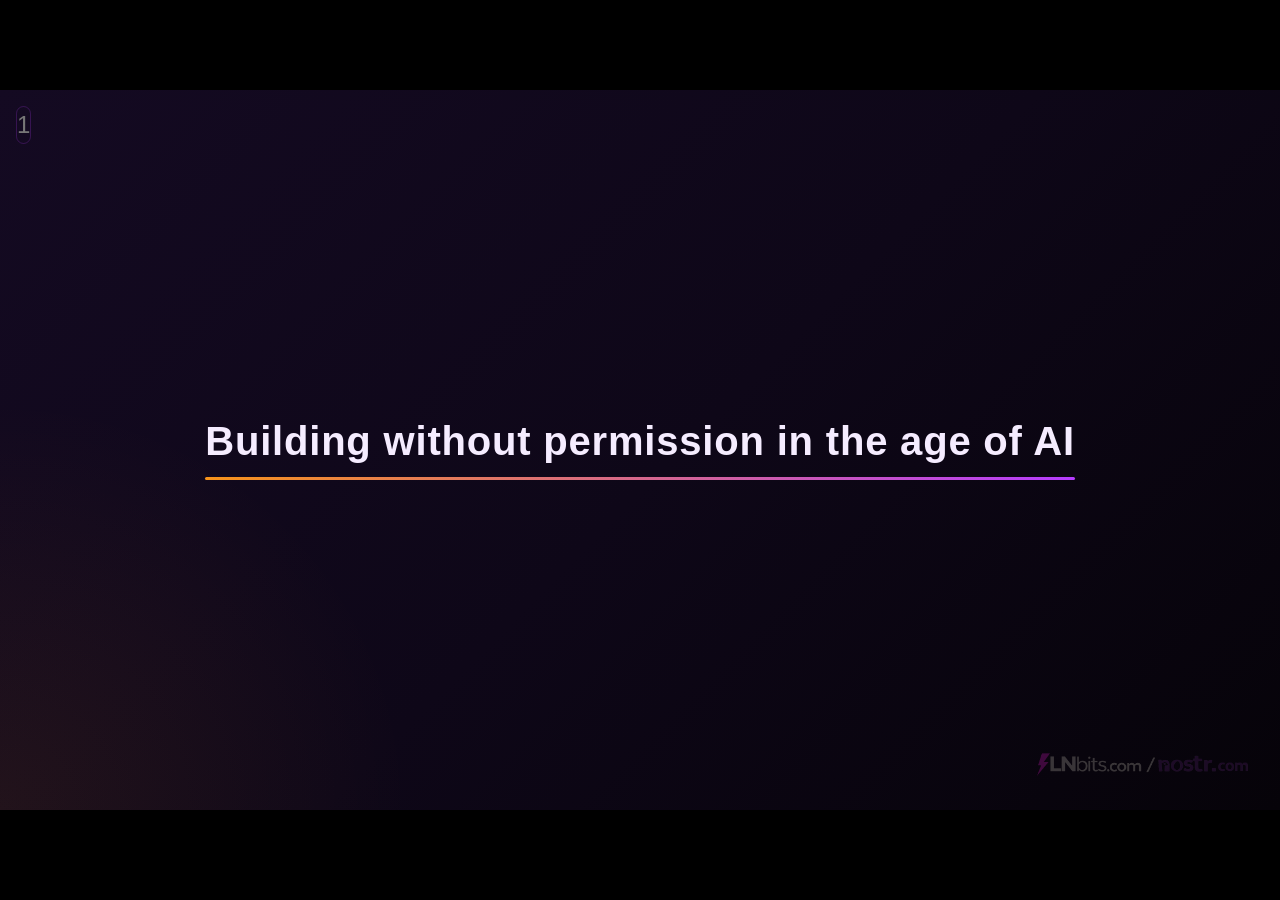
==== index.html @ 89f58afe "Build presentation outputs" ====
<!DOCTYPE html><html lang="C"><head><title>Building Without Permission in the Age of AI</title><meta property="og:title" content="Building Without Permission in the Age of AI"><meta name="description" content="A short talk on permissionless building, open source, AI, and business adaptation"><meta property="og:description" content="A short talk on permissionless building, open source, AI, and business adaptation"><meta charset="UTF-8"><meta name="viewport" content="width=device-width,height=device-height,initial-scale=1.0"><meta name="apple-mobile-web-app-capable" content="yes"><meta http-equiv="X-UA-Compatible" content="ie=edge"><meta property="og:type" content="website"><meta name="twitter:card" content="summary"><style>@media screen{body[data-bespoke-view=""] .bespoke-marp-parent>.bespoke-marp-osc>button,body[data-bespoke-view=next] .bespoke-marp-parent>.bespoke-marp-osc>button,body[data-bespoke-view=overview] button.bespoke-marp-overview-close,body[data-bespoke-view=presenter] .bespoke-marp-presenter-container .bespoke-marp-presenter-info-container .bespoke-marp-presenter-info-page-area .bespoke-marp-presenter-info-page,body[data-bespoke-view=presenter] .bespoke-marp-presenter-container .bespoke-marp-presenter-info-container button,body[data-bespoke-view=presenter] .bespoke-marp-presenter-container .bespoke-marp-presenter-note-container button{appearance:none;background-color:initial;border:0;color:inherit;cursor:pointer;font-size:inherit;opacity:.8;outline:none;padding:0;transition:opacity .2s linear;-webkit-tap-highlight-color:transparent}body[data-bespoke-view=""] .bespoke-marp-parent>.bespoke-marp-osc>button:disabled,body[data-bespoke-view=next] .bespoke-marp-parent>.bespoke-marp-osc>button:disabled,body[data-bespoke-view=overview] button.bespoke-marp-overview-close:disabled,body[data-bespoke-view=presenter] .bespoke-marp-presenter-container .bespoke-marp-presenter-info-container .bespoke-marp-presenter-info-page-area .bespoke-marp-presenter-info-page:disabled,body[data-bespoke-view=presenter] .bespoke-marp-presenter-container .bespoke-marp-presenter-info-container button:disabled,body[data-bespoke-view=presenter] .bespoke-marp-presenter-container .bespoke-marp-presenter-note-container button:disabled{cursor:not-allowed;opacity:.15!important}body[data-bespoke-view=""] .bespoke-marp-parent>.bespoke-marp-osc>button:hover,body[data-bespoke-view=next] .bespoke-marp-parent>.bespoke-marp-osc>button:hover,body[data-bespoke-view=overview] button.bespoke-marp-overview-close:hover,body[data-bespoke-view=presenter] .bespoke-marp-presenter-container .bespoke-marp-presenter-info-container .bespoke-marp-presenter-info-page-area .bespoke-marp-presenter-info-page:hover,body[data-bespoke-view=presenter] .bespoke-marp-presenter-container .bespoke-marp-presenter-info-container button:hover,body[data-bespoke-view=presenter] .bespoke-marp-presenter-container .bespoke-marp-presenter-note-container button:hover{opacity:1}body[data-bespoke-view=""] .bespoke-marp-parent>.bespoke-marp-osc>button:hover:active,body[data-bespoke-view=next] .bespoke-marp-parent>.bespoke-marp-osc>button:hover:active,body[data-bespoke-view=overview] button.bespoke-marp-overview-close:hover:active,body[data-bespoke-view=presenter] .bespoke-marp-presenter-container .bespoke-marp-presenter-info-container .bespoke-marp-presenter-info-page-area .bespoke-marp-presenter-info-page:hover:active,body[data-bespoke-view=presenter] .bespoke-marp-presenter-container .bespoke-marp-presenter-info-container button:hover:active,body[data-bespoke-view=presenter] .bespoke-marp-presenter-container .bespoke-marp-presenter-note-container button:hover:active{opacity:.6}body[data-bespoke-view=""] .bespoke-marp-parent>.bespoke-marp-osc>button:hover:not(:disabled),body[data-bespoke-view=next] .bespoke-marp-parent>.bespoke-marp-osc>button:hover:not(:disabled),body[data-bespoke-view=overview] button.bespoke-marp-overview-close:hover:not(:disabled),body[data-bespoke-view=presenter] .bespoke-marp-presenter-container .bespoke-marp-presenter-info-container .bespoke-marp-presenter-info-page-area .bespoke-marp-presenter-info-page:hover:not(:disabled),body[data-bespoke-view=presenter] .bespoke-marp-presenter-container .bespoke-marp-presenter-info-container button:hover:not(:disabled),body[data-bespoke-view=presenter] .bespoke-marp-presenter-container .bespoke-marp-presenter-note-container button:hover:not(:disabled){transition:none}body[data-bespoke-view=""] .bespoke-marp-parent>.bespoke-marp-osc>button[data-bespoke-marp-osc=prev],body[data-bespoke-view=next] .bespoke-marp-parent>.bespoke-marp-osc>button[data-bespoke-marp-osc=prev],body[data-bespoke-view=presenter] .bespoke-marp-presenter-container .bespoke-marp-presenter-info-container button.bespoke-marp-presenter-info-page-prev{background:#0000 url("[data-uri]") no-repeat 50%;background-size:contain;overflow:hidden;text-indent:100%;white-space:nowrap}body[data-bespoke-view=""] .bespoke-marp-parent>.bespoke-marp-osc>button[data-bespoke-marp-osc=next],body[data-bespoke-view=next] .bespoke-marp-parent>.bespoke-marp-osc>button[data-bespoke-marp-osc=next],body[data-bespoke-view=presenter] .bespoke-marp-presenter-container .bespoke-marp-presenter-info-container button.bespoke-marp-presenter-info-page-next{background:#0000 url("[data-uri]") no-repeat 50%;background-size:contain;overflow:hidden;text-indent:100%;white-space:nowrap}body[data-bespoke-view=""] .bespoke-marp-parent>.bespoke-marp-osc>button[data-bespoke-marp-osc=fullscreen],body[data-bespoke-view=next] .bespoke-marp-parent>.bespoke-marp-osc>button[data-bespoke-marp-osc=fullscreen]{background:#0000 url("[data-uri]") no-repeat 50%;background-size:contain;overflow:hidden;text-indent:100%;white-space:nowrap}body[data-bespoke-view=""] .bespoke-marp-parent>.bespoke-marp-osc>button.exit[data-bespoke-marp-osc=fullscreen],body[data-bespoke-view=next] .bespoke-marp-parent>.bespoke-marp-osc>button.exit[data-bespoke-marp-osc=fullscreen]{background-image:url("[data-uri]")}body[data-bespoke-view=""] .bespoke-marp-parent>.bespoke-marp-osc>button[data-bespoke-marp-osc=presenter],body[data-bespoke-view=next] .bespoke-marp-parent>.bespoke-marp-osc>button[data-bespoke-marp-osc=presenter]{background:#0000 url("[data-uri]") no-repeat 50%;background-size:contain;overflow:hidden;text-indent:100%;white-space:nowrap}body[data-bespoke-view=overview] button.bespoke-marp-overview-close,body[data-bespoke-view=presenter] .bespoke-marp-presenter-container .bespoke-marp-presenter-note-container button.bespoke-marp-presenter-note-bigger{background:#0000 url("[data-uri]") no-repeat 50%;background-size:contain;overflow:hidden;text-indent:100%;white-space:nowrap}body[data-bespoke-view=presenter] .bespoke-marp-presenter-container .bespoke-marp-presenter-note-container button.bespoke-marp-presenter-note-smaller{background:#0000 url("[data-uri]") no-repeat 50%;background-size:contain;overflow:hidden;text-indent:100%;white-space:nowrap}body[data-bespoke-view=""] .bespoke-marp-parent>.bespoke-marp-osc>button[data-bespoke-marp-osc=overview],body[data-bespoke-view=next] .bespoke-marp-parent>.bespoke-marp-osc>button[data-bespoke-marp-osc=overview]{background:#0000 url("[data-uri]") no-repeat 50%;background-size:contain;overflow:hidden;text-indent:100%;white-space:nowrap}}@keyframes __bespoke_marp_transition_reduced_outgoing__{0%{opacity:1}to{opacity:0}}@keyframes __bespoke_marp_transition_reduced_incoming__{0%{mix-blend-mode:plus-lighter;opacity:0}to{mix-blend-mode:plus-lighter;opacity:1}}.bespoke-marp-note,.bespoke-marp-osc,.bespoke-progress-parent{display:none;transition:none}@media screen{::view-transition-group(*){animation-duration:var(--marp-bespoke-transition-animation-duration,.5s);animation-timing-function:ease}::view-transition-new(*),::view-transition-old(*){animation-delay:0s;animation-direction:var(--marp-bespoke-transition-animation-direction,normal);animation-duration:var(--marp-bespoke-transition-animation-duration,.5s);animation-fill-mode:both;animation-name:var(--marp-bespoke-transition-animation-name,var(--marp-bespoke-transition-animation-name-fallback,__bespoke_marp_transition_no_animation__));mix-blend-mode:normal}::view-transition-old(*){--marp-bespoke-transition-animation-name-fallback:__bespoke_marp_transition_reduced_outgoing__;animation-timing-function:ease}::view-transition-new(*){--marp-bespoke-transition-animation-name-fallback:__bespoke_marp_transition_reduced_incoming__;animation-timing-function:ease}::view-transition-new(root),::view-transition-old(root){animation-timing-function:linear}::view-transition-new(__bespoke_marp_transition_osc__),::view-transition-old(__bespoke_marp_transition_osc__){animation-duration:0s!important;animation-name:__bespoke_marp_transition_osc__!important}::view-transition-new(__bespoke_marp_transition_osc__){opacity:0!important}.bespoke-marp-transition-warming-up::view-transition-group(*),.bespoke-marp-transition-warming-up::view-transition-new(*),.bespoke-marp-transition-warming-up::view-transition-old(*){animation-play-state:paused!important}body,html{height:100%;margin:0}body{background:#000;overflow:hidden}svg.bespoke-marp-slide{content-visibility:hidden;interactivity:inert;opacity:0;pointer-events:none;z-index:-1}svg.bespoke-marp-slide:not(.bespoke-marp-active) *{view-transition-name:none!important}svg.bespoke-marp-slide.bespoke-marp-active{content-visibility:visible;interactivity:auto;opacity:1;pointer-events:auto;z-index:0}svg.bespoke-marp-slide.bespoke-marp-active.bespoke-marp-active-ready *{animation-name:__bespoke_marp__!important}@supports not (content-visibility:hidden){svg.bespoke-marp-slide[data-bespoke-marp-load=hideable]{display:none}svg.bespoke-marp-slide[data-bespoke-marp-load=hideable].bespoke-marp-active{display:block}}}@media screen and (prefers-reduced-motion:reduce){svg.bespoke-marp-slide *{view-transition-name:none!important}}@media screen{[data-bespoke-marp-fragment=inactive]{visibility:hidden}body[data-bespoke-view=""] .bespoke-marp-parent,body[data-bespoke-view=next] .bespoke-marp-parent{inset:0;position:absolute}body[data-bespoke-view=""] .bespoke-marp-parent>.bespoke-marp-osc,body[data-bespoke-view=next] .bespoke-marp-parent>.bespoke-marp-osc{background:#000000a6;border-radius:7px;bottom:50px;color:#fff;contain:paint;display:block;font-family:Helvetica,Arial,sans-serif;font-size:16px;left:50%;line-height:0;opacity:1;padding:12px;position:absolute;touch-action:manipulation;transform:translateX(-50%);transition:opacity .2s linear;-webkit-user-select:none;user-select:none;view-transition-name:__bespoke_marp_transition_osc__;white-space:nowrap;will-change:transform;z-index:1}body[data-bespoke-view=""] .bespoke-marp-parent>.bespoke-marp-osc>:where(*),body[data-bespoke-view=next] .bespoke-marp-parent>.bespoke-marp-osc>:where(*){margin-left:6px}body[data-bespoke-view=""] .bespoke-marp-parent>.bespoke-marp-osc>:where(*):where(:first-child),body[data-bespoke-view=next] .bespoke-marp-parent>.bespoke-marp-osc>:where(*):where(:first-child){margin-left:0}body[data-bespoke-view=""] .bespoke-marp-parent>.bespoke-marp-osc>span,body[data-bespoke-view=next] .bespoke-marp-parent>.bespoke-marp-osc>span{opacity:.8}body[data-bespoke-view=""] .bespoke-marp-parent>.bespoke-marp-osc>span[data-bespoke-marp-osc=page],body[data-bespoke-view=next] .bespoke-marp-parent>.bespoke-marp-osc>span[data-bespoke-marp-osc=page]{display:inline-block;min-width:140px;text-align:center}body[data-bespoke-view=""] .bespoke-marp-parent>.bespoke-marp-osc>button[data-bespoke-marp-osc=fullscreen],body[data-bespoke-view=""] .bespoke-marp-parent>.bespoke-marp-osc>button[data-bespoke-marp-osc=next],body[data-bespoke-view=""] .bespoke-marp-parent>.bespoke-marp-osc>button[data-bespoke-marp-osc=overview],body[data-bespoke-view=""] .bespoke-marp-parent>.bespoke-marp-osc>button[data-bespoke-marp-osc=presenter],body[data-bespoke-view=""] .bespoke-marp-parent>.bespoke-marp-osc>button[data-bespoke-marp-osc=prev],body[data-bespoke-view=next] .bespoke-marp-parent>.bespoke-marp-osc>button[data-bespoke-marp-osc=fullscreen],body[data-bespoke-view=next] .bespoke-marp-parent>.bespoke-marp-osc>button[data-bespoke-marp-osc=next],body[data-bespoke-view=next] .bespoke-marp-parent>.bespoke-marp-osc>button[data-bespoke-marp-osc=overview],body[data-bespoke-view=next] .bespoke-marp-parent>.bespoke-marp-osc>button[data-bespoke-marp-osc=presenter],body[data-bespoke-view=next] .bespoke-marp-parent>.bespoke-marp-osc>button[data-bespoke-marp-osc=prev]{height:32px;line-height:32px;width:32px}body[data-bespoke-view=""] .bespoke-marp-parent.bespoke-marp-inactive,body[data-bespoke-view=next] .bespoke-marp-parent.bespoke-marp-inactive{cursor:none}body[data-bespoke-view=""] .bespoke-marp-parent.bespoke-marp-inactive>.bespoke-marp-osc,body[data-bespoke-view=next] .bespoke-marp-parent.bespoke-marp-inactive>.bespoke-marp-osc{opacity:0;pointer-events:none}body[data-bespoke-view=""] svg.bespoke-marp-slide,body[data-bespoke-view=next] svg.bespoke-marp-slide{height:100%;left:0;position:absolute;top:0;width:100%}body[data-bespoke-view=""] .bespoke-progress-parent{background:#222;display:flex;height:5px;width:100%}body[data-bespoke-view=""] .bespoke-progress-parent+:where(.bespoke-marp-parent){top:5px}body[data-bespoke-view=""] .bespoke-progress-parent .bespoke-progress-bar{background:#0288d1;flex:0 0 0;transition:flex-basis .2s cubic-bezier(0,1,1,1)}body[data-bespoke-view=next]{background:#0000}body[data-bespoke-view=presenter]{background:#161616}body[data-bespoke-view=presenter] .bespoke-marp-presenter-container{display:grid;font-family:Helvetica,Arial,sans-serif;grid-template:"current dragbar next" minmax(140px,1fr) "current dragbar note" 2fr "info    dragbar note" 3em;grid-template-columns:minmax(3px,var(--bespoke-marp-presenter-split-ratio,66%)) 0 minmax(3px,1fr);height:100%;left:0;position:absolute;top:0;width:100%}body[data-bespoke-view=presenter] .bespoke-marp-presenter-container :where(.bespoke-marp-parent){grid-area:current;overflow:hidden;position:relative}body[data-bespoke-view=presenter] .bespoke-marp-presenter-container :where(.bespoke-marp-parent) :where(svg.bespoke-marp-slide){height:calc(100% - 40px);left:20px;pointer-events:none;position:absolute;top:20px;-webkit-user-select:none;user-select:none;width:calc(100% - 40px)}body[data-bespoke-view=presenter] .bespoke-marp-presenter-container :where(.bespoke-marp-parent) :where(svg.bespoke-marp-slide).bespoke-marp-active{filter:drop-shadow(0 3px 10px rgba(0,0,0,.5))}body[data-bespoke-view=presenter] .bespoke-marp-presenter-container .bespoke-marp-presenter-dragbar-container{background:#0288d1;cursor:col-resize;grid-area:dragbar;margin-left:-3px;opacity:0;position:relative;transition:opacity .4s linear .1s;width:6px;z-index:10}body[data-bespoke-view=presenter] .bespoke-marp-presenter-container .bespoke-marp-presenter-dragbar-container:hover{opacity:1}body[data-bespoke-view=presenter] .bespoke-marp-presenter-container .bespoke-marp-presenter-dragbar-container.active{opacity:1;transition-delay:0s}body[data-bespoke-view=presenter] .bespoke-marp-presenter-container .bespoke-marp-presenter-next-container{background:#222;cursor:pointer;display:none;grid-area:next;overflow:hidden;position:relative}body[data-bespoke-view=presenter] .bespoke-marp-presenter-container .bespoke-marp-presenter-next-container.active{display:block}body[data-bespoke-view=presenter] .bespoke-marp-presenter-container .bespoke-marp-presenter-next-container iframe.bespoke-marp-presenter-next{background:#0000;border:0;display:block;filter:drop-shadow(0 3px 10px rgba(0,0,0,.5));height:calc(100% - 40px);left:20px;pointer-events:none;position:absolute;interactivity:inert;top:20px;-webkit-user-select:none;user-select:none;width:calc(100% - 40px)}body[data-bespoke-view=presenter] .bespoke-marp-presenter-container .bespoke-marp-presenter-note-container{background:#222;color:#eee;grid-area:note;position:relative;z-index:1}body[data-bespoke-view=presenter] .bespoke-marp-presenter-container .bespoke-marp-presenter-note-container button{height:1.5em;line-height:1.5em;width:1.5em}body[data-bespoke-view=presenter] .bespoke-marp-presenter-container .bespoke-marp-presenter-note-container .bespoke-marp-presenter-note-wrapper{display:block;inset:0;position:absolute}body[data-bespoke-view=presenter] .bespoke-marp-presenter-container .bespoke-marp-presenter-note-container .bespoke-marp-presenter-note-buttons{background:#000000a6;border-radius:4px;bottom:0;display:flex;gap:4px;margin:12px;opacity:0;padding:6px;pointer-events:none;position:absolute;right:0;transition:opacity .2s linear}body[data-bespoke-view=presenter] .bespoke-marp-presenter-container .bespoke-marp-presenter-note-container .bespoke-marp-presenter-note-buttons:focus-within,body[data-bespoke-view=presenter] .bespoke-marp-presenter-container .bespoke-marp-presenter-note-container .bespoke-marp-presenter-note-wrapper:focus-within+.bespoke-marp-presenter-note-buttons,body[data-bespoke-view=presenter] .bespoke-marp-presenter-container .bespoke-marp-presenter-note-container:hover .bespoke-marp-presenter-note-buttons{opacity:1;pointer-events:auto}body[data-bespoke-view=presenter] .bespoke-marp-presenter-container .bespoke-marp-presenter-note-container .bespoke-marp-note{box-sizing:border-box;font-size:calc(1.1em*var(--bespoke-marp-note-font-scale, 1));height:calc(100% - 40px);margin:20px;overflow:auto;padding-right:3px;white-space:pre-wrap;width:calc(100% - 40px);word-wrap:break-word;scrollbar-color:#eeeeee80 #0000;scrollbar-width:thin}body[data-bespoke-view=presenter] .bespoke-marp-presenter-container .bespoke-marp-presenter-note-container .bespoke-marp-note::-webkit-scrollbar{width:6px}body[data-bespoke-view=presenter] .bespoke-marp-presenter-container .bespoke-marp-presenter-note-container .bespoke-marp-note::-webkit-scrollbar-track{background:#0000}body[data-bespoke-view=presenter] .bespoke-marp-presenter-container .bespoke-marp-presenter-note-container .bespoke-marp-note::-webkit-scrollbar-thumb{background:#eeeeee80;border-radius:6px}body[data-bespoke-view=presenter] .bespoke-marp-presenter-container .bespoke-marp-presenter-note-container .bespoke-marp-note:empty{pointer-events:none}body[data-bespoke-view=presenter] .bespoke-marp-presenter-container .bespoke-marp-presenter-note-container .bespoke-marp-note.active{display:block}body[data-bespoke-view=presenter] .bespoke-marp-presenter-container .bespoke-marp-presenter-note-container .bespoke-marp-note p:first-child{margin-top:0}body[data-bespoke-view=presenter] .bespoke-marp-presenter-container .bespoke-marp-presenter-note-container .bespoke-marp-note p:last-child{margin-bottom:0}body[data-bespoke-view=presenter] .bespoke-marp-presenter-container .bespoke-marp-presenter-info-container{align-items:center;box-sizing:border-box;color:#eee;display:flex;flex-wrap:nowrap;grid-area:info;justify-content:center;overflow:hidden;padding:0 10px}body[data-bespoke-view=presenter] .bespoke-marp-presenter-container .bespoke-marp-presenter-info-container .bespoke-marp-presenter-info-page-area,body[data-bespoke-view=presenter] .bespoke-marp-presenter-container .bespoke-marp-presenter-info-container .bespoke-marp-presenter-info-time,body[data-bespoke-view=presenter] .bespoke-marp-presenter-container .bespoke-marp-presenter-info-container .bespoke-marp-presenter-info-timer{box-sizing:border-box;display:block;padding:0 10px;white-space:nowrap;width:100%}body[data-bespoke-view=presenter] .bespoke-marp-presenter-container .bespoke-marp-presenter-info-container button{height:1.5em;line-height:1.5em;width:1.5em}body[data-bespoke-view=presenter] .bespoke-marp-presenter-container .bespoke-marp-presenter-info-container .bespoke-marp-presenter-info-page-area{order:2;text-align:center}body[data-bespoke-view=presenter] .bespoke-marp-presenter-container .bespoke-marp-presenter-info-container .bespoke-marp-presenter-info-page-area .bespoke-marp-presenter-info-page{display:inline-block;min-width:120px;text-align:center}body[data-bespoke-view=presenter] .bespoke-marp-presenter-container .bespoke-marp-presenter-info-container .bespoke-marp-presenter-info-time{color:#999;order:1;text-align:left}body[data-bespoke-view=presenter] .bespoke-marp-presenter-container .bespoke-marp-presenter-info-container .bespoke-marp-presenter-info-timer{color:#999;order:3;text-align:right}body[data-bespoke-view=presenter] .bespoke-marp-presenter-container .bespoke-marp-presenter-info-container .bespoke-marp-presenter-info-timer:hover{cursor:pointer}body[data-bespoke-view=overview]{background:#161616;overflow:auto}body[data-bespoke-view=overview] [data-bespoke-marp-fragment=inactive]{visibility:visible}body[data-bespoke-view=overview] .bespoke-marp-overview-header{backdrop-filter:blur(4px);background:#222222d9;box-shadow:0 3px 10px #00000080;box-sizing:border-box;display:flex;height:48px;inset:0 0 auto;justify-content:flex-end;padding:10px;position:fixed;z-index:1}body[data-bespoke-view=overview] button.bespoke-marp-overview-close{height:28px;line-height:28px;transform:rotate(45deg);width:28px}body[data-bespoke-view=overview] .bespoke-marp-parent{display:grid;gap:40px;grid-template-columns:repeat(auto-fit,minmax(0,240px));justify-content:space-around;padding:30px}body[data-bespoke-view=overview] .bespoke-marp-parent svg.bespoke-marp-slide{--bov-selected:#0000;--bov-focus:#161616;--bov-focus-outline:#0000;background-image:conic-gradient(#161616 0 0),conic-gradient(var(--bov-focus) 0 0),conic-gradient(var(--bov-focus-outline) 0 0),conic-gradient(var(--bov-selected) 0 0);background-position:5px 5px,3px 3px,2px 2px,0 0;background-repeat:no-repeat;background-size:calc(100% - 10px) calc(100% - 10px),calc(100% - 6px) calc(100% - 6px),calc(100% - 4px) calc(100% - 4px),100% 100%;content-visibility:visible;cursor:pointer;filter:drop-shadow(0 3px 10px rgba(0,0,0,.5));margin:-6px;padding:6px;interactivity:auto;opacity:1;outline:0;pointer-events:auto;scroll-margin-block:30px;width:100%;z-index:0}body[data-bespoke-view=overview] .bespoke-marp-parent svg.bespoke-marp-slide *,body[data-bespoke-view=overview] .bespoke-marp-parent svg.bespoke-marp-slide.bespoke-marp-active *{pointer-events:none;interactivity:inert}body[data-bespoke-view=overview] .bespoke-marp-parent svg.bespoke-marp-slide:active,body[data-bespoke-view=overview] .bespoke-marp-parent svg.bespoke-marp-slide:focus-visible,body[data-bespoke-view=overview] .bespoke-marp-parent svg.bespoke-marp-slide:hover{--bov-focus-outline:#161616}body[data-bespoke-view=overview] .bespoke-marp-parent svg.bespoke-marp-slide:focus-visible,body[data-bespoke-view=overview] .bespoke-marp-parent svg.bespoke-marp-slide:hover{--bov-focus:#999}body[data-bespoke-view=overview] .bespoke-marp-parent svg.bespoke-marp-slide:active{--bov-focus:#eee}body[data-bespoke-view=overview] .bespoke-marp-parent svg.bespoke-marp-slide.bespoke-marp-active{--bov-selected:#0288d1}body[data-bespoke-view=overview]:has(.bespoke-marp-overview-header) .bespoke-marp-parent{padding-top:78px}body[data-bespoke-view=overview]:has(.bespoke-marp-overview-header) .bespoke-marp-parent svg.bespoke-marp-slide{scroll-margin-top:78px}.bespoke-marp-overview{background:#000000a6;inset:0;opacity:0;pointer-events:none;position:fixed;transition:opacity .1s ease;z-index:10}.bespoke-marp-overview iframe{background:#222;border:0;display:block;height:100%;left:0;position:absolute;top:0;width:100%}.bespoke-marp-overview[data-open="1"]{opacity:1;pointer-events:auto}}@media print{.bespoke-marp-overview,.bespoke-marp-presenter-info-container,.bespoke-marp-presenter-next-container,.bespoke-marp-presenter-note-container{display:none}}</style><style>div#\:\$p > svg > foreignObject > section{width:1280px;height:720px;box-sizing:border-box;overflow:hidden;position:relative;scroll-snap-align:center center;-webkit-text-size-adjust:100%;text-size-adjust:100%}div#\:\$p > svg > foreignObject > section::after{bottom:0;content:attr(data-marpit-pagination);padding:inherit;pointer-events:none;position:absolute;right:0}div#\:\$p > svg > foreignObject > section:not([data-marpit-pagination])::after{display:none}div#\:\$p > svg > foreignObject > section :is(h1, marp-h1){font-size:2em;margin-block:0.67em}div#\:\$p > svg > foreignObject > section video::-webkit-media-controls{will-change:transform}@page {size:1280px 720px;margin:0}@media print{html, body{background-color:#fff;margin:0;page-break-inside:avoid;break-inside:avoid-page}div#\:\$p > svg > foreignObject > section{page-break-before:always;break-before:page}div#\:\$p > svg > foreignObject > section, div#\:\$p > svg > foreignObject > section *{-webkit-print-color-adjust:exact!important;animation-delay:0s!important;animation-duration:0s!important;color-adjust:exact!important;print-color-adjust:exact!important;transition:none!important}div#\:\$p > svg[data-marpit-svg]{display:block;height:100vh;width:100vw}}div#\:\$p > svg > foreignObject > :where(section){container-type:size}div#\:\$p > svg > foreignObject > section img[data-marp-twemoji]{background:transparent;height:1em;margin:0 .05em 0 .1em;vertical-align:-.1em;width:1em}div#\:\$p > svg > foreignObject > section{--fgColor-danger:light-dark(#d1242f, #f85149);--bgColor-attention-muted:light-dark(#fff8c5, #bb800926);--bgColor-muted:light-dark(#f6f8fa, #151b23);--bgColor-neutral-muted:light-dark(#818b981f, #656c7633);--borderColor-accent-emphasis:light-dark(#0969da, #1f6feb);--borderColor-attention-emphasis:light-dark(#9a6700, #9e6a03);--borderColor-danger-emphasis:light-dark(#cf222e, #da3633);--borderColor-default:light-dark(#d1d9e0, #3d444d);--borderColor-done-emphasis:light-dark(#8250df, #8957e5);--borderColor-success-emphasis:light-dark(#1a7f37, #238636);--color-prettylights-syntax-brackethighlighter-angle:light-dark(#59636e, #9198a1);--color-prettylights-syntax-brackethighlighter-unmatched:light-dark(#82071e, #f85149);--color-prettylights-syntax-carriage-return-bg:light-dark(#cf222e, #b62324);--color-prettylights-syntax-carriage-return-text:light-dark(#f6f8fa, #f0f6fc);--color-prettylights-syntax-comment:light-dark(#59636e, #9198a1);--color-prettylights-syntax-constant:light-dark(#0550ae, #79c0ff);--color-prettylights-syntax-constant-other-reference-link:light-dark(#0a3069, #a5d6ff);--color-prettylights-syntax-entity:light-dark(#6639ba, #d2a8ff);--color-prettylights-syntax-entity-tag:light-dark(#0550ae, #7ee787);--color-prettylights-syntax-invalid-illegal-text:light-dark(var(--fgColor-danger), var(--fgColor-danger));--color-prettylights-syntax-keyword:light-dark(#cf222e, #ff7b72);--color-prettylights-syntax-markup-changed-bg:light-dark(#ffd8b5, #5a1e02);--color-prettylights-syntax-markup-changed-text:light-dark(#953800, #ffdfb6);--color-prettylights-syntax-markup-deleted-bg:light-dark(#ffebe9, #67060c);--color-prettylights-syntax-markup-deleted-text:light-dark(#82071e, #ffdcd7);--color-prettylights-syntax-markup-heading:light-dark(#0550ae, #1f6feb);--color-prettylights-syntax-markup-ignored-bg:light-dark(#0550ae, #1158c7);--color-prettylights-syntax-markup-ignored-text:light-dark(#d1d9e0, #f0f6fc);--color-prettylights-syntax-markup-inserted-bg:light-dark(#dafbe1, #033a16);--color-prettylights-syntax-markup-inserted-text:light-dark(#116329, #aff5b4);--color-prettylights-syntax-markup-list:light-dark(#3b2300, #f2cc60);--color-prettylights-syntax-meta-diff-range:light-dark(#8250df, #d2a8ff);--color-prettylights-syntax-string:light-dark(#0a3069, #a5d6ff);--color-prettylights-syntax-string-regexp:light-dark(#116329, #7ee787);--color-prettylights-syntax-sublimelinter-gutter-mark:light-dark(#818b98, #3d444d);--color-prettylights-syntax-variable:light-dark(#953800, #ffa657);--fgColor-accent:light-dark(#0969da, #4493f8);--fgColor-attention:light-dark(#9a6700, #d29922);--fgColor-done:light-dark(#8250df, #ab7df8);--fgColor-muted:light-dark(#59636e, #9198a1);--fgColor-success:light-dark(#1a7f37, #3fb950);--bgColor-default:light-dark(#fff, #0d1117);--borderColor-muted:light-dark(#d1d9e0b3, #3d444db3);--color-prettylights-syntax-invalid-illegal-bg:light-dark(var(--bgColor-danger-muted), var(--bgColor-danger-muted));--color-prettylights-syntax-markup-bold:light-dark(#1f2328, #f0f6fc);--color-prettylights-syntax-markup-italic:light-dark(#1f2328, #f0f6fc);--color-prettylights-syntax-storage-modifier-import:light-dark(#1f2328, #f0f6fc);--fgColor-default:light-dark(#1f2328, #f0f6fc);--focus-outlineColor:light-dark(var(--borderColor-accent-emphasis), var(--borderColor-accent-emphasis));--borderColor-neutral-muted:light-dark(var(--borderColor-muted), var(--borderColor-muted));--base-size-16:calc(var(--marpit-root-font-size, 1rem) * 1);--base-size-24:calc(var(--marpit-root-font-size, 1rem) * 1.5);--base-size-4:calc(var(--marpit-root-font-size, 1rem) * 0.25);--base-size-40:calc(var(--marpit-root-font-size, 1rem) * 2.5);--base-size-8:calc(var(--marpit-root-font-size, 1rem) * 0.5);--base-text-weight-medium:500;--base-text-weight-normal:400;--base-text-weight-semibold:600;--fontStack-monospace:ui-monospace, SFMono-Regular, SF Mono, Menlo, Consolas, Liberation Mono, monospace;--fontStack-sansSerif:-apple-system, BlinkMacSystemFont, "Segoe UI", "Noto Sans", Helvetica, Arial, sans-serif, "Apple Color Emoji", "Segoe UI Emoji";}/*!
 * Marp default theme.
 *
 * @theme default
 * @author Yuki Hattori
 *
 * @auto-scaling true
 * @size 16:9 1280px 720px
 * @size 4:3 960px 720px
 */div#\:\$p > svg > foreignObject > section [data-theme=light],div#\:\$p > svg > foreignObject > section{color-scheme:light}div#\:\$p > svg > foreignObject > section [data-theme=dark],div#\:\$p > svg > foreignObject > section:where(.invert){color-scheme:dark}div#\:\$p > svg > foreignObject > section{-ms-text-size-adjust:100%;-webkit-text-size-adjust:100%;background-color:var(--bgColor-default);color:var(--fgColor-default);font-family:var(--fontStack-sansSerif, -apple-system, BlinkMacSystemFont, "Segoe UI", "Noto Sans", Helvetica, Arial, sans-serif, "Apple Color Emoji", "Segoe UI Emoji");font-size:16px;font-weight:var(--base-text-weight-normal, 400);line-height:1.5;margin:0;word-wrap:break-word}div#\:\$p > svg > foreignObject > section{--marpit-root-font-size:16px}div#\:\$p > svg > foreignObject > section a{text-decoration:underline;text-underline-offset:calc(var(--marpit-root-font-size, 1rem) * .2)}div#\:\$p > svg > foreignObject > section :is(h1, marp-h1):hover .anchor .octicon-link:before,div#\:\$p > svg > foreignObject > section :is(h2, marp-h2):hover .anchor .octicon-link:before,div#\:\$p > svg > foreignObject > section :is(h3, marp-h3):hover .anchor .octicon-link:before,div#\:\$p > svg > foreignObject > section :is(h4, marp-h4):hover .anchor .octicon-link:before,div#\:\$p > svg > foreignObject > section :is(h5, marp-h5):hover .anchor .octicon-link:before,div#\:\$p > svg > foreignObject > section :is(h6, marp-h6):hover .anchor .octicon-link:before{background-color:currentColor;content:" ";display:inline-block;height:16px;-webkit-mask-image:url('data:image/svg+xml;charset=utf-8,<svg xmlns="http://www.w3.org/2000/svg" aria-hidden="true" viewBox="0 0 16 16"><path fill-rule="evenodd" d="M7.775 3.275a.75.75 0 0 0 1.06 1.06l1.25-1.25a2 2 0 1 1 2.83 2.83l-2.5 2.5a2 2 0 0 1-2.83 0 .75.75 0 0 0-1.06 1.06 3.5 3.5 0 0 0 4.95 0l2.5-2.5a3.5 3.5 0 0 0-4.95-4.95zm-4.69 9.64a2 2 0 0 1 0-2.83l2.5-2.5a2 2 0 0 1 2.83 0 .75.75 0 0 0 1.06-1.06 3.5 3.5 0 0 0-4.95 0l-2.5 2.5a3.5 3.5 0 0 0 4.95 4.95l1.25-1.25a.75.75 0 0 0-1.06-1.06l-1.25 1.25a2 2 0 0 1-2.83 0"/></svg>');mask-image:url('data:image/svg+xml;charset=utf-8,<svg xmlns="http://www.w3.org/2000/svg" aria-hidden="true" viewBox="0 0 16 16"><path fill-rule="evenodd" d="M7.775 3.275a.75.75 0 0 0 1.06 1.06l1.25-1.25a2 2 0 1 1 2.83 2.83l-2.5 2.5a2 2 0 0 1-2.83 0 .75.75 0 0 0-1.06 1.06 3.5 3.5 0 0 0 4.95 0l2.5-2.5a3.5 3.5 0 0 0-4.95-4.95zm-4.69 9.64a2 2 0 0 1 0-2.83l2.5-2.5a2 2 0 0 1 2.83 0 .75.75 0 0 0 1.06-1.06 3.5 3.5 0 0 0-4.95 0l-2.5 2.5a3.5 3.5 0 0 0 4.95 4.95l1.25-1.25a.75.75 0 0 0-1.06-1.06l-1.25 1.25a2 2 0 0 1-2.83 0"/></svg>');width:16px}div#\:\$p > svg > foreignObject > section details,div#\:\$p > svg > foreignObject > section figcaption,div#\:\$p > svg > foreignObject > section figure{display:block}div#\:\$p > svg > foreignObject > section summary{display:list-item}div#\:\$p > svg > foreignObject > section [hidden]{display:none!important}div#\:\$p > svg > foreignObject > section a{background-color:transparent;color:var(--fgColor-accent);text-decoration:none}div#\:\$p > svg > foreignObject > section abbr[title]{border-bottom:none;-webkit-text-decoration:underline dotted;text-decoration:underline dotted}div#\:\$p > svg > foreignObject > section b,div#\:\$p > svg > foreignObject > section strong{font-weight:var(--base-text-weight-semibold, 600)}div#\:\$p > svg > foreignObject > section dfn{font-style:italic}div#\:\$p > svg > foreignObject > section :is(h1, marp-h1){border-bottom:1px solid var(--borderColor-muted);font-size:2em;font-weight:var(--base-text-weight-semibold, 600);margin:.67em 0;padding-bottom:.3em}div#\:\$p > svg > foreignObject > section mark{background-color:var(--bgColor-attention-muted);color:var(--fgColor-default)}div#\:\$p > svg > foreignObject > section small{font-size:90%}div#\:\$p > svg > foreignObject > section sub,div#\:\$p > svg > foreignObject > section sup{font-size:75%;line-height:0;position:relative;vertical-align:baseline}div#\:\$p > svg > foreignObject > section sub{bottom:-.25em}div#\:\$p > svg > foreignObject > section sup{top:-.5em}div#\:\$p > svg > foreignObject > section img{border-style:none;box-sizing:content-box;max-width:100%}div#\:\$p > svg > foreignObject > section code,div#\:\$p > svg > foreignObject > section kbd,div#\:\$p > svg > foreignObject > section :is(pre, marp-pre),div#\:\$p > svg > foreignObject > section samp{font-family:monospace;font-size:1em}div#\:\$p > svg > foreignObject > section figure{margin:1em var(--base-size-40)}div#\:\$p > svg > foreignObject > section hr{background:transparent;background-color:var(--borderColor-default);border:0;box-sizing:content-box;height:.25em;margin:var(--base-size-24) 0;overflow:hidden;padding:0}div#\:\$p > svg > foreignObject > section input{font:inherit;font-family:inherit;font-size:inherit;line-height:inherit;margin:0;overflow:visible}div#\:\$p > svg > foreignObject > section [type=button],div#\:\$p > svg > foreignObject > section [type=reset],div#\:\$p > svg > foreignObject > section [type=submit]{-webkit-appearance:button;-moz-appearance:button;appearance:button}div#\:\$p > svg > foreignObject > section [type=checkbox],div#\:\$p > svg > foreignObject > section [type=radio]{box-sizing:border-box;padding:0}div#\:\$p > svg > foreignObject > section [type=number]::-webkit-inner-spin-button,div#\:\$p > svg > foreignObject > section [type=number]::-webkit-outer-spin-button{height:auto}div#\:\$p > svg > foreignObject > section [type=search]::-webkit-search-cancel-button,div#\:\$p > svg > foreignObject > section [type=search]::-webkit-search-decoration{-webkit-appearance:none;appearance:none}div#\:\$p > svg > foreignObject > section ::-webkit-input-placeholder{color:inherit;opacity:.54}div#\:\$p > svg > foreignObject > section ::-webkit-file-upload-button{-webkit-appearance:button;appearance:button;font:inherit}div#\:\$p > svg > foreignObject > section a:hover{text-decoration:underline}div#\:\$p > svg > foreignObject > section ::-moz-placeholder{color:var(--fgColor-muted);opacity:1}div#\:\$p > svg > foreignObject > section ::placeholder{color:var(--fgColor-muted);opacity:1}div#\:\$p > svg > foreignObject > section hr:after,div#\:\$p > svg > foreignObject > section hr:before{content:"";display:table}div#\:\$p > svg > foreignObject > section hr:after{clear:both}div#\:\$p > svg > foreignObject > section table{border-collapse:collapse;border-spacing:0;display:block;font-variant:tabular-nums;max-width:100%;overflow:auto;width:-moz-max-content;width:max-content}div#\:\$p > svg > foreignObject > section td,div#\:\$p > svg > foreignObject > section th{padding:0}div#\:\$p > svg > foreignObject > section details summary{cursor:pointer}div#\:\$p > svg > foreignObject > section [role=button]:focus,div#\:\$p > svg > foreignObject > section a:focus,div#\:\$p > svg > foreignObject > section input[type=checkbox]:focus,div#\:\$p > svg > foreignObject > section input[type=radio]:focus{box-shadow:none;outline:2px solid var(--focus-outlineColor);outline-offset:-2px}div#\:\$p > svg > foreignObject > section [role=button]:focus:not(:focus-visible),div#\:\$p > svg > foreignObject > section a:focus:not(:focus-visible),div#\:\$p > svg > foreignObject > section input[type=checkbox]:focus:not(:focus-visible),div#\:\$p > svg > foreignObject > section input[type=radio]:focus:not(:focus-visible){outline:1px solid transparent}div#\:\$p > svg > foreignObject > section [role=button]:focus-visible,div#\:\$p > svg > foreignObject > section a:focus-visible,div#\:\$p > svg > foreignObject > section input[type=checkbox]:focus-visible,div#\:\$p > svg > foreignObject > section input[type=radio]:focus-visible{box-shadow:none;outline:2px solid var(--focus-outlineColor);outline-offset:-2px}div#\:\$p > svg > foreignObject > section a:not([class]):focus,div#\:\$p > svg > foreignObject > section a:not([class]):focus-visible,div#\:\$p > svg > foreignObject > section input[type=checkbox]:focus,div#\:\$p > svg > foreignObject > section input[type=checkbox]:focus-visible,div#\:\$p > svg > foreignObject > section input[type=radio]:focus,div#\:\$p > svg > foreignObject > section input[type=radio]:focus-visible{outline-offset:0}div#\:\$p > svg > foreignObject > section kbd{background-color:var(--bgColor-muted);border-bottom-color:var(--borderColor-neutral-muted);border:1px solid var(--borderColor-neutral-muted);border-radius:6px;box-shadow:inset 0 -1px 0 var(--borderColor-neutral-muted);color:var(--fgColor-default);display:inline-block;font:11px var(--fontStack-monospace, ui-monospace, SFMono-Regular, SF Mono, Menlo, Consolas, Liberation Mono, monospace);line-height:10px;padding:var(--base-size-4);vertical-align:middle}div#\:\$p > svg > foreignObject > section :is(h1, marp-h1),div#\:\$p > svg > foreignObject > section :is(h2, marp-h2),div#\:\$p > svg > foreignObject > section :is(h3, marp-h3),div#\:\$p > svg > foreignObject > section :is(h4, marp-h4),div#\:\$p > svg > foreignObject > section :is(h5, marp-h5),div#\:\$p > svg > foreignObject > section :is(h6, marp-h6){font-weight:var(--base-text-weight-semibold, 600);line-height:1.25;margin-bottom:var(--base-size-16);margin-top:var(--base-size-24)}div#\:\$p > svg > foreignObject > section :is(h2, marp-h2){border-bottom:1px solid var(--borderColor-muted);font-size:1.5em;padding-bottom:.3em}div#\:\$p > svg > foreignObject > section :is(h2, marp-h2),div#\:\$p > svg > foreignObject > section :is(h3, marp-h3){font-weight:var(--base-text-weight-semibold, 600)}div#\:\$p > svg > foreignObject > section :is(h3, marp-h3){font-size:1.25em}div#\:\$p > svg > foreignObject > section :is(h4, marp-h4){font-size:1em}div#\:\$p > svg > foreignObject > section :is(h4, marp-h4),div#\:\$p > svg > foreignObject > section :is(h5, marp-h5){font-weight:var(--base-text-weight-semibold, 600)}div#\:\$p > svg > foreignObject > section :is(h5, marp-h5){font-size:.875em}div#\:\$p > svg > foreignObject > section :is(h6, marp-h6){color:var(--fgColor-muted);font-size:.85em;font-weight:var(--base-text-weight-semibold, 600)}div#\:\$p > svg > foreignObject > section p{margin-bottom:10px;margin-top:0}div#\:\$p > svg > foreignObject > section blockquote{border-left:.25em solid var(--borderColor-default);color:var(--fgColor-muted);margin:0;padding:0 1em}div#\:\$p > svg > foreignObject > section ol,div#\:\$p > svg > foreignObject > section ul{margin-bottom:0;margin-top:0;padding-left:2em}div#\:\$p > svg > foreignObject > section ol ol,div#\:\$p > svg > foreignObject > section ul ol{list-style-type:lower-roman}div#\:\$p > svg > foreignObject > section ol ol ol,div#\:\$p > svg > foreignObject > section ol ul ol,div#\:\$p > svg > foreignObject > section ul ol ol,div#\:\$p > svg > foreignObject > section ul ul ol{list-style-type:lower-alpha}div#\:\$p > svg > foreignObject > section dd{margin-left:0}div#\:\$p > svg > foreignObject > section code,div#\:\$p > svg > foreignObject > section :is(pre, marp-pre),div#\:\$p > svg > foreignObject > section samp,div#\:\$p > svg > foreignObject > section tt{font-family:var(--fontStack-monospace, ui-monospace, SFMono-Regular, SF Mono, Menlo, Consolas, Liberation Mono, monospace);font-size:12px}div#\:\$p > svg > foreignObject > section :is(pre, marp-pre){margin-bottom:0;margin-top:0;word-wrap:normal}div#\:\$p > svg > foreignObject > section .octicon{display:inline-block;fill:currentColor;overflow:visible!important;vertical-align:text-bottom}div#\:\$p > svg > foreignObject > section input::-webkit-inner-spin-button,div#\:\$p > svg > foreignObject > section input::-webkit-outer-spin-button{-webkit-appearance:none;appearance:none;margin:0}div#\:\$p > svg > foreignObject > section .mr-2{margin-right:var(--base-size-8, 8px)!important}div#\:\$p > svg > foreignObject > section:after,div#\:\$p > svg > foreignObject > section:before{display:table}div#\:\$p > svg > foreignObject > section:after{clear:both}div#\:\$p > svg > foreignObject > section>:first-child{margin-top:0!important}div#\:\$p > svg > foreignObject > section>:last-child{margin-bottom:0!important}div#\:\$p > svg > foreignObject > section a:not([href]){color:inherit;text-decoration:none}div#\:\$p > svg > foreignObject > section .absent{color:var(--fgColor-danger)}div#\:\$p > svg > foreignObject > section .anchor{float:left;line-height:1;margin-left:-20px;padding-right:var(--base-size-4)}div#\:\$p > svg > foreignObject > section .anchor:focus{outline:none}div#\:\$p > svg > foreignObject > section blockquote,div#\:\$p > svg > foreignObject > section details,div#\:\$p > svg > foreignObject > section dl,div#\:\$p > svg > foreignObject > section ol,div#\:\$p > svg > foreignObject > section p,div#\:\$p > svg > foreignObject > section :is(pre, marp-pre),div#\:\$p > svg > foreignObject > section table,div#\:\$p > svg > foreignObject > section ul{margin-bottom:var(--base-size-16);margin-top:0}div#\:\$p > svg > foreignObject > section blockquote>:first-child{margin-top:0}div#\:\$p > svg > foreignObject > section blockquote>:last-child{margin-bottom:0}div#\:\$p > svg > foreignObject > section :is(h1, marp-h1) .octicon-link,div#\:\$p > svg > foreignObject > section :is(h2, marp-h2) .octicon-link,div#\:\$p > svg > foreignObject > section :is(h3, marp-h3) .octicon-link,div#\:\$p > svg > foreignObject > section :is(h4, marp-h4) .octicon-link,div#\:\$p > svg > foreignObject > section :is(h5, marp-h5) .octicon-link,div#\:\$p > svg > foreignObject > section :is(h6, marp-h6) .octicon-link{color:var(--fgColor-default);vertical-align:middle;visibility:hidden}div#\:\$p > svg > foreignObject > section :is(h1, marp-h1):hover .anchor,div#\:\$p > svg > foreignObject > section :is(h2, marp-h2):hover .anchor,div#\:\$p > svg > foreignObject > section :is(h3, marp-h3):hover .anchor,div#\:\$p > svg > foreignObject > section :is(h4, marp-h4):hover .anchor,div#\:\$p > svg > foreignObject > section :is(h5, marp-h5):hover .anchor,div#\:\$p > svg > foreignObject > section :is(h6, marp-h6):hover .anchor{text-decoration:none}div#\:\$p > svg > foreignObject > section :is(h1, marp-h1):hover .anchor .octicon-link,div#\:\$p > svg > foreignObject > section :is(h2, marp-h2):hover .anchor .octicon-link,div#\:\$p > svg > foreignObject > section :is(h3, marp-h3):hover .anchor .octicon-link,div#\:\$p > svg > foreignObject > section :is(h4, marp-h4):hover .anchor .octicon-link,div#\:\$p > svg > foreignObject > section :is(h5, marp-h5):hover .anchor .octicon-link,div#\:\$p > svg > foreignObject > section :is(h6, marp-h6):hover .anchor .octicon-link{visibility:visible}div#\:\$p > svg > foreignObject > section :is(h1, marp-h1) code,div#\:\$p > svg > foreignObject > section :is(h1, marp-h1) tt,div#\:\$p > svg > foreignObject > section :is(h2, marp-h2) code,div#\:\$p > svg > foreignObject > section :is(h2, marp-h2) tt,div#\:\$p > svg > foreignObject > section :is(h3, marp-h3) code,div#\:\$p > svg > foreignObject > section :is(h3, marp-h3) tt,div#\:\$p > svg > foreignObject > section :is(h4, marp-h4) code,div#\:\$p > svg > foreignObject > section :is(h4, marp-h4) tt,div#\:\$p > svg > foreignObject > section :is(h5, marp-h5) code,div#\:\$p > svg > foreignObject > section :is(h5, marp-h5) tt,div#\:\$p > svg > foreignObject > section :is(h6, marp-h6) code,div#\:\$p > svg > foreignObject > section :is(h6, marp-h6) tt{font-size:inherit;padding:0 .2em}div#\:\$p > svg > foreignObject > section summary :is(h1, marp-h1),div#\:\$p > svg > foreignObject > section summary :is(h2, marp-h2),div#\:\$p > svg > foreignObject > section summary :is(h3, marp-h3),div#\:\$p > svg > foreignObject > section summary :is(h4, marp-h4),div#\:\$p > svg > foreignObject > section summary :is(h5, marp-h5),div#\:\$p > svg > foreignObject > section summary :is(h6, marp-h6){display:inline-block}div#\:\$p > svg > foreignObject > section summary :is(h1, marp-h1) .anchor,div#\:\$p > svg > foreignObject > section summary :is(h2, marp-h2) .anchor,div#\:\$p > svg > foreignObject > section summary :is(h3, marp-h3) .anchor,div#\:\$p > svg > foreignObject > section summary :is(h4, marp-h4) .anchor,div#\:\$p > svg > foreignObject > section summary :is(h5, marp-h5) .anchor,div#\:\$p > svg > foreignObject > section summary :is(h6, marp-h6) .anchor{margin-left:-40px}div#\:\$p > svg > foreignObject > section summary :is(h1, marp-h1),div#\:\$p > svg > foreignObject > section summary :is(h2, marp-h2){border-bottom:0;padding-bottom:0}div#\:\$p > svg > foreignObject > section ol.no-list,div#\:\$p > svg > foreignObject > section ul.no-list{list-style-type:none;padding:0}div#\:\$p > svg > foreignObject > section ol[type="a s"]{list-style-type:lower-alpha}div#\:\$p > svg > foreignObject > section ol[type="A s"]{list-style-type:upper-alpha}div#\:\$p > svg > foreignObject > section ol[type="i s"]{list-style-type:lower-roman}div#\:\$p > svg > foreignObject > section ol[type="I s"]{list-style-type:upper-roman}div#\:\$p > svg > foreignObject > section div>ol:not([type]),div#\:\$p > svg > foreignObject > section ol[type="1"]{list-style-type:decimal}div#\:\$p > svg > foreignObject > section ol ol,div#\:\$p > svg > foreignObject > section ol ul,div#\:\$p > svg > foreignObject > section ul ol,div#\:\$p > svg > foreignObject > section ul ul{margin-bottom:0;margin-top:0}div#\:\$p > svg > foreignObject > section li>p{margin-top:var(--base-size-16)}div#\:\$p > svg > foreignObject > section li+li{margin-top:.25em}div#\:\$p > svg > foreignObject > section dl{padding:0}div#\:\$p > svg > foreignObject > section dl dt{font-size:1em;font-style:italic;font-weight:var(--base-text-weight-semibold, 600);margin-top:var(--base-size-16);padding:0}div#\:\$p > svg > foreignObject > section dl dd{margin-bottom:var(--base-size-16);padding:0 var(--base-size-16)}div#\:\$p > svg > foreignObject > section table th{font-weight:var(--base-text-weight-semibold, 600)}div#\:\$p > svg > foreignObject > section table td,div#\:\$p > svg > foreignObject > section table th{border:1px solid var(--borderColor-default);padding:6px 13px}div#\:\$p > svg > foreignObject > section table td>:last-child{margin-bottom:0}div#\:\$p > svg > foreignObject > section table tr{background-color:var(--bgColor-default);border-top:1px solid var(--borderColor-muted)}div#\:\$p > svg > foreignObject > section table tr:nth-child(2n){background-color:var(--bgColor-muted)}div#\:\$p > svg > foreignObject > section table img{background-color:transparent}div#\:\$p > svg > foreignObject > section img[align=right]{padding-left:20px}div#\:\$p > svg > foreignObject > section img[align=left]{padding-right:20px}div#\:\$p > svg > foreignObject > section .emoji{background-color:transparent;max-width:none;vertical-align:text-top}div#\:\$p > svg > foreignObject > section :is(span, marp-span).frame,div#\:\$p > svg > foreignObject > section :is(span, marp-span).frame>:is(span, marp-span){display:block;overflow:hidden}div#\:\$p > svg > foreignObject > section :is(span, marp-span).frame>:is(span, marp-span){border:1px solid var(--borderColor-default);float:left;margin:13px 0 0;padding:7px;width:auto}div#\:\$p > svg > foreignObject > section :is(span, marp-span).frame :is(span, marp-span) img{display:block;float:left}div#\:\$p > svg > foreignObject > section :is(span, marp-span).frame :is(span, marp-span) :is(span, marp-span){clear:both;color:var(--fgColor-default);display:block;padding:5px 0 0}div#\:\$p > svg > foreignObject > section :is(span, marp-span).align-center{clear:both;display:block;overflow:hidden}div#\:\$p > svg > foreignObject > section :is(span, marp-span).align-center>:is(span, marp-span){display:block;margin:13px auto 0;overflow:hidden;text-align:center}div#\:\$p > svg > foreignObject > section :is(span, marp-span).align-center :is(span, marp-span) img{margin:0 auto;text-align:center}div#\:\$p > svg > foreignObject > section :is(span, marp-span).align-right{clear:both;display:block;overflow:hidden}div#\:\$p > svg > foreignObject > section :is(span, marp-span).align-right>:is(span, marp-span){display:block;margin:13px 0 0;overflow:hidden;text-align:right}div#\:\$p > svg > foreignObject > section :is(span, marp-span).align-right :is(span, marp-span) img{margin:0;text-align:right}div#\:\$p > svg > foreignObject > section :is(span, marp-span).float-left{display:block;float:left;margin-right:13px;overflow:hidden}div#\:\$p > svg > foreignObject > section :is(span, marp-span).float-left :is(span, marp-span){margin:13px 0 0}div#\:\$p > svg > foreignObject > section :is(span, marp-span).float-right{display:block;float:right;margin-left:13px;overflow:hidden}div#\:\$p > svg > foreignObject > section :is(span, marp-span).float-right>:is(span, marp-span){display:block;margin:13px auto 0;overflow:hidden;text-align:right}div#\:\$p > svg > foreignObject > section code,div#\:\$p > svg > foreignObject > section tt{background-color:var(--bgColor-neutral-muted);border-radius:6px;font-size:85%;margin:0;padding:.2em .4em;white-space:break-spaces}div#\:\$p > svg > foreignObject > section code br,div#\:\$p > svg > foreignObject > section tt br{display:none}div#\:\$p > svg > foreignObject > section del code{text-decoration:inherit}div#\:\$p > svg > foreignObject > section samp{font-size:85%}div#\:\$p > svg > foreignObject > section :is(pre, marp-pre) code{font-size:100%}div#\:\$p > svg > foreignObject > section :is(pre, marp-pre)>code{background:transparent;border:0;margin:0;padding:0;white-space:pre;word-break:normal}div#\:\$p > svg > foreignObject > section .highlight{margin-bottom:var(--base-size-16)}div#\:\$p > svg > foreignObject > section .highlight :is(pre, marp-pre){margin-bottom:0;word-break:normal}div#\:\$p > svg > foreignObject > section :is(pre, marp-pre){background-color:var(--bgColor-muted);border-radius:6px;color:var(--fgColor-default);font-size:85%;line-height:1.45;overflow:auto;padding:var(--base-size-16)}div#\:\$p > svg > foreignObject > section :is(pre, marp-pre) code,div#\:\$p > svg > foreignObject > section :is(pre, marp-pre) tt{display:inline;line-height:inherit;margin:0;overflow:visible;padding:0;word-wrap:normal;background-color:transparent;border:0}div#\:\$p > svg > foreignObject > section .csv-data td,div#\:\$p > svg > foreignObject > section .csv-data th{font-size:12px;line-height:1;overflow:hidden;padding:5px;text-align:left;white-space:nowrap}div#\:\$p > svg > foreignObject > section .csv-data .blob-num{background:var(--bgColor-default);border:0;padding:10px var(--base-size-8) 9px;text-align:right}div#\:\$p > svg > foreignObject > section .csv-data tr{border-top:0}div#\:\$p > svg > foreignObject > section .csv-data th{background:var(--bgColor-muted);border-top:0;font-weight:var(--base-text-weight-semibold, 600)}div#\:\$p > svg > foreignObject > section [data-footnote-ref]:before{content:"["}div#\:\$p > svg > foreignObject > section [data-footnote-ref]:after{content:"]"}div#\:\$p > svg > foreignObject > section .footnotes{border-top:1px solid var(--borderColor-default);color:var(--fgColor-muted);font-size:12px}div#\:\$p > svg > foreignObject > section div#\:\$p > svg > foreignObject > section section.footnotes{--marpit-root-font-size:12px}div#\:\$p > svg > foreignObject > section .footnotes ol,div#\:\$p > svg > foreignObject > section .footnotes ol ul{padding-left:var(--base-size-16)}div#\:\$p > svg > foreignObject > section .footnotes ol ul{display:inline-block;margin-top:var(--base-size-16)}div#\:\$p > svg > foreignObject > section .footnotes li{position:relative}div#\:\$p > svg > foreignObject > section .footnotes li:target:before{border:2px solid var(--borderColor-accent-emphasis);border-radius:6px;bottom:calc(var(--base-size-8)*-1);content:"";left:calc(var(--base-size-24)*-1);pointer-events:none;position:absolute;right:calc(var(--base-size-8)*-1);top:calc(var(--base-size-8)*-1)}div#\:\$p > svg > foreignObject > section .footnotes li:target{color:var(--fgColor-default)}div#\:\$p > svg > foreignObject > section .footnotes .data-footnote-backref g-emoji{font-family:monospace}div#\:\$p > svg > foreignObject > section .pl-c{color:var(--color-prettylights-syntax-comment)}div#\:\$p > svg > foreignObject > section .pl-c1,div#\:\$p > svg > foreignObject > section .pl-s .pl-v{color:var(--color-prettylights-syntax-constant)}div#\:\$p > svg > foreignObject > section .pl-e,div#\:\$p > svg > foreignObject > section .pl-en{color:var(--color-prettylights-syntax-entity)}div#\:\$p > svg > foreignObject > section .pl-s .pl-s1,div#\:\$p > svg > foreignObject > section .pl-smi{color:var(--color-prettylights-syntax-storage-modifier-import)}div#\:\$p > svg > foreignObject > section .pl-ent{color:var(--color-prettylights-syntax-entity-tag)}div#\:\$p > svg > foreignObject > section .pl-k{color:var(--color-prettylights-syntax-keyword)}div#\:\$p > svg > foreignObject > section .pl-pds,div#\:\$p > svg > foreignObject > section .pl-s,div#\:\$p > svg > foreignObject > section .pl-s .pl-pse .pl-s1,div#\:\$p > svg > foreignObject > section .pl-sr,div#\:\$p > svg > foreignObject > section .pl-sr .pl-cce,div#\:\$p > svg > foreignObject > section .pl-sr .pl-sra,div#\:\$p > svg > foreignObject > section .pl-sr .pl-sre{color:var(--color-prettylights-syntax-string)}div#\:\$p > svg > foreignObject > section .pl-smw,div#\:\$p > svg > foreignObject > section .pl-v{color:var(--color-prettylights-syntax-variable)}div#\:\$p > svg > foreignObject > section .pl-bu{color:var(--color-prettylights-syntax-brackethighlighter-unmatched)}div#\:\$p > svg > foreignObject > section .pl-ii{background-color:var(--color-prettylights-syntax-invalid-illegal-bg);color:var(--color-prettylights-syntax-invalid-illegal-text)}div#\:\$p > svg > foreignObject > section .pl-c2{background-color:var(--color-prettylights-syntax-carriage-return-bg);color:var(--color-prettylights-syntax-carriage-return-text)}div#\:\$p > svg > foreignObject > section .pl-sr .pl-cce{color:var(--color-prettylights-syntax-string-regexp);font-weight:700}div#\:\$p > svg > foreignObject > section .pl-ml{color:var(--color-prettylights-syntax-markup-list)}div#\:\$p > svg > foreignObject > section .pl-mh,div#\:\$p > svg > foreignObject > section .pl-mh .pl-en,div#\:\$p > svg > foreignObject > section .pl-ms{color:var(--color-prettylights-syntax-markup-heading);font-weight:700}div#\:\$p > svg > foreignObject > section .pl-mi{color:var(--color-prettylights-syntax-markup-italic);font-style:italic}div#\:\$p > svg > foreignObject > section .pl-mb{color:var(--color-prettylights-syntax-markup-bold);font-weight:700}div#\:\$p > svg > foreignObject > section .pl-md{background-color:var(--color-prettylights-syntax-markup-deleted-bg);color:var(--color-prettylights-syntax-markup-deleted-text)}div#\:\$p > svg > foreignObject > section .pl-mi1{background-color:var(--color-prettylights-syntax-markup-inserted-bg);color:var(--color-prettylights-syntax-markup-inserted-text)}div#\:\$p > svg > foreignObject > section .pl-mc{background-color:var(--color-prettylights-syntax-markup-changed-bg);color:var(--color-prettylights-syntax-markup-changed-text)}div#\:\$p > svg > foreignObject > section .pl-mi2{background-color:var(--color-prettylights-syntax-markup-ignored-bg);color:var(--color-prettylights-syntax-markup-ignored-text)}div#\:\$p > svg > foreignObject > section .pl-mdr{color:var(--color-prettylights-syntax-meta-diff-range);font-weight:700}div#\:\$p > svg > foreignObject > section .pl-ba{color:var(--color-prettylights-syntax-brackethighlighter-angle)}div#\:\$p > svg > foreignObject > section .pl-sg{color:var(--color-prettylights-syntax-sublimelinter-gutter-mark)}div#\:\$p > svg > foreignObject > section .pl-corl{color:var(--color-prettylights-syntax-constant-other-reference-link);text-decoration:underline}div#\:\$p > svg > foreignObject > section [role=button]:focus:not(:focus-visible),div#\:\$p > svg > foreignObject > section [role=tabpanel][tabindex="0"]:focus:not(:focus-visible),div#\:\$p > svg > foreignObject > section a:focus:not(:focus-visible),div#\:\$p > svg > foreignObject > section button:focus:not(:focus-visible),div#\:\$p > svg > foreignObject > section summary:focus:not(:focus-visible){box-shadow:none;outline:none}div#\:\$p > svg > foreignObject > section [tabindex="0"]:focus:not(:focus-visible),div#\:\$p > svg > foreignObject > section details-dialog:focus:not(:focus-visible){outline:none}div#\:\$p > svg > foreignObject > section g-emoji{display:inline-block;font-family:Apple Color Emoji,Segoe UI Emoji,Segoe UI Symbol;font-size:1em;font-style:normal!important;font-weight:var(--base-text-weight-normal, 400);line-height:1;min-width:1ch;vertical-align:-.075em}div#\:\$p > svg > foreignObject > section g-emoji img{height:1em;width:1em}div#\:\$p > svg > foreignObject > section a:has(>p,>div,>:is(pre, marp-pre),>blockquote){display:block}div#\:\$p > svg > foreignObject > section a:has(>p,>div,>:is(pre, marp-pre),>blockquote):not(:has(.snippet-clipboard-content,>:is(pre, marp-pre))){width:-moz-fit-content;width:fit-content}div#\:\$p > svg > foreignObject > section a:has(>p,>div,>:is(pre, marp-pre),>blockquote):has(.snippet-clipboard-content,>:is(pre, marp-pre)):focus-visible{outline:2px solid var(--focus-outlineColor);outline-offset:2px}div#\:\$p > svg > foreignObject > section .task-list-item{list-style-type:none}div#\:\$p > svg > foreignObject > section .task-list-item label{font-weight:var(--base-text-weight-normal, 400)}div#\:\$p > svg > foreignObject > section .task-list-item.enabled label{cursor:pointer}div#\:\$p > svg > foreignObject > section .task-list-item+.task-list-item{margin-top:var(--base-size-4)}div#\:\$p > svg > foreignObject > section .task-list-item .handle{display:none}div#\:\$p > svg > foreignObject > section .task-list-item-checkbox{margin:0 .2em .25em -1.4em;vertical-align:middle}div#\:\$p > svg > foreignObject > section ul:dir(rtl) .task-list-item-checkbox{margin:0 -1.6em .25em .2em}div#\:\$p > svg > foreignObject > section ol:dir(rtl) .task-list-item-checkbox{margin:0 -1.6em .25em .2em}div#\:\$p > svg > foreignObject > section .contains-task-list:focus-within .task-list-item-convert-container,div#\:\$p > svg > foreignObject > section .contains-task-list:hover .task-list-item-convert-container{clip-path:none;display:block;height:24px;overflow:visible;width:auto}div#\:\$p > svg > foreignObject > section ::-webkit-calendar-picker-indicator{filter:invert(50%)}div#\:\$p > svg > foreignObject > section .markdown-alert{border-left:.25em solid var(--borderColor-default);color:inherit;margin-bottom:var(--base-size-16);padding:var(--base-size-8) var(--base-size-16)}div#\:\$p > svg > foreignObject > section .markdown-alert>:first-child{margin-top:0}div#\:\$p > svg > foreignObject > section .markdown-alert>:last-child{margin-bottom:0}div#\:\$p > svg > foreignObject > section .markdown-alert .markdown-alert-title{align-items:center;display:flex;font-weight:var(--base-text-weight-medium, 500);line-height:1}div#\:\$p > svg > foreignObject > section .markdown-alert.markdown-alert-note{border-left-color:var(--borderColor-accent-emphasis)}div#\:\$p > svg > foreignObject > section .markdown-alert.markdown-alert-note .markdown-alert-title{color:var(--fgColor-accent)}div#\:\$p > svg > foreignObject > section .markdown-alert.markdown-alert-important{border-left-color:var(--borderColor-done-emphasis)}div#\:\$p > svg > foreignObject > section .markdown-alert.markdown-alert-important .markdown-alert-title{color:var(--fgColor-done)}div#\:\$p > svg > foreignObject > section .markdown-alert.markdown-alert-warning{border-left-color:var(--borderColor-attention-emphasis)}div#\:\$p > svg > foreignObject > section .markdown-alert.markdown-alert-warning .markdown-alert-title{color:var(--fgColor-attention)}div#\:\$p > svg > foreignObject > section .markdown-alert.markdown-alert-tip{border-left-color:var(--borderColor-success-emphasis)}div#\:\$p > svg > foreignObject > section .markdown-alert.markdown-alert-tip .markdown-alert-title{color:var(--fgColor-success)}div#\:\$p > svg > foreignObject > section .markdown-alert.markdown-alert-caution{border-left-color:var(--borderColor-danger-emphasis)}div#\:\$p > svg > foreignObject > section .markdown-alert.markdown-alert-caution .markdown-alert-title{color:var(--fgColor-danger)}div#\:\$p > svg > foreignObject > section>:first-child>.heading-element:first-child{margin-top:0!important}div#\:\$p > svg > foreignObject > section .highlight :is(pre, marp-pre):has(+.zeroclipboard-container){min-height:52px}div#\:\$p > svg > foreignObject > section :is(h1, marp-h1){color:var(--h1-color);font-size:1.6em}div#\:\$p > svg > foreignObject > section :is(h1, marp-h1),div#\:\$p > svg > foreignObject > section :is(h2, marp-h2){border-bottom:none}div#\:\$p > svg > foreignObject > section :is(h2, marp-h2){font-size:1.3em}div#\:\$p > svg > foreignObject > section :is(h3, marp-h3){font-size:1.1em}div#\:\$p > svg > foreignObject > section :is(h4, marp-h4){font-size:1.05em}div#\:\$p > svg > foreignObject > section :is(h5, marp-h5){font-size:1em}div#\:\$p > svg > foreignObject > section :is(h6, marp-h6){font-size:.9em}div#\:\$p > svg > foreignObject > section :is(h1, marp-h1) strong,div#\:\$p > svg > foreignObject > section :is(h2, marp-h2) strong,div#\:\$p > svg > foreignObject > section :is(h3, marp-h3) strong,div#\:\$p > svg > foreignObject > section :is(h4, marp-h4) strong,div#\:\$p > svg > foreignObject > section :is(h5, marp-h5) strong,div#\:\$p > svg > foreignObject > section :is(h6, marp-h6) strong{color:var(--heading-strong-color);font-weight:inherit}div#\:\$p > svg > foreignObject > section :is(h1, marp-h1)::part(auto-scaling),div#\:\$p > svg > foreignObject > section :is(h2, marp-h2)::part(auto-scaling),div#\:\$p > svg > foreignObject > section :is(h3, marp-h3)::part(auto-scaling),div#\:\$p > svg > foreignObject > section :is(h4, marp-h4)::part(auto-scaling),div#\:\$p > svg > foreignObject > section :is(h5, marp-h5)::part(auto-scaling),div#\:\$p > svg > foreignObject > section :is(h6, marp-h6)::part(auto-scaling){max-height:563px}div#\:\$p > svg > foreignObject > section hr{height:0;padding-top:.25em}div#\:\$p > svg > foreignObject > section img{background-color:transparent}div#\:\$p > svg > foreignObject > section :is(pre, marp-pre){border:1px solid var(--borderColor-default);line-height:1.15;overflow:visible}div#\:\$p > svg > foreignObject > section :is(pre, marp-pre)::part(auto-scaling){max-height:529px}div#\:\$p > svg > foreignObject > section :is(pre, marp-pre) :where(.hljs){color:var(--color-prettylights-syntax-storage-modifier-import)}div#\:\$p > svg > foreignObject > section :is(pre, marp-pre) :where(.hljs-doctag),div#\:\$p > svg > foreignObject > section :is(pre, marp-pre) :where(.hljs-keyword),div#\:\$p > svg > foreignObject > section :is(pre, marp-pre) :where(.hljs-meta .hljs-keyword),div#\:\$p > svg > foreignObject > section :is(pre, marp-pre) :where(.hljs-template-tag),div#\:\$p > svg > foreignObject > section :is(pre, marp-pre) :where(.hljs-template-variable),div#\:\$p > svg > foreignObject > section :is(pre, marp-pre) :where(.hljs-type),div#\:\$p > svg > foreignObject > section :is(pre, marp-pre) :where(.hljs-variable.language_){color:var(--color-prettylights-syntax-keyword)}div#\:\$p > svg > foreignObject > section :is(pre, marp-pre) :where(.hljs-title),div#\:\$p > svg > foreignObject > section :is(pre, marp-pre) :where(.hljs-title.class_),div#\:\$p > svg > foreignObject > section :is(pre, marp-pre) :where(.hljs-title.class_.inherited__),div#\:\$p > svg > foreignObject > section :is(pre, marp-pre) :where(.hljs-title.function_){color:var(--color-prettylights-syntax-entity)}div#\:\$p > svg > foreignObject > section :is(pre, marp-pre) :where(.hljs-attr),div#\:\$p > svg > foreignObject > section :is(pre, marp-pre) :where(.hljs-attribute),div#\:\$p > svg > foreignObject > section :is(pre, marp-pre) :where(.hljs-literal),div#\:\$p > svg > foreignObject > section :is(pre, marp-pre) :where(.hljs-meta),div#\:\$p > svg > foreignObject > section :is(pre, marp-pre) :where(.hljs-number),div#\:\$p > svg > foreignObject > section :is(pre, marp-pre) :where(.hljs-operator),div#\:\$p > svg > foreignObject > section :is(pre, marp-pre) :where(.hljs-selector-attr),div#\:\$p > svg > foreignObject > section :is(pre, marp-pre) :where(.hljs-selector-class),div#\:\$p > svg > foreignObject > section :is(pre, marp-pre) :where(.hljs-selector-id),div#\:\$p > svg > foreignObject > section :is(pre, marp-pre) :where(.hljs-variable){color:var(--color-prettylights-syntax-constant)}div#\:\$p > svg > foreignObject > section :is(pre, marp-pre) :where(.hljs-meta .hljs-string),div#\:\$p > svg > foreignObject > section :is(pre, marp-pre) :where(.hljs-regexp),div#\:\$p > svg > foreignObject > section :is(pre, marp-pre) :where(.hljs-string){color:var(--color-prettylights-syntax-string)}div#\:\$p > svg > foreignObject > section :is(pre, marp-pre) :where(.hljs-built_in),div#\:\$p > svg > foreignObject > section :is(pre, marp-pre) :where(.hljs-symbol){color:var(--color-prettylights-syntax-variable)}div#\:\$p > svg > foreignObject > section :is(pre, marp-pre) :where(.hljs-code),div#\:\$p > svg > foreignObject > section :is(pre, marp-pre) :where(.hljs-comment),div#\:\$p > svg > foreignObject > section :is(pre, marp-pre) :where(.hljs-formula){color:var(--color-prettylights-syntax-comment)}div#\:\$p > svg > foreignObject > section :is(pre, marp-pre) :where(.hljs-name),div#\:\$p > svg > foreignObject > section :is(pre, marp-pre) :where(.hljs-quote),div#\:\$p > svg > foreignObject > section :is(pre, marp-pre) :where(.hljs-selector-pseudo),div#\:\$p > svg > foreignObject > section :is(pre, marp-pre) :where(.hljs-selector-tag){color:var(--color-prettylights-syntax-entity-tag)}div#\:\$p > svg > foreignObject > section :is(pre, marp-pre) :where(.hljs-subst){color:var(--color-prettylights-syntax-storage-modifier-import)}div#\:\$p > svg > foreignObject > section :is(pre, marp-pre) :where(.hljs-section){color:var(--color-prettylights-syntax-markup-heading);font-weight:700}div#\:\$p > svg > foreignObject > section :is(pre, marp-pre) :where(.hljs-bullet){color:var(--color-prettylights-syntax-markup-list)}div#\:\$p > svg > foreignObject > section :is(pre, marp-pre) :where(.hljs-emphasis){color:var(--color-prettylights-syntax-markup-italic);font-style:italic}div#\:\$p > svg > foreignObject > section :is(pre, marp-pre) :where(.hljs-strong){color:var(--color-prettylights-syntax-markup-bold);font-weight:700}div#\:\$p > svg > foreignObject > section :is(pre, marp-pre) :where(.hljs-addition){background-color:var(--color-prettylights-syntax-markup-inserted-bg);color:var(--color-prettylights-syntax-markup-inserted-text)}div#\:\$p > svg > foreignObject > section :is(pre, marp-pre) :where(.hljs-deletion){background-color:var(--color-prettylights-syntax-markup-deleted-bg);color:var(--color-prettylights-syntax-markup-deleted-text)}div#\:\$p > svg > foreignObject > section footer,div#\:\$p > svg > foreignObject > section header{color:var(--header-footer-color);font-size:18px;left:30px;margin:0;position:absolute}div#\:\$p > svg > foreignObject > section header{top:21px}div#\:\$p > svg > foreignObject > section footer{bottom:21px}div#\:\$p > svg > foreignObject > section{--h1-color:light-dark(#246, #cee7ff);--header-footer-color:light-dark(hsla(0,0%,40%,.75), hsla(0,0%,60%,.75));--heading-strong-color:light-dark(#48c, #7bf);--paginate-color:light-dark(#777, #999);--base-size-4:4px;--base-size-8:8px;--base-size-16:16px;--base-size-24:24px;--base-size-40:40px;align-items:stretch;display:block;flex-flow:column nowrap;font-size:29px;height:720px;padding:78.5px;place-content:safe center center;width:1280px}div#\:\$p > svg > foreignObject > section{--marpit-root-font-size:29px}div#\:\$p > svg > foreignObject > section>:last-child,div#\:\$p > svg > foreignObject > section[data-footer]>:nth-last-child(2){margin-bottom:0}div#\:\$p > svg > foreignObject > section>:first-child,div#\:\$p > svg > foreignObject > section>header:first-child+*{margin-top:0}div#\:\$p > svg > foreignObject > section:after{bottom:21px;color:var(--paginate-color);font-size:24px;padding:0;position:absolute;right:30px}div#\:\$p > svg > foreignObject > section:after{--marpit-root-font-size:24px}div#\:\$p > svg > foreignObject > section[data-color] :is(h1, marp-h1),div#\:\$p > svg > foreignObject > section[data-color] :is(h2, marp-h2),div#\:\$p > svg > foreignObject > section[data-color] :is(h3, marp-h3),div#\:\$p > svg > foreignObject > section[data-color] :is(h4, marp-h4),div#\:\$p > svg > foreignObject > section[data-color] :is(h5, marp-h5),div#\:\$p > svg > foreignObject > section[data-color] :is(h6, marp-h6){color:currentcolor}div#\:\$p > svg > foreignObject > :where(section):not([\20 root]){--accent: #b53cff;--accent-soft: #d9a7ff;--btc: #f7931a;--text: #f5ecff;--muted: #cdb8df;}div#\:\$p > svg > foreignObject > section{position:relative;font-family:'Avenir Next', 'Segoe UI', sans-serif;background:radial-gradient(circle at bottom left, rgba(247, 147, 26, 0.08), transparent 28%), linear-gradient(135deg, #140a22 0%, #0e0718 52%, #060309 100%);color:var(--text);padding:54px 60px 46px 60px}div#\:\$p > svg > foreignObject > section::before{content:"";position:absolute;right:28px;bottom:-62px;width:216px;height:216px;background:url('./images/lnbits_nostr_logo.png') center / contain no-repeat;opacity:0.22;pointer-events:none}div#\:\$p > svg > foreignObject > section footer{display:none}div#\:\$p > svg > foreignObject > section::after{position:absolute;inset:16px;border:1px solid rgba(181, 60, 255, 0.22);border-radius:18px;pointer-events:none}div#\:\$p > svg > foreignObject > section :is(h1, marp-h1), div#\:\$p > svg > foreignObject > section :is(h2, marp-h2), div#\:\$p > svg > foreignObject > section :is(h3, marp-h3){color:#ffffff;letter-spacing:0.02em;margin-bottom:0.22em}div#\:\$p > svg > foreignObject > section :is(h1, marp-h1){font-size:1.85em}div#\:\$p > svg > foreignObject > section :is(h2, marp-h2){font-size:1.38em;display:inline-block}div#\:\$p > svg > foreignObject > section :is(h3, marp-h3){font-size:0.9em;color:var(--accent-soft);text-transform:uppercase;letter-spacing:0.08em}div#\:\$p > svg > foreignObject > section p, div#\:\$p > svg > foreignObject > section li, div#\:\$p > svg > foreignObject > section td, div#\:\$p > svg > foreignObject > section th, div#\:\$p > svg > foreignObject > section blockquote{font-size:0.78em;line-height:1.3}div#\:\$p > svg > foreignObject > section ul{margin-top:0.45em;padding-left:1.1em}div#\:\$p > svg > foreignObject > section li{margin:0.18em 0}div#\:\$p > svg > foreignObject > section li::marker{color:var(--btc)}div#\:\$p > svg > foreignObject > section strong{color:var(--accent-soft)}div#\:\$p > svg > foreignObject > section blockquote{margin:0.8em 0 0 0;padding:0.55em 1.8em 0.55em 0.9em;border-left:4px solid var(--btc);background:linear-gradient(90deg, rgba(247, 147, 26, 0.10), rgba(181, 60, 255, 0.08));color:var(--muted);display:inline-block;width:fit-content;max-width:100%}div#\:\$p > svg > foreignObject > section table{width:auto;border-collapse:collapse;margin-top:0.45em;background:#12081f;border:2px solid rgba(247, 147, 26, 0.55);border-radius:14px;overflow:hidden;display:inline-table}div#\:\$p > svg > foreignObject > section th, div#\:\$p > svg > foreignObject > section td{border:1px solid rgba(255, 255, 255, 0.18);padding:8px 10px}div#\:\$p > svg > foreignObject > section td{background:#1a1028;color:#f7f2ff}div#\:\$p > svg > foreignObject > section tr:nth-child(even) td{background:#221534}div#\:\$p > svg > foreignObject > section th{text-align:left;background:#f7931a;color:#140a22;font-weight:700}div#\:\$p > svg > foreignObject > section :is(h2, marp-h2)::after{content:"";display:block;width:100%;height:3px;margin-top:10px;border-radius:999px;background:linear-gradient(90deg, var(--btc), var(--accent))}div#\:\$p > svg > foreignObject > section .hero{display:grid;grid-template-columns:1.1fr 0.9fr;gap:22px;align-items:center}div#\:\$p > svg > foreignObject > section .panel{background:linear-gradient(180deg, rgba(38, 20, 58, 0.92), rgba(28, 14, 44, 0.92));border:1px solid rgba(181, 60, 255, 0.22);border-radius:18px;padding:16px 18px;box-shadow:inset 0 1px 0 rgba(255,255,255,0.04);display:inline-block;width:fit-content;max-width:100%}div#\:\$p > svg > foreignObject > section .stats{display:grid;grid-template-columns:repeat(2, 1fr);gap:12px;margin-top:0.55em}div#\:\$p > svg > foreignObject > section .stat{background:rgba(255,255,255,0.02);border:1px solid rgba(181, 60, 255, 0.18);border-radius:14px;padding:12px}div#\:\$p > svg > foreignObject > section .stat-label{color:var(--muted);font-size:0.6em;text-transform:uppercase;letter-spacing:0.08em}div#\:\$p > svg > foreignObject > section section.stat-label{--marpit-root-font-size: 0.6em}div#\:\$p > svg > foreignObject > section .stat-value{font-size:1.3em;color:#fff;text-shadow:0 0 18px rgba(247, 147, 26, 0.12);margin-top:0.18em;font-weight:700}div#\:\$p > svg > foreignObject > section section.stat-value{--marpit-root-font-size: 1.3em}div#\:\$p > svg > foreignObject > section .small{font-size:0.68em;color:var(--muted)}div#\:\$p > svg > foreignObject > section section.small{--marpit-root-font-size: 0.68em}div#\:\$p > svg > foreignObject > section .compact li{margin:0.12em 0}div#\:\$p > svg > foreignObject > section .about-gifs{display:flex;gap:18px;margin-top:0.75em;align-items:center;justify-content:center}div#\:\$p > svg > foreignObject > section .about-gifs img{height:180px;width:auto;border-radius:12px;display:block;object-fit:cover}div#\:\$p > svg > foreignObject > section .side-figure{display:grid;grid-template-columns:1fr 240px;gap:18px;align-items:start}div#\:\$p > svg > foreignObject > section .side-figure-media{display:flex;flex-direction:column;gap:14px;margin-top:-2em;margin-left:-3em}div#\:\$p > svg > foreignObject > section .side-figure img{width:100%;border-radius:14px;display:block;opacity:0.92}div#\:\$p > svg > foreignObject > section.title-slide{justify-content:center;text-align:center}div#\:\$p > svg > foreignObject > section[data-marpit-advanced-background="background"]{columns:initial!important;display:block!important;padding:0!important}div#\:\$p > svg > foreignObject > section[data-marpit-advanced-background="background"]::before, div#\:\$p > svg > foreignObject > section[data-marpit-advanced-background="background"]::after, div#\:\$p > svg > foreignObject > section[data-marpit-advanced-background="content"]::before, div#\:\$p > svg > foreignObject > section[data-marpit-advanced-background="content"]::after{display:none!important}div#\:\$p > svg > foreignObject > section[data-marpit-advanced-background="background"] > div[data-marpit-advanced-background-container]{all:initial;display:flex;flex-direction:row;height:100%;overflow:hidden;width:100%}div#\:\$p > svg > foreignObject > section[data-marpit-advanced-background="background"] > div[data-marpit-advanced-background-container][data-marpit-advanced-background-direction="vertical"]{flex-direction:column}div#\:\$p > svg > foreignObject > section[data-marpit-advanced-background="background"][data-marpit-advanced-background-split] > div[data-marpit-advanced-background-container]{width:var(--marpit-advanced-background-split, 50%)}div#\:\$p > svg > foreignObject > section[data-marpit-advanced-background="background"][data-marpit-advanced-background-split="right"] > div[data-marpit-advanced-background-container]{margin-left:calc(100% - var(--marpit-advanced-background-split, 50%))}div#\:\$p > svg > foreignObject > section[data-marpit-advanced-background="background"] > div[data-marpit-advanced-background-container] > figure{all:initial;background-position:center;background-repeat:no-repeat;background-size:cover;flex:auto;margin:0}div#\:\$p > svg > foreignObject > section[data-marpit-advanced-background="background"] > div[data-marpit-advanced-background-container] > figure > figcaption{position:absolute;border:0;clip:rect(0, 0, 0, 0);height:1px;margin:-1px;overflow:hidden;padding:0;white-space:nowrap;width:1px}div#\:\$p > svg > foreignObject > section[data-marpit-advanced-background="content"], div#\:\$p > svg > foreignObject > section[data-marpit-advanced-background="pseudo"]{background:transparent!important}div#\:\$p > svg > foreignObject > section[data-marpit-advanced-background="pseudo"], div#\:\$p > svg[data-marpit-svg] > foreignObject[data-marpit-advanced-background="pseudo"]{pointer-events:none!important}div#\:\$p > svg > foreignObject > section[data-marpit-advanced-background-split]{width:100%;height:100%}
</style></head><body><div id=":$p"><svg data-marpit-svg="" viewBox="0 0 1280 720"><foreignObject width="1280" height="720"><section id="1" data-paginate="true" data-color="#f5ecff" data-class="title-slide" data-theme="default" data-style=":root {
  --accent: #b53cff;
  --accent-soft: #d9a7ff;
  --btc: #f7931a;
  --text: #f5ecff;
  --muted: #cdb8df;
}

section {
  position: relative;
  font-family: 'Avenir Next', 'Segoe UI', sans-serif;
  background:
    radial-gradient(circle at bottom left, rgba(247, 147, 26, 0.08), transparent 28%),
    linear-gradient(135deg, #140a22 0%, #0e0718 52%, #060309 100%);
  color: var(--text);
  padding: 54px 60px 46px 60px;
}

section::before {
  content: &quot;&quot;;
  position: absolute;
  right: 28px;
  bottom: -62px;
  width: 216px;
  height: 216px;
  background: url('./images/lnbits_nostr_logo.png') center / contain no-repeat;
  opacity: 0.22;
  pointer-events: none;
}

footer {
  display: none;
}

section::after {
  content: &quot;&quot;;
  position: absolute;
  inset: 16px;
  border: 1px solid rgba(181, 60, 255, 0.22);
  border-radius: 18px;
  pointer-events: none;
}

h1, h2, h3 {
  color: #ffffff;
  letter-spacing: 0.02em;
  margin-bottom: 0.22em;
}

h1 { font-size: 1.85em; }
h2 { font-size: 1.38em; display: inline-block; }
h3 { font-size: 0.9em; color: var(--accent-soft); text-transform: uppercase; letter-spacing: 0.08em; }

p, li, td, th, blockquote {
  font-size: 0.78em;
  line-height: 1.3;
}

ul {
  margin-top: 0.45em;
  padding-left: 1.1em;
}

li {
  margin: 0.18em 0;
}

li::marker {
  color: var(--btc);
}

strong {
  color: var(--accent-soft);
}

blockquote {
  margin: 0.8em 0 0 0;
  padding: 0.55em 1.8em 0.55em 0.9em;
  border-left: 4px solid var(--btc);
  background: linear-gradient(90deg, rgba(247, 147, 26, 0.10), rgba(181, 60, 255, 0.08));
  color: var(--muted);
  display: inline-block;
  width: fit-content;
  max-width: 100%;
}

table {
  width: auto;
  border-collapse: collapse;
  margin-top: 0.45em;
  background: #12081f;
  border: 2px solid rgba(247, 147, 26, 0.55);
  border-radius: 14px;
  overflow: hidden;
  display: inline-table;
}

th, td {
  border: 1px solid rgba(255, 255, 255, 0.18);
  padding: 8px 10px;
}

td {
  background: #1a1028;
  color: #f7f2ff;
}

tr:nth-child(even) td {
  background: #221534;
}

th {
  text-align: left;
  background: #f7931a;
  color: #140a22;
  font-weight: 700;
}

h2::after {
  content: &quot;&quot;;
  display: block;
  width: 100%;
  height: 3px;
  margin-top: 10px;
  border-radius: 999px;
  background: linear-gradient(90deg, var(--btc), var(--accent));
}

.hero {
  display: grid;
  grid-template-columns: 1.1fr 0.9fr;
  gap: 22px;
  align-items: center;
}

.panel {
  background: linear-gradient(180deg, rgba(38, 20, 58, 0.92), rgba(28, 14, 44, 0.92));
  border: 1px solid rgba(181, 60, 255, 0.22);
  border-radius: 18px;
  padding: 16px 18px;
  box-shadow: inset 0 1px 0 rgba(255,255,255,0.04);
  display: inline-block;
  width: fit-content;
  max-width: 100%;
}

.stats {
  display: grid;
  grid-template-columns: repeat(2, 1fr);
  gap: 12px;
  margin-top: 0.55em;
}

.stat {
  background: rgba(255,255,255,0.02);
  border: 1px solid rgba(181, 60, 255, 0.18);
  border-radius: 14px;
  padding: 12px;
}

.stat-label {
  color: var(--muted);
  font-size: 0.6em;
  text-transform: uppercase;
  letter-spacing: 0.08em;
}

.stat-value {
  font-size: 1.3em;
  color: #fff;
  text-shadow: 0 0 18px rgba(247, 147, 26, 0.12);
  margin-top: 0.18em;
  font-weight: 700;
}

.small { font-size: 0.68em; color: var(--muted); }
.compact li { margin: 0.12em 0; }

.about-gifs {
  display: flex;
  gap: 18px;
  margin-top: 0.75em;
  align-items: center;
  justify-content: center;
}

.about-gifs img {
  height: 180px;
  width: auto;
  border-radius: 12px;
  display: block;
  object-fit: cover;
}

.side-figure {
  display: grid;
  grid-template-columns: 1fr 240px;
  gap: 18px;
  align-items: start;
}

.side-figure-media {
  display: flex;
  flex-direction: column;
  gap: 14px;
  margin-top: -2em;
  margin-left: -3em;
}

.side-figure img {
  width: 100%;
  border-radius: 14px;
  display: block;
  opacity: 0.92;
}

section.title-slide {
  justify-content: center;
  text-align: center;
}
" lang="C" class="title-slide" data-marpit-pagination="1" style="--paginate:true;--color:#f5ecff;--class:title-slide;--theme:default;--style::root {
  --accent: #b53cff;
  --accent-soft: #d9a7ff;
  --btc: #f7931a;
  --text: #f5ecff;
  --muted: #cdb8df;
}

section {
  position: relative;
  font-family: 'Avenir Next', 'Segoe UI', sans-serif;
  background:
    radial-gradient(circle at bottom left, rgba(247, 147, 26, 0.08), transparent 28%),
    linear-gradient(135deg, #140a22 0%, #0e0718 52%, #060309 100%);
  color: var(--text);
  padding: 54px 60px 46px 60px;
}

section::before {
  content: &quot;&quot;;
  position: absolute;
  right: 28px;
  bottom: -62px;
  width: 216px;
  height: 216px;
  background: url('./images/lnbits_nostr_logo.png') center / contain no-repeat;
  opacity: 0.22;
  pointer-events: none;
}

footer {
  display: none;
}

section::after {
  content: &quot;&quot;;
  position: absolute;
  inset: 16px;
  border: 1px solid rgba(181, 60, 255, 0.22);
  border-radius: 18px;
  pointer-events: none;
}

h1, h2, h3 {
  color: #ffffff;
  letter-spacing: 0.02em;
  margin-bottom: 0.22em;
}

h1 { font-size: 1.85em; }
h2 { font-size: 1.38em; display: inline-block; }
h3 { font-size: 0.9em; color: var(--accent-soft); text-transform: uppercase; letter-spacing: 0.08em; }

p, li, td, th, blockquote {
  font-size: 0.78em;
  line-height: 1.3;
}

ul {
  margin-top: 0.45em;
  padding-left: 1.1em;
}

li {
  margin: 0.18em 0;
}

li::marker {
  color: var(--btc);
}

strong {
  color: var(--accent-soft);
}

blockquote {
  margin: 0.8em 0 0 0;
  padding: 0.55em 1.8em 0.55em 0.9em;
  border-left: 4px solid var(--btc);
  background: linear-gradient(90deg, rgba(247, 147, 26, 0.10), rgba(181, 60, 255, 0.08));
  color: var(--muted);
  display: inline-block;
  width: fit-content;
  max-width: 100%;
}

table {
  width: auto;
  border-collapse: collapse;
  margin-top: 0.45em;
  background: #12081f;
  border: 2px solid rgba(247, 147, 26, 0.55);
  border-radius: 14px;
  overflow: hidden;
  display: inline-table;
}

th, td {
  border: 1px solid rgba(255, 255, 255, 0.18);
  padding: 8px 10px;
}

td {
  background: #1a1028;
  color: #f7f2ff;
}

tr:nth-child(even) td {
  background: #221534;
}

th {
  text-align: left;
  background: #f7931a;
  color: #140a22;
  font-weight: 700;
}

h2::after {
  content: &quot;&quot;;
  display: block;
  width: 100%;
  height: 3px;
  margin-top: 10px;
  border-radius: 999px;
  background: linear-gradient(90deg, var(--btc), var(--accent));
}

.hero {
  display: grid;
  grid-template-columns: 1.1fr 0.9fr;
  gap: 22px;
  align-items: center;
}

.panel {
  background: linear-gradient(180deg, rgba(38, 20, 58, 0.92), rgba(28, 14, 44, 0.92));
  border: 1px solid rgba(181, 60, 255, 0.22);
  border-radius: 18px;
  padding: 16px 18px;
  box-shadow: inset 0 1px 0 rgba(255,255,255,0.04);
  display: inline-block;
  width: fit-content;
  max-width: 100%;
}

.stats {
  display: grid;
  grid-template-columns: repeat(2, 1fr);
  gap: 12px;
  margin-top: 0.55em;
}

.stat {
  background: rgba(255,255,255,0.02);
  border: 1px solid rgba(181, 60, 255, 0.18);
  border-radius: 14px;
  padding: 12px;
}

.stat-label {
  color: var(--muted);
  font-size: 0.6em;
  text-transform: uppercase;
  letter-spacing: 0.08em;
}

.stat-value {
  font-size: 1.3em;
  color: #fff;
  text-shadow: 0 0 18px rgba(247, 147, 26, 0.12);
  margin-top: 0.18em;
  font-weight: 700;
}

.small { font-size: 0.68em; color: var(--muted); }
.compact li { margin: 0.12em 0; }

.about-gifs {
  display: flex;
  gap: 18px;
  margin-top: 0.75em;
  align-items: center;
  justify-content: center;
}

.about-gifs img {
  height: 180px;
  width: auto;
  border-radius: 12px;
  display: block;
  object-fit: cover;
}

.side-figure {
  display: grid;
  grid-template-columns: 1fr 240px;
  gap: 18px;
  align-items: start;
}

.side-figure-media {
  display: flex;
  flex-direction: column;
  gap: 14px;
  margin-top: -2em;
  margin-left: -3em;
}

.side-figure img {
  width: 100%;
  border-radius: 14px;
  display: block;
  opacity: 0.92;
}

section.title-slide {
  justify-content: center;
  text-align: center;
}
;color:#f5ecff;" data-marpit-pagination-total="11">
<h2 id="building-without-permission-in-the-age-of-ai">Building without permission in the age of AI</h2>
</section>
</foreignObject></svg><svg data-marpit-svg="" viewBox="0 0 1280 720"><foreignObject width="1280" height="720"><section id="2" data-paginate="true" data-color="#f5ecff" data-theme="default" data-style=":root {
  --accent: #b53cff;
  --accent-soft: #d9a7ff;
  --btc: #f7931a;
  --text: #f5ecff;
  --muted: #cdb8df;
}

section {
  position: relative;
  font-family: 'Avenir Next', 'Segoe UI', sans-serif;
  background:
    radial-gradient(circle at bottom left, rgba(247, 147, 26, 0.08), transparent 28%),
    linear-gradient(135deg, #140a22 0%, #0e0718 52%, #060309 100%);
  color: var(--text);
  padding: 54px 60px 46px 60px;
}

section::before {
  content: &quot;&quot;;
  position: absolute;
  right: 28px;
  bottom: -62px;
  width: 216px;
  height: 216px;
  background: url('./images/lnbits_nostr_logo.png') center / contain no-repeat;
  opacity: 0.22;
  pointer-events: none;
}

footer {
  display: none;
}

section::after {
  content: &quot;&quot;;
  position: absolute;
  inset: 16px;
  border: 1px solid rgba(181, 60, 255, 0.22);
  border-radius: 18px;
  pointer-events: none;
}

h1, h2, h3 {
  color: #ffffff;
  letter-spacing: 0.02em;
  margin-bottom: 0.22em;
}

h1 { font-size: 1.85em; }
h2 { font-size: 1.38em; display: inline-block; }
h3 { font-size: 0.9em; color: var(--accent-soft); text-transform: uppercase; letter-spacing: 0.08em; }

p, li, td, th, blockquote {
  font-size: 0.78em;
  line-height: 1.3;
}

ul {
  margin-top: 0.45em;
  padding-left: 1.1em;
}

li {
  margin: 0.18em 0;
}

li::marker {
  color: var(--btc);
}

strong {
  color: var(--accent-soft);
}

blockquote {
  margin: 0.8em 0 0 0;
  padding: 0.55em 1.8em 0.55em 0.9em;
  border-left: 4px solid var(--btc);
  background: linear-gradient(90deg, rgba(247, 147, 26, 0.10), rgba(181, 60, 255, 0.08));
  color: var(--muted);
  display: inline-block;
  width: fit-content;
  max-width: 100%;
}

table {
  width: auto;
  border-collapse: collapse;
  margin-top: 0.45em;
  background: #12081f;
  border: 2px solid rgba(247, 147, 26, 0.55);
  border-radius: 14px;
  overflow: hidden;
  display: inline-table;
}

th, td {
  border: 1px solid rgba(255, 255, 255, 0.18);
  padding: 8px 10px;
}

td {
  background: #1a1028;
  color: #f7f2ff;
}

tr:nth-child(even) td {
  background: #221534;
}

th {
  text-align: left;
  background: #f7931a;
  color: #140a22;
  font-weight: 700;
}

h2::after {
  content: &quot;&quot;;
  display: block;
  width: 100%;
  height: 3px;
  margin-top: 10px;
  border-radius: 999px;
  background: linear-gradient(90deg, var(--btc), var(--accent));
}

.hero {
  display: grid;
  grid-template-columns: 1.1fr 0.9fr;
  gap: 22px;
  align-items: center;
}

.panel {
  background: linear-gradient(180deg, rgba(38, 20, 58, 0.92), rgba(28, 14, 44, 0.92));
  border: 1px solid rgba(181, 60, 255, 0.22);
  border-radius: 18px;
  padding: 16px 18px;
  box-shadow: inset 0 1px 0 rgba(255,255,255,0.04);
  display: inline-block;
  width: fit-content;
  max-width: 100%;
}

.stats {
  display: grid;
  grid-template-columns: repeat(2, 1fr);
  gap: 12px;
  margin-top: 0.55em;
}

.stat {
  background: rgba(255,255,255,0.02);
  border: 1px solid rgba(181, 60, 255, 0.18);
  border-radius: 14px;
  padding: 12px;
}

.stat-label {
  color: var(--muted);
  font-size: 0.6em;
  text-transform: uppercase;
  letter-spacing: 0.08em;
}

.stat-value {
  font-size: 1.3em;
  color: #fff;
  text-shadow: 0 0 18px rgba(247, 147, 26, 0.12);
  margin-top: 0.18em;
  font-weight: 700;
}

.small { font-size: 0.68em; color: var(--muted); }
.compact li { margin: 0.12em 0; }

.about-gifs {
  display: flex;
  gap: 18px;
  margin-top: 0.75em;
  align-items: center;
  justify-content: center;
}

.about-gifs img {
  height: 180px;
  width: auto;
  border-radius: 12px;
  display: block;
  object-fit: cover;
}

.side-figure {
  display: grid;
  grid-template-columns: 1fr 240px;
  gap: 18px;
  align-items: start;
}

.side-figure-media {
  display: flex;
  flex-direction: column;
  gap: 14px;
  margin-top: -2em;
  margin-left: -3em;
}

.side-figure img {
  width: 100%;
  border-radius: 14px;
  display: block;
  opacity: 0.92;
}

section.title-slide {
  justify-content: center;
  text-align: center;
}
" lang="C" data-marpit-pagination="2" style="--paginate:true;--color:#f5ecff;--theme:default;--style::root {
  --accent: #b53cff;
  --accent-soft: #d9a7ff;
  --btc: #f7931a;
  --text: #f5ecff;
  --muted: #cdb8df;
}

section {
  position: relative;
  font-family: 'Avenir Next', 'Segoe UI', sans-serif;
  background:
    radial-gradient(circle at bottom left, rgba(247, 147, 26, 0.08), transparent 28%),
    linear-gradient(135deg, #140a22 0%, #0e0718 52%, #060309 100%);
  color: var(--text);
  padding: 54px 60px 46px 60px;
}

section::before {
  content: &quot;&quot;;
  position: absolute;
  right: 28px;
  bottom: -62px;
  width: 216px;
  height: 216px;
  background: url('./images/lnbits_nostr_logo.png') center / contain no-repeat;
  opacity: 0.22;
  pointer-events: none;
}

footer {
  display: none;
}

section::after {
  content: &quot;&quot;;
  position: absolute;
  inset: 16px;
  border: 1px solid rgba(181, 60, 255, 0.22);
  border-radius: 18px;
  pointer-events: none;
}

h1, h2, h3 {
  color: #ffffff;
  letter-spacing: 0.02em;
  margin-bottom: 0.22em;
}

h1 { font-size: 1.85em; }
h2 { font-size: 1.38em; display: inline-block; }
h3 { font-size: 0.9em; color: var(--accent-soft); text-transform: uppercase; letter-spacing: 0.08em; }

p, li, td, th, blockquote {
  font-size: 0.78em;
  line-height: 1.3;
}

ul {
  margin-top: 0.45em;
  padding-left: 1.1em;
}

li {
  margin: 0.18em 0;
}

li::marker {
  color: var(--btc);
}

strong {
  color: var(--accent-soft);
}

blockquote {
  margin: 0.8em 0 0 0;
  padding: 0.55em 1.8em 0.55em 0.9em;
  border-left: 4px solid var(--btc);
  background: linear-gradient(90deg, rgba(247, 147, 26, 0.10), rgba(181, 60, 255, 0.08));
  color: var(--muted);
  display: inline-block;
  width: fit-content;
  max-width: 100%;
}

table {
  width: auto;
  border-collapse: collapse;
  margin-top: 0.45em;
  background: #12081f;
  border: 2px solid rgba(247, 147, 26, 0.55);
  border-radius: 14px;
  overflow: hidden;
  display: inline-table;
}

th, td {
  border: 1px solid rgba(255, 255, 255, 0.18);
  padding: 8px 10px;
}

td {
  background: #1a1028;
  color: #f7f2ff;
}

tr:nth-child(even) td {
  background: #221534;
}

th {
  text-align: left;
  background: #f7931a;
  color: #140a22;
  font-weight: 700;
}

h2::after {
  content: &quot;&quot;;
  display: block;
  width: 100%;
  height: 3px;
  margin-top: 10px;
  border-radius: 999px;
  background: linear-gradient(90deg, var(--btc), var(--accent));
}

.hero {
  display: grid;
  grid-template-columns: 1.1fr 0.9fr;
  gap: 22px;
  align-items: center;
}

.panel {
  background: linear-gradient(180deg, rgba(38, 20, 58, 0.92), rgba(28, 14, 44, 0.92));
  border: 1px solid rgba(181, 60, 255, 0.22);
  border-radius: 18px;
  padding: 16px 18px;
  box-shadow: inset 0 1px 0 rgba(255,255,255,0.04);
  display: inline-block;
  width: fit-content;
  max-width: 100%;
}

.stats {
  display: grid;
  grid-template-columns: repeat(2, 1fr);
  gap: 12px;
  margin-top: 0.55em;
}

.stat {
  background: rgba(255,255,255,0.02);
  border: 1px solid rgba(181, 60, 255, 0.18);
  border-radius: 14px;
  padding: 12px;
}

.stat-label {
  color: var(--muted);
  font-size: 0.6em;
  text-transform: uppercase;
  letter-spacing: 0.08em;
}

.stat-value {
  font-size: 1.3em;
  color: #fff;
  text-shadow: 0 0 18px rgba(247, 147, 26, 0.12);
  margin-top: 0.18em;
  font-weight: 700;
}

.small { font-size: 0.68em; color: var(--muted); }
.compact li { margin: 0.12em 0; }

.about-gifs {
  display: flex;
  gap: 18px;
  margin-top: 0.75em;
  align-items: center;
  justify-content: center;
}

.about-gifs img {
  height: 180px;
  width: auto;
  border-radius: 12px;
  display: block;
  object-fit: cover;
}

.side-figure {
  display: grid;
  grid-template-columns: 1fr 240px;
  gap: 18px;
  align-items: start;
}

.side-figure-media {
  display: flex;
  flex-direction: column;
  gap: 14px;
  margin-top: -2em;
  margin-left: -3em;
}

.side-figure img {
  width: 100%;
  border-radius: 14px;
  display: block;
  opacity: 0.92;
}

section.title-slide {
  justify-content: center;
  text-align: center;
}
;color:#f5ecff;" data-marpit-pagination-total="11">
<h2 id="about-me">About me</h2>
<h3 id="builder-educator-tinkerer-ceo-lnbitscom-nostrcom">Builder, educator, tinkerer, CEO LNbits.com Nostr.com</h3>
<div class="about-gifs">
  <img src="./1.gif" alt="About me gif 1" />
  <img src="./2.gif" alt="About me gif 2" />
  <img src="./3.gif" alt="About me gif 3" />
</div>
</section>
</foreignObject></svg><svg data-marpit-svg="" viewBox="0 0 1280 720"><foreignObject width="1280" height="720"><section id="3" data-paginate="true" data-color="#f5ecff" data-theme="default" data-style=":root {
  --accent: #b53cff;
  --accent-soft: #d9a7ff;
  --btc: #f7931a;
  --text: #f5ecff;
  --muted: #cdb8df;
}

section {
  position: relative;
  font-family: 'Avenir Next', 'Segoe UI', sans-serif;
  background:
    radial-gradient(circle at bottom left, rgba(247, 147, 26, 0.08), transparent 28%),
    linear-gradient(135deg, #140a22 0%, #0e0718 52%, #060309 100%);
  color: var(--text);
  padding: 54px 60px 46px 60px;
}

section::before {
  content: &quot;&quot;;
  position: absolute;
  right: 28px;
  bottom: -62px;
  width: 216px;
  height: 216px;
  background: url('./images/lnbits_nostr_logo.png') center / contain no-repeat;
  opacity: 0.22;
  pointer-events: none;
}

footer {
  display: none;
}

section::after {
  content: &quot;&quot;;
  position: absolute;
  inset: 16px;
  border: 1px solid rgba(181, 60, 255, 0.22);
  border-radius: 18px;
  pointer-events: none;
}

h1, h2, h3 {
  color: #ffffff;
  letter-spacing: 0.02em;
  margin-bottom: 0.22em;
}

h1 { font-size: 1.85em; }
h2 { font-size: 1.38em; display: inline-block; }
h3 { font-size: 0.9em; color: var(--accent-soft); text-transform: uppercase; letter-spacing: 0.08em; }

p, li, td, th, blockquote {
  font-size: 0.78em;
  line-height: 1.3;
}

ul {
  margin-top: 0.45em;
  padding-left: 1.1em;
}

li {
  margin: 0.18em 0;
}

li::marker {
  color: var(--btc);
}

strong {
  color: var(--accent-soft);
}

blockquote {
  margin: 0.8em 0 0 0;
  padding: 0.55em 1.8em 0.55em 0.9em;
  border-left: 4px solid var(--btc);
  background: linear-gradient(90deg, rgba(247, 147, 26, 0.10), rgba(181, 60, 255, 0.08));
  color: var(--muted);
  display: inline-block;
  width: fit-content;
  max-width: 100%;
}

table {
  width: auto;
  border-collapse: collapse;
  margin-top: 0.45em;
  background: #12081f;
  border: 2px solid rgba(247, 147, 26, 0.55);
  border-radius: 14px;
  overflow: hidden;
  display: inline-table;
}

th, td {
  border: 1px solid rgba(255, 255, 255, 0.18);
  padding: 8px 10px;
}

td {
  background: #1a1028;
  color: #f7f2ff;
}

tr:nth-child(even) td {
  background: #221534;
}

th {
  text-align: left;
  background: #f7931a;
  color: #140a22;
  font-weight: 700;
}

h2::after {
  content: &quot;&quot;;
  display: block;
  width: 100%;
  height: 3px;
  margin-top: 10px;
  border-radius: 999px;
  background: linear-gradient(90deg, var(--btc), var(--accent));
}

.hero {
  display: grid;
  grid-template-columns: 1.1fr 0.9fr;
  gap: 22px;
  align-items: center;
}

.panel {
  background: linear-gradient(180deg, rgba(38, 20, 58, 0.92), rgba(28, 14, 44, 0.92));
  border: 1px solid rgba(181, 60, 255, 0.22);
  border-radius: 18px;
  padding: 16px 18px;
  box-shadow: inset 0 1px 0 rgba(255,255,255,0.04);
  display: inline-block;
  width: fit-content;
  max-width: 100%;
}

.stats {
  display: grid;
  grid-template-columns: repeat(2, 1fr);
  gap: 12px;
  margin-top: 0.55em;
}

.stat {
  background: rgba(255,255,255,0.02);
  border: 1px solid rgba(181, 60, 255, 0.18);
  border-radius: 14px;
  padding: 12px;
}

.stat-label {
  color: var(--muted);
  font-size: 0.6em;
  text-transform: uppercase;
  letter-spacing: 0.08em;
}

.stat-value {
  font-size: 1.3em;
  color: #fff;
  text-shadow: 0 0 18px rgba(247, 147, 26, 0.12);
  margin-top: 0.18em;
  font-weight: 700;
}

.small { font-size: 0.68em; color: var(--muted); }
.compact li { margin: 0.12em 0; }

.about-gifs {
  display: flex;
  gap: 18px;
  margin-top: 0.75em;
  align-items: center;
  justify-content: center;
}

.about-gifs img {
  height: 180px;
  width: auto;
  border-radius: 12px;
  display: block;
  object-fit: cover;
}

.side-figure {
  display: grid;
  grid-template-columns: 1fr 240px;
  gap: 18px;
  align-items: start;
}

.side-figure-media {
  display: flex;
  flex-direction: column;
  gap: 14px;
  margin-top: -2em;
  margin-left: -3em;
}

.side-figure img {
  width: 100%;
  border-radius: 14px;
  display: block;
  opacity: 0.92;
}

section.title-slide {
  justify-content: center;
  text-align: center;
}
" lang="C" data-marpit-pagination="3" style="--paginate:true;--color:#f5ecff;--theme:default;--style::root {
  --accent: #b53cff;
  --accent-soft: #d9a7ff;
  --btc: #f7931a;
  --text: #f5ecff;
  --muted: #cdb8df;
}

section {
  position: relative;
  font-family: 'Avenir Next', 'Segoe UI', sans-serif;
  background:
    radial-gradient(circle at bottom left, rgba(247, 147, 26, 0.08), transparent 28%),
    linear-gradient(135deg, #140a22 0%, #0e0718 52%, #060309 100%);
  color: var(--text);
  padding: 54px 60px 46px 60px;
}

section::before {
  content: &quot;&quot;;
  position: absolute;
  right: 28px;
  bottom: -62px;
  width: 216px;
  height: 216px;
  background: url('./images/lnbits_nostr_logo.png') center / contain no-repeat;
  opacity: 0.22;
  pointer-events: none;
}

footer {
  display: none;
}

section::after {
  content: &quot;&quot;;
  position: absolute;
  inset: 16px;
  border: 1px solid rgba(181, 60, 255, 0.22);
  border-radius: 18px;
  pointer-events: none;
}

h1, h2, h3 {
  color: #ffffff;
  letter-spacing: 0.02em;
  margin-bottom: 0.22em;
}

h1 { font-size: 1.85em; }
h2 { font-size: 1.38em; display: inline-block; }
h3 { font-size: 0.9em; color: var(--accent-soft); text-transform: uppercase; letter-spacing: 0.08em; }

p, li, td, th, blockquote {
  font-size: 0.78em;
  line-height: 1.3;
}

ul {
  margin-top: 0.45em;
  padding-left: 1.1em;
}

li {
  margin: 0.18em 0;
}

li::marker {
  color: var(--btc);
}

strong {
  color: var(--accent-soft);
}

blockquote {
  margin: 0.8em 0 0 0;
  padding: 0.55em 1.8em 0.55em 0.9em;
  border-left: 4px solid var(--btc);
  background: linear-gradient(90deg, rgba(247, 147, 26, 0.10), rgba(181, 60, 255, 0.08));
  color: var(--muted);
  display: inline-block;
  width: fit-content;
  max-width: 100%;
}

table {
  width: auto;
  border-collapse: collapse;
  margin-top: 0.45em;
  background: #12081f;
  border: 2px solid rgba(247, 147, 26, 0.55);
  border-radius: 14px;
  overflow: hidden;
  display: inline-table;
}

th, td {
  border: 1px solid rgba(255, 255, 255, 0.18);
  padding: 8px 10px;
}

td {
  background: #1a1028;
  color: #f7f2ff;
}

tr:nth-child(even) td {
  background: #221534;
}

th {
  text-align: left;
  background: #f7931a;
  color: #140a22;
  font-weight: 700;
}

h2::after {
  content: &quot;&quot;;
  display: block;
  width: 100%;
  height: 3px;
  margin-top: 10px;
  border-radius: 999px;
  background: linear-gradient(90deg, var(--btc), var(--accent));
}

.hero {
  display: grid;
  grid-template-columns: 1.1fr 0.9fr;
  gap: 22px;
  align-items: center;
}

.panel {
  background: linear-gradient(180deg, rgba(38, 20, 58, 0.92), rgba(28, 14, 44, 0.92));
  border: 1px solid rgba(181, 60, 255, 0.22);
  border-radius: 18px;
  padding: 16px 18px;
  box-shadow: inset 0 1px 0 rgba(255,255,255,0.04);
  display: inline-block;
  width: fit-content;
  max-width: 100%;
}

.stats {
  display: grid;
  grid-template-columns: repeat(2, 1fr);
  gap: 12px;
  margin-top: 0.55em;
}

.stat {
  background: rgba(255,255,255,0.02);
  border: 1px solid rgba(181, 60, 255, 0.18);
  border-radius: 14px;
  padding: 12px;
}

.stat-label {
  color: var(--muted);
  font-size: 0.6em;
  text-transform: uppercase;
  letter-spacing: 0.08em;
}

.stat-value {
  font-size: 1.3em;
  color: #fff;
  text-shadow: 0 0 18px rgba(247, 147, 26, 0.12);
  margin-top: 0.18em;
  font-weight: 700;
}

.small { font-size: 0.68em; color: var(--muted); }
.compact li { margin: 0.12em 0; }

.about-gifs {
  display: flex;
  gap: 18px;
  margin-top: 0.75em;
  align-items: center;
  justify-content: center;
}

.about-gifs img {
  height: 180px;
  width: auto;
  border-radius: 12px;
  display: block;
  object-fit: cover;
}

.side-figure {
  display: grid;
  grid-template-columns: 1fr 240px;
  gap: 18px;
  align-items: start;
}

.side-figure-media {
  display: flex;
  flex-direction: column;
  gap: 14px;
  margin-top: -2em;
  margin-left: -3em;
}

.side-figure img {
  width: 100%;
  border-radius: 14px;
  display: block;
  opacity: 0.92;
}

section.title-slide {
  justify-content: center;
  text-align: center;
}
;color:#f5ecff;" data-marpit-pagination-total="11">
<h2 id="a-brief-history-of-free-and-open-source">A brief history of free and open-source</h2>
<ul>
<li><strong>1970s</strong> “Sharing culture”<br />
Homebrew Computer Club (pre–open source)</li>
<li><strong>1976:</strong> Bill Gates, “An Open Letter to Hobbyists”<br />
“People copying software is stealing”</li>
<li><strong>1983:</strong> GNU Project (Richard Stallman)<br />
<strong>1985:</strong> GNU GPL v1
<ul>
<li>Must share source</li>
<li>Keeps software open</li>
<li>Requires attribution</li>
</ul>
</li>
<li><strong>1987:</strong> MIT License (Massachusetts Institute of Technology)
<ul>
<li>Do anything (even use in closed software)</li>
<li>Just keep attribution</li>
</ul>
</li>
</ul>
<blockquote>
Software as knowledge not property
</blockquote>
</section>
</foreignObject></svg><svg data-marpit-svg="" viewBox="0 0 1280 720"><foreignObject width="1280" height="720"><section id="4" data-paginate="true" data-color="#f5ecff" data-theme="default" data-style=":root {
  --accent: #b53cff;
  --accent-soft: #d9a7ff;
  --btc: #f7931a;
  --text: #f5ecff;
  --muted: #cdb8df;
}

section {
  position: relative;
  font-family: 'Avenir Next', 'Segoe UI', sans-serif;
  background:
    radial-gradient(circle at bottom left, rgba(247, 147, 26, 0.08), transparent 28%),
    linear-gradient(135deg, #140a22 0%, #0e0718 52%, #060309 100%);
  color: var(--text);
  padding: 54px 60px 46px 60px;
}

section::before {
  content: &quot;&quot;;
  position: absolute;
  right: 28px;
  bottom: -62px;
  width: 216px;
  height: 216px;
  background: url('./images/lnbits_nostr_logo.png') center / contain no-repeat;
  opacity: 0.22;
  pointer-events: none;
}

footer {
  display: none;
}

section::after {
  content: &quot;&quot;;
  position: absolute;
  inset: 16px;
  border: 1px solid rgba(181, 60, 255, 0.22);
  border-radius: 18px;
  pointer-events: none;
}

h1, h2, h3 {
  color: #ffffff;
  letter-spacing: 0.02em;
  margin-bottom: 0.22em;
}

h1 { font-size: 1.85em; }
h2 { font-size: 1.38em; display: inline-block; }
h3 { font-size: 0.9em; color: var(--accent-soft); text-transform: uppercase; letter-spacing: 0.08em; }

p, li, td, th, blockquote {
  font-size: 0.78em;
  line-height: 1.3;
}

ul {
  margin-top: 0.45em;
  padding-left: 1.1em;
}

li {
  margin: 0.18em 0;
}

li::marker {
  color: var(--btc);
}

strong {
  color: var(--accent-soft);
}

blockquote {
  margin: 0.8em 0 0 0;
  padding: 0.55em 1.8em 0.55em 0.9em;
  border-left: 4px solid var(--btc);
  background: linear-gradient(90deg, rgba(247, 147, 26, 0.10), rgba(181, 60, 255, 0.08));
  color: var(--muted);
  display: inline-block;
  width: fit-content;
  max-width: 100%;
}

table {
  width: auto;
  border-collapse: collapse;
  margin-top: 0.45em;
  background: #12081f;
  border: 2px solid rgba(247, 147, 26, 0.55);
  border-radius: 14px;
  overflow: hidden;
  display: inline-table;
}

th, td {
  border: 1px solid rgba(255, 255, 255, 0.18);
  padding: 8px 10px;
}

td {
  background: #1a1028;
  color: #f7f2ff;
}

tr:nth-child(even) td {
  background: #221534;
}

th {
  text-align: left;
  background: #f7931a;
  color: #140a22;
  font-weight: 700;
}

h2::after {
  content: &quot;&quot;;
  display: block;
  width: 100%;
  height: 3px;
  margin-top: 10px;
  border-radius: 999px;
  background: linear-gradient(90deg, var(--btc), var(--accent));
}

.hero {
  display: grid;
  grid-template-columns: 1.1fr 0.9fr;
  gap: 22px;
  align-items: center;
}

.panel {
  background: linear-gradient(180deg, rgba(38, 20, 58, 0.92), rgba(28, 14, 44, 0.92));
  border: 1px solid rgba(181, 60, 255, 0.22);
  border-radius: 18px;
  padding: 16px 18px;
  box-shadow: inset 0 1px 0 rgba(255,255,255,0.04);
  display: inline-block;
  width: fit-content;
  max-width: 100%;
}

.stats {
  display: grid;
  grid-template-columns: repeat(2, 1fr);
  gap: 12px;
  margin-top: 0.55em;
}

.stat {
  background: rgba(255,255,255,0.02);
  border: 1px solid rgba(181, 60, 255, 0.18);
  border-radius: 14px;
  padding: 12px;
}

.stat-label {
  color: var(--muted);
  font-size: 0.6em;
  text-transform: uppercase;
  letter-spacing: 0.08em;
}

.stat-value {
  font-size: 1.3em;
  color: #fff;
  text-shadow: 0 0 18px rgba(247, 147, 26, 0.12);
  margin-top: 0.18em;
  font-weight: 700;
}

.small { font-size: 0.68em; color: var(--muted); }
.compact li { margin: 0.12em 0; }

.about-gifs {
  display: flex;
  gap: 18px;
  margin-top: 0.75em;
  align-items: center;
  justify-content: center;
}

.about-gifs img {
  height: 180px;
  width: auto;
  border-radius: 12px;
  display: block;
  object-fit: cover;
}

.side-figure {
  display: grid;
  grid-template-columns: 1fr 240px;
  gap: 18px;
  align-items: start;
}

.side-figure-media {
  display: flex;
  flex-direction: column;
  gap: 14px;
  margin-top: -2em;
  margin-left: -3em;
}

.side-figure img {
  width: 100%;
  border-radius: 14px;
  display: block;
  opacity: 0.92;
}

section.title-slide {
  justify-content: center;
  text-align: center;
}
" lang="C" data-marpit-pagination="4" style="--paginate:true;--color:#f5ecff;--theme:default;--style::root {
  --accent: #b53cff;
  --accent-soft: #d9a7ff;
  --btc: #f7931a;
  --text: #f5ecff;
  --muted: #cdb8df;
}

section {
  position: relative;
  font-family: 'Avenir Next', 'Segoe UI', sans-serif;
  background:
    radial-gradient(circle at bottom left, rgba(247, 147, 26, 0.08), transparent 28%),
    linear-gradient(135deg, #140a22 0%, #0e0718 52%, #060309 100%);
  color: var(--text);
  padding: 54px 60px 46px 60px;
}

section::before {
  content: &quot;&quot;;
  position: absolute;
  right: 28px;
  bottom: -62px;
  width: 216px;
  height: 216px;
  background: url('./images/lnbits_nostr_logo.png') center / contain no-repeat;
  opacity: 0.22;
  pointer-events: none;
}

footer {
  display: none;
}

section::after {
  content: &quot;&quot;;
  position: absolute;
  inset: 16px;
  border: 1px solid rgba(181, 60, 255, 0.22);
  border-radius: 18px;
  pointer-events: none;
}

h1, h2, h3 {
  color: #ffffff;
  letter-spacing: 0.02em;
  margin-bottom: 0.22em;
}

h1 { font-size: 1.85em; }
h2 { font-size: 1.38em; display: inline-block; }
h3 { font-size: 0.9em; color: var(--accent-soft); text-transform: uppercase; letter-spacing: 0.08em; }

p, li, td, th, blockquote {
  font-size: 0.78em;
  line-height: 1.3;
}

ul {
  margin-top: 0.45em;
  padding-left: 1.1em;
}

li {
  margin: 0.18em 0;
}

li::marker {
  color: var(--btc);
}

strong {
  color: var(--accent-soft);
}

blockquote {
  margin: 0.8em 0 0 0;
  padding: 0.55em 1.8em 0.55em 0.9em;
  border-left: 4px solid var(--btc);
  background: linear-gradient(90deg, rgba(247, 147, 26, 0.10), rgba(181, 60, 255, 0.08));
  color: var(--muted);
  display: inline-block;
  width: fit-content;
  max-width: 100%;
}

table {
  width: auto;
  border-collapse: collapse;
  margin-top: 0.45em;
  background: #12081f;
  border: 2px solid rgba(247, 147, 26, 0.55);
  border-radius: 14px;
  overflow: hidden;
  display: inline-table;
}

th, td {
  border: 1px solid rgba(255, 255, 255, 0.18);
  padding: 8px 10px;
}

td {
  background: #1a1028;
  color: #f7f2ff;
}

tr:nth-child(even) td {
  background: #221534;
}

th {
  text-align: left;
  background: #f7931a;
  color: #140a22;
  font-weight: 700;
}

h2::after {
  content: &quot;&quot;;
  display: block;
  width: 100%;
  height: 3px;
  margin-top: 10px;
  border-radius: 999px;
  background: linear-gradient(90deg, var(--btc), var(--accent));
}

.hero {
  display: grid;
  grid-template-columns: 1.1fr 0.9fr;
  gap: 22px;
  align-items: center;
}

.panel {
  background: linear-gradient(180deg, rgba(38, 20, 58, 0.92), rgba(28, 14, 44, 0.92));
  border: 1px solid rgba(181, 60, 255, 0.22);
  border-radius: 18px;
  padding: 16px 18px;
  box-shadow: inset 0 1px 0 rgba(255,255,255,0.04);
  display: inline-block;
  width: fit-content;
  max-width: 100%;
}

.stats {
  display: grid;
  grid-template-columns: repeat(2, 1fr);
  gap: 12px;
  margin-top: 0.55em;
}

.stat {
  background: rgba(255,255,255,0.02);
  border: 1px solid rgba(181, 60, 255, 0.18);
  border-radius: 14px;
  padding: 12px;
}

.stat-label {
  color: var(--muted);
  font-size: 0.6em;
  text-transform: uppercase;
  letter-spacing: 0.08em;
}

.stat-value {
  font-size: 1.3em;
  color: #fff;
  text-shadow: 0 0 18px rgba(247, 147, 26, 0.12);
  margin-top: 0.18em;
  font-weight: 700;
}

.small { font-size: 0.68em; color: var(--muted); }
.compact li { margin: 0.12em 0; }

.about-gifs {
  display: flex;
  gap: 18px;
  margin-top: 0.75em;
  align-items: center;
  justify-content: center;
}

.about-gifs img {
  height: 180px;
  width: auto;
  border-radius: 12px;
  display: block;
  object-fit: cover;
}

.side-figure {
  display: grid;
  grid-template-columns: 1fr 240px;
  gap: 18px;
  align-items: start;
}

.side-figure-media {
  display: flex;
  flex-direction: column;
  gap: 14px;
  margin-top: -2em;
  margin-left: -3em;
}

.side-figure img {
  width: 100%;
  border-radius: 14px;
  display: block;
  opacity: 0.92;
}

section.title-slide {
  justify-content: center;
  text-align: center;
}
;color:#f5ecff;" data-marpit-pagination-total="11">
<h2 id="foss-as-the-commons">FOSS as the commons</h2>
<div class="side-figure">
<div>
<ul>
<li>Bitcoin and Nostr require no permission</li>
<li>Open protocols keep capital answerable to users</li>
<li>Adam Smith Invisible Bitch Slap (Ben™)</li>
<li>Closed platforms lock people in, enshittify, push users to FOSS</li>
</ul>
<blockquote>
Nurture the commons and get rewarded, exploit it and get a slap
</blockquote>
</div>
<img src="./images/adam_smith.png" alt="Adam Smith" />
</div>
</section>
</foreignObject></svg><svg data-marpit-svg="" viewBox="0 0 1280 720"><foreignObject width="1280" height="720"><section id="5" data-paginate="true" data-color="#f5ecff" data-theme="default" data-style=":root {
  --accent: #b53cff;
  --accent-soft: #d9a7ff;
  --btc: #f7931a;
  --text: #f5ecff;
  --muted: #cdb8df;
}

section {
  position: relative;
  font-family: 'Avenir Next', 'Segoe UI', sans-serif;
  background:
    radial-gradient(circle at bottom left, rgba(247, 147, 26, 0.08), transparent 28%),
    linear-gradient(135deg, #140a22 0%, #0e0718 52%, #060309 100%);
  color: var(--text);
  padding: 54px 60px 46px 60px;
}

section::before {
  content: &quot;&quot;;
  position: absolute;
  right: 28px;
  bottom: -62px;
  width: 216px;
  height: 216px;
  background: url('./images/lnbits_nostr_logo.png') center / contain no-repeat;
  opacity: 0.22;
  pointer-events: none;
}

footer {
  display: none;
}

section::after {
  content: &quot;&quot;;
  position: absolute;
  inset: 16px;
  border: 1px solid rgba(181, 60, 255, 0.22);
  border-radius: 18px;
  pointer-events: none;
}

h1, h2, h3 {
  color: #ffffff;
  letter-spacing: 0.02em;
  margin-bottom: 0.22em;
}

h1 { font-size: 1.85em; }
h2 { font-size: 1.38em; display: inline-block; }
h3 { font-size: 0.9em; color: var(--accent-soft); text-transform: uppercase; letter-spacing: 0.08em; }

p, li, td, th, blockquote {
  font-size: 0.78em;
  line-height: 1.3;
}

ul {
  margin-top: 0.45em;
  padding-left: 1.1em;
}

li {
  margin: 0.18em 0;
}

li::marker {
  color: var(--btc);
}

strong {
  color: var(--accent-soft);
}

blockquote {
  margin: 0.8em 0 0 0;
  padding: 0.55em 1.8em 0.55em 0.9em;
  border-left: 4px solid var(--btc);
  background: linear-gradient(90deg, rgba(247, 147, 26, 0.10), rgba(181, 60, 255, 0.08));
  color: var(--muted);
  display: inline-block;
  width: fit-content;
  max-width: 100%;
}

table {
  width: auto;
  border-collapse: collapse;
  margin-top: 0.45em;
  background: #12081f;
  border: 2px solid rgba(247, 147, 26, 0.55);
  border-radius: 14px;
  overflow: hidden;
  display: inline-table;
}

th, td {
  border: 1px solid rgba(255, 255, 255, 0.18);
  padding: 8px 10px;
}

td {
  background: #1a1028;
  color: #f7f2ff;
}

tr:nth-child(even) td {
  background: #221534;
}

th {
  text-align: left;
  background: #f7931a;
  color: #140a22;
  font-weight: 700;
}

h2::after {
  content: &quot;&quot;;
  display: block;
  width: 100%;
  height: 3px;
  margin-top: 10px;
  border-radius: 999px;
  background: linear-gradient(90deg, var(--btc), var(--accent));
}

.hero {
  display: grid;
  grid-template-columns: 1.1fr 0.9fr;
  gap: 22px;
  align-items: center;
}

.panel {
  background: linear-gradient(180deg, rgba(38, 20, 58, 0.92), rgba(28, 14, 44, 0.92));
  border: 1px solid rgba(181, 60, 255, 0.22);
  border-radius: 18px;
  padding: 16px 18px;
  box-shadow: inset 0 1px 0 rgba(255,255,255,0.04);
  display: inline-block;
  width: fit-content;
  max-width: 100%;
}

.stats {
  display: grid;
  grid-template-columns: repeat(2, 1fr);
  gap: 12px;
  margin-top: 0.55em;
}

.stat {
  background: rgba(255,255,255,0.02);
  border: 1px solid rgba(181, 60, 255, 0.18);
  border-radius: 14px;
  padding: 12px;
}

.stat-label {
  color: var(--muted);
  font-size: 0.6em;
  text-transform: uppercase;
  letter-spacing: 0.08em;
}

.stat-value {
  font-size: 1.3em;
  color: #fff;
  text-shadow: 0 0 18px rgba(247, 147, 26, 0.12);
  margin-top: 0.18em;
  font-weight: 700;
}

.small { font-size: 0.68em; color: var(--muted); }
.compact li { margin: 0.12em 0; }

.about-gifs {
  display: flex;
  gap: 18px;
  margin-top: 0.75em;
  align-items: center;
  justify-content: center;
}

.about-gifs img {
  height: 180px;
  width: auto;
  border-radius: 12px;
  display: block;
  object-fit: cover;
}

.side-figure {
  display: grid;
  grid-template-columns: 1fr 240px;
  gap: 18px;
  align-items: start;
}

.side-figure-media {
  display: flex;
  flex-direction: column;
  gap: 14px;
  margin-top: -2em;
  margin-left: -3em;
}

.side-figure img {
  width: 100%;
  border-radius: 14px;
  display: block;
  opacity: 0.92;
}

section.title-slide {
  justify-content: center;
  text-align: center;
}
" lang="C" data-marpit-pagination="5" style="--paginate:true;--color:#f5ecff;--theme:default;--style::root {
  --accent: #b53cff;
  --accent-soft: #d9a7ff;
  --btc: #f7931a;
  --text: #f5ecff;
  --muted: #cdb8df;
}

section {
  position: relative;
  font-family: 'Avenir Next', 'Segoe UI', sans-serif;
  background:
    radial-gradient(circle at bottom left, rgba(247, 147, 26, 0.08), transparent 28%),
    linear-gradient(135deg, #140a22 0%, #0e0718 52%, #060309 100%);
  color: var(--text);
  padding: 54px 60px 46px 60px;
}

section::before {
  content: &quot;&quot;;
  position: absolute;
  right: 28px;
  bottom: -62px;
  width: 216px;
  height: 216px;
  background: url('./images/lnbits_nostr_logo.png') center / contain no-repeat;
  opacity: 0.22;
  pointer-events: none;
}

footer {
  display: none;
}

section::after {
  content: &quot;&quot;;
  position: absolute;
  inset: 16px;
  border: 1px solid rgba(181, 60, 255, 0.22);
  border-radius: 18px;
  pointer-events: none;
}

h1, h2, h3 {
  color: #ffffff;
  letter-spacing: 0.02em;
  margin-bottom: 0.22em;
}

h1 { font-size: 1.85em; }
h2 { font-size: 1.38em; display: inline-block; }
h3 { font-size: 0.9em; color: var(--accent-soft); text-transform: uppercase; letter-spacing: 0.08em; }

p, li, td, th, blockquote {
  font-size: 0.78em;
  line-height: 1.3;
}

ul {
  margin-top: 0.45em;
  padding-left: 1.1em;
}

li {
  margin: 0.18em 0;
}

li::marker {
  color: var(--btc);
}

strong {
  color: var(--accent-soft);
}

blockquote {
  margin: 0.8em 0 0 0;
  padding: 0.55em 1.8em 0.55em 0.9em;
  border-left: 4px solid var(--btc);
  background: linear-gradient(90deg, rgba(247, 147, 26, 0.10), rgba(181, 60, 255, 0.08));
  color: var(--muted);
  display: inline-block;
  width: fit-content;
  max-width: 100%;
}

table {
  width: auto;
  border-collapse: collapse;
  margin-top: 0.45em;
  background: #12081f;
  border: 2px solid rgba(247, 147, 26, 0.55);
  border-radius: 14px;
  overflow: hidden;
  display: inline-table;
}

th, td {
  border: 1px solid rgba(255, 255, 255, 0.18);
  padding: 8px 10px;
}

td {
  background: #1a1028;
  color: #f7f2ff;
}

tr:nth-child(even) td {
  background: #221534;
}

th {
  text-align: left;
  background: #f7931a;
  color: #140a22;
  font-weight: 700;
}

h2::after {
  content: &quot;&quot;;
  display: block;
  width: 100%;
  height: 3px;
  margin-top: 10px;
  border-radius: 999px;
  background: linear-gradient(90deg, var(--btc), var(--accent));
}

.hero {
  display: grid;
  grid-template-columns: 1.1fr 0.9fr;
  gap: 22px;
  align-items: center;
}

.panel {
  background: linear-gradient(180deg, rgba(38, 20, 58, 0.92), rgba(28, 14, 44, 0.92));
  border: 1px solid rgba(181, 60, 255, 0.22);
  border-radius: 18px;
  padding: 16px 18px;
  box-shadow: inset 0 1px 0 rgba(255,255,255,0.04);
  display: inline-block;
  width: fit-content;
  max-width: 100%;
}

.stats {
  display: grid;
  grid-template-columns: repeat(2, 1fr);
  gap: 12px;
  margin-top: 0.55em;
}

.stat {
  background: rgba(255,255,255,0.02);
  border: 1px solid rgba(181, 60, 255, 0.18);
  border-radius: 14px;
  padding: 12px;
}

.stat-label {
  color: var(--muted);
  font-size: 0.6em;
  text-transform: uppercase;
  letter-spacing: 0.08em;
}

.stat-value {
  font-size: 1.3em;
  color: #fff;
  text-shadow: 0 0 18px rgba(247, 147, 26, 0.12);
  margin-top: 0.18em;
  font-weight: 700;
}

.small { font-size: 0.68em; color: var(--muted); }
.compact li { margin: 0.12em 0; }

.about-gifs {
  display: flex;
  gap: 18px;
  margin-top: 0.75em;
  align-items: center;
  justify-content: center;
}

.about-gifs img {
  height: 180px;
  width: auto;
  border-radius: 12px;
  display: block;
  object-fit: cover;
}

.side-figure {
  display: grid;
  grid-template-columns: 1fr 240px;
  gap: 18px;
  align-items: start;
}

.side-figure-media {
  display: flex;
  flex-direction: column;
  gap: 14px;
  margin-top: -2em;
  margin-left: -3em;
}

.side-figure img {
  width: 100%;
  border-radius: 14px;
  display: block;
  opacity: 0.92;
}

section.title-slide {
  justify-content: center;
  text-align: center;
}
;color:#f5ecff;" data-marpit-pagination-total="11">
<h2 id="the-good-vibe-coding">The good: vibe coding</h2>
<h3 id="build-like-its-1975-%F0%9F%8E%B5">Build like it’s 1975 <img class="emoji" draggable="false" alt="🎵" src="https://cdn.jsdelivr.net/gh/jdecked/twemoji@17.0.2/assets/svg/1f3b5.svg" data-marp-twemoji=""/></h3>
<ul>
<li>Culture of building again</li>
<li>Gonzo developing (Ben™)</li>
<li>Cost of producing software is low (allegedly)</li>
</ul>
</section>
</foreignObject></svg><svg data-marpit-svg="" viewBox="0 0 1280 720"><foreignObject width="1280" height="720"><section id="6" data-paginate="true" data-color="#f5ecff" data-theme="default" data-style=":root {
  --accent: #b53cff;
  --accent-soft: #d9a7ff;
  --btc: #f7931a;
  --text: #f5ecff;
  --muted: #cdb8df;
}

section {
  position: relative;
  font-family: 'Avenir Next', 'Segoe UI', sans-serif;
  background:
    radial-gradient(circle at bottom left, rgba(247, 147, 26, 0.08), transparent 28%),
    linear-gradient(135deg, #140a22 0%, #0e0718 52%, #060309 100%);
  color: var(--text);
  padding: 54px 60px 46px 60px;
}

section::before {
  content: &quot;&quot;;
  position: absolute;
  right: 28px;
  bottom: -62px;
  width: 216px;
  height: 216px;
  background: url('./images/lnbits_nostr_logo.png') center / contain no-repeat;
  opacity: 0.22;
  pointer-events: none;
}

footer {
  display: none;
}

section::after {
  content: &quot;&quot;;
  position: absolute;
  inset: 16px;
  border: 1px solid rgba(181, 60, 255, 0.22);
  border-radius: 18px;
  pointer-events: none;
}

h1, h2, h3 {
  color: #ffffff;
  letter-spacing: 0.02em;
  margin-bottom: 0.22em;
}

h1 { font-size: 1.85em; }
h2 { font-size: 1.38em; display: inline-block; }
h3 { font-size: 0.9em; color: var(--accent-soft); text-transform: uppercase; letter-spacing: 0.08em; }

p, li, td, th, blockquote {
  font-size: 0.78em;
  line-height: 1.3;
}

ul {
  margin-top: 0.45em;
  padding-left: 1.1em;
}

li {
  margin: 0.18em 0;
}

li::marker {
  color: var(--btc);
}

strong {
  color: var(--accent-soft);
}

blockquote {
  margin: 0.8em 0 0 0;
  padding: 0.55em 1.8em 0.55em 0.9em;
  border-left: 4px solid var(--btc);
  background: linear-gradient(90deg, rgba(247, 147, 26, 0.10), rgba(181, 60, 255, 0.08));
  color: var(--muted);
  display: inline-block;
  width: fit-content;
  max-width: 100%;
}

table {
  width: auto;
  border-collapse: collapse;
  margin-top: 0.45em;
  background: #12081f;
  border: 2px solid rgba(247, 147, 26, 0.55);
  border-radius: 14px;
  overflow: hidden;
  display: inline-table;
}

th, td {
  border: 1px solid rgba(255, 255, 255, 0.18);
  padding: 8px 10px;
}

td {
  background: #1a1028;
  color: #f7f2ff;
}

tr:nth-child(even) td {
  background: #221534;
}

th {
  text-align: left;
  background: #f7931a;
  color: #140a22;
  font-weight: 700;
}

h2::after {
  content: &quot;&quot;;
  display: block;
  width: 100%;
  height: 3px;
  margin-top: 10px;
  border-radius: 999px;
  background: linear-gradient(90deg, var(--btc), var(--accent));
}

.hero {
  display: grid;
  grid-template-columns: 1.1fr 0.9fr;
  gap: 22px;
  align-items: center;
}

.panel {
  background: linear-gradient(180deg, rgba(38, 20, 58, 0.92), rgba(28, 14, 44, 0.92));
  border: 1px solid rgba(181, 60, 255, 0.22);
  border-radius: 18px;
  padding: 16px 18px;
  box-shadow: inset 0 1px 0 rgba(255,255,255,0.04);
  display: inline-block;
  width: fit-content;
  max-width: 100%;
}

.stats {
  display: grid;
  grid-template-columns: repeat(2, 1fr);
  gap: 12px;
  margin-top: 0.55em;
}

.stat {
  background: rgba(255,255,255,0.02);
  border: 1px solid rgba(181, 60, 255, 0.18);
  border-radius: 14px;
  padding: 12px;
}

.stat-label {
  color: var(--muted);
  font-size: 0.6em;
  text-transform: uppercase;
  letter-spacing: 0.08em;
}

.stat-value {
  font-size: 1.3em;
  color: #fff;
  text-shadow: 0 0 18px rgba(247, 147, 26, 0.12);
  margin-top: 0.18em;
  font-weight: 700;
}

.small { font-size: 0.68em; color: var(--muted); }
.compact li { margin: 0.12em 0; }

.about-gifs {
  display: flex;
  gap: 18px;
  margin-top: 0.75em;
  align-items: center;
  justify-content: center;
}

.about-gifs img {
  height: 180px;
  width: auto;
  border-radius: 12px;
  display: block;
  object-fit: cover;
}

.side-figure {
  display: grid;
  grid-template-columns: 1fr 240px;
  gap: 18px;
  align-items: start;
}

.side-figure-media {
  display: flex;
  flex-direction: column;
  gap: 14px;
  margin-top: -2em;
  margin-left: -3em;
}

.side-figure img {
  width: 100%;
  border-radius: 14px;
  display: block;
  opacity: 0.92;
}

section.title-slide {
  justify-content: center;
  text-align: center;
}
" lang="C" data-marpit-pagination="6" style="--paginate:true;--color:#f5ecff;--theme:default;--style::root {
  --accent: #b53cff;
  --accent-soft: #d9a7ff;
  --btc: #f7931a;
  --text: #f5ecff;
  --muted: #cdb8df;
}

section {
  position: relative;
  font-family: 'Avenir Next', 'Segoe UI', sans-serif;
  background:
    radial-gradient(circle at bottom left, rgba(247, 147, 26, 0.08), transparent 28%),
    linear-gradient(135deg, #140a22 0%, #0e0718 52%, #060309 100%);
  color: var(--text);
  padding: 54px 60px 46px 60px;
}

section::before {
  content: &quot;&quot;;
  position: absolute;
  right: 28px;
  bottom: -62px;
  width: 216px;
  height: 216px;
  background: url('./images/lnbits_nostr_logo.png') center / contain no-repeat;
  opacity: 0.22;
  pointer-events: none;
}

footer {
  display: none;
}

section::after {
  content: &quot;&quot;;
  position: absolute;
  inset: 16px;
  border: 1px solid rgba(181, 60, 255, 0.22);
  border-radius: 18px;
  pointer-events: none;
}

h1, h2, h3 {
  color: #ffffff;
  letter-spacing: 0.02em;
  margin-bottom: 0.22em;
}

h1 { font-size: 1.85em; }
h2 { font-size: 1.38em; display: inline-block; }
h3 { font-size: 0.9em; color: var(--accent-soft); text-transform: uppercase; letter-spacing: 0.08em; }

p, li, td, th, blockquote {
  font-size: 0.78em;
  line-height: 1.3;
}

ul {
  margin-top: 0.45em;
  padding-left: 1.1em;
}

li {
  margin: 0.18em 0;
}

li::marker {
  color: var(--btc);
}

strong {
  color: var(--accent-soft);
}

blockquote {
  margin: 0.8em 0 0 0;
  padding: 0.55em 1.8em 0.55em 0.9em;
  border-left: 4px solid var(--btc);
  background: linear-gradient(90deg, rgba(247, 147, 26, 0.10), rgba(181, 60, 255, 0.08));
  color: var(--muted);
  display: inline-block;
  width: fit-content;
  max-width: 100%;
}

table {
  width: auto;
  border-collapse: collapse;
  margin-top: 0.45em;
  background: #12081f;
  border: 2px solid rgba(247, 147, 26, 0.55);
  border-radius: 14px;
  overflow: hidden;
  display: inline-table;
}

th, td {
  border: 1px solid rgba(255, 255, 255, 0.18);
  padding: 8px 10px;
}

td {
  background: #1a1028;
  color: #f7f2ff;
}

tr:nth-child(even) td {
  background: #221534;
}

th {
  text-align: left;
  background: #f7931a;
  color: #140a22;
  font-weight: 700;
}

h2::after {
  content: &quot;&quot;;
  display: block;
  width: 100%;
  height: 3px;
  margin-top: 10px;
  border-radius: 999px;
  background: linear-gradient(90deg, var(--btc), var(--accent));
}

.hero {
  display: grid;
  grid-template-columns: 1.1fr 0.9fr;
  gap: 22px;
  align-items: center;
}

.panel {
  background: linear-gradient(180deg, rgba(38, 20, 58, 0.92), rgba(28, 14, 44, 0.92));
  border: 1px solid rgba(181, 60, 255, 0.22);
  border-radius: 18px;
  padding: 16px 18px;
  box-shadow: inset 0 1px 0 rgba(255,255,255,0.04);
  display: inline-block;
  width: fit-content;
  max-width: 100%;
}

.stats {
  display: grid;
  grid-template-columns: repeat(2, 1fr);
  gap: 12px;
  margin-top: 0.55em;
}

.stat {
  background: rgba(255,255,255,0.02);
  border: 1px solid rgba(181, 60, 255, 0.18);
  border-radius: 14px;
  padding: 12px;
}

.stat-label {
  color: var(--muted);
  font-size: 0.6em;
  text-transform: uppercase;
  letter-spacing: 0.08em;
}

.stat-value {
  font-size: 1.3em;
  color: #fff;
  text-shadow: 0 0 18px rgba(247, 147, 26, 0.12);
  margin-top: 0.18em;
  font-weight: 700;
}

.small { font-size: 0.68em; color: var(--muted); }
.compact li { margin: 0.12em 0; }

.about-gifs {
  display: flex;
  gap: 18px;
  margin-top: 0.75em;
  align-items: center;
  justify-content: center;
}

.about-gifs img {
  height: 180px;
  width: auto;
  border-radius: 12px;
  display: block;
  object-fit: cover;
}

.side-figure {
  display: grid;
  grid-template-columns: 1fr 240px;
  gap: 18px;
  align-items: start;
}

.side-figure-media {
  display: flex;
  flex-direction: column;
  gap: 14px;
  margin-top: -2em;
  margin-left: -3em;
}

.side-figure img {
  width: 100%;
  border-radius: 14px;
  display: block;
  opacity: 0.92;
}

section.title-slide {
  justify-content: center;
  text-align: center;
}
;color:#f5ecff;" data-marpit-pagination-total="11">
<h2 id="doomer-time">Doomer time...</h2>
</section>
</foreignObject></svg><svg data-marpit-svg="" viewBox="0 0 1280 720"><foreignObject width="1280" height="720"><section id="7" data-paginate="true" data-color="#f5ecff" data-theme="default" data-style=":root {
  --accent: #b53cff;
  --accent-soft: #d9a7ff;
  --btc: #f7931a;
  --text: #f5ecff;
  --muted: #cdb8df;
}

section {
  position: relative;
  font-family: 'Avenir Next', 'Segoe UI', sans-serif;
  background:
    radial-gradient(circle at bottom left, rgba(247, 147, 26, 0.08), transparent 28%),
    linear-gradient(135deg, #140a22 0%, #0e0718 52%, #060309 100%);
  color: var(--text);
  padding: 54px 60px 46px 60px;
}

section::before {
  content: &quot;&quot;;
  position: absolute;
  right: 28px;
  bottom: -62px;
  width: 216px;
  height: 216px;
  background: url('./images/lnbits_nostr_logo.png') center / contain no-repeat;
  opacity: 0.22;
  pointer-events: none;
}

footer {
  display: none;
}

section::after {
  content: &quot;&quot;;
  position: absolute;
  inset: 16px;
  border: 1px solid rgba(181, 60, 255, 0.22);
  border-radius: 18px;
  pointer-events: none;
}

h1, h2, h3 {
  color: #ffffff;
  letter-spacing: 0.02em;
  margin-bottom: 0.22em;
}

h1 { font-size: 1.85em; }
h2 { font-size: 1.38em; display: inline-block; }
h3 { font-size: 0.9em; color: var(--accent-soft); text-transform: uppercase; letter-spacing: 0.08em; }

p, li, td, th, blockquote {
  font-size: 0.78em;
  line-height: 1.3;
}

ul {
  margin-top: 0.45em;
  padding-left: 1.1em;
}

li {
  margin: 0.18em 0;
}

li::marker {
  color: var(--btc);
}

strong {
  color: var(--accent-soft);
}

blockquote {
  margin: 0.8em 0 0 0;
  padding: 0.55em 1.8em 0.55em 0.9em;
  border-left: 4px solid var(--btc);
  background: linear-gradient(90deg, rgba(247, 147, 26, 0.10), rgba(181, 60, 255, 0.08));
  color: var(--muted);
  display: inline-block;
  width: fit-content;
  max-width: 100%;
}

table {
  width: auto;
  border-collapse: collapse;
  margin-top: 0.45em;
  background: #12081f;
  border: 2px solid rgba(247, 147, 26, 0.55);
  border-radius: 14px;
  overflow: hidden;
  display: inline-table;
}

th, td {
  border: 1px solid rgba(255, 255, 255, 0.18);
  padding: 8px 10px;
}

td {
  background: #1a1028;
  color: #f7f2ff;
}

tr:nth-child(even) td {
  background: #221534;
}

th {
  text-align: left;
  background: #f7931a;
  color: #140a22;
  font-weight: 700;
}

h2::after {
  content: &quot;&quot;;
  display: block;
  width: 100%;
  height: 3px;
  margin-top: 10px;
  border-radius: 999px;
  background: linear-gradient(90deg, var(--btc), var(--accent));
}

.hero {
  display: grid;
  grid-template-columns: 1.1fr 0.9fr;
  gap: 22px;
  align-items: center;
}

.panel {
  background: linear-gradient(180deg, rgba(38, 20, 58, 0.92), rgba(28, 14, 44, 0.92));
  border: 1px solid rgba(181, 60, 255, 0.22);
  border-radius: 18px;
  padding: 16px 18px;
  box-shadow: inset 0 1px 0 rgba(255,255,255,0.04);
  display: inline-block;
  width: fit-content;
  max-width: 100%;
}

.stats {
  display: grid;
  grid-template-columns: repeat(2, 1fr);
  gap: 12px;
  margin-top: 0.55em;
}

.stat {
  background: rgba(255,255,255,0.02);
  border: 1px solid rgba(181, 60, 255, 0.18);
  border-radius: 14px;
  padding: 12px;
}

.stat-label {
  color: var(--muted);
  font-size: 0.6em;
  text-transform: uppercase;
  letter-spacing: 0.08em;
}

.stat-value {
  font-size: 1.3em;
  color: #fff;
  text-shadow: 0 0 18px rgba(247, 147, 26, 0.12);
  margin-top: 0.18em;
  font-weight: 700;
}

.small { font-size: 0.68em; color: var(--muted); }
.compact li { margin: 0.12em 0; }

.about-gifs {
  display: flex;
  gap: 18px;
  margin-top: 0.75em;
  align-items: center;
  justify-content: center;
}

.about-gifs img {
  height: 180px;
  width: auto;
  border-radius: 12px;
  display: block;
  object-fit: cover;
}

.side-figure {
  display: grid;
  grid-template-columns: 1fr 240px;
  gap: 18px;
  align-items: start;
}

.side-figure-media {
  display: flex;
  flex-direction: column;
  gap: 14px;
  margin-top: -2em;
  margin-left: -3em;
}

.side-figure img {
  width: 100%;
  border-radius: 14px;
  display: block;
  opacity: 0.92;
}

section.title-slide {
  justify-content: center;
  text-align: center;
}
" lang="C" data-marpit-pagination="7" style="--paginate:true;--color:#f5ecff;--theme:default;--style::root {
  --accent: #b53cff;
  --accent-soft: #d9a7ff;
  --btc: #f7931a;
  --text: #f5ecff;
  --muted: #cdb8df;
}

section {
  position: relative;
  font-family: 'Avenir Next', 'Segoe UI', sans-serif;
  background:
    radial-gradient(circle at bottom left, rgba(247, 147, 26, 0.08), transparent 28%),
    linear-gradient(135deg, #140a22 0%, #0e0718 52%, #060309 100%);
  color: var(--text);
  padding: 54px 60px 46px 60px;
}

section::before {
  content: &quot;&quot;;
  position: absolute;
  right: 28px;
  bottom: -62px;
  width: 216px;
  height: 216px;
  background: url('./images/lnbits_nostr_logo.png') center / contain no-repeat;
  opacity: 0.22;
  pointer-events: none;
}

footer {
  display: none;
}

section::after {
  content: &quot;&quot;;
  position: absolute;
  inset: 16px;
  border: 1px solid rgba(181, 60, 255, 0.22);
  border-radius: 18px;
  pointer-events: none;
}

h1, h2, h3 {
  color: #ffffff;
  letter-spacing: 0.02em;
  margin-bottom: 0.22em;
}

h1 { font-size: 1.85em; }
h2 { font-size: 1.38em; display: inline-block; }
h3 { font-size: 0.9em; color: var(--accent-soft); text-transform: uppercase; letter-spacing: 0.08em; }

p, li, td, th, blockquote {
  font-size: 0.78em;
  line-height: 1.3;
}

ul {
  margin-top: 0.45em;
  padding-left: 1.1em;
}

li {
  margin: 0.18em 0;
}

li::marker {
  color: var(--btc);
}

strong {
  color: var(--accent-soft);
}

blockquote {
  margin: 0.8em 0 0 0;
  padding: 0.55em 1.8em 0.55em 0.9em;
  border-left: 4px solid var(--btc);
  background: linear-gradient(90deg, rgba(247, 147, 26, 0.10), rgba(181, 60, 255, 0.08));
  color: var(--muted);
  display: inline-block;
  width: fit-content;
  max-width: 100%;
}

table {
  width: auto;
  border-collapse: collapse;
  margin-top: 0.45em;
  background: #12081f;
  border: 2px solid rgba(247, 147, 26, 0.55);
  border-radius: 14px;
  overflow: hidden;
  display: inline-table;
}

th, td {
  border: 1px solid rgba(255, 255, 255, 0.18);
  padding: 8px 10px;
}

td {
  background: #1a1028;
  color: #f7f2ff;
}

tr:nth-child(even) td {
  background: #221534;
}

th {
  text-align: left;
  background: #f7931a;
  color: #140a22;
  font-weight: 700;
}

h2::after {
  content: &quot;&quot;;
  display: block;
  width: 100%;
  height: 3px;
  margin-top: 10px;
  border-radius: 999px;
  background: linear-gradient(90deg, var(--btc), var(--accent));
}

.hero {
  display: grid;
  grid-template-columns: 1.1fr 0.9fr;
  gap: 22px;
  align-items: center;
}

.panel {
  background: linear-gradient(180deg, rgba(38, 20, 58, 0.92), rgba(28, 14, 44, 0.92));
  border: 1px solid rgba(181, 60, 255, 0.22);
  border-radius: 18px;
  padding: 16px 18px;
  box-shadow: inset 0 1px 0 rgba(255,255,255,0.04);
  display: inline-block;
  width: fit-content;
  max-width: 100%;
}

.stats {
  display: grid;
  grid-template-columns: repeat(2, 1fr);
  gap: 12px;
  margin-top: 0.55em;
}

.stat {
  background: rgba(255,255,255,0.02);
  border: 1px solid rgba(181, 60, 255, 0.18);
  border-radius: 14px;
  padding: 12px;
}

.stat-label {
  color: var(--muted);
  font-size: 0.6em;
  text-transform: uppercase;
  letter-spacing: 0.08em;
}

.stat-value {
  font-size: 1.3em;
  color: #fff;
  text-shadow: 0 0 18px rgba(247, 147, 26, 0.12);
  margin-top: 0.18em;
  font-weight: 700;
}

.small { font-size: 0.68em; color: var(--muted); }
.compact li { margin: 0.12em 0; }

.about-gifs {
  display: flex;
  gap: 18px;
  margin-top: 0.75em;
  align-items: center;
  justify-content: center;
}

.about-gifs img {
  height: 180px;
  width: auto;
  border-radius: 12px;
  display: block;
  object-fit: cover;
}

.side-figure {
  display: grid;
  grid-template-columns: 1fr 240px;
  gap: 18px;
  align-items: start;
}

.side-figure-media {
  display: flex;
  flex-direction: column;
  gap: 14px;
  margin-top: -2em;
  margin-left: -3em;
}

.side-figure img {
  width: 100%;
  border-radius: 14px;
  display: block;
  opacity: 0.92;
}

section.title-slide {
  justify-content: center;
  text-align: center;
}
;color:#f5ecff;" data-marpit-pagination-total="11">
<h2 id="the-bad-hype-myth-limitations">The bad: hype, myth, limitations</h2>
<ul>
<li>Licensing implications + code theft
<ul>
<li>Licenses matter!</li>
</ul>
</li>
<li>!context === slop. Agents get dumb fast</li>
<li>Turing hype: LLMs are great at sounding clever</li>
<li>AI hallucinates and is unpredictable</li>
<li>VC/CEO crack - dump workforce, force useless &quot;AI&quot; products on customers</li>
</ul>
<table>
<thead>
<tr>
<th>Risk</th>
<th>Result</th>
</tr>
</thead>
<tbody>
<tr>
<td>License breach</td>
<td>Everyone sues each other</td>
</tr>
<tr>
<td>AI over-pumped</td>
<td>Later market correction</td>
</tr>
<tr>
<td>Skill atrophy</td>
<td>Bleed engineering talent</td>
</tr>
</tbody>
</table>
</section>
</foreignObject></svg><svg data-marpit-svg="" viewBox="0 0 1280 720"><foreignObject width="1280" height="720"><section id="8" data-paginate="true" data-color="#f5ecff" data-theme="default" data-style=":root {
  --accent: #b53cff;
  --accent-soft: #d9a7ff;
  --btc: #f7931a;
  --text: #f5ecff;
  --muted: #cdb8df;
}

section {
  position: relative;
  font-family: 'Avenir Next', 'Segoe UI', sans-serif;
  background:
    radial-gradient(circle at bottom left, rgba(247, 147, 26, 0.08), transparent 28%),
    linear-gradient(135deg, #140a22 0%, #0e0718 52%, #060309 100%);
  color: var(--text);
  padding: 54px 60px 46px 60px;
}

section::before {
  content: &quot;&quot;;
  position: absolute;
  right: 28px;
  bottom: -62px;
  width: 216px;
  height: 216px;
  background: url('./images/lnbits_nostr_logo.png') center / contain no-repeat;
  opacity: 0.22;
  pointer-events: none;
}

footer {
  display: none;
}

section::after {
  content: &quot;&quot;;
  position: absolute;
  inset: 16px;
  border: 1px solid rgba(181, 60, 255, 0.22);
  border-radius: 18px;
  pointer-events: none;
}

h1, h2, h3 {
  color: #ffffff;
  letter-spacing: 0.02em;
  margin-bottom: 0.22em;
}

h1 { font-size: 1.85em; }
h2 { font-size: 1.38em; display: inline-block; }
h3 { font-size: 0.9em; color: var(--accent-soft); text-transform: uppercase; letter-spacing: 0.08em; }

p, li, td, th, blockquote {
  font-size: 0.78em;
  line-height: 1.3;
}

ul {
  margin-top: 0.45em;
  padding-left: 1.1em;
}

li {
  margin: 0.18em 0;
}

li::marker {
  color: var(--btc);
}

strong {
  color: var(--accent-soft);
}

blockquote {
  margin: 0.8em 0 0 0;
  padding: 0.55em 1.8em 0.55em 0.9em;
  border-left: 4px solid var(--btc);
  background: linear-gradient(90deg, rgba(247, 147, 26, 0.10), rgba(181, 60, 255, 0.08));
  color: var(--muted);
  display: inline-block;
  width: fit-content;
  max-width: 100%;
}

table {
  width: auto;
  border-collapse: collapse;
  margin-top: 0.45em;
  background: #12081f;
  border: 2px solid rgba(247, 147, 26, 0.55);
  border-radius: 14px;
  overflow: hidden;
  display: inline-table;
}

th, td {
  border: 1px solid rgba(255, 255, 255, 0.18);
  padding: 8px 10px;
}

td {
  background: #1a1028;
  color: #f7f2ff;
}

tr:nth-child(even) td {
  background: #221534;
}

th {
  text-align: left;
  background: #f7931a;
  color: #140a22;
  font-weight: 700;
}

h2::after {
  content: &quot;&quot;;
  display: block;
  width: 100%;
  height: 3px;
  margin-top: 10px;
  border-radius: 999px;
  background: linear-gradient(90deg, var(--btc), var(--accent));
}

.hero {
  display: grid;
  grid-template-columns: 1.1fr 0.9fr;
  gap: 22px;
  align-items: center;
}

.panel {
  background: linear-gradient(180deg, rgba(38, 20, 58, 0.92), rgba(28, 14, 44, 0.92));
  border: 1px solid rgba(181, 60, 255, 0.22);
  border-radius: 18px;
  padding: 16px 18px;
  box-shadow: inset 0 1px 0 rgba(255,255,255,0.04);
  display: inline-block;
  width: fit-content;
  max-width: 100%;
}

.stats {
  display: grid;
  grid-template-columns: repeat(2, 1fr);
  gap: 12px;
  margin-top: 0.55em;
}

.stat {
  background: rgba(255,255,255,0.02);
  border: 1px solid rgba(181, 60, 255, 0.18);
  border-radius: 14px;
  padding: 12px;
}

.stat-label {
  color: var(--muted);
  font-size: 0.6em;
  text-transform: uppercase;
  letter-spacing: 0.08em;
}

.stat-value {
  font-size: 1.3em;
  color: #fff;
  text-shadow: 0 0 18px rgba(247, 147, 26, 0.12);
  margin-top: 0.18em;
  font-weight: 700;
}

.small { font-size: 0.68em; color: var(--muted); }
.compact li { margin: 0.12em 0; }

.about-gifs {
  display: flex;
  gap: 18px;
  margin-top: 0.75em;
  align-items: center;
  justify-content: center;
}

.about-gifs img {
  height: 180px;
  width: auto;
  border-radius: 12px;
  display: block;
  object-fit: cover;
}

.side-figure {
  display: grid;
  grid-template-columns: 1fr 240px;
  gap: 18px;
  align-items: start;
}

.side-figure-media {
  display: flex;
  flex-direction: column;
  gap: 14px;
  margin-top: -2em;
  margin-left: -3em;
}

.side-figure img {
  width: 100%;
  border-radius: 14px;
  display: block;
  opacity: 0.92;
}

section.title-slide {
  justify-content: center;
  text-align: center;
}
" lang="C" data-marpit-pagination="8" style="--paginate:true;--color:#f5ecff;--theme:default;--style::root {
  --accent: #b53cff;
  --accent-soft: #d9a7ff;
  --btc: #f7931a;
  --text: #f5ecff;
  --muted: #cdb8df;
}

section {
  position: relative;
  font-family: 'Avenir Next', 'Segoe UI', sans-serif;
  background:
    radial-gradient(circle at bottom left, rgba(247, 147, 26, 0.08), transparent 28%),
    linear-gradient(135deg, #140a22 0%, #0e0718 52%, #060309 100%);
  color: var(--text);
  padding: 54px 60px 46px 60px;
}

section::before {
  content: &quot;&quot;;
  position: absolute;
  right: 28px;
  bottom: -62px;
  width: 216px;
  height: 216px;
  background: url('./images/lnbits_nostr_logo.png') center / contain no-repeat;
  opacity: 0.22;
  pointer-events: none;
}

footer {
  display: none;
}

section::after {
  content: &quot;&quot;;
  position: absolute;
  inset: 16px;
  border: 1px solid rgba(181, 60, 255, 0.22);
  border-radius: 18px;
  pointer-events: none;
}

h1, h2, h3 {
  color: #ffffff;
  letter-spacing: 0.02em;
  margin-bottom: 0.22em;
}

h1 { font-size: 1.85em; }
h2 { font-size: 1.38em; display: inline-block; }
h3 { font-size: 0.9em; color: var(--accent-soft); text-transform: uppercase; letter-spacing: 0.08em; }

p, li, td, th, blockquote {
  font-size: 0.78em;
  line-height: 1.3;
}

ul {
  margin-top: 0.45em;
  padding-left: 1.1em;
}

li {
  margin: 0.18em 0;
}

li::marker {
  color: var(--btc);
}

strong {
  color: var(--accent-soft);
}

blockquote {
  margin: 0.8em 0 0 0;
  padding: 0.55em 1.8em 0.55em 0.9em;
  border-left: 4px solid var(--btc);
  background: linear-gradient(90deg, rgba(247, 147, 26, 0.10), rgba(181, 60, 255, 0.08));
  color: var(--muted);
  display: inline-block;
  width: fit-content;
  max-width: 100%;
}

table {
  width: auto;
  border-collapse: collapse;
  margin-top: 0.45em;
  background: #12081f;
  border: 2px solid rgba(247, 147, 26, 0.55);
  border-radius: 14px;
  overflow: hidden;
  display: inline-table;
}

th, td {
  border: 1px solid rgba(255, 255, 255, 0.18);
  padding: 8px 10px;
}

td {
  background: #1a1028;
  color: #f7f2ff;
}

tr:nth-child(even) td {
  background: #221534;
}

th {
  text-align: left;
  background: #f7931a;
  color: #140a22;
  font-weight: 700;
}

h2::after {
  content: &quot;&quot;;
  display: block;
  width: 100%;
  height: 3px;
  margin-top: 10px;
  border-radius: 999px;
  background: linear-gradient(90deg, var(--btc), var(--accent));
}

.hero {
  display: grid;
  grid-template-columns: 1.1fr 0.9fr;
  gap: 22px;
  align-items: center;
}

.panel {
  background: linear-gradient(180deg, rgba(38, 20, 58, 0.92), rgba(28, 14, 44, 0.92));
  border: 1px solid rgba(181, 60, 255, 0.22);
  border-radius: 18px;
  padding: 16px 18px;
  box-shadow: inset 0 1px 0 rgba(255,255,255,0.04);
  display: inline-block;
  width: fit-content;
  max-width: 100%;
}

.stats {
  display: grid;
  grid-template-columns: repeat(2, 1fr);
  gap: 12px;
  margin-top: 0.55em;
}

.stat {
  background: rgba(255,255,255,0.02);
  border: 1px solid rgba(181, 60, 255, 0.18);
  border-radius: 14px;
  padding: 12px;
}

.stat-label {
  color: var(--muted);
  font-size: 0.6em;
  text-transform: uppercase;
  letter-spacing: 0.08em;
}

.stat-value {
  font-size: 1.3em;
  color: #fff;
  text-shadow: 0 0 18px rgba(247, 147, 26, 0.12);
  margin-top: 0.18em;
  font-weight: 700;
}

.small { font-size: 0.68em; color: var(--muted); }
.compact li { margin: 0.12em 0; }

.about-gifs {
  display: flex;
  gap: 18px;
  margin-top: 0.75em;
  align-items: center;
  justify-content: center;
}

.about-gifs img {
  height: 180px;
  width: auto;
  border-radius: 12px;
  display: block;
  object-fit: cover;
}

.side-figure {
  display: grid;
  grid-template-columns: 1fr 240px;
  gap: 18px;
  align-items: start;
}

.side-figure-media {
  display: flex;
  flex-direction: column;
  gap: 14px;
  margin-top: -2em;
  margin-left: -3em;
}

.side-figure img {
  width: 100%;
  border-radius: 14px;
  display: block;
  opacity: 0.92;
}

section.title-slide {
  justify-content: center;
  text-align: center;
}
;color:#f5ecff;" data-marpit-pagination-total="11">
<h2 id="the-ugly-ai-industry-is-a-huge-bubble">The ugly: AI industry is a huge bubble</h2>
<div class="side-figure">
<div>
<ul>
<li>Unsustainable AI business models (current 10x discount before profit)</li>
<li>AGI promise built on sand/assumptions (enough power then AGI)</li>
<li>Rising energy/resource costs</li>
<li>Capital intensity problem facing frontier AI companies</li>
<li>Gov tax breaks</li>
<li>Slow/expensive infrastructure rollout</li>
<li>If/when promises are kept capitalism breaks</li>
</ul>
<table>
<thead>
<tr>
<th>Risk</th>
<th>Result</th>
</tr>
</thead>
<tbody>
<tr>
<td>Poor AI economics</td>
<td>Users won't pay actual cost</td>
</tr>
<tr>
<td>AI plateaus</td>
<td>VCs lose return/hyper-enshittification</td>
</tr>
<tr>
<td>Industry buckles under own falsehoods</td>
<td>AI development grinds to a halt</td>
</tr>
</tbody>
</table>
</div>
<div class="side-figure-media">
<img src="./images/graph.jpg" alt="AI industry graph" />
<img src="./images/graph2.jpg" alt="AI industry graph 2" />
</div>
</div>
</section>
</foreignObject></svg><svg data-marpit-svg="" viewBox="0 0 1280 720"><foreignObject width="1280" height="720"><section id="9" data-paginate="true" data-color="#f5ecff" data-theme="default" data-style=":root {
  --accent: #b53cff;
  --accent-soft: #d9a7ff;
  --btc: #f7931a;
  --text: #f5ecff;
  --muted: #cdb8df;
}

section {
  position: relative;
  font-family: 'Avenir Next', 'Segoe UI', sans-serif;
  background:
    radial-gradient(circle at bottom left, rgba(247, 147, 26, 0.08), transparent 28%),
    linear-gradient(135deg, #140a22 0%, #0e0718 52%, #060309 100%);
  color: var(--text);
  padding: 54px 60px 46px 60px;
}

section::before {
  content: &quot;&quot;;
  position: absolute;
  right: 28px;
  bottom: -62px;
  width: 216px;
  height: 216px;
  background: url('./images/lnbits_nostr_logo.png') center / contain no-repeat;
  opacity: 0.22;
  pointer-events: none;
}

footer {
  display: none;
}

section::after {
  content: &quot;&quot;;
  position: absolute;
  inset: 16px;
  border: 1px solid rgba(181, 60, 255, 0.22);
  border-radius: 18px;
  pointer-events: none;
}

h1, h2, h3 {
  color: #ffffff;
  letter-spacing: 0.02em;
  margin-bottom: 0.22em;
}

h1 { font-size: 1.85em; }
h2 { font-size: 1.38em; display: inline-block; }
h3 { font-size: 0.9em; color: var(--accent-soft); text-transform: uppercase; letter-spacing: 0.08em; }

p, li, td, th, blockquote {
  font-size: 0.78em;
  line-height: 1.3;
}

ul {
  margin-top: 0.45em;
  padding-left: 1.1em;
}

li {
  margin: 0.18em 0;
}

li::marker {
  color: var(--btc);
}

strong {
  color: var(--accent-soft);
}

blockquote {
  margin: 0.8em 0 0 0;
  padding: 0.55em 1.8em 0.55em 0.9em;
  border-left: 4px solid var(--btc);
  background: linear-gradient(90deg, rgba(247, 147, 26, 0.10), rgba(181, 60, 255, 0.08));
  color: var(--muted);
  display: inline-block;
  width: fit-content;
  max-width: 100%;
}

table {
  width: auto;
  border-collapse: collapse;
  margin-top: 0.45em;
  background: #12081f;
  border: 2px solid rgba(247, 147, 26, 0.55);
  border-radius: 14px;
  overflow: hidden;
  display: inline-table;
}

th, td {
  border: 1px solid rgba(255, 255, 255, 0.18);
  padding: 8px 10px;
}

td {
  background: #1a1028;
  color: #f7f2ff;
}

tr:nth-child(even) td {
  background: #221534;
}

th {
  text-align: left;
  background: #f7931a;
  color: #140a22;
  font-weight: 700;
}

h2::after {
  content: &quot;&quot;;
  display: block;
  width: 100%;
  height: 3px;
  margin-top: 10px;
  border-radius: 999px;
  background: linear-gradient(90deg, var(--btc), var(--accent));
}

.hero {
  display: grid;
  grid-template-columns: 1.1fr 0.9fr;
  gap: 22px;
  align-items: center;
}

.panel {
  background: linear-gradient(180deg, rgba(38, 20, 58, 0.92), rgba(28, 14, 44, 0.92));
  border: 1px solid rgba(181, 60, 255, 0.22);
  border-radius: 18px;
  padding: 16px 18px;
  box-shadow: inset 0 1px 0 rgba(255,255,255,0.04);
  display: inline-block;
  width: fit-content;
  max-width: 100%;
}

.stats {
  display: grid;
  grid-template-columns: repeat(2, 1fr);
  gap: 12px;
  margin-top: 0.55em;
}

.stat {
  background: rgba(255,255,255,0.02);
  border: 1px solid rgba(181, 60, 255, 0.18);
  border-radius: 14px;
  padding: 12px;
}

.stat-label {
  color: var(--muted);
  font-size: 0.6em;
  text-transform: uppercase;
  letter-spacing: 0.08em;
}

.stat-value {
  font-size: 1.3em;
  color: #fff;
  text-shadow: 0 0 18px rgba(247, 147, 26, 0.12);
  margin-top: 0.18em;
  font-weight: 700;
}

.small { font-size: 0.68em; color: var(--muted); }
.compact li { margin: 0.12em 0; }

.about-gifs {
  display: flex;
  gap: 18px;
  margin-top: 0.75em;
  align-items: center;
  justify-content: center;
}

.about-gifs img {
  height: 180px;
  width: auto;
  border-radius: 12px;
  display: block;
  object-fit: cover;
}

.side-figure {
  display: grid;
  grid-template-columns: 1fr 240px;
  gap: 18px;
  align-items: start;
}

.side-figure-media {
  display: flex;
  flex-direction: column;
  gap: 14px;
  margin-top: -2em;
  margin-left: -3em;
}

.side-figure img {
  width: 100%;
  border-radius: 14px;
  display: block;
  opacity: 0.92;
}

section.title-slide {
  justify-content: center;
  text-align: center;
}
" lang="C" data-marpit-pagination="9" style="--paginate:true;--color:#f5ecff;--theme:default;--style::root {
  --accent: #b53cff;
  --accent-soft: #d9a7ff;
  --btc: #f7931a;
  --text: #f5ecff;
  --muted: #cdb8df;
}

section {
  position: relative;
  font-family: 'Avenir Next', 'Segoe UI', sans-serif;
  background:
    radial-gradient(circle at bottom left, rgba(247, 147, 26, 0.08), transparent 28%),
    linear-gradient(135deg, #140a22 0%, #0e0718 52%, #060309 100%);
  color: var(--text);
  padding: 54px 60px 46px 60px;
}

section::before {
  content: &quot;&quot;;
  position: absolute;
  right: 28px;
  bottom: -62px;
  width: 216px;
  height: 216px;
  background: url('./images/lnbits_nostr_logo.png') center / contain no-repeat;
  opacity: 0.22;
  pointer-events: none;
}

footer {
  display: none;
}

section::after {
  content: &quot;&quot;;
  position: absolute;
  inset: 16px;
  border: 1px solid rgba(181, 60, 255, 0.22);
  border-radius: 18px;
  pointer-events: none;
}

h1, h2, h3 {
  color: #ffffff;
  letter-spacing: 0.02em;
  margin-bottom: 0.22em;
}

h1 { font-size: 1.85em; }
h2 { font-size: 1.38em; display: inline-block; }
h3 { font-size: 0.9em; color: var(--accent-soft); text-transform: uppercase; letter-spacing: 0.08em; }

p, li, td, th, blockquote {
  font-size: 0.78em;
  line-height: 1.3;
}

ul {
  margin-top: 0.45em;
  padding-left: 1.1em;
}

li {
  margin: 0.18em 0;
}

li::marker {
  color: var(--btc);
}

strong {
  color: var(--accent-soft);
}

blockquote {
  margin: 0.8em 0 0 0;
  padding: 0.55em 1.8em 0.55em 0.9em;
  border-left: 4px solid var(--btc);
  background: linear-gradient(90deg, rgba(247, 147, 26, 0.10), rgba(181, 60, 255, 0.08));
  color: var(--muted);
  display: inline-block;
  width: fit-content;
  max-width: 100%;
}

table {
  width: auto;
  border-collapse: collapse;
  margin-top: 0.45em;
  background: #12081f;
  border: 2px solid rgba(247, 147, 26, 0.55);
  border-radius: 14px;
  overflow: hidden;
  display: inline-table;
}

th, td {
  border: 1px solid rgba(255, 255, 255, 0.18);
  padding: 8px 10px;
}

td {
  background: #1a1028;
  color: #f7f2ff;
}

tr:nth-child(even) td {
  background: #221534;
}

th {
  text-align: left;
  background: #f7931a;
  color: #140a22;
  font-weight: 700;
}

h2::after {
  content: &quot;&quot;;
  display: block;
  width: 100%;
  height: 3px;
  margin-top: 10px;
  border-radius: 999px;
  background: linear-gradient(90deg, var(--btc), var(--accent));
}

.hero {
  display: grid;
  grid-template-columns: 1.1fr 0.9fr;
  gap: 22px;
  align-items: center;
}

.panel {
  background: linear-gradient(180deg, rgba(38, 20, 58, 0.92), rgba(28, 14, 44, 0.92));
  border: 1px solid rgba(181, 60, 255, 0.22);
  border-radius: 18px;
  padding: 16px 18px;
  box-shadow: inset 0 1px 0 rgba(255,255,255,0.04);
  display: inline-block;
  width: fit-content;
  max-width: 100%;
}

.stats {
  display: grid;
  grid-template-columns: repeat(2, 1fr);
  gap: 12px;
  margin-top: 0.55em;
}

.stat {
  background: rgba(255,255,255,0.02);
  border: 1px solid rgba(181, 60, 255, 0.18);
  border-radius: 14px;
  padding: 12px;
}

.stat-label {
  color: var(--muted);
  font-size: 0.6em;
  text-transform: uppercase;
  letter-spacing: 0.08em;
}

.stat-value {
  font-size: 1.3em;
  color: #fff;
  text-shadow: 0 0 18px rgba(247, 147, 26, 0.12);
  margin-top: 0.18em;
  font-weight: 700;
}

.small { font-size: 0.68em; color: var(--muted); }
.compact li { margin: 0.12em 0; }

.about-gifs {
  display: flex;
  gap: 18px;
  margin-top: 0.75em;
  align-items: center;
  justify-content: center;
}

.about-gifs img {
  height: 180px;
  width: auto;
  border-radius: 12px;
  display: block;
  object-fit: cover;
}

.side-figure {
  display: grid;
  grid-template-columns: 1fr 240px;
  gap: 18px;
  align-items: start;
}

.side-figure-media {
  display: flex;
  flex-direction: column;
  gap: 14px;
  margin-top: -2em;
  margin-left: -3em;
}

.side-figure img {
  width: 100%;
  border-radius: 14px;
  display: block;
  opacity: 0.92;
}

section.title-slide {
  justify-content: center;
  text-align: center;
}
;color:#f5ecff;" data-marpit-pagination-total="11">
<h2 id="reality">Reality</h2>
<ul>
<li>Make hay while the sun shines <img class="emoji" draggable="false" alt="🤷" src="https://cdn.jsdelivr.net/gh/jdecked/twemoji@17.0.2/assets/svg/1f937.svg" data-marp-twemoji=""/></li>
<li>Don't bleed engineers</li>
<li>Build like it's 1975</li>
<li><strong>context</strong>, <strong>context</strong>, <strong>context</strong> ideas are scarce, tokens are unrealistically cheap</li>
</ul>
<blockquote>Replacing a developer with AI is like replacing a carpenter with a hammer
</blockquote>
</section>
</foreignObject></svg><svg data-marpit-svg="" viewBox="0 0 1280 720"><foreignObject width="1280" height="720"><section id="10" data-paginate="true" data-color="#f5ecff" data-theme="default" data-style=":root {
  --accent: #b53cff;
  --accent-soft: #d9a7ff;
  --btc: #f7931a;
  --text: #f5ecff;
  --muted: #cdb8df;
}

section {
  position: relative;
  font-family: 'Avenir Next', 'Segoe UI', sans-serif;
  background:
    radial-gradient(circle at bottom left, rgba(247, 147, 26, 0.08), transparent 28%),
    linear-gradient(135deg, #140a22 0%, #0e0718 52%, #060309 100%);
  color: var(--text);
  padding: 54px 60px 46px 60px;
}

section::before {
  content: &quot;&quot;;
  position: absolute;
  right: 28px;
  bottom: -62px;
  width: 216px;
  height: 216px;
  background: url('./images/lnbits_nostr_logo.png') center / contain no-repeat;
  opacity: 0.22;
  pointer-events: none;
}

footer {
  display: none;
}

section::after {
  content: &quot;&quot;;
  position: absolute;
  inset: 16px;
  border: 1px solid rgba(181, 60, 255, 0.22);
  border-radius: 18px;
  pointer-events: none;
}

h1, h2, h3 {
  color: #ffffff;
  letter-spacing: 0.02em;
  margin-bottom: 0.22em;
}

h1 { font-size: 1.85em; }
h2 { font-size: 1.38em; display: inline-block; }
h3 { font-size: 0.9em; color: var(--accent-soft); text-transform: uppercase; letter-spacing: 0.08em; }

p, li, td, th, blockquote {
  font-size: 0.78em;
  line-height: 1.3;
}

ul {
  margin-top: 0.45em;
  padding-left: 1.1em;
}

li {
  margin: 0.18em 0;
}

li::marker {
  color: var(--btc);
}

strong {
  color: var(--accent-soft);
}

blockquote {
  margin: 0.8em 0 0 0;
  padding: 0.55em 1.8em 0.55em 0.9em;
  border-left: 4px solid var(--btc);
  background: linear-gradient(90deg, rgba(247, 147, 26, 0.10), rgba(181, 60, 255, 0.08));
  color: var(--muted);
  display: inline-block;
  width: fit-content;
  max-width: 100%;
}

table {
  width: auto;
  border-collapse: collapse;
  margin-top: 0.45em;
  background: #12081f;
  border: 2px solid rgba(247, 147, 26, 0.55);
  border-radius: 14px;
  overflow: hidden;
  display: inline-table;
}

th, td {
  border: 1px solid rgba(255, 255, 255, 0.18);
  padding: 8px 10px;
}

td {
  background: #1a1028;
  color: #f7f2ff;
}

tr:nth-child(even) td {
  background: #221534;
}

th {
  text-align: left;
  background: #f7931a;
  color: #140a22;
  font-weight: 700;
}

h2::after {
  content: &quot;&quot;;
  display: block;
  width: 100%;
  height: 3px;
  margin-top: 10px;
  border-radius: 999px;
  background: linear-gradient(90deg, var(--btc), var(--accent));
}

.hero {
  display: grid;
  grid-template-columns: 1.1fr 0.9fr;
  gap: 22px;
  align-items: center;
}

.panel {
  background: linear-gradient(180deg, rgba(38, 20, 58, 0.92), rgba(28, 14, 44, 0.92));
  border: 1px solid rgba(181, 60, 255, 0.22);
  border-radius: 18px;
  padding: 16px 18px;
  box-shadow: inset 0 1px 0 rgba(255,255,255,0.04);
  display: inline-block;
  width: fit-content;
  max-width: 100%;
}

.stats {
  display: grid;
  grid-template-columns: repeat(2, 1fr);
  gap: 12px;
  margin-top: 0.55em;
}

.stat {
  background: rgba(255,255,255,0.02);
  border: 1px solid rgba(181, 60, 255, 0.18);
  border-radius: 14px;
  padding: 12px;
}

.stat-label {
  color: var(--muted);
  font-size: 0.6em;
  text-transform: uppercase;
  letter-spacing: 0.08em;
}

.stat-value {
  font-size: 1.3em;
  color: #fff;
  text-shadow: 0 0 18px rgba(247, 147, 26, 0.12);
  margin-top: 0.18em;
  font-weight: 700;
}

.small { font-size: 0.68em; color: var(--muted); }
.compact li { margin: 0.12em 0; }

.about-gifs {
  display: flex;
  gap: 18px;
  margin-top: 0.75em;
  align-items: center;
  justify-content: center;
}

.about-gifs img {
  height: 180px;
  width: auto;
  border-radius: 12px;
  display: block;
  object-fit: cover;
}

.side-figure {
  display: grid;
  grid-template-columns: 1fr 240px;
  gap: 18px;
  align-items: start;
}

.side-figure-media {
  display: flex;
  flex-direction: column;
  gap: 14px;
  margin-top: -2em;
  margin-left: -3em;
}

.side-figure img {
  width: 100%;
  border-radius: 14px;
  display: block;
  opacity: 0.92;
}

section.title-slide {
  justify-content: center;
  text-align: center;
}
" lang="C" data-marpit-pagination="10" style="--paginate:true;--color:#f5ecff;--theme:default;--style::root {
  --accent: #b53cff;
  --accent-soft: #d9a7ff;
  --btc: #f7931a;
  --text: #f5ecff;
  --muted: #cdb8df;
}

section {
  position: relative;
  font-family: 'Avenir Next', 'Segoe UI', sans-serif;
  background:
    radial-gradient(circle at bottom left, rgba(247, 147, 26, 0.08), transparent 28%),
    linear-gradient(135deg, #140a22 0%, #0e0718 52%, #060309 100%);
  color: var(--text);
  padding: 54px 60px 46px 60px;
}

section::before {
  content: &quot;&quot;;
  position: absolute;
  right: 28px;
  bottom: -62px;
  width: 216px;
  height: 216px;
  background: url('./images/lnbits_nostr_logo.png') center / contain no-repeat;
  opacity: 0.22;
  pointer-events: none;
}

footer {
  display: none;
}

section::after {
  content: &quot;&quot;;
  position: absolute;
  inset: 16px;
  border: 1px solid rgba(181, 60, 255, 0.22);
  border-radius: 18px;
  pointer-events: none;
}

h1, h2, h3 {
  color: #ffffff;
  letter-spacing: 0.02em;
  margin-bottom: 0.22em;
}

h1 { font-size: 1.85em; }
h2 { font-size: 1.38em; display: inline-block; }
h3 { font-size: 0.9em; color: var(--accent-soft); text-transform: uppercase; letter-spacing: 0.08em; }

p, li, td, th, blockquote {
  font-size: 0.78em;
  line-height: 1.3;
}

ul {
  margin-top: 0.45em;
  padding-left: 1.1em;
}

li {
  margin: 0.18em 0;
}

li::marker {
  color: var(--btc);
}

strong {
  color: var(--accent-soft);
}

blockquote {
  margin: 0.8em 0 0 0;
  padding: 0.55em 1.8em 0.55em 0.9em;
  border-left: 4px solid var(--btc);
  background: linear-gradient(90deg, rgba(247, 147, 26, 0.10), rgba(181, 60, 255, 0.08));
  color: var(--muted);
  display: inline-block;
  width: fit-content;
  max-width: 100%;
}

table {
  width: auto;
  border-collapse: collapse;
  margin-top: 0.45em;
  background: #12081f;
  border: 2px solid rgba(247, 147, 26, 0.55);
  border-radius: 14px;
  overflow: hidden;
  display: inline-table;
}

th, td {
  border: 1px solid rgba(255, 255, 255, 0.18);
  padding: 8px 10px;
}

td {
  background: #1a1028;
  color: #f7f2ff;
}

tr:nth-child(even) td {
  background: #221534;
}

th {
  text-align: left;
  background: #f7931a;
  color: #140a22;
  font-weight: 700;
}

h2::after {
  content: &quot;&quot;;
  display: block;
  width: 100%;
  height: 3px;
  margin-top: 10px;
  border-radius: 999px;
  background: linear-gradient(90deg, var(--btc), var(--accent));
}

.hero {
  display: grid;
  grid-template-columns: 1.1fr 0.9fr;
  gap: 22px;
  align-items: center;
}

.panel {
  background: linear-gradient(180deg, rgba(38, 20, 58, 0.92), rgba(28, 14, 44, 0.92));
  border: 1px solid rgba(181, 60, 255, 0.22);
  border-radius: 18px;
  padding: 16px 18px;
  box-shadow: inset 0 1px 0 rgba(255,255,255,0.04);
  display: inline-block;
  width: fit-content;
  max-width: 100%;
}

.stats {
  display: grid;
  grid-template-columns: repeat(2, 1fr);
  gap: 12px;
  margin-top: 0.55em;
}

.stat {
  background: rgba(255,255,255,0.02);
  border: 1px solid rgba(181, 60, 255, 0.18);
  border-radius: 14px;
  padding: 12px;
}

.stat-label {
  color: var(--muted);
  font-size: 0.6em;
  text-transform: uppercase;
  letter-spacing: 0.08em;
}

.stat-value {
  font-size: 1.3em;
  color: #fff;
  text-shadow: 0 0 18px rgba(247, 147, 26, 0.12);
  margin-top: 0.18em;
  font-weight: 700;
}

.small { font-size: 0.68em; color: var(--muted); }
.compact li { margin: 0.12em 0; }

.about-gifs {
  display: flex;
  gap: 18px;
  margin-top: 0.75em;
  align-items: center;
  justify-content: center;
}

.about-gifs img {
  height: 180px;
  width: auto;
  border-radius: 12px;
  display: block;
  object-fit: cover;
}

.side-figure {
  display: grid;
  grid-template-columns: 1fr 240px;
  gap: 18px;
  align-items: start;
}

.side-figure-media {
  display: flex;
  flex-direction: column;
  gap: 14px;
  margin-top: -2em;
  margin-left: -3em;
}

.side-figure img {
  width: 100%;
  border-radius: 14px;
  display: block;
  opacity: 0.92;
}

section.title-slide {
  justify-content: center;
  text-align: center;
}
;color:#f5ecff;" data-marpit-pagination-total="11">
<h2 id="adjusting-to-current-reality">Adjusting to current reality</h2>
<ul>
<li><strong>API is the UI for AI</strong></li>
<li>Some systems should stay dumb, narrow, and predictable</li>
<li>Be mindful we are in a blip that could pop</li>
<li>We still exist in a world of friction, removing friction has value</li>
<li>Engineers are not paid just to type code</li>
<li>AI is weak outside the training set</li>
<li>Humans have huge context advantages</li>
</ul>
</section>
</foreignObject></svg><svg data-marpit-svg="" viewBox="0 0 1280 720"><foreignObject width="1280" height="720"><section id="11" data-paginate="true" data-color="#f5ecff" data-theme="default" data-style=":root {
  --accent: #b53cff;
  --accent-soft: #d9a7ff;
  --btc: #f7931a;
  --text: #f5ecff;
  --muted: #cdb8df;
}

section {
  position: relative;
  font-family: 'Avenir Next', 'Segoe UI', sans-serif;
  background:
    radial-gradient(circle at bottom left, rgba(247, 147, 26, 0.08), transparent 28%),
    linear-gradient(135deg, #140a22 0%, #0e0718 52%, #060309 100%);
  color: var(--text);
  padding: 54px 60px 46px 60px;
}

section::before {
  content: &quot;&quot;;
  position: absolute;
  right: 28px;
  bottom: -62px;
  width: 216px;
  height: 216px;
  background: url('./images/lnbits_nostr_logo.png') center / contain no-repeat;
  opacity: 0.22;
  pointer-events: none;
}

footer {
  display: none;
}

section::after {
  content: &quot;&quot;;
  position: absolute;
  inset: 16px;
  border: 1px solid rgba(181, 60, 255, 0.22);
  border-radius: 18px;
  pointer-events: none;
}

h1, h2, h3 {
  color: #ffffff;
  letter-spacing: 0.02em;
  margin-bottom: 0.22em;
}

h1 { font-size: 1.85em; }
h2 { font-size: 1.38em; display: inline-block; }
h3 { font-size: 0.9em; color: var(--accent-soft); text-transform: uppercase; letter-spacing: 0.08em; }

p, li, td, th, blockquote {
  font-size: 0.78em;
  line-height: 1.3;
}

ul {
  margin-top: 0.45em;
  padding-left: 1.1em;
}

li {
  margin: 0.18em 0;
}

li::marker {
  color: var(--btc);
}

strong {
  color: var(--accent-soft);
}

blockquote {
  margin: 0.8em 0 0 0;
  padding: 0.55em 1.8em 0.55em 0.9em;
  border-left: 4px solid var(--btc);
  background: linear-gradient(90deg, rgba(247, 147, 26, 0.10), rgba(181, 60, 255, 0.08));
  color: var(--muted);
  display: inline-block;
  width: fit-content;
  max-width: 100%;
}

table {
  width: auto;
  border-collapse: collapse;
  margin-top: 0.45em;
  background: #12081f;
  border: 2px solid rgba(247, 147, 26, 0.55);
  border-radius: 14px;
  overflow: hidden;
  display: inline-table;
}

th, td {
  border: 1px solid rgba(255, 255, 255, 0.18);
  padding: 8px 10px;
}

td {
  background: #1a1028;
  color: #f7f2ff;
}

tr:nth-child(even) td {
  background: #221534;
}

th {
  text-align: left;
  background: #f7931a;
  color: #140a22;
  font-weight: 700;
}

h2::after {
  content: &quot;&quot;;
  display: block;
  width: 100%;
  height: 3px;
  margin-top: 10px;
  border-radius: 999px;
  background: linear-gradient(90deg, var(--btc), var(--accent));
}

.hero {
  display: grid;
  grid-template-columns: 1.1fr 0.9fr;
  gap: 22px;
  align-items: center;
}

.panel {
  background: linear-gradient(180deg, rgba(38, 20, 58, 0.92), rgba(28, 14, 44, 0.92));
  border: 1px solid rgba(181, 60, 255, 0.22);
  border-radius: 18px;
  padding: 16px 18px;
  box-shadow: inset 0 1px 0 rgba(255,255,255,0.04);
  display: inline-block;
  width: fit-content;
  max-width: 100%;
}

.stats {
  display: grid;
  grid-template-columns: repeat(2, 1fr);
  gap: 12px;
  margin-top: 0.55em;
}

.stat {
  background: rgba(255,255,255,0.02);
  border: 1px solid rgba(181, 60, 255, 0.18);
  border-radius: 14px;
  padding: 12px;
}

.stat-label {
  color: var(--muted);
  font-size: 0.6em;
  text-transform: uppercase;
  letter-spacing: 0.08em;
}

.stat-value {
  font-size: 1.3em;
  color: #fff;
  text-shadow: 0 0 18px rgba(247, 147, 26, 0.12);
  margin-top: 0.18em;
  font-weight: 700;
}

.small { font-size: 0.68em; color: var(--muted); }
.compact li { margin: 0.12em 0; }

.about-gifs {
  display: flex;
  gap: 18px;
  margin-top: 0.75em;
  align-items: center;
  justify-content: center;
}

.about-gifs img {
  height: 180px;
  width: auto;
  border-radius: 12px;
  display: block;
  object-fit: cover;
}

.side-figure {
  display: grid;
  grid-template-columns: 1fr 240px;
  gap: 18px;
  align-items: start;
}

.side-figure-media {
  display: flex;
  flex-direction: column;
  gap: 14px;
  margin-top: -2em;
  margin-left: -3em;
}

.side-figure img {
  width: 100%;
  border-radius: 14px;
  display: block;
  opacity: 0.92;
}

section.title-slide {
  justify-content: center;
  text-align: center;
}
" lang="C" data-marpit-pagination="11" style="--paginate:true;--color:#f5ecff;--theme:default;--style::root {
  --accent: #b53cff;
  --accent-soft: #d9a7ff;
  --btc: #f7931a;
  --text: #f5ecff;
  --muted: #cdb8df;
}

section {
  position: relative;
  font-family: 'Avenir Next', 'Segoe UI', sans-serif;
  background:
    radial-gradient(circle at bottom left, rgba(247, 147, 26, 0.08), transparent 28%),
    linear-gradient(135deg, #140a22 0%, #0e0718 52%, #060309 100%);
  color: var(--text);
  padding: 54px 60px 46px 60px;
}

section::before {
  content: &quot;&quot;;
  position: absolute;
  right: 28px;
  bottom: -62px;
  width: 216px;
  height: 216px;
  background: url('./images/lnbits_nostr_logo.png') center / contain no-repeat;
  opacity: 0.22;
  pointer-events: none;
}

footer {
  display: none;
}

section::after {
  content: &quot;&quot;;
  position: absolute;
  inset: 16px;
  border: 1px solid rgba(181, 60, 255, 0.22);
  border-radius: 18px;
  pointer-events: none;
}

h1, h2, h3 {
  color: #ffffff;
  letter-spacing: 0.02em;
  margin-bottom: 0.22em;
}

h1 { font-size: 1.85em; }
h2 { font-size: 1.38em; display: inline-block; }
h3 { font-size: 0.9em; color: var(--accent-soft); text-transform: uppercase; letter-spacing: 0.08em; }

p, li, td, th, blockquote {
  font-size: 0.78em;
  line-height: 1.3;
}

ul {
  margin-top: 0.45em;
  padding-left: 1.1em;
}

li {
  margin: 0.18em 0;
}

li::marker {
  color: var(--btc);
}

strong {
  color: var(--accent-soft);
}

blockquote {
  margin: 0.8em 0 0 0;
  padding: 0.55em 1.8em 0.55em 0.9em;
  border-left: 4px solid var(--btc);
  background: linear-gradient(90deg, rgba(247, 147, 26, 0.10), rgba(181, 60, 255, 0.08));
  color: var(--muted);
  display: inline-block;
  width: fit-content;
  max-width: 100%;
}

table {
  width: auto;
  border-collapse: collapse;
  margin-top: 0.45em;
  background: #12081f;
  border: 2px solid rgba(247, 147, 26, 0.55);
  border-radius: 14px;
  overflow: hidden;
  display: inline-table;
}

th, td {
  border: 1px solid rgba(255, 255, 255, 0.18);
  padding: 8px 10px;
}

td {
  background: #1a1028;
  color: #f7f2ff;
}

tr:nth-child(even) td {
  background: #221534;
}

th {
  text-align: left;
  background: #f7931a;
  color: #140a22;
  font-weight: 700;
}

h2::after {
  content: &quot;&quot;;
  display: block;
  width: 100%;
  height: 3px;
  margin-top: 10px;
  border-radius: 999px;
  background: linear-gradient(90deg, var(--btc), var(--accent));
}

.hero {
  display: grid;
  grid-template-columns: 1.1fr 0.9fr;
  gap: 22px;
  align-items: center;
}

.panel {
  background: linear-gradient(180deg, rgba(38, 20, 58, 0.92), rgba(28, 14, 44, 0.92));
  border: 1px solid rgba(181, 60, 255, 0.22);
  border-radius: 18px;
  padding: 16px 18px;
  box-shadow: inset 0 1px 0 rgba(255,255,255,0.04);
  display: inline-block;
  width: fit-content;
  max-width: 100%;
}

.stats {
  display: grid;
  grid-template-columns: repeat(2, 1fr);
  gap: 12px;
  margin-top: 0.55em;
}

.stat {
  background: rgba(255,255,255,0.02);
  border: 1px solid rgba(181, 60, 255, 0.18);
  border-radius: 14px;
  padding: 12px;
}

.stat-label {
  color: var(--muted);
  font-size: 0.6em;
  text-transform: uppercase;
  letter-spacing: 0.08em;
}

.stat-value {
  font-size: 1.3em;
  color: #fff;
  text-shadow: 0 0 18px rgba(247, 147, 26, 0.12);
  margin-top: 0.18em;
  font-weight: 700;
}

.small { font-size: 0.68em; color: var(--muted); }
.compact li { margin: 0.12em 0; }

.about-gifs {
  display: flex;
  gap: 18px;
  margin-top: 0.75em;
  align-items: center;
  justify-content: center;
}

.about-gifs img {
  height: 180px;
  width: auto;
  border-radius: 12px;
  display: block;
  object-fit: cover;
}

.side-figure {
  display: grid;
  grid-template-columns: 1fr 240px;
  gap: 18px;
  align-items: start;
}

.side-figure-media {
  display: flex;
  flex-direction: column;
  gap: 14px;
  margin-top: -2em;
  margin-left: -3em;
}

.side-figure img {
  width: 100%;
  border-radius: 14px;
  display: block;
  opacity: 0.92;
}

section.title-slide {
  justify-content: center;
  text-align: center;
}
;color:#f5ecff;" data-marpit-pagination-total="11">
<h2 id="closing-thought">Closing thought</h2>
<ul>
<li>Open platforms are preferred by AI and builders</li>
<li>Build as much as you can now</li>
<li>The advantage still comes from <strong>tools, context, and taste</strong></li>
</ul>
<blockquote>
The future belongs to people who can use powerful tools without giving up understanding.
</blockquote>
</section>
<script>!function(){"use strict";const t={h1:{proto:()=>HTMLHeadingElement,attrs:{role:"heading","aria-level":"1"},style:"display: block; font-size: 2em; margin-block-start: 0.67em; margin-block-end: 0.67em; margin-inline-start: 0px; margin-inline-end: 0px; font-weight: bold;"},h2:{proto:()=>HTMLHeadingElement,attrs:{role:"heading","aria-level":"2"},style:"display: block; font-size: 1.5em; margin-block-start: 0.83em; margin-block-end: 0.83em; margin-inline-start: 0px; margin-inline-end: 0px; font-weight: bold;"},h3:{proto:()=>HTMLHeadingElement,attrs:{role:"heading","aria-level":"3"},style:"display: block; font-size: 1.17em; margin-block-start: 1em; margin-block-end: 1em; margin-inline-start: 0px; margin-inline-end: 0px; font-weight: bold;"},h4:{proto:()=>HTMLHeadingElement,attrs:{role:"heading","aria-level":"4"},style:"display: block; margin-block-start: 1.33em; margin-block-end: 1.33em; margin-inline-start: 0px; margin-inline-end: 0px; font-weight: bold;"},h5:{proto:()=>HTMLHeadingElement,attrs:{role:"heading","aria-level":"5"},style:"display: block; font-size: 0.83em; margin-block-start: 1.67em; margin-block-end: 1.67em; margin-inline-start: 0px; margin-inline-end: 0px; font-weight: bold;"},h6:{proto:()=>HTMLHeadingElement,attrs:{role:"heading","aria-level":"6"},style:"display: block; font-size: 0.67em; margin-block-start: 2.33em; margin-block-end: 2.33em; margin-inline-start: 0px; margin-inline-end: 0px; font-weight: bold;"},span:{proto:()=>HTMLSpanElement},pre:{proto:()=>HTMLElement,style:"display: block; font-family: monospace; white-space: pre; margin: 1em 0; --marp-auto-scaling-white-space: pre;"}},e="data-marp-auto-scaling-wrapper",i="data-marp-auto-scaling-svg",n="data-marp-auto-scaling-container";class s extends HTMLElement{container;containerSize;containerObserver;svg;svgComputedStyle;svgPreserveAspectRatio="xMinYMid meet";wrapper;wrapperSize;wrapperObserver;constructor(){super();const t=t=>([e])=>{const{width:i,height:n}=e.contentRect;this[t]={width:i,height:n},this.updateSVGRect()};this.attachShadow({mode:"open"}),this.containerObserver=new ResizeObserver(t("containerSize")),this.wrapperObserver=new ResizeObserver((...e)=>{t("wrapperSize")(...e),this.flushSvgDisplay()})}static get observedAttributes(){return["data-downscale-only"]}connectedCallback(){this.shadowRoot.innerHTML=`\n<style>\n  svg[${i}] { display: block; width: 100%; height: auto; vertical-align: top; }\n  span[${n}] { display: table; white-space: var(--marp-auto-scaling-white-space, nowrap); width: max-content; }\n</style>\n<div ${e}>\n  <svg part="svg" ${i}>\n    <foreignObject><span ${n}><slot></slot></span></foreignObject>\n  </svg>\n</div>\n    `.split(/\n\s*/).join(""),this.wrapper=this.shadowRoot.querySelector(`div[${e}]`)??void 0;const t=this.svg;this.svg=this.wrapper?.querySelector(`svg[${i}]`)??void 0,this.svg!==t&&(this.svgComputedStyle=this.svg?window.getComputedStyle(this.svg):void 0),this.container=this.svg?.querySelector(`span[${n}]`)??void 0,this.observe()}disconnectedCallback(){this.svg=void 0,this.svgComputedStyle=void 0,this.wrapper=void 0,this.container=void 0,this.observe()}attributeChangedCallback(){this.observe()}flushSvgDisplay(){const{svg:t}=this;t&&(t.style.display="inline",requestAnimationFrame(()=>{t.style.display=""}))}observe(){this.containerObserver.disconnect(),this.wrapperObserver.disconnect(),this.wrapper&&this.wrapperObserver.observe(this.wrapper),this.container&&this.containerObserver.observe(this.container),this.svgComputedStyle&&this.observeSVGStyle(this.svgComputedStyle)}observeSVGStyle(t){const e=()=>{const i=(()=>{const e=t.getPropertyValue("--preserve-aspect-ratio");if(e)return e.trim();return`x${(({textAlign:t,direction:e})=>{if(t.endsWith("left"))return"Min";if(t.endsWith("right"))return"Max";if("start"===t||"end"===t){let i="rtl"===e;return"end"===t&&(i=!i),i?"Max":"Min"}return"Mid"})(t)}YMid meet`})();i!==this.svgPreserveAspectRatio&&(this.svgPreserveAspectRatio=i,this.updateSVGRect()),t===this.svgComputedStyle&&requestAnimationFrame(e)};e()}updateSVGRect(){let t=Math.ceil(this.containerSize?.width??0);const e=Math.ceil(this.containerSize?.height??0);void 0!==this.dataset.downscaleOnly&&(t=Math.max(t,this.wrapperSize?.width??0));const i=this.svg?.querySelector(":scope > foreignObject");if(i?.setAttribute("width",`${t}`),i?.setAttribute("height",`${e}`),this.svg&&(this.svg.setAttribute("viewBox",`0 0 ${t} ${e}`),this.svg.setAttribute("preserveAspectRatio",this.svgPreserveAspectRatio),this.svg.style.height=t<=0||e<=0?"0":""),this.container){const t=this.svgPreserveAspectRatio.toLowerCase();this.container.style.marginLeft=t.startsWith("xmid")||t.startsWith("xmax")?"auto":"0",this.container.style.marginRight=t.startsWith("xmi")?"auto":"0"}}}const r=(t,{attrs:e={},style:i})=>class extends t{constructor(...t){super(...t);for(const[t,i]of Object.entries(e))this.hasAttribute(t)||this.setAttribute(t,i);this._shadow()}static get observedAttributes(){return["data-auto-scaling"]}connectedCallback(){this._update()}attributeChangedCallback(){this._update()}_shadow(){if(!this.shadowRoot)try{this.attachShadow({mode:"open"})}catch(t){if(!(t instanceof Error&&"NotSupportedError"===t.name))throw t}return this.shadowRoot}_update(){const t=this._shadow();if(t){const e=i?`<style>:host { ${i} }</style>`:"";let n="<slot></slot>";const{autoScaling:s}=this.dataset;if(void 0!==s){n=`<marp-auto-scaling exportparts="svg:auto-scaling" ${"downscale-only"===s?"data-downscale-only":""}>${n}</marp-auto-scaling>`}t.innerHTML=e+n}}};let o;const a=Symbol(),l=()=>o??(o=!!document.createElement("div",{is:"marp-auto-scaling"}).outerHTML.startsWith("<div is"),o);let c;const d="marpitSVGPolyfill:setZoomFactor,",h=Symbol(),g=Symbol();const p=()=>{const t="Apple Computer, Inc."===navigator.vendor,e=t?[v]:[],i={then:e=>(t?(async()=>{if(void 0===c){const t=document.createElement("canvas");t.width=10,t.height=10;const e=t.getContext("2d"),i=new Image(10,10),n=new Promise(t=>{i.addEventListener("load",()=>t())});i.crossOrigin="anonymous",i.src="data:image/svg+xml;charset=utf8,%3Csvg%20xmlns%3D%22http%3A%2F%2Fwww.w3.org%2F2000%2Fsvg%22%20width%3D%2210%22%20height%3D%2210%22%20viewBox%3D%220%200%201%201%22%3E%3CforeignObject%20width%3D%221%22%20height%3D%221%22%20requiredExtensions%3D%22http%3A%2F%2Fwww.w3.org%2F1999%2Fxhtml%22%3E%3Cdiv%20xmlns%3D%22http%3A%2F%2Fwww.w3.org%2F1999%2Fxhtml%22%20style%3D%22width%3A%201px%3B%20height%3A%201px%3B%20background%3A%20red%3B%20position%3A%20relative%22%3E%3C%2Fdiv%3E%3C%2FforeignObject%3E%3C%2Fsvg%3E",await n,e.drawImage(i,0,0),c=e.getImageData(5,5,1,1).data[3]<128}return c})().then(t=>{null==e||e(t?[v]:[])}):null==e||e([]),i)};return Object.assign(e,i)};let m,u;function v(t){const e="object"==typeof t&&t.target||document,i="object"==typeof t?t.zoom:t;window[g]||(Object.defineProperty(window,g,{configurable:!0,value:!0}),document.body.style.zoom=1.0001,document.body.offsetHeight,document.body.style.zoom=1,window.addEventListener("message",({data:t,origin:e})=>{if(e===window.origin)try{if(t&&"string"==typeof t&&t.startsWith(d)){const[,e]=t.split(","),i=Number.parseFloat(e);Number.isNaN(i)||(u=i)}}catch(t){console.error(t)}}));let n=!1;Array.from(e.querySelectorAll("svg[data-marpit-svg]"),t=>{var e,s,r,o;t.style.transform||(t.style.transform="translateZ(0)");const a=i||u||t.currentScale||1;m!==a&&(m=a,n=a);const l=t.getBoundingClientRect(),{length:c}=t.children;for(let i=0;i<c;i+=1){const n=t.children[i];if(n.getScreenCTM){const t=n.getScreenCTM();if(t){const i=null!==(s=null===(e=n.x)||void 0===e?void 0:e.baseVal.value)&&void 0!==s?s:0,c=null!==(o=null===(r=n.y)||void 0===r?void 0:r.baseVal.value)&&void 0!==o?o:0,d=n.children.length;for(let e=0;e<d;e+=1){const s=n.children[e];if("SECTION"===s.tagName){const{style:e}=s;e.transformOrigin||(e.transformOrigin=`${-i}px ${-c}px`),e.transform=`scale(${a}) matrix(${t.a}, ${t.b}, ${t.c}, ${t.d}, ${t.e-l.left}, ${t.f-l.top}) translateZ(0.0001px)`;break}}}}}}),!1!==n&&Array.from(e.querySelectorAll("iframe"),({contentWindow:t})=>{null==t||t.postMessage(`${d}${n}`,"null"===window.origin?"*":window.origin)})}function w({once:t=!1,target:e=document}={}){const i=function(t=document){if(t[h])return t[h];let e=!0;const i=()=>{e=!1,delete t[h]};Object.defineProperty(t,h,{configurable:!0,value:i});let n=[],s=!1;(async()=>{try{n=await p()}finally{s=!0}})();const r=()=>{for(const e of n)e({target:t});s&&0===n.length||e&&window.requestAnimationFrame(r)};return r(),i}(e);return t?(i(),()=>{}):i}m=1,u=void 0;const b=Symbol(),y=(e=document)=>{if("undefined"==typeof window)throw new Error("Marp Core's browser script is valid only in browser context.");if(((e=document)=>{const i=window[a];i||customElements.define("marp-auto-scaling",s);for(const n of Object.keys(t)){const s=`marp-${n}`,o=t[n].proto();l()&&o!==HTMLElement?i||customElements.define(s,r(o,{style:t[n].style}),{extends:n}):(i||customElements.define(s,r(HTMLElement,t[n])),e.querySelectorAll(`${n}[is="${s}"]`).forEach(t=>{t.outerHTML=t.outerHTML.replace(new RegExp(`^<${n}`,"i"),`<${s}`).replace(new RegExp(`</${n}>$`,"i"),`</${s}>`)}))}window[a]=!0})(e),e[b])return e[b];const i=w({target:e}),n=()=>{i(),delete e[b]},o=Object.assign(n,{cleanup:n,update:()=>y(e)});return Object.defineProperty(e,b,{configurable:!0,value:o}),o},f=document.currentScript;y(f?f.getRootNode():document)}();
</script></foreignObject></svg></div><script>/*!! License: https://unpkg.com/@marp-team/marp-cli@4.3.1/lib/bespoke.js.LICENSE.txt */
!function(){"use strict";function e(e){return e&&e.__esModule&&Object.prototype.hasOwnProperty.call(e,"default")?e.default:e}var t,n,r=(n||(n=1,t={from:function(e,t){var n,r=1===(e.parent||e).nodeType?e.parent||e:document.querySelector(e.parent||e),o=[].filter.call("string"==typeof e.slides?r.querySelectorAll(e.slides):e.slides||r.children,function(e){return"SCRIPT"!==e.nodeName}),i={},a=function(e,t){return(t=t||{}).index=o.indexOf(e),t.slide=e,t},s=function(e,t){i[e]=(i[e]||[]).filter(function(e){return e!==t})},l=function(e,t){return(i[e]||[]).reduce(function(e,n){return e&&!1!==n(t)},!0)},c=function(e,t){o[e]&&(n&&l("deactivate",a(n,t)),n=o[e],l("activate",a(n,t)))},d=function(e,t){var r=o.indexOf(n)+e;l(e>0?"next":"prev",a(n,t))&&c(r,t)},u={off:s,on:function(e,t){return(i[e]||(i[e]=[])).push(t),s.bind(null,e,t)},fire:l,slide:function(e,t){if(!arguments.length)return o.indexOf(n);l("slide",a(o[e],t))&&c(e,t)},next:d.bind(null,1),prev:d.bind(null,-1),parent:r,slides:o,destroy:function(e){l("destroy",a(n,e)),i={}}};return(t||[]).forEach(function(e){e(u)}),n||c(0),u}}),t),o=e(r);const i=document.body,a=(...e)=>history.replaceState(...e),s="",l="presenter",c="next",d="overview",u=["",l,d,c],f="bespoke-marp-",m=`data-${f}`,g=(e,{protocol:t,host:n,pathname:r,hash:o}=location)=>{const i=e.toString();return`${t}//${n}${r}${i?"?":""}${i}${o}`},p=()=>i.dataset.bespokeView,v=e=>new URLSearchParams(location.search).get(e),h=(e,t={})=>{const n={location,setter:a,...t},r=new URLSearchParams(n.location.search);for(const t of Object.keys(e)){const n=e[t];"string"==typeof n?r.set(t,n):r.delete(t)}try{n.setter({...window.history.state??{}},"",g(r,n.location))}catch(e){console.error(e)}},w=(()=>{const e="bespoke-marp";try{return localStorage.setItem(e,e),localStorage.removeItem(e),!0}catch{return!1}})(),y=e=>{try{return localStorage.getItem(e)}catch{return null}},b=(e,t)=>{try{return localStorage.setItem(e,t),!0}catch{return!1}},k=e=>{try{return localStorage.removeItem(e),!0}catch{return!1}},x=(e,t)=>{const n="aria-hidden";t?e.setAttribute(n,"true"):e.removeAttribute(n)},E=e=>{e.parent.classList.add(`${f}parent`),e.slides.forEach(e=>e.classList.add(`${f}slide`)),e.on("activate",t=>{const n=`${f}active`,r=t.slide,o=r.classList,i=!o.contains(n);if(e.slides.forEach(e=>{e.classList.remove(n),x(e,!0)}),o.add(n),x(r,!1),i){const e=`${n}-ready`;o.add(e),document.body.clientHeight,o.remove(e)}})},$=e=>{let t=0,n=0;Object.defineProperty(e,"fragments",{enumerable:!0,value:e.slides.map(e=>[null,...e.querySelectorAll("[data-marpit-fragment]")])});const r=r=>void 0!==e.fragments[t][n+r],o=(r,o)=>{t=r,n=o,e.fragments.forEach((e,t)=>{e.forEach((e,n)=>{if(null==e)return;const i=t<r||t===r&&n<=o;e.setAttribute(`${m}fragment`,(i?"":"in")+"active");const a=`${m}current-fragment`;t===r&&n===o?e.setAttribute(a,"current"):e.removeAttribute(a)})}),e.fragmentIndex=o;const i={slide:e.slides[r],index:r,fragments:e.fragments[r],fragmentIndex:o};e.fire("fragment",i)};e.on("next",({fragment:i=!0})=>{if(i){if(r(1))return o(t,n+1),!1;const i=t+1;e.fragments[i]&&o(i,0)}else{const r=e.fragments[t].length;if(n+1<r)return o(t,r-1),!1;const i=e.fragments[t+1];i&&o(t+1,i.length-1)}}),e.on("prev",({fragment:i=!0})=>{if(r(-1)&&i)return o(t,n-1),!1;const a=t-1;e.fragments[a]&&o(a,e.fragments[a].length-1)}),e.on("slide",({index:t,fragment:n})=>{let r=0;if(void 0!==n){const o=e.fragments[t];if(o){const{length:e}=o;r=-1===n?e-1:Math.min(Math.max(n,0),e-1)}}o(t,r)}),o(0,0)},L=document,S=()=>!(!L.fullscreenEnabled&&!L.webkitFullscreenEnabled),P=()=>!(!L.fullscreenElement&&!L.webkitFullscreenElement),_=e=>{e.fullscreen=()=>{S()&&(async()=>{P()?(L.exitFullscreen||L.webkitExitFullscreen)?.call(L):((e=L.body)=>{(e.requestFullscreen||e.webkitRequestFullscreen)?.call(e)})()})()},document.addEventListener("keydown",t=>{"f"!==t.key&&"F11"!==t.key||t.altKey||t.ctrlKey||t.metaKey||!S()||(e.fullscreen(),t.preventDefault())})},O=`${f}inactive`,T=(e=2e3)=>({parent:t,fire:n})=>{const r=t.classList,o=e=>n(`marp-${e?"":"in"}active`);let i;const a=()=>{i&&clearTimeout(i),i=setTimeout(()=>{r.add(O),o()},e),r.contains(O)&&(r.remove(O),o(!0))};for(const e of["mousedown","mousemove","touchend"])document.addEventListener(e,a);setTimeout(a,0)},I=["AUDIO","BUTTON","INPUT","SELECT","TEXTAREA","VIDEO"],M=e=>{e.parent.addEventListener("keydown",e=>{if(!e.target)return;const t=e.target;(I.includes(t.nodeName)||"true"===t.contentEditable)&&e.stopPropagation()})},A=e=>{window.addEventListener("load",()=>{for(const t of e.slides){const e=t.querySelector("marp-auto-scaling, [data-auto-scaling], [data-marp-fitting]");t.setAttribute(`${m}load`,e?"":"hideable")}})},C=({interval:e=250}={})=>t=>{document.addEventListener("keydown",e=>{if(" "===e.key&&e.shiftKey)t.prev();else if("ArrowLeft"===e.key||"ArrowUp"===e.key||"PageUp"===e.key)t.prev({fragment:!e.shiftKey});else if(" "!==e.key||e.shiftKey)if("ArrowRight"===e.key||"ArrowDown"===e.key||"PageDown"===e.key)t.next({fragment:!e.shiftKey});else if("End"===e.key)t.slide(t.slides.length-1,{fragment:-1});else{if("Home"!==e.key)return;t.slide(0)}else t.next();e.preventDefault()});let n,r,o=0;t.parent.addEventListener("wheel",i=>{let a=!1;const s=(e,t)=>{e&&(a=a||((e,t)=>((e,t)=>{const n="X"===t?"Width":"Height";return e[`client${n}`]<e[`scroll${n}`]})(e,t)&&((e,t)=>{const{overflow:n}=e,r=e[`overflow${t}`];return"auto"===n||"scroll"===n||"auto"===r||"scroll"===r})(getComputedStyle(e),t))(e,t)),e?.parentElement&&s(e.parentElement,t)};if(0!==i.deltaX&&s(i.target,"X"),0!==i.deltaY&&s(i.target,"Y"),a)return;i.preventDefault();const l=Math.sqrt(i.deltaX**2+i.deltaY**2);if(void 0!==i.wheelDelta){if(void 0===i.webkitForce&&Math.abs(i.wheelDelta)<40)return;if(i.deltaMode===i.DOM_DELTA_PIXEL&&l<4)return}else if(i.deltaMode===i.DOM_DELTA_PIXEL&&l<12)return;r&&clearTimeout(r),r=setTimeout(()=>{n=0},e);const c=Date.now()-o<e,d=l<=n;if(n=l,c||d)return;let u;(i.deltaX>0||i.deltaY>0)&&(u="next"),(i.deltaX<0||i.deltaY<0)&&(u="prev"),u&&(t[u](),o=Date.now())})},D=(e=`.${f}osc`)=>{const t=document.querySelector(e);if(!t)return()=>{};const n=(e,n)=>{t.querySelectorAll(`[${m}osc=${JSON.stringify(e)}]`).forEach(n)};if(S()||n("fullscreen",e=>e.style.display="none"),!w){const e=(e,t)=>{e.disabled=!0,e.title=`${t} is disabled due to restricted localStorage.`};n("presenter",t=>e(t,"Presenter view")),n("overview",t=>e(t,"Overview view"))}return e=>{t.addEventListener("click",t=>{if(t.target instanceof HTMLElement){const{bespokeMarpOsc:n}=t.target.dataset;n&&t.target.blur();const r={fragment:!t.shiftKey};"next"===n?e.next(r):"prev"===n?e.prev(r):"fullscreen"===n?e?.fullscreen():"presenter"===n?e.openPresenterView():"overview"===n&&e.toggleOverviewView()}}),e.parent.appendChild(t),e.on("activate",({index:t})=>{n("page",n=>n.textContent=`Page ${t+1} of ${e.slides.length}`)}),e.on("fragment",({index:t,fragments:r,fragmentIndex:o})=>{n("prev",e=>e.disabled=0===t&&0===o),n("next",n=>n.disabled=t===e.slides.length-1&&o===r.length-1)}),e.on("marp-active",()=>x(t,!1)),e.on("marp-inactive",()=>x(t,!0)),S()&&(e=>{for(const t of["","webkit"])L.addEventListener(t+"fullscreenchange",e)})(()=>n("fullscreen",e=>e.classList.toggle("exit",S()&&P())))}},N=e=>{if(e.syncKey&&"string"==typeof e.syncKey)return!0;throw new Error("The current instance of Bespoke.js is incompatible with Marp bespoke sync plugin.")},B=(e={})=>{const t=e.key||window.history.state?.marpBespokeSyncKey||Math.random().toString(36).slice(2),n=`bespoke-marp-sync-${t}`;var r;r={marpBespokeSyncKey:t},h({},{setter:(e,...t)=>a({...e,...r},...t)});const o=()=>{const e=y(n);return e?JSON.parse(e):Object.create(null)},i=e=>{const t=o(),r={...t,...e(t)};return b(n,JSON.stringify(r)),r},s=()=>{window.removeEventListener("pageshow",s),i(e=>({reference:(e.reference||0)+1}))};return e=>{s(),Object.defineProperty(e,"syncKey",{value:t,enumerable:!0});let r=!0;setTimeout(()=>{e.on("fragment",e=>{r&&i(()=>({index:e.index,fragmentIndex:e.fragmentIndex}))})},0),window.addEventListener("storage",t=>{if(t.key===n&&t.oldValue&&t.newValue){const n=JSON.parse(t.oldValue),o=JSON.parse(t.newValue);if(n.index!==o.index||n.fragmentIndex!==o.fragmentIndex)try{r=!1,e.slide(o.index,{fragment:o.fragmentIndex,forSync:!0})}finally{r=!0}}});const a=()=>{const{reference:e}=o();void 0===e||e<=1?k(n):i(()=>({reference:e-1}))};window.addEventListener("pagehide",e=>{e.persisted&&window.addEventListener("pageshow",s),a()}),e.on("destroy",a)}},K=e=>{w&&document.addEventListener("keydown",t=>{("o"!==t.key||t.altKey||t.ctrlKey||t.metaKey)&&"Escape"!==t.key||(t.preventDefault(),e())})};let q=null;const V=({closeOnSelect:e=!0}={})=>t=>{N(t);const n=n=>{const r=(()=>{if(!q||!q.isConnected){q=document.createElement("div"),q.className=`${f}overview`,q.inert=!0;const n=document.createElement("iframe");n.src=(()=>{const n=new URLSearchParams(location.search);return n.set("view","overview"),n.set("sync",t.syncKey),e&&n.set("closeOnSelect","1"),g(n)})(),q.append(n),document.body.append(q)}return q})(),o=n??!r.dataset.open;setTimeout(()=>{if(r.dataset.open=o?"1":"",r.inert=!o,t.skipTransition=o,o){const e=r.querySelector("iframe");try{e?.contentWindow?.focus()}catch{e?.focus()}}else window.focus()},0)};Object.defineProperties(t,{toggleOverviewView:{enumerable:!0,value:n}}),window.addEventListener("message",e=>{e.origin===window.origin&&"closeOverview"===e.data&&n(!1)}),K(n)},j=e=>{const{title:t}=document;document.title="[Overview]"+(t?` - ${t}`:"");const n=!!v("closeOnSelect"),r=()=>{window.parent.postMessage("closeOverview","null"===window.origin?"*":window.origin)};if(e.slides.forEach((t,o)=>{t.tabIndex=0;const i=()=>{e.slide(o,{fragment:-1}),n&&r()};t.addEventListener("click",i),t.addEventListener("keydown",e=>{"Enter"!==e.key&&" "!==e.key||(e.preventDefault(),i())})}),window.addEventListener("keydown",t=>{const n=e.slide(),r=t=>{const r=t=>{const n=e.slides[t].getBoundingClientRect();return[Math.round((n.left+n.right)/2),Math.round((n.top+n.bottom)/2)]};let o=null,i=n;do{const e=r(i);if(o){if(Math.abs(e[0]-o[0])<2)return i}else o=e;i+=t}while(i>=0&&i<e.slides.length);return n};if("ArrowLeft"===t.key)e.slide(Math.max(n-1,0),{fragment:-1});else if("ArrowRight"===t.key)e.slide(Math.min(n+1,e.slides.length-1),{fragment:-1});else if("ArrowUp"===t.key)e.slide(r(-1),{fragment:-1});else if("ArrowDown"===t.key)e.slide(r(1),{fragment:-1});else if("End"===t.key)e.slide(e.slides.length-1,{fragment:-1});else{if("Home"!==t.key)return;e.slide(0,{fragment:-1})}t.preventDefault();const o=e.slide();e.slides[o]?.focus?.(),e.slides[o]?.scrollIntoView?.({behavior:"smooth",block:"nearest"})}),e.on("slide",({index:t})=>{e.slides[t]?.scrollIntoView?.({behavior:"smooth",block:"nearest"})}),window.parent!==window){K(r);const e=document.createElement("header");e.className=`${f}overview-header`;const t=document.createElement("button");t.className=`${f}overview-close`,t.type="button",t.title="Close overview",t.textContent=t.title,t.addEventListener("click",r),e.append(t),document.body.prepend(e)}},F=()=>{const e=p();return{[s]:V(),[l]:V({closeOnSelect:!1}),[d]:j}[e]},U=e=>{window.addEventListener("message",t=>{if(t.origin!==window.origin)return;const[n,r]=t.data.split(":");if("navigate"===n){const[t,n]=r.split(",");let o=Number.parseInt(t,10),i=Number.parseInt(n,10)+1;i>=e.fragments[o].length&&(o+=1,i=0),e.slide(o,{fragment:i})}})};var R,X,H,W,J,Y,z,G={exports:{}},Q=(R||(R=1,G.exports=(X=["area","base","br","col","command","embed","hr","img","input","keygen","link","meta","param","source","track","wbr"],H=function(e){return String(e).replace(/[&<>"']/g,function(e){return"&"+W[e]+";"})},W={"&":"amp","<":"lt",">":"gt",'"':"quot","'":"apos"},J="dangerouslySetInnerHTML",Y={className:"class",htmlFor:"for"},z={},function(e,t){var n=[],r="";t=t||{};for(var o=arguments.length;o-- >2;)n.push(arguments[o]);if("function"==typeof e)return t.children=n.reverse(),e(t);if(e){if(r+="<"+e,t)for(var i in t)!1!==t[i]&&null!=t[i]&&i!==J&&(r+=" "+(Y[i]?Y[i]:H(i))+'="'+H(t[i])+'"');r+=">"}if(-1===X.indexOf(e)){if(t[J])r+=t[J].__html;else for(;n.length;){var a=n.pop();if(a)if(a.pop)for(var s=a.length;s--;)n.push(a[s]);else r+=!0===z[a]?a:H(a)}r+=e?"</"+e+">":""}return z[r]=!0,r})),G.exports),Z=e(Q);const ee=({children:e})=>Z(null,null,...e),te=`${f}presenter-`,ne={container:`${te}container`,dragbar:`${te}dragbar-container`,next:`${te}next`,nextContainer:`${te}next-container`,noteContainer:`${te}note-container`,noteWrapper:`${te}note-wrapper`,noteButtons:`${te}note-buttons`,infoContainer:`${te}info-container`,infoPageArea:`${te}info-page-area`,infoPage:`${te}info-page`,infoPagePrev:`${te}info-page-prev`,infoPageNext:`${te}info-page-next`,noteButtonsBigger:`${te}note-bigger`,noteButtonsSmaller:`${te}note-smaller`,infoTime:`${te}info-time`,infoTimer:`${te}info-timer`},re=e=>{const{title:t}=document;document.title="[Presenter view]"+(t?` - ${t}`:"");const n={},r=e=>(n[e]=n[e]||document.querySelector(`.${e}`),n[e]);document.body.appendChild((e=>{const t=document.createElement("div");return t.className=ne.container,t.appendChild(e),t.insertAdjacentHTML("beforeend",Z(ee,null,Z("div",{class:ne.nextContainer},Z("iframe",{class:ne.next,src:"?view=next"})),Z("div",{class:ne.dragbar}),Z("div",{class:ne.noteContainer},Z("div",{class:ne.noteWrapper}),Z("div",{class:ne.noteButtons},Z("button",{class:ne.noteButtonsSmaller,tabindex:"-1",title:"Smaller notes font size"},"Smaller notes font size"),Z("button",{class:ne.noteButtonsBigger,tabindex:"-1",title:"Bigger notes font size"},"Bigger notes font size"))),Z("div",{class:ne.infoContainer},Z("div",{class:ne.infoPageArea},Z("button",{class:ne.infoPagePrev,tabindex:"-1",title:"Previous"},"Previous"),Z("button",{class:ne.infoPage}),Z("button",{class:ne.infoPageNext,tabindex:"-1",title:"Next"},"Next")),Z("time",{class:ne.infoTime,title:"Current time"}),Z("time",{class:ne.infoTimer,title:"Timer"})))),t})(e.parent)),(e=>{let t=!1;r(ne.dragbar).addEventListener("mousedown",()=>{t=!0,r(ne.dragbar).classList.add("active")}),window.addEventListener("mouseup",()=>{t=!1,r(ne.dragbar).classList.remove("active")}),window.addEventListener("mousemove",e=>{if(!t)return;const n=e.clientX/document.documentElement.clientWidth*100;r(ne.container).style.setProperty("--bespoke-marp-presenter-split-ratio",`${Math.max(0,Math.min(100,n))}%`)}),r(ne.nextContainer).addEventListener("click",()=>e.next());const n=r(ne.next),o=(i=n,(e,t)=>i.contentWindow?.postMessage(`navigate:${e},${t}`,"null"===window.origin?"*":window.origin));var i;n.addEventListener("load",()=>{r(ne.nextContainer).classList.add("active"),o(e.slide(),e.fragmentIndex),e.on("fragment",({index:e,fragmentIndex:t})=>o(e,t))});const a=document.querySelectorAll(".bespoke-marp-note");a.forEach(e=>{e.addEventListener("keydown",e=>e.stopPropagation()),r(ne.noteWrapper).appendChild(e)}),e.on("activate",()=>a.forEach(t=>t.classList.toggle("active",t.dataset.index==e.slide())));let s=0;const l=e=>{s=Math.max(-5,s+e),r(ne.noteContainer).style.setProperty("--bespoke-marp-note-font-scale",(1.2**s).toFixed(4))},c=()=>l(1),d=()=>l(-1),u=r(ne.noteButtonsBigger),f=r(ne.noteButtonsSmaller);u.addEventListener("click",()=>{u.blur(),c()}),f.addEventListener("click",()=>{f.blur(),d()}),document.addEventListener("keydown",e=>{"+"===e.key&&c(),"-"===e.key&&d()},!0);const m=r(ne.infoPage);e.on("activate",({index:t})=>{m.textContent=`${t+1} / ${e.slides.length}`}),m.addEventListener("click",()=>{m.blur(),e.toggleOverviewView()});const g=r(ne.infoPagePrev),p=r(ne.infoPageNext);g.addEventListener("click",t=>{g.blur(),e.prev({fragment:!t.shiftKey})}),p.addEventListener("click",t=>{p.blur(),e.next({fragment:!t.shiftKey})}),e.on("fragment",({index:t,fragments:n,fragmentIndex:r})=>{g.disabled=0===t&&0===r,p.disabled=t===e.slides.length-1&&r===n.length-1});let v=new Date;const h=()=>{const e=new Date,t=e=>`${Math.floor(e)}`.padStart(2,"0"),n=e.getTime()-v.getTime(),o=t(n/1e3%60),i=t(n/1e3/60%60),a=t(n/36e5%24);r(ne.infoTime).textContent=e.toLocaleTimeString(),r(ne.infoTimer).textContent=`${a}:${i}:${o}`};h(),setInterval(h,250),r(ne.infoTimer).addEventListener("click",()=>{v=new Date})})(e)},oe=e=>{N(e),Object.defineProperties(e,{openPresenterView:{enumerable:!0,value:ie},presenterUrl:{enumerable:!0,get:ae}}),w&&document.addEventListener("keydown",t=>{"p"!==t.key||t.altKey||t.ctrlKey||t.metaKey||(t.preventDefault(),e.openPresenterView())})};function ie(){const{max:e,floor:t}=Math,n=e(t(.85*window.innerWidth),640),r=e(t(.85*window.innerHeight),360);return window.open(this.presenterUrl,te+this.syncKey,`width=${n},height=${r},menubar=no,toolbar=no`)}function ae(){const e=new URLSearchParams(location.search);return e.set("view","presenter"),e.set("sync",this.syncKey),g(e)}const se=e=>{const t=p();return t===c&&e.appendChild(document.createElement("span")),{[s]:oe,[l]:re,[c]:U}[t]},le=e=>{e.on("activate",t=>{document.querySelectorAll(".bespoke-progress-parent > .bespoke-progress-bar").forEach(n=>{n.style.flexBasis=100*t.index/(e.slides.length-1)+"%"})})},ce=e=>{const t=Number.parseInt(e,10);return Number.isNaN(t)?null:t},de=(e={})=>{const t={history:!0,...e};return e=>{let n=!0;const r=e=>{const t=n;try{return n=!0,e()}finally{n=t}},o=(t={fragment:!0})=>{let n=t.fragment?ce(v("f")||""):null;((t,n)=>{const{min:r,max:o}=Math,{fragments:i,slides:a}=e,s=o(0,r(t,a.length-1)),l=o(0,r(n||0,i[s].length-1));s===e.slide()&&l===e.fragmentIndex||e.slide(s,{fragment:l})})((()=>{if(location.hash){const[t]=location.hash.slice(1).split(":~:");if(/^\d+$/.test(t))return(ce(t)??1)-1;const r=document.getElementById(t)||document.querySelector(`a[name="${CSS.escape(t)}"]`);if(r){const{length:t}=e.slides;for(let o=0;o<t;o+=1)if(e.slides[o].contains(r)){const t=e.fragments?.[o],i=r.closest("[data-marpit-fragment]");if(t&&i){const e=t.indexOf(i);e>=0&&(n=e)}return o}}}return 0})(),n)};e.on("fragment",({index:e,fragmentIndex:r})=>{n||h({f:0===r||r.toString()},{location:{...location,hash:`#${e+1}`},setter:(...e)=>t.history?history.pushState(...e):history.replaceState(...e)})}),setTimeout(()=>{o(),window.addEventListener("hashchange",()=>r(()=>{o({fragment:!1}),h({f:void 0})})),window.addEventListener("popstate",()=>{n||r(()=>o())}),n=!1},0)}},{PI:ue,abs:fe,sqrt:me,atan2:ge}=Math,pe={passive:!0},ve=({slope:e=-.7,swipeThreshold:t=30}={})=>n=>{let r;const o=n.parent,i=e=>{const t=o.getBoundingClientRect();return{x:e.pageX-(t.left+t.right)/2,y:e.pageY-(t.top+t.bottom)/2}};o.addEventListener("touchstart",({touches:e})=>{r=1===e.length?i(e[0]):void 0},pe),o.addEventListener("touchmove",e=>{if(r)if(1===e.touches.length){e.preventDefault();const t=i(e.touches[0]),n=t.x-r.x,o=t.y-r.y;r.delta=me(fe(n)**2+fe(o)**2),r.radian=ge(n,o)}else r=void 0}),o.addEventListener("touchend",o=>{if(r){if(r.delta&&r.delta>=t&&r.radian){const t=(r.radian-e+ue)%(2*ue)-ue;n[t<0?"next":"prev"](),o.stopPropagation()}r=void 0}},pe)},he=new Map;he.clear(),he.set("none",{backward:{both:void 0,incoming:void 0,outgoing:void 0},forward:{both:void 0,incoming:void 0,outgoing:void 0}});const we={both:"",outgoing:"outgoing-",incoming:"incoming-"},ye={forward:"",backward:"-backward"},be=e=>`--marp-bespoke-transition-animation-${e}`,ke=e=>`--marp-transition-${e}`,xe=be("name"),Ee=be("duration"),$e=e=>new Promise(t=>{const n={},r=document.createElement("div"),o=e=>{r.remove(),t(e)};r.addEventListener("animationstart",()=>o(n)),Object.assign(r.style,{animationName:e,animationDuration:"1s",animationFillMode:"both",animationPlayState:"paused",position:"absolute",pointerEvents:"none"}),document.body.appendChild(r);const i=getComputedStyle(r).getPropertyValue(ke("duration"));i&&Number.parseFloat(i)>=0&&(n.defaultDuration=i),((e,t)=>{requestAnimationFrame(()=>{e.style.animationPlayState="running",requestAnimationFrame(()=>t(void 0))})})(r,o)}),Le=async e=>he.has(e)?he.get(e):(e=>{const t={},n=[];for(const[r,o]of Object.entries(we))for(const[i,a]of Object.entries(ye)){const s=`marp-${o}transition${a}-${e}`;n.push($e(s).then(e=>{t[i]=t[i]||{},t[i][r]=e?{...e,name:s}:void 0}))}return Promise.all(n).then(()=>t)})(e).then(t=>(he.set(e,t),t)),Se=e=>Object.values(e).flatMap(Object.values).every(e=>!e),Pe=(e,{type:t,backward:n})=>{const r=e[n?"backward":"forward"],o=(()=>{const e=r[t],n=e=>({[xe]:e.name});if(e)return n(e);if(r.both){const e=n(r.both);return"incoming"===t&&(e[be("direction")]="reverse"),e}})();return!o&&n?Pe(e,{type:t,backward:!1}):o||{[xe]:"__bespoke_marp_transition_no_animation__"}},_e=e=>{if(e)try{const t=JSON.parse(e);if((e=>{if("object"!=typeof e)return!1;const t=e;return"string"==typeof t.name&&(void 0===t.duration||"string"==typeof t.duration)})(t))return t}catch{}},Oe="_tSId",Te="_tA",Ie="bespoke-marp-transition-warming-up",Me=window.matchMedia("(prefers-reduced-motion: reduce)"),Ae="__bespoke_marp_transition_reduced_outgoing__",Ce="__bespoke_marp_transition_reduced_incoming__",De={forward:{both:void 0,incoming:{name:Ce},outgoing:{name:Ae}},backward:{both:void 0,incoming:{name:Ce},outgoing:{name:Ae}}},Ne=e=>{if(!document.startViewTransition)return;const t=t=>(void 0!==t&&(e._tD=t),e._tD);let n;t(!1),((...e)=>{CSS.registerProperty({name:ke("duration"),syntax:"<time>",inherits:!0,initialValue:"-1s"});const t=[...new Set(e).values()];return Promise.all(t.map(e=>Le(e))).then()})(...Array.from(document.querySelectorAll("section[data-transition], section[data-transition-back]")).flatMap(e=>[e.dataset.transition,e.dataset.transitionBack].flatMap(e=>{const t=_e(e);return[t?.name,t?.builtinFallback?`__builtin__${t.name}`:void 0]}).filter(e=>!!e))).then(()=>{document.querySelectorAll("style").forEach(e=>{e.innerHTML=e.innerHTML.replace(/--marp-transition-duration:[^;}]*[;}]/g,e=>e.slice(0,-1)+"!important"+e.slice(-1))})});const r=(n,{back:r,cond:o})=>i=>{const a=t();if(a)return!!i[Te]||!("object"!=typeof a||(a.skipTransition(),!i.forSync));if(e.skipTransition)return!0;if(!o(i))return!0;const s=e.slides[e.slide()],l=()=>i.back??r,c="data-transition"+(l()?"-back":""),d=s.querySelector(`section[${c}]`);if(!d)return!0;const u=_e(d.getAttribute(c)??void 0);return!u||((async(e,{builtinFallback:t=!0}={})=>{let n=await Le(e);if(Se(n)){if(!t)return;return n=await Le(`__builtin__${e}`),Se(n)?void 0:n}return n})(u.name,{builtinFallback:u.builtinFallback}).then(e=>{if(!e){t(!0);try{n(i)}finally{t(!1)}return}let r=e;Me.matches&&(console.warn("Use a constant animation to transition because preferring reduced motion by viewer has detected."),r=De);const o=document.getElementById(Oe);o&&o.remove();const a=document.createElement("style");a.id=Oe,document.head.appendChild(a),((e,t)=>{const n=[`:root{${ke("direction")}:${t.backward?-1:1};}`,":root:has(.bespoke-marp-inactive){cursor:none;}"],r=t=>{const n=e[t].both?.defaultDuration||e[t].outgoing?.defaultDuration||e[t].incoming?.defaultDuration;return"forward"===t?n:n||r("forward")},o=t.duration||r(t.backward?"backward":"forward");void 0!==o&&n.push(`::view-transition-group(*){${Ee}:${o};}`);const i=e=>Object.entries(e).map(([e,t])=>`${e}:${t};`).join("");return n.push(`::view-transition-old(root){${i(Pe(e,{...t,type:"outgoing"}))}}`,`::view-transition-new(root){${i(Pe(e,{...t,type:"incoming"}))}}`),n})(r,{backward:l(),duration:u.duration}).forEach(e=>a.sheet?.insertRule(e));const s=document.documentElement.classList;s.add(Ie);let c=!1;const d=()=>{c||(n(i),c=!0,s.remove(Ie))},f=()=>{t(!1),a.remove(),s.remove(Ie)};try{t(!0);const e=document.startViewTransition(d);t(e),e.finished.finally(f)}catch(e){console.error(e),d(),f()}}),!1)};e.on("prev",r(t=>e.prev({...t,[Te]:!0}),{back:!0,cond:e=>e.index>0&&!((e.fragment??1)&&n.fragmentIndex>0)})),e.on("next",r(t=>e.next({...t,[Te]:!0}),{cond:t=>t.index+1<e.slides.length&&!(n.fragmentIndex+1<n.fragments.length)})),setTimeout(()=>{e.on("slide",r(t=>e.slide(t.index,{...t,[Te]:!0}),{cond:t=>{const n=e.slide();return t.index!==n&&(t.back=t.index<n,!0)}}))},0),e.on("fragment",e=>{n=e})};let Be;const Ke=()=>(void 0===Be&&(Be="wakeLock"in navigator&&navigator.wakeLock),Be),qe=async()=>{const e=Ke();if(e)try{return await e.request("screen")}catch(e){console.warn(e)}return null},Ve=async()=>{if(!Ke())return;let e;const t=()=>{e&&"visible"===document.visibilityState&&qe()};for(const e of["visibilitychange","fullscreenchange"])document.addEventListener(e,t);return e=await qe(),e};((e=document.getElementById(":$p"))=>{(()=>{const e=v("view");i.dataset.bespokeView=u.some(t=>t&&t===e)?e:""})();const t=(e=>{const t=v(e);return h({[e]:void 0}),t})("sync")||void 0;o.from(e,((...e)=>{const t=u.findIndex(e=>p()===e);return e.map(([e,n])=>e[t]&&n).filter(e=>e)})([[1,1,1,0],B({key:t})],[[1,1,0,1],se(e)],[[1,1,0,0],M],[[1,1,1,1],E],[[1,0,0,0],T()],[[1,1,1,1],A],[[1,1,1,1],de({history:!1})],[[1,1,0,0],C()],[[1,1,1,0],_],[[1,0,0,0],le],[[1,1,0,0],ve()],[[1,0,0,0],D()],[[1,1,1,0],F()],[[1,0,0,0],Ne],[[1,1,1,1],$],[[1,1,1,0],Ve]))})()}();</script></body></html>
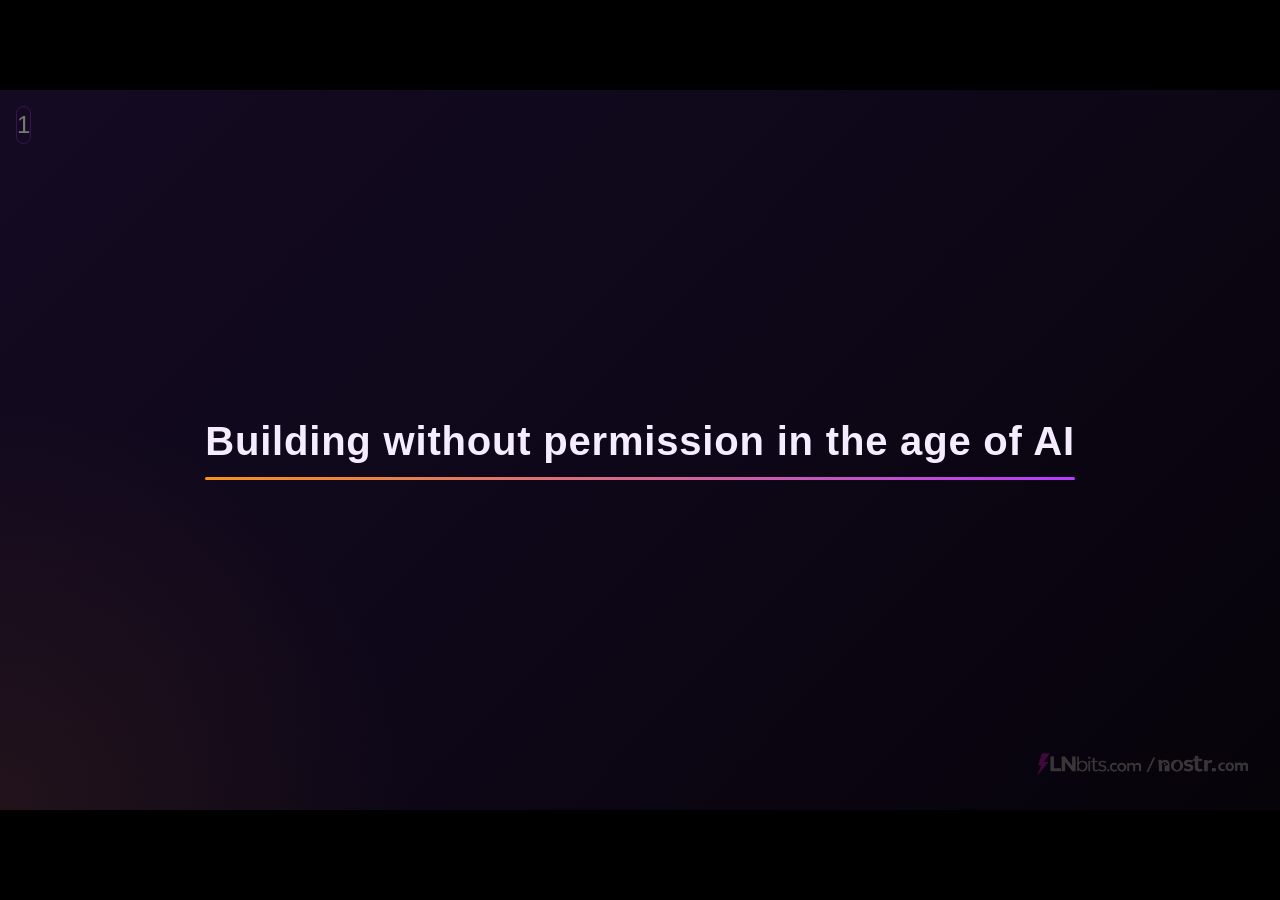
==== commit f3f5f6b2: "Build presentation outputs" ====
--- a/index.html
+++ b/index.html
@@ -7,7 +7,7 @@
  * @auto-scaling true
  * @size 16:9 1280px 720px
  * @size 4:3 960px 720px
- */div#\:\$p > svg > foreignObject > section [data-theme=light],div#\:\$p > svg > foreignObject > section{color-scheme:light}div#\:\$p > svg > foreignObject > section [data-theme=dark],div#\:\$p > svg > foreignObject > section:where(.invert){color-scheme:dark}div#\:\$p > svg > foreignObject > section{-ms-text-size-adjust:100%;-webkit-text-size-adjust:100%;background-color:var(--bgColor-default);color:var(--fgColor-default);font-family:var(--fontStack-sansSerif, -apple-system, BlinkMacSystemFont, "Segoe UI", "Noto Sans", Helvetica, Arial, sans-serif, "Apple Color Emoji", "Segoe UI Emoji");font-size:16px;font-weight:var(--base-text-weight-normal, 400);line-height:1.5;margin:0;word-wrap:break-word}div#\:\$p > svg > foreignObject > section{--marpit-root-font-size:16px}div#\:\$p > svg > foreignObject > section a{text-decoration:underline;text-underline-offset:calc(var(--marpit-root-font-size, 1rem) * .2)}div#\:\$p > svg > foreignObject > section :is(h1, marp-h1):hover .anchor .octicon-link:before,div#\:\$p > svg > foreignObject > section :is(h2, marp-h2):hover .anchor .octicon-link:before,div#\:\$p > svg > foreignObject > section :is(h3, marp-h3):hover .anchor .octicon-link:before,div#\:\$p > svg > foreignObject > section :is(h4, marp-h4):hover .anchor .octicon-link:before,div#\:\$p > svg > foreignObject > section :is(h5, marp-h5):hover .anchor .octicon-link:before,div#\:\$p > svg > foreignObject > section :is(h6, marp-h6):hover .anchor .octicon-link:before{background-color:currentColor;content:" ";display:inline-block;height:16px;-webkit-mask-image:url('data:image/svg+xml;charset=utf-8,<svg xmlns="http://www.w3.org/2000/svg" aria-hidden="true" viewBox="0 0 16 16"><path fill-rule="evenodd" d="M7.775 3.275a.75.75 0 0 0 1.06 1.06l1.25-1.25a2 2 0 1 1 2.83 2.83l-2.5 2.5a2 2 0 0 1-2.83 0 .75.75 0 0 0-1.06 1.06 3.5 3.5 0 0 0 4.95 0l2.5-2.5a3.5 3.5 0 0 0-4.95-4.95zm-4.69 9.64a2 2 0 0 1 0-2.83l2.5-2.5a2 2 0 0 1 2.83 0 .75.75 0 0 0 1.06-1.06 3.5 3.5 0 0 0-4.95 0l-2.5 2.5a3.5 3.5 0 0 0 4.95 4.95l1.25-1.25a.75.75 0 0 0-1.06-1.06l-1.25 1.25a2 2 0 0 1-2.83 0"/></svg>');mask-image:url('data:image/svg+xml;charset=utf-8,<svg xmlns="http://www.w3.org/2000/svg" aria-hidden="true" viewBox="0 0 16 16"><path fill-rule="evenodd" d="M7.775 3.275a.75.75 0 0 0 1.06 1.06l1.25-1.25a2 2 0 1 1 2.83 2.83l-2.5 2.5a2 2 0 0 1-2.83 0 .75.75 0 0 0-1.06 1.06 3.5 3.5 0 0 0 4.95 0l2.5-2.5a3.5 3.5 0 0 0-4.95-4.95zm-4.69 9.64a2 2 0 0 1 0-2.83l2.5-2.5a2 2 0 0 1 2.83 0 .75.75 0 0 0 1.06-1.06 3.5 3.5 0 0 0-4.95 0l-2.5 2.5a3.5 3.5 0 0 0 4.95 4.95l1.25-1.25a.75.75 0 0 0-1.06-1.06l-1.25 1.25a2 2 0 0 1-2.83 0"/></svg>');width:16px}div#\:\$p > svg > foreignObject > section details,div#\:\$p > svg > foreignObject > section figcaption,div#\:\$p > svg > foreignObject > section figure{display:block}div#\:\$p > svg > foreignObject > section summary{display:list-item}div#\:\$p > svg > foreignObject > section [hidden]{display:none!important}div#\:\$p > svg > foreignObject > section a{background-color:transparent;color:var(--fgColor-accent);text-decoration:none}div#\:\$p > svg > foreignObject > section abbr[title]{border-bottom:none;-webkit-text-decoration:underline dotted;text-decoration:underline dotted}div#\:\$p > svg > foreignObject > section b,div#\:\$p > svg > foreignObject > section strong{font-weight:var(--base-text-weight-semibold, 600)}div#\:\$p > svg > foreignObject > section dfn{font-style:italic}div#\:\$p > svg > foreignObject > section :is(h1, marp-h1){border-bottom:1px solid var(--borderColor-muted);font-size:2em;font-weight:var(--base-text-weight-semibold, 600);margin:.67em 0;padding-bottom:.3em}div#\:\$p > svg > foreignObject > section mark{background-color:var(--bgColor-attention-muted);color:var(--fgColor-default)}div#\:\$p > svg > foreignObject > section small{font-size:90%}div#\:\$p > svg > foreignObject > section sub,div#\:\$p > svg > foreignObject > section sup{font-size:75%;line-height:0;position:relative;vertical-align:baseline}div#\:\$p > svg > foreignObject > section sub{bottom:-.25em}div#\:\$p > svg > foreignObject > section sup{top:-.5em}div#\:\$p > svg > foreignObject > section img{border-style:none;box-sizing:content-box;max-width:100%}div#\:\$p > svg > foreignObject > section code,div#\:\$p > svg > foreignObject > section kbd,div#\:\$p > svg > foreignObject > section :is(pre, marp-pre),div#\:\$p > svg > foreignObject > section samp{font-family:monospace;font-size:1em}div#\:\$p > svg > foreignObject > section figure{margin:1em var(--base-size-40)}div#\:\$p > svg > foreignObject > section hr{background:transparent;background-color:var(--borderColor-default);border:0;box-sizing:content-box;height:.25em;margin:var(--base-size-24) 0;overflow:hidden;padding:0}div#\:\$p > svg > foreignObject > section input{font:inherit;font-family:inherit;font-size:inherit;line-height:inherit;margin:0;overflow:visible}div#\:\$p > svg > foreignObject > section [type=button],div#\:\$p > svg > foreignObject > section [type=reset],div#\:\$p > svg > foreignObject > section [type=submit]{-webkit-appearance:button;-moz-appearance:button;appearance:button}div#\:\$p > svg > foreignObject > section [type=checkbox],div#\:\$p > svg > foreignObject > section [type=radio]{box-sizing:border-box;padding:0}div#\:\$p > svg > foreignObject > section [type=number]::-webkit-inner-spin-button,div#\:\$p > svg > foreignObject > section [type=number]::-webkit-outer-spin-button{height:auto}div#\:\$p > svg > foreignObject > section [type=search]::-webkit-search-cancel-button,div#\:\$p > svg > foreignObject > section [type=search]::-webkit-search-decoration{-webkit-appearance:none;appearance:none}div#\:\$p > svg > foreignObject > section ::-webkit-input-placeholder{color:inherit;opacity:.54}div#\:\$p > svg > foreignObject > section ::-webkit-file-upload-button{-webkit-appearance:button;appearance:button;font:inherit}div#\:\$p > svg > foreignObject > section a:hover{text-decoration:underline}div#\:\$p > svg > foreignObject > section ::-moz-placeholder{color:var(--fgColor-muted);opacity:1}div#\:\$p > svg > foreignObject > section ::placeholder{color:var(--fgColor-muted);opacity:1}div#\:\$p > svg > foreignObject > section hr:after,div#\:\$p > svg > foreignObject > section hr:before{content:"";display:table}div#\:\$p > svg > foreignObject > section hr:after{clear:both}div#\:\$p > svg > foreignObject > section table{border-collapse:collapse;border-spacing:0;display:block;font-variant:tabular-nums;max-width:100%;overflow:auto;width:-moz-max-content;width:max-content}div#\:\$p > svg > foreignObject > section td,div#\:\$p > svg > foreignObject > section th{padding:0}div#\:\$p > svg > foreignObject > section details summary{cursor:pointer}div#\:\$p > svg > foreignObject > section [role=button]:focus,div#\:\$p > svg > foreignObject > section a:focus,div#\:\$p > svg > foreignObject > section input[type=checkbox]:focus,div#\:\$p > svg > foreignObject > section input[type=radio]:focus{box-shadow:none;outline:2px solid var(--focus-outlineColor);outline-offset:-2px}div#\:\$p > svg > foreignObject > section [role=button]:focus:not(:focus-visible),div#\:\$p > svg > foreignObject > section a:focus:not(:focus-visible),div#\:\$p > svg > foreignObject > section input[type=checkbox]:focus:not(:focus-visible),div#\:\$p > svg > foreignObject > section input[type=radio]:focus:not(:focus-visible){outline:1px solid transparent}div#\:\$p > svg > foreignObject > section [role=button]:focus-visible,div#\:\$p > svg > foreignObject > section a:focus-visible,div#\:\$p > svg > foreignObject > section input[type=checkbox]:focus-visible,div#\:\$p > svg > foreignObject > section input[type=radio]:focus-visible{box-shadow:none;outline:2px solid var(--focus-outlineColor);outline-offset:-2px}div#\:\$p > svg > foreignObject > section a:not([class]):focus,div#\:\$p > svg > foreignObject > section a:not([class]):focus-visible,div#\:\$p > svg > foreignObject > section input[type=checkbox]:focus,div#\:\$p > svg > foreignObject > section input[type=checkbox]:focus-visible,div#\:\$p > svg > foreignObject > section input[type=radio]:focus,div#\:\$p > svg > foreignObject > section input[type=radio]:focus-visible{outline-offset:0}div#\:\$p > svg > foreignObject > section kbd{background-color:var(--bgColor-muted);border-bottom-color:var(--borderColor-neutral-muted);border:1px solid var(--borderColor-neutral-muted);border-radius:6px;box-shadow:inset 0 -1px 0 var(--borderColor-neutral-muted);color:var(--fgColor-default);display:inline-block;font:11px var(--fontStack-monospace, ui-monospace, SFMono-Regular, SF Mono, Menlo, Consolas, Liberation Mono, monospace);line-height:10px;padding:var(--base-size-4);vertical-align:middle}div#\:\$p > svg > foreignObject > section :is(h1, marp-h1),div#\:\$p > svg > foreignObject > section :is(h2, marp-h2),div#\:\$p > svg > foreignObject > section :is(h3, marp-h3),div#\:\$p > svg > foreignObject > section :is(h4, marp-h4),div#\:\$p > svg > foreignObject > section :is(h5, marp-h5),div#\:\$p > svg > foreignObject > section :is(h6, marp-h6){font-weight:var(--base-text-weight-semibold, 600);line-height:1.25;margin-bottom:var(--base-size-16);margin-top:var(--base-size-24)}div#\:\$p > svg > foreignObject > section :is(h2, marp-h2){border-bottom:1px solid var(--borderColor-muted);font-size:1.5em;padding-bottom:.3em}div#\:\$p > svg > foreignObject > section :is(h2, marp-h2),div#\:\$p > svg > foreignObject > section :is(h3, marp-h3){font-weight:var(--base-text-weight-semibold, 600)}div#\:\$p > svg > foreignObject > section :is(h3, marp-h3){font-size:1.25em}div#\:\$p > svg > foreignObject > section :is(h4, marp-h4){font-size:1em}div#\:\$p > svg > foreignObject > section :is(h4, marp-h4),div#\:\$p > svg > foreignObject > section :is(h5, marp-h5){font-weight:var(--base-text-weight-semibold, 600)}div#\:\$p > svg > foreignObject > section :is(h5, marp-h5){font-size:.875em}div#\:\$p > svg > foreignObject > section :is(h6, marp-h6){color:var(--fgColor-muted);font-size:.85em;font-weight:var(--base-text-weight-semibold, 600)}div#\:\$p > svg > foreignObject > section p{margin-bottom:10px;margin-top:0}div#\:\$p > svg > foreignObject > section blockquote{border-left:.25em solid var(--borderColor-default);color:var(--fgColor-muted);margin:0;padding:0 1em}div#\:\$p > svg > foreignObject > section ol,div#\:\$p > svg > foreignObject > section ul{margin-bottom:0;margin-top:0;padding-left:2em}div#\:\$p > svg > foreignObject > section ol ol,div#\:\$p > svg > foreignObject > section ul ol{list-style-type:lower-roman}div#\:\$p > svg > foreignObject > section ol ol ol,div#\:\$p > svg > foreignObject > section ol ul ol,div#\:\$p > svg > foreignObject > section ul ol ol,div#\:\$p > svg > foreignObject > section ul ul ol{list-style-type:lower-alpha}div#\:\$p > svg > foreignObject > section dd{margin-left:0}div#\:\$p > svg > foreignObject > section code,div#\:\$p > svg > foreignObject > section :is(pre, marp-pre),div#\:\$p > svg > foreignObject > section samp,div#\:\$p > svg > foreignObject > section tt{font-family:var(--fontStack-monospace, ui-monospace, SFMono-Regular, SF Mono, Menlo, Consolas, Liberation Mono, monospace);font-size:12px}div#\:\$p > svg > foreignObject > section :is(pre, marp-pre){margin-bottom:0;margin-top:0;word-wrap:normal}div#\:\$p > svg > foreignObject > section .octicon{display:inline-block;fill:currentColor;overflow:visible!important;vertical-align:text-bottom}div#\:\$p > svg > foreignObject > section input::-webkit-inner-spin-button,div#\:\$p > svg > foreignObject > section input::-webkit-outer-spin-button{-webkit-appearance:none;appearance:none;margin:0}div#\:\$p > svg > foreignObject > section .mr-2{margin-right:var(--base-size-8, 8px)!important}div#\:\$p > svg > foreignObject > section:after,div#\:\$p > svg > foreignObject > section:before{display:table}div#\:\$p > svg > foreignObject > section:after{clear:both}div#\:\$p > svg > foreignObject > section>:first-child{margin-top:0!important}div#\:\$p > svg > foreignObject > section>:last-child{margin-bottom:0!important}div#\:\$p > svg > foreignObject > section a:not([href]){color:inherit;text-decoration:none}div#\:\$p > svg > foreignObject > section .absent{color:var(--fgColor-danger)}div#\:\$p > svg > foreignObject > section .anchor{float:left;line-height:1;margin-left:-20px;padding-right:var(--base-size-4)}div#\:\$p > svg > foreignObject > section .anchor:focus{outline:none}div#\:\$p > svg > foreignObject > section blockquote,div#\:\$p > svg > foreignObject > section details,div#\:\$p > svg > foreignObject > section dl,div#\:\$p > svg > foreignObject > section ol,div#\:\$p > svg > foreignObject > section p,div#\:\$p > svg > foreignObject > section :is(pre, marp-pre),div#\:\$p > svg > foreignObject > section table,div#\:\$p > svg > foreignObject > section ul{margin-bottom:var(--base-size-16);margin-top:0}div#\:\$p > svg > foreignObject > section blockquote>:first-child{margin-top:0}div#\:\$p > svg > foreignObject > section blockquote>:last-child{margin-bottom:0}div#\:\$p > svg > foreignObject > section :is(h1, marp-h1) .octicon-link,div#\:\$p > svg > foreignObject > section :is(h2, marp-h2) .octicon-link,div#\:\$p > svg > foreignObject > section :is(h3, marp-h3) .octicon-link,div#\:\$p > svg > foreignObject > section :is(h4, marp-h4) .octicon-link,div#\:\$p > svg > foreignObject > section :is(h5, marp-h5) .octicon-link,div#\:\$p > svg > foreignObject > section :is(h6, marp-h6) .octicon-link{color:var(--fgColor-default);vertical-align:middle;visibility:hidden}div#\:\$p > svg > foreignObject > section :is(h1, marp-h1):hover .anchor,div#\:\$p > svg > foreignObject > section :is(h2, marp-h2):hover .anchor,div#\:\$p > svg > foreignObject > section :is(h3, marp-h3):hover .anchor,div#\:\$p > svg > foreignObject > section :is(h4, marp-h4):hover .anchor,div#\:\$p > svg > foreignObject > section :is(h5, marp-h5):hover .anchor,div#\:\$p > svg > foreignObject > section :is(h6, marp-h6):hover .anchor{text-decoration:none}div#\:\$p > svg > foreignObject > section :is(h1, marp-h1):hover .anchor .octicon-link,div#\:\$p > svg > foreignObject > section :is(h2, marp-h2):hover .anchor .octicon-link,div#\:\$p > svg > foreignObject > section :is(h3, marp-h3):hover .anchor .octicon-link,div#\:\$p > svg > foreignObject > section :is(h4, marp-h4):hover .anchor .octicon-link,div#\:\$p > svg > foreignObject > section :is(h5, marp-h5):hover .anchor .octicon-link,div#\:\$p > svg > foreignObject > section :is(h6, marp-h6):hover .anchor .octicon-link{visibility:visible}div#\:\$p > svg > foreignObject > section :is(h1, marp-h1) code,div#\:\$p > svg > foreignObject > section :is(h1, marp-h1) tt,div#\:\$p > svg > foreignObject > section :is(h2, marp-h2) code,div#\:\$p > svg > foreignObject > section :is(h2, marp-h2) tt,div#\:\$p > svg > foreignObject > section :is(h3, marp-h3) code,div#\:\$p > svg > foreignObject > section :is(h3, marp-h3) tt,div#\:\$p > svg > foreignObject > section :is(h4, marp-h4) code,div#\:\$p > svg > foreignObject > section :is(h4, marp-h4) tt,div#\:\$p > svg > foreignObject > section :is(h5, marp-h5) code,div#\:\$p > svg > foreignObject > section :is(h5, marp-h5) tt,div#\:\$p > svg > foreignObject > section :is(h6, marp-h6) code,div#\:\$p > svg > foreignObject > section :is(h6, marp-h6) tt{font-size:inherit;padding:0 .2em}div#\:\$p > svg > foreignObject > section summary :is(h1, marp-h1),div#\:\$p > svg > foreignObject > section summary :is(h2, marp-h2),div#\:\$p > svg > foreignObject > section summary :is(h3, marp-h3),div#\:\$p > svg > foreignObject > section summary :is(h4, marp-h4),div#\:\$p > svg > foreignObject > section summary :is(h5, marp-h5),div#\:\$p > svg > foreignObject > section summary :is(h6, marp-h6){display:inline-block}div#\:\$p > svg > foreignObject > section summary :is(h1, marp-h1) .anchor,div#\:\$p > svg > foreignObject > section summary :is(h2, marp-h2) .anchor,div#\:\$p > svg > foreignObject > section summary :is(h3, marp-h3) .anchor,div#\:\$p > svg > foreignObject > section summary :is(h4, marp-h4) .anchor,div#\:\$p > svg > foreignObject > section summary :is(h5, marp-h5) .anchor,div#\:\$p > svg > foreignObject > section summary :is(h6, marp-h6) .anchor{margin-left:-40px}div#\:\$p > svg > foreignObject > section summary :is(h1, marp-h1),div#\:\$p > svg > foreignObject > section summary :is(h2, marp-h2){border-bottom:0;padding-bottom:0}div#\:\$p > svg > foreignObject > section ol.no-list,div#\:\$p > svg > foreignObject > section ul.no-list{list-style-type:none;padding:0}div#\:\$p > svg > foreignObject > section ol[type="a s"]{list-style-type:lower-alpha}div#\:\$p > svg > foreignObject > section ol[type="A s"]{list-style-type:upper-alpha}div#\:\$p > svg > foreignObject > section ol[type="i s"]{list-style-type:lower-roman}div#\:\$p > svg > foreignObject > section ol[type="I s"]{list-style-type:upper-roman}div#\:\$p > svg > foreignObject > section div>ol:not([type]),div#\:\$p > svg > foreignObject > section ol[type="1"]{list-style-type:decimal}div#\:\$p > svg > foreignObject > section ol ol,div#\:\$p > svg > foreignObject > section ol ul,div#\:\$p > svg > foreignObject > section ul ol,div#\:\$p > svg > foreignObject > section ul ul{margin-bottom:0;margin-top:0}div#\:\$p > svg > foreignObject > section li>p{margin-top:var(--base-size-16)}div#\:\$p > svg > foreignObject > section li+li{margin-top:.25em}div#\:\$p > svg > foreignObject > section dl{padding:0}div#\:\$p > svg > foreignObject > section dl dt{font-size:1em;font-style:italic;font-weight:var(--base-text-weight-semibold, 600);margin-top:var(--base-size-16);padding:0}div#\:\$p > svg > foreignObject > section dl dd{margin-bottom:var(--base-size-16);padding:0 var(--base-size-16)}div#\:\$p > svg > foreignObject > section table th{font-weight:var(--base-text-weight-semibold, 600)}div#\:\$p > svg > foreignObject > section table td,div#\:\$p > svg > foreignObject > section table th{border:1px solid var(--borderColor-default);padding:6px 13px}div#\:\$p > svg > foreignObject > section table td>:last-child{margin-bottom:0}div#\:\$p > svg > foreignObject > section table tr{background-color:var(--bgColor-default);border-top:1px solid var(--borderColor-muted)}div#\:\$p > svg > foreignObject > section table tr:nth-child(2n){background-color:var(--bgColor-muted)}div#\:\$p > svg > foreignObject > section table img{background-color:transparent}div#\:\$p > svg > foreignObject > section img[align=right]{padding-left:20px}div#\:\$p > svg > foreignObject > section img[align=left]{padding-right:20px}div#\:\$p > svg > foreignObject > section .emoji{background-color:transparent;max-width:none;vertical-align:text-top}div#\:\$p > svg > foreignObject > section :is(span, marp-span).frame,div#\:\$p > svg > foreignObject > section :is(span, marp-span).frame>:is(span, marp-span){display:block;overflow:hidden}div#\:\$p > svg > foreignObject > section :is(span, marp-span).frame>:is(span, marp-span){border:1px solid var(--borderColor-default);float:left;margin:13px 0 0;padding:7px;width:auto}div#\:\$p > svg > foreignObject > section :is(span, marp-span).frame :is(span, marp-span) img{display:block;float:left}div#\:\$p > svg > foreignObject > section :is(span, marp-span).frame :is(span, marp-span) :is(span, marp-span){clear:both;color:var(--fgColor-default);display:block;padding:5px 0 0}div#\:\$p > svg > foreignObject > section :is(span, marp-span).align-center{clear:both;display:block;overflow:hidden}div#\:\$p > svg > foreignObject > section :is(span, marp-span).align-center>:is(span, marp-span){display:block;margin:13px auto 0;overflow:hidden;text-align:center}div#\:\$p > svg > foreignObject > section :is(span, marp-span).align-center :is(span, marp-span) img{margin:0 auto;text-align:center}div#\:\$p > svg > foreignObject > section :is(span, marp-span).align-right{clear:both;display:block;overflow:hidden}div#\:\$p > svg > foreignObject > section :is(span, marp-span).align-right>:is(span, marp-span){display:block;margin:13px 0 0;overflow:hidden;text-align:right}div#\:\$p > svg > foreignObject > section :is(span, marp-span).align-right :is(span, marp-span) img{margin:0;text-align:right}div#\:\$p > svg > foreignObject > section :is(span, marp-span).float-left{display:block;float:left;margin-right:13px;overflow:hidden}div#\:\$p > svg > foreignObject > section :is(span, marp-span).float-left :is(span, marp-span){margin:13px 0 0}div#\:\$p > svg > foreignObject > section :is(span, marp-span).float-right{display:block;float:right;margin-left:13px;overflow:hidden}div#\:\$p > svg > foreignObject > section :is(span, marp-span).float-right>:is(span, marp-span){display:block;margin:13px auto 0;overflow:hidden;text-align:right}div#\:\$p > svg > foreignObject > section code,div#\:\$p > svg > foreignObject > section tt{background-color:var(--bgColor-neutral-muted);border-radius:6px;font-size:85%;margin:0;padding:.2em .4em;white-space:break-spaces}div#\:\$p > svg > foreignObject > section code br,div#\:\$p > svg > foreignObject > section tt br{display:none}div#\:\$p > svg > foreignObject > section del code{text-decoration:inherit}div#\:\$p > svg > foreignObject > section samp{font-size:85%}div#\:\$p > svg > foreignObject > section :is(pre, marp-pre) code{font-size:100%}div#\:\$p > svg > foreignObject > section :is(pre, marp-pre)>code{background:transparent;border:0;margin:0;padding:0;white-space:pre;word-break:normal}div#\:\$p > svg > foreignObject > section .highlight{margin-bottom:var(--base-size-16)}div#\:\$p > svg > foreignObject > section .highlight :is(pre, marp-pre){margin-bottom:0;word-break:normal}div#\:\$p > svg > foreignObject > section :is(pre, marp-pre){background-color:var(--bgColor-muted);border-radius:6px;color:var(--fgColor-default);font-size:85%;line-height:1.45;overflow:auto;padding:var(--base-size-16)}div#\:\$p > svg > foreignObject > section :is(pre, marp-pre) code,div#\:\$p > svg > foreignObject > section :is(pre, marp-pre) tt{display:inline;line-height:inherit;margin:0;overflow:visible;padding:0;word-wrap:normal;background-color:transparent;border:0}div#\:\$p > svg > foreignObject > section .csv-data td,div#\:\$p > svg > foreignObject > section .csv-data th{font-size:12px;line-height:1;overflow:hidden;padding:5px;text-align:left;white-space:nowrap}div#\:\$p > svg > foreignObject > section .csv-data .blob-num{background:var(--bgColor-default);border:0;padding:10px var(--base-size-8) 9px;text-align:right}div#\:\$p > svg > foreignObject > section .csv-data tr{border-top:0}div#\:\$p > svg > foreignObject > section .csv-data th{background:var(--bgColor-muted);border-top:0;font-weight:var(--base-text-weight-semibold, 600)}div#\:\$p > svg > foreignObject > section [data-footnote-ref]:before{content:"["}div#\:\$p > svg > foreignObject > section [data-footnote-ref]:after{content:"]"}div#\:\$p > svg > foreignObject > section .footnotes{border-top:1px solid var(--borderColor-default);color:var(--fgColor-muted);font-size:12px}div#\:\$p > svg > foreignObject > section div#\:\$p > svg > foreignObject > section section.footnotes{--marpit-root-font-size:12px}div#\:\$p > svg > foreignObject > section .footnotes ol,div#\:\$p > svg > foreignObject > section .footnotes ol ul{padding-left:var(--base-size-16)}div#\:\$p > svg > foreignObject > section .footnotes ol ul{display:inline-block;margin-top:var(--base-size-16)}div#\:\$p > svg > foreignObject > section .footnotes li{position:relative}div#\:\$p > svg > foreignObject > section .footnotes li:target:before{border:2px solid var(--borderColor-accent-emphasis);border-radius:6px;bottom:calc(var(--base-size-8)*-1);content:"";left:calc(var(--base-size-24)*-1);pointer-events:none;position:absolute;right:calc(var(--base-size-8)*-1);top:calc(var(--base-size-8)*-1)}div#\:\$p > svg > foreignObject > section .footnotes li:target{color:var(--fgColor-default)}div#\:\$p > svg > foreignObject > section .footnotes .data-footnote-backref g-emoji{font-family:monospace}div#\:\$p > svg > foreignObject > section .pl-c{color:var(--color-prettylights-syntax-comment)}div#\:\$p > svg > foreignObject > section .pl-c1,div#\:\$p > svg > foreignObject > section .pl-s .pl-v{color:var(--color-prettylights-syntax-constant)}div#\:\$p > svg > foreignObject > section .pl-e,div#\:\$p > svg > foreignObject > section .pl-en{color:var(--color-prettylights-syntax-entity)}div#\:\$p > svg > foreignObject > section .pl-s .pl-s1,div#\:\$p > svg > foreignObject > section .pl-smi{color:var(--color-prettylights-syntax-storage-modifier-import)}div#\:\$p > svg > foreignObject > section .pl-ent{color:var(--color-prettylights-syntax-entity-tag)}div#\:\$p > svg > foreignObject > section .pl-k{color:var(--color-prettylights-syntax-keyword)}div#\:\$p > svg > foreignObject > section .pl-pds,div#\:\$p > svg > foreignObject > section .pl-s,div#\:\$p > svg > foreignObject > section .pl-s .pl-pse .pl-s1,div#\:\$p > svg > foreignObject > section .pl-sr,div#\:\$p > svg > foreignObject > section .pl-sr .pl-cce,div#\:\$p > svg > foreignObject > section .pl-sr .pl-sra,div#\:\$p > svg > foreignObject > section .pl-sr .pl-sre{color:var(--color-prettylights-syntax-string)}div#\:\$p > svg > foreignObject > section .pl-smw,div#\:\$p > svg > foreignObject > section .pl-v{color:var(--color-prettylights-syntax-variable)}div#\:\$p > svg > foreignObject > section .pl-bu{color:var(--color-prettylights-syntax-brackethighlighter-unmatched)}div#\:\$p > svg > foreignObject > section .pl-ii{background-color:var(--color-prettylights-syntax-invalid-illegal-bg);color:var(--color-prettylights-syntax-invalid-illegal-text)}div#\:\$p > svg > foreignObject > section .pl-c2{background-color:var(--color-prettylights-syntax-carriage-return-bg);color:var(--color-prettylights-syntax-carriage-return-text)}div#\:\$p > svg > foreignObject > section .pl-sr .pl-cce{color:var(--color-prettylights-syntax-string-regexp);font-weight:700}div#\:\$p > svg > foreignObject > section .pl-ml{color:var(--color-prettylights-syntax-markup-list)}div#\:\$p > svg > foreignObject > section .pl-mh,div#\:\$p > svg > foreignObject > section .pl-mh .pl-en,div#\:\$p > svg > foreignObject > section .pl-ms{color:var(--color-prettylights-syntax-markup-heading);font-weight:700}div#\:\$p > svg > foreignObject > section .pl-mi{color:var(--color-prettylights-syntax-markup-italic);font-style:italic}div#\:\$p > svg > foreignObject > section .pl-mb{color:var(--color-prettylights-syntax-markup-bold);font-weight:700}div#\:\$p > svg > foreignObject > section .pl-md{background-color:var(--color-prettylights-syntax-markup-deleted-bg);color:var(--color-prettylights-syntax-markup-deleted-text)}div#\:\$p > svg > foreignObject > section .pl-mi1{background-color:var(--color-prettylights-syntax-markup-inserted-bg);color:var(--color-prettylights-syntax-markup-inserted-text)}div#\:\$p > svg > foreignObject > section .pl-mc{background-color:var(--color-prettylights-syntax-markup-changed-bg);color:var(--color-prettylights-syntax-markup-changed-text)}div#\:\$p > svg > foreignObject > section .pl-mi2{background-color:var(--color-prettylights-syntax-markup-ignored-bg);color:var(--color-prettylights-syntax-markup-ignored-text)}div#\:\$p > svg > foreignObject > section .pl-mdr{color:var(--color-prettylights-syntax-meta-diff-range);font-weight:700}div#\:\$p > svg > foreignObject > section .pl-ba{color:var(--color-prettylights-syntax-brackethighlighter-angle)}div#\:\$p > svg > foreignObject > section .pl-sg{color:var(--color-prettylights-syntax-sublimelinter-gutter-mark)}div#\:\$p > svg > foreignObject > section .pl-corl{color:var(--color-prettylights-syntax-constant-other-reference-link);text-decoration:underline}div#\:\$p > svg > foreignObject > section [role=button]:focus:not(:focus-visible),div#\:\$p > svg > foreignObject > section [role=tabpanel][tabindex="0"]:focus:not(:focus-visible),div#\:\$p > svg > foreignObject > section a:focus:not(:focus-visible),div#\:\$p > svg > foreignObject > section button:focus:not(:focus-visible),div#\:\$p > svg > foreignObject > section summary:focus:not(:focus-visible){box-shadow:none;outline:none}div#\:\$p > svg > foreignObject > section [tabindex="0"]:focus:not(:focus-visible),div#\:\$p > svg > foreignObject > section details-dialog:focus:not(:focus-visible){outline:none}div#\:\$p > svg > foreignObject > section g-emoji{display:inline-block;font-family:Apple Color Emoji,Segoe UI Emoji,Segoe UI Symbol;font-size:1em;font-style:normal!important;font-weight:var(--base-text-weight-normal, 400);line-height:1;min-width:1ch;vertical-align:-.075em}div#\:\$p > svg > foreignObject > section g-emoji img{height:1em;width:1em}div#\:\$p > svg > foreignObject > section a:has(>p,>div,>:is(pre, marp-pre),>blockquote){display:block}div#\:\$p > svg > foreignObject > section a:has(>p,>div,>:is(pre, marp-pre),>blockquote):not(:has(.snippet-clipboard-content,>:is(pre, marp-pre))){width:-moz-fit-content;width:fit-content}div#\:\$p > svg > foreignObject > section a:has(>p,>div,>:is(pre, marp-pre),>blockquote):has(.snippet-clipboard-content,>:is(pre, marp-pre)):focus-visible{outline:2px solid var(--focus-outlineColor);outline-offset:2px}div#\:\$p > svg > foreignObject > section .task-list-item{list-style-type:none}div#\:\$p > svg > foreignObject > section .task-list-item label{font-weight:var(--base-text-weight-normal, 400)}div#\:\$p > svg > foreignObject > section .task-list-item.enabled label{cursor:pointer}div#\:\$p > svg > foreignObject > section .task-list-item+.task-list-item{margin-top:var(--base-size-4)}div#\:\$p > svg > foreignObject > section .task-list-item .handle{display:none}div#\:\$p > svg > foreignObject > section .task-list-item-checkbox{margin:0 .2em .25em -1.4em;vertical-align:middle}div#\:\$p > svg > foreignObject > section ul:dir(rtl) .task-list-item-checkbox{margin:0 -1.6em .25em .2em}div#\:\$p > svg > foreignObject > section ol:dir(rtl) .task-list-item-checkbox{margin:0 -1.6em .25em .2em}div#\:\$p > svg > foreignObject > section .contains-task-list:focus-within .task-list-item-convert-container,div#\:\$p > svg > foreignObject > section .contains-task-list:hover .task-list-item-convert-container{clip-path:none;display:block;height:24px;overflow:visible;width:auto}div#\:\$p > svg > foreignObject > section ::-webkit-calendar-picker-indicator{filter:invert(50%)}div#\:\$p > svg > foreignObject > section .markdown-alert{border-left:.25em solid var(--borderColor-default);color:inherit;margin-bottom:var(--base-size-16);padding:var(--base-size-8) var(--base-size-16)}div#\:\$p > svg > foreignObject > section .markdown-alert>:first-child{margin-top:0}div#\:\$p > svg > foreignObject > section .markdown-alert>:last-child{margin-bottom:0}div#\:\$p > svg > foreignObject > section .markdown-alert .markdown-alert-title{align-items:center;display:flex;font-weight:var(--base-text-weight-medium, 500);line-height:1}div#\:\$p > svg > foreignObject > section .markdown-alert.markdown-alert-note{border-left-color:var(--borderColor-accent-emphasis)}div#\:\$p > svg > foreignObject > section .markdown-alert.markdown-alert-note .markdown-alert-title{color:var(--fgColor-accent)}div#\:\$p > svg > foreignObject > section .markdown-alert.markdown-alert-important{border-left-color:var(--borderColor-done-emphasis)}div#\:\$p > svg > foreignObject > section .markdown-alert.markdown-alert-important .markdown-alert-title{color:var(--fgColor-done)}div#\:\$p > svg > foreignObject > section .markdown-alert.markdown-alert-warning{border-left-color:var(--borderColor-attention-emphasis)}div#\:\$p > svg > foreignObject > section .markdown-alert.markdown-alert-warning .markdown-alert-title{color:var(--fgColor-attention)}div#\:\$p > svg > foreignObject > section .markdown-alert.markdown-alert-tip{border-left-color:var(--borderColor-success-emphasis)}div#\:\$p > svg > foreignObject > section .markdown-alert.markdown-alert-tip .markdown-alert-title{color:var(--fgColor-success)}div#\:\$p > svg > foreignObject > section .markdown-alert.markdown-alert-caution{border-left-color:var(--borderColor-danger-emphasis)}div#\:\$p > svg > foreignObject > section .markdown-alert.markdown-alert-caution .markdown-alert-title{color:var(--fgColor-danger)}div#\:\$p > svg > foreignObject > section>:first-child>.heading-element:first-child{margin-top:0!important}div#\:\$p > svg > foreignObject > section .highlight :is(pre, marp-pre):has(+.zeroclipboard-container){min-height:52px}div#\:\$p > svg > foreignObject > section :is(h1, marp-h1){color:var(--h1-color);font-size:1.6em}div#\:\$p > svg > foreignObject > section :is(h1, marp-h1),div#\:\$p > svg > foreignObject > section :is(h2, marp-h2){border-bottom:none}div#\:\$p > svg > foreignObject > section :is(h2, marp-h2){font-size:1.3em}div#\:\$p > svg > foreignObject > section :is(h3, marp-h3){font-size:1.1em}div#\:\$p > svg > foreignObject > section :is(h4, marp-h4){font-size:1.05em}div#\:\$p > svg > foreignObject > section :is(h5, marp-h5){font-size:1em}div#\:\$p > svg > foreignObject > section :is(h6, marp-h6){font-size:.9em}div#\:\$p > svg > foreignObject > section :is(h1, marp-h1) strong,div#\:\$p > svg > foreignObject > section :is(h2, marp-h2) strong,div#\:\$p > svg > foreignObject > section :is(h3, marp-h3) strong,div#\:\$p > svg > foreignObject > section :is(h4, marp-h4) strong,div#\:\$p > svg > foreignObject > section :is(h5, marp-h5) strong,div#\:\$p > svg > foreignObject > section :is(h6, marp-h6) strong{color:var(--heading-strong-color);font-weight:inherit}div#\:\$p > svg > foreignObject > section :is(h1, marp-h1)::part(auto-scaling),div#\:\$p > svg > foreignObject > section :is(h2, marp-h2)::part(auto-scaling),div#\:\$p > svg > foreignObject > section :is(h3, marp-h3)::part(auto-scaling),div#\:\$p > svg > foreignObject > section :is(h4, marp-h4)::part(auto-scaling),div#\:\$p > svg > foreignObject > section :is(h5, marp-h5)::part(auto-scaling),div#\:\$p > svg > foreignObject > section :is(h6, marp-h6)::part(auto-scaling){max-height:563px}div#\:\$p > svg > foreignObject > section hr{height:0;padding-top:.25em}div#\:\$p > svg > foreignObject > section img{background-color:transparent}div#\:\$p > svg > foreignObject > section :is(pre, marp-pre){border:1px solid var(--borderColor-default);line-height:1.15;overflow:visible}div#\:\$p > svg > foreignObject > section :is(pre, marp-pre)::part(auto-scaling){max-height:529px}div#\:\$p > svg > foreignObject > section :is(pre, marp-pre) :where(.hljs){color:var(--color-prettylights-syntax-storage-modifier-import)}div#\:\$p > svg > foreignObject > section :is(pre, marp-pre) :where(.hljs-doctag),div#\:\$p > svg > foreignObject > section :is(pre, marp-pre) :where(.hljs-keyword),div#\:\$p > svg > foreignObject > section :is(pre, marp-pre) :where(.hljs-meta .hljs-keyword),div#\:\$p > svg > foreignObject > section :is(pre, marp-pre) :where(.hljs-template-tag),div#\:\$p > svg > foreignObject > section :is(pre, marp-pre) :where(.hljs-template-variable),div#\:\$p > svg > foreignObject > section :is(pre, marp-pre) :where(.hljs-type),div#\:\$p > svg > foreignObject > section :is(pre, marp-pre) :where(.hljs-variable.language_){color:var(--color-prettylights-syntax-keyword)}div#\:\$p > svg > foreignObject > section :is(pre, marp-pre) :where(.hljs-title),div#\:\$p > svg > foreignObject > section :is(pre, marp-pre) :where(.hljs-title.class_),div#\:\$p > svg > foreignObject > section :is(pre, marp-pre) :where(.hljs-title.class_.inherited__),div#\:\$p > svg > foreignObject > section :is(pre, marp-pre) :where(.hljs-title.function_){color:var(--color-prettylights-syntax-entity)}div#\:\$p > svg > foreignObject > section :is(pre, marp-pre) :where(.hljs-attr),div#\:\$p > svg > foreignObject > section :is(pre, marp-pre) :where(.hljs-attribute),div#\:\$p > svg > foreignObject > section :is(pre, marp-pre) :where(.hljs-literal),div#\:\$p > svg > foreignObject > section :is(pre, marp-pre) :where(.hljs-meta),div#\:\$p > svg > foreignObject > section :is(pre, marp-pre) :where(.hljs-number),div#\:\$p > svg > foreignObject > section :is(pre, marp-pre) :where(.hljs-operator),div#\:\$p > svg > foreignObject > section :is(pre, marp-pre) :where(.hljs-selector-attr),div#\:\$p > svg > foreignObject > section :is(pre, marp-pre) :where(.hljs-selector-class),div#\:\$p > svg > foreignObject > section :is(pre, marp-pre) :where(.hljs-selector-id),div#\:\$p > svg > foreignObject > section :is(pre, marp-pre) :where(.hljs-variable){color:var(--color-prettylights-syntax-constant)}div#\:\$p > svg > foreignObject > section :is(pre, marp-pre) :where(.hljs-meta .hljs-string),div#\:\$p > svg > foreignObject > section :is(pre, marp-pre) :where(.hljs-regexp),div#\:\$p > svg > foreignObject > section :is(pre, marp-pre) :where(.hljs-string){color:var(--color-prettylights-syntax-string)}div#\:\$p > svg > foreignObject > section :is(pre, marp-pre) :where(.hljs-built_in),div#\:\$p > svg > foreignObject > section :is(pre, marp-pre) :where(.hljs-symbol){color:var(--color-prettylights-syntax-variable)}div#\:\$p > svg > foreignObject > section :is(pre, marp-pre) :where(.hljs-code),div#\:\$p > svg > foreignObject > section :is(pre, marp-pre) :where(.hljs-comment),div#\:\$p > svg > foreignObject > section :is(pre, marp-pre) :where(.hljs-formula){color:var(--color-prettylights-syntax-comment)}div#\:\$p > svg > foreignObject > section :is(pre, marp-pre) :where(.hljs-name),div#\:\$p > svg > foreignObject > section :is(pre, marp-pre) :where(.hljs-quote),div#\:\$p > svg > foreignObject > section :is(pre, marp-pre) :where(.hljs-selector-pseudo),div#\:\$p > svg > foreignObject > section :is(pre, marp-pre) :where(.hljs-selector-tag){color:var(--color-prettylights-syntax-entity-tag)}div#\:\$p > svg > foreignObject > section :is(pre, marp-pre) :where(.hljs-subst){color:var(--color-prettylights-syntax-storage-modifier-import)}div#\:\$p > svg > foreignObject > section :is(pre, marp-pre) :where(.hljs-section){color:var(--color-prettylights-syntax-markup-heading);font-weight:700}div#\:\$p > svg > foreignObject > section :is(pre, marp-pre) :where(.hljs-bullet){color:var(--color-prettylights-syntax-markup-list)}div#\:\$p > svg > foreignObject > section :is(pre, marp-pre) :where(.hljs-emphasis){color:var(--color-prettylights-syntax-markup-italic);font-style:italic}div#\:\$p > svg > foreignObject > section :is(pre, marp-pre) :where(.hljs-strong){color:var(--color-prettylights-syntax-markup-bold);font-weight:700}div#\:\$p > svg > foreignObject > section :is(pre, marp-pre) :where(.hljs-addition){background-color:var(--color-prettylights-syntax-markup-inserted-bg);color:var(--color-prettylights-syntax-markup-inserted-text)}div#\:\$p > svg > foreignObject > section :is(pre, marp-pre) :where(.hljs-deletion){background-color:var(--color-prettylights-syntax-markup-deleted-bg);color:var(--color-prettylights-syntax-markup-deleted-text)}div#\:\$p > svg > foreignObject > section footer,div#\:\$p > svg > foreignObject > section header{color:var(--header-footer-color);font-size:18px;left:30px;margin:0;position:absolute}div#\:\$p > svg > foreignObject > section header{top:21px}div#\:\$p > svg > foreignObject > section footer{bottom:21px}div#\:\$p > svg > foreignObject > section{--h1-color:light-dark(#246, #cee7ff);--header-footer-color:light-dark(hsla(0,0%,40%,.75), hsla(0,0%,60%,.75));--heading-strong-color:light-dark(#48c, #7bf);--paginate-color:light-dark(#777, #999);--base-size-4:4px;--base-size-8:8px;--base-size-16:16px;--base-size-24:24px;--base-size-40:40px;align-items:stretch;display:block;flex-flow:column nowrap;font-size:29px;height:720px;padding:78.5px;place-content:safe center center;width:1280px}div#\:\$p > svg > foreignObject > section{--marpit-root-font-size:29px}div#\:\$p > svg > foreignObject > section>:last-child,div#\:\$p > svg > foreignObject > section[data-footer]>:nth-last-child(2){margin-bottom:0}div#\:\$p > svg > foreignObject > section>:first-child,div#\:\$p > svg > foreignObject > section>header:first-child+*{margin-top:0}div#\:\$p > svg > foreignObject > section:after{bottom:21px;color:var(--paginate-color);font-size:24px;padding:0;position:absolute;right:30px}div#\:\$p > svg > foreignObject > section:after{--marpit-root-font-size:24px}div#\:\$p > svg > foreignObject > section[data-color] :is(h1, marp-h1),div#\:\$p > svg > foreignObject > section[data-color] :is(h2, marp-h2),div#\:\$p > svg > foreignObject > section[data-color] :is(h3, marp-h3),div#\:\$p > svg > foreignObject > section[data-color] :is(h4, marp-h4),div#\:\$p > svg > foreignObject > section[data-color] :is(h5, marp-h5),div#\:\$p > svg > foreignObject > section[data-color] :is(h6, marp-h6){color:currentcolor}div#\:\$p > svg > foreignObject > :where(section):not([\20 root]){--accent: #b53cff;--accent-soft: #d9a7ff;--btc: #f7931a;--text: #f5ecff;--muted: #cdb8df;}div#\:\$p > svg > foreignObject > section{position:relative;font-family:'Avenir Next', 'Segoe UI', sans-serif;background:radial-gradient(circle at bottom left, rgba(247, 147, 26, 0.08), transparent 28%), linear-gradient(135deg, #140a22 0%, #0e0718 52%, #060309 100%);color:var(--text);padding:54px 60px 46px 60px}div#\:\$p > svg > foreignObject > section::before{content:"";position:absolute;right:28px;bottom:-62px;width:216px;height:216px;background:url('./images/lnbits_nostr_logo.png') center / contain no-repeat;opacity:0.22;pointer-events:none}div#\:\$p > svg > foreignObject > section footer{display:none}div#\:\$p > svg > foreignObject > section::after{position:absolute;inset:16px;border:1px solid rgba(181, 60, 255, 0.22);border-radius:18px;pointer-events:none}div#\:\$p > svg > foreignObject > section :is(h1, marp-h1), div#\:\$p > svg > foreignObject > section :is(h2, marp-h2), div#\:\$p > svg > foreignObject > section :is(h3, marp-h3){color:#ffffff;letter-spacing:0.02em;margin-bottom:0.22em}div#\:\$p > svg > foreignObject > section :is(h1, marp-h1){font-size:1.85em}div#\:\$p > svg > foreignObject > section :is(h2, marp-h2){font-size:1.38em;display:inline-block}div#\:\$p > svg > foreignObject > section :is(h3, marp-h3){font-size:0.9em;color:var(--accent-soft);text-transform:uppercase;letter-spacing:0.08em}div#\:\$p > svg > foreignObject > section p, div#\:\$p > svg > foreignObject > section li, div#\:\$p > svg > foreignObject > section td, div#\:\$p > svg > foreignObject > section th, div#\:\$p > svg > foreignObject > section blockquote{font-size:0.78em;line-height:1.3}div#\:\$p > svg > foreignObject > section ul{margin-top:0.45em;padding-left:1.1em}div#\:\$p > svg > foreignObject > section li{margin:0.18em 0}div#\:\$p > svg > foreignObject > section li::marker{color:var(--btc)}div#\:\$p > svg > foreignObject > section strong{color:var(--accent-soft)}div#\:\$p > svg > foreignObject > section blockquote{margin:0.8em 0 0 0;padding:0.55em 1.8em 0.55em 0.9em;border-left:4px solid var(--btc);background:linear-gradient(90deg, rgba(247, 147, 26, 0.10), rgba(181, 60, 255, 0.08));color:var(--muted);display:inline-block;width:fit-content;max-width:100%}div#\:\$p > svg > foreignObject > section table{width:auto;border-collapse:collapse;margin-top:0.45em;background:#12081f;border:2px solid rgba(247, 147, 26, 0.55);border-radius:14px;overflow:hidden;display:inline-table}div#\:\$p > svg > foreignObject > section th, div#\:\$p > svg > foreignObject > section td{border:1px solid rgba(255, 255, 255, 0.18);padding:8px 10px}div#\:\$p > svg > foreignObject > section td{background:#1a1028;color:#f7f2ff}div#\:\$p > svg > foreignObject > section tr:nth-child(even) td{background:#221534}div#\:\$p > svg > foreignObject > section th{text-align:left;background:#f7931a;color:#140a22;font-weight:700}div#\:\$p > svg > foreignObject > section :is(h2, marp-h2)::after{content:"";display:block;width:100%;height:3px;margin-top:10px;border-radius:999px;background:linear-gradient(90deg, var(--btc), var(--accent))}div#\:\$p > svg > foreignObject > section .hero{display:grid;grid-template-columns:1.1fr 0.9fr;gap:22px;align-items:center}div#\:\$p > svg > foreignObject > section .panel{background:linear-gradient(180deg, rgba(38, 20, 58, 0.92), rgba(28, 14, 44, 0.92));border:1px solid rgba(181, 60, 255, 0.22);border-radius:18px;padding:16px 18px;box-shadow:inset 0 1px 0 rgba(255,255,255,0.04);display:inline-block;width:fit-content;max-width:100%}div#\:\$p > svg > foreignObject > section .stats{display:grid;grid-template-columns:repeat(2, 1fr);gap:12px;margin-top:0.55em}div#\:\$p > svg > foreignObject > section .stat{background:rgba(255,255,255,0.02);border:1px solid rgba(181, 60, 255, 0.18);border-radius:14px;padding:12px}div#\:\$p > svg > foreignObject > section .stat-label{color:var(--muted);font-size:0.6em;text-transform:uppercase;letter-spacing:0.08em}div#\:\$p > svg > foreignObject > section section.stat-label{--marpit-root-font-size: 0.6em}div#\:\$p > svg > foreignObject > section .stat-value{font-size:1.3em;color:#fff;text-shadow:0 0 18px rgba(247, 147, 26, 0.12);margin-top:0.18em;font-weight:700}div#\:\$p > svg > foreignObject > section section.stat-value{--marpit-root-font-size: 1.3em}div#\:\$p > svg > foreignObject > section .small{font-size:0.68em;color:var(--muted)}div#\:\$p > svg > foreignObject > section section.small{--marpit-root-font-size: 0.68em}div#\:\$p > svg > foreignObject > section .compact li{margin:0.12em 0}div#\:\$p > svg > foreignObject > section .about-gifs{display:flex;gap:18px;margin-top:0.75em;align-items:center;justify-content:center}div#\:\$p > svg > foreignObject > section .about-gifs img{height:180px;width:auto;border-radius:12px;display:block;object-fit:cover}div#\:\$p > svg > foreignObject > section .side-figure{display:grid;grid-template-columns:1fr 240px;gap:18px;align-items:start}div#\:\$p > svg > foreignObject > section .side-figure-media{display:flex;flex-direction:column;gap:14px;margin-top:-2em;margin-left:-3em}div#\:\$p > svg > foreignObject > section .side-figure img{width:100%;border-radius:14px;display:block;opacity:0.92}div#\:\$p > svg > foreignObject > section.title-slide{justify-content:center;text-align:center}div#\:\$p > svg > foreignObject > section[data-marpit-advanced-background="background"]{columns:initial!important;display:block!important;padding:0!important}div#\:\$p > svg > foreignObject > section[data-marpit-advanced-background="background"]::before, div#\:\$p > svg > foreignObject > section[data-marpit-advanced-background="background"]::after, div#\:\$p > svg > foreignObject > section[data-marpit-advanced-background="content"]::before, div#\:\$p > svg > foreignObject > section[data-marpit-advanced-background="content"]::after{display:none!important}div#\:\$p > svg > foreignObject > section[data-marpit-advanced-background="background"] > div[data-marpit-advanced-background-container]{all:initial;display:flex;flex-direction:row;height:100%;overflow:hidden;width:100%}div#\:\$p > svg > foreignObject > section[data-marpit-advanced-background="background"] > div[data-marpit-advanced-background-container][data-marpit-advanced-background-direction="vertical"]{flex-direction:column}div#\:\$p > svg > foreignObject > section[data-marpit-advanced-background="background"][data-marpit-advanced-background-split] > div[data-marpit-advanced-background-container]{width:var(--marpit-advanced-background-split, 50%)}div#\:\$p > svg > foreignObject > section[data-marpit-advanced-background="background"][data-marpit-advanced-background-split="right"] > div[data-marpit-advanced-background-container]{margin-left:calc(100% - var(--marpit-advanced-background-split, 50%))}div#\:\$p > svg > foreignObject > section[data-marpit-advanced-background="background"] > div[data-marpit-advanced-background-container] > figure{all:initial;background-position:center;background-repeat:no-repeat;background-size:cover;flex:auto;margin:0}div#\:\$p > svg > foreignObject > section[data-marpit-advanced-background="background"] > div[data-marpit-advanced-background-container] > figure > figcaption{position:absolute;border:0;clip:rect(0, 0, 0, 0);height:1px;margin:-1px;overflow:hidden;padding:0;white-space:nowrap;width:1px}div#\:\$p > svg > foreignObject > section[data-marpit-advanced-background="content"], div#\:\$p > svg > foreignObject > section[data-marpit-advanced-background="pseudo"]{background:transparent!important}div#\:\$p > svg > foreignObject > section[data-marpit-advanced-background="pseudo"], div#\:\$p > svg[data-marpit-svg] > foreignObject[data-marpit-advanced-background="pseudo"]{pointer-events:none!important}div#\:\$p > svg > foreignObject > section[data-marpit-advanced-background-split]{width:100%;height:100%}
+ */div#\:\$p > svg > foreignObject > section [data-theme=light],div#\:\$p > svg > foreignObject > section{color-scheme:light}div#\:\$p > svg > foreignObject > section [data-theme=dark],div#\:\$p > svg > foreignObject > section:where(.invert){color-scheme:dark}div#\:\$p > svg > foreignObject > section{-ms-text-size-adjust:100%;-webkit-text-size-adjust:100%;background-color:var(--bgColor-default);color:var(--fgColor-default);font-family:var(--fontStack-sansSerif, -apple-system, BlinkMacSystemFont, "Segoe UI", "Noto Sans", Helvetica, Arial, sans-serif, "Apple Color Emoji", "Segoe UI Emoji");font-size:16px;font-weight:var(--base-text-weight-normal, 400);line-height:1.5;margin:0;word-wrap:break-word}div#\:\$p > svg > foreignObject > section{--marpit-root-font-size:16px}div#\:\$p > svg > foreignObject > section a{text-decoration:underline;text-underline-offset:calc(var(--marpit-root-font-size, 1rem) * .2)}div#\:\$p > svg > foreignObject > section :is(h1, marp-h1):hover .anchor .octicon-link:before,div#\:\$p > svg > foreignObject > section :is(h2, marp-h2):hover .anchor .octicon-link:before,div#\:\$p > svg > foreignObject > section :is(h3, marp-h3):hover .anchor .octicon-link:before,div#\:\$p > svg > foreignObject > section :is(h4, marp-h4):hover .anchor .octicon-link:before,div#\:\$p > svg > foreignObject > section :is(h5, marp-h5):hover .anchor .octicon-link:before,div#\:\$p > svg > foreignObject > section :is(h6, marp-h6):hover .anchor .octicon-link:before{background-color:currentColor;content:" ";display:inline-block;height:16px;-webkit-mask-image:url('data:image/svg+xml;charset=utf-8,<svg xmlns="http://www.w3.org/2000/svg" aria-hidden="true" viewBox="0 0 16 16"><path fill-rule="evenodd" d="M7.775 3.275a.75.75 0 0 0 1.06 1.06l1.25-1.25a2 2 0 1 1 2.83 2.83l-2.5 2.5a2 2 0 0 1-2.83 0 .75.75 0 0 0-1.06 1.06 3.5 3.5 0 0 0 4.95 0l2.5-2.5a3.5 3.5 0 0 0-4.95-4.95zm-4.69 9.64a2 2 0 0 1 0-2.83l2.5-2.5a2 2 0 0 1 2.83 0 .75.75 0 0 0 1.06-1.06 3.5 3.5 0 0 0-4.95 0l-2.5 2.5a3.5 3.5 0 0 0 4.95 4.95l1.25-1.25a.75.75 0 0 0-1.06-1.06l-1.25 1.25a2 2 0 0 1-2.83 0"/></svg>');mask-image:url('data:image/svg+xml;charset=utf-8,<svg xmlns="http://www.w3.org/2000/svg" aria-hidden="true" viewBox="0 0 16 16"><path fill-rule="evenodd" d="M7.775 3.275a.75.75 0 0 0 1.06 1.06l1.25-1.25a2 2 0 1 1 2.83 2.83l-2.5 2.5a2 2 0 0 1-2.83 0 .75.75 0 0 0-1.06 1.06 3.5 3.5 0 0 0 4.95 0l2.5-2.5a3.5 3.5 0 0 0-4.95-4.95zm-4.69 9.64a2 2 0 0 1 0-2.83l2.5-2.5a2 2 0 0 1 2.83 0 .75.75 0 0 0 1.06-1.06 3.5 3.5 0 0 0-4.95 0l-2.5 2.5a3.5 3.5 0 0 0 4.95 4.95l1.25-1.25a.75.75 0 0 0-1.06-1.06l-1.25 1.25a2 2 0 0 1-2.83 0"/></svg>');width:16px}div#\:\$p > svg > foreignObject > section details,div#\:\$p > svg > foreignObject > section figcaption,div#\:\$p > svg > foreignObject > section figure{display:block}div#\:\$p > svg > foreignObject > section summary{display:list-item}div#\:\$p > svg > foreignObject > section [hidden]{display:none!important}div#\:\$p > svg > foreignObject > section a{background-color:transparent;color:var(--fgColor-accent);text-decoration:none}div#\:\$p > svg > foreignObject > section abbr[title]{border-bottom:none;-webkit-text-decoration:underline dotted;text-decoration:underline dotted}div#\:\$p > svg > foreignObject > section b,div#\:\$p > svg > foreignObject > section strong{font-weight:var(--base-text-weight-semibold, 600)}div#\:\$p > svg > foreignObject > section dfn{font-style:italic}div#\:\$p > svg > foreignObject > section :is(h1, marp-h1){border-bottom:1px solid var(--borderColor-muted);font-size:2em;font-weight:var(--base-text-weight-semibold, 600);margin:.67em 0;padding-bottom:.3em}div#\:\$p > svg > foreignObject > section mark{background-color:var(--bgColor-attention-muted);color:var(--fgColor-default)}div#\:\$p > svg > foreignObject > section small{font-size:90%}div#\:\$p > svg > foreignObject > section sub,div#\:\$p > svg > foreignObject > section sup{font-size:75%;line-height:0;position:relative;vertical-align:baseline}div#\:\$p > svg > foreignObject > section sub{bottom:-.25em}div#\:\$p > svg > foreignObject > section sup{top:-.5em}div#\:\$p > svg > foreignObject > section img{border-style:none;box-sizing:content-box;max-width:100%}div#\:\$p > svg > foreignObject > section code,div#\:\$p > svg > foreignObject > section kbd,div#\:\$p > svg > foreignObject > section :is(pre, marp-pre),div#\:\$p > svg > foreignObject > section samp{font-family:monospace;font-size:1em}div#\:\$p > svg > foreignObject > section figure{margin:1em var(--base-size-40)}div#\:\$p > svg > foreignObject > section hr{background:transparent;background-color:var(--borderColor-default);border:0;box-sizing:content-box;height:.25em;margin:var(--base-size-24) 0;overflow:hidden;padding:0}div#\:\$p > svg > foreignObject > section input{font:inherit;font-family:inherit;font-size:inherit;line-height:inherit;margin:0;overflow:visible}div#\:\$p > svg > foreignObject > section [type=button],div#\:\$p > svg > foreignObject > section [type=reset],div#\:\$p > svg > foreignObject > section [type=submit]{-webkit-appearance:button;-moz-appearance:button;appearance:button}div#\:\$p > svg > foreignObject > section [type=checkbox],div#\:\$p > svg > foreignObject > section [type=radio]{box-sizing:border-box;padding:0}div#\:\$p > svg > foreignObject > section [type=number]::-webkit-inner-spin-button,div#\:\$p > svg > foreignObject > section [type=number]::-webkit-outer-spin-button{height:auto}div#\:\$p > svg > foreignObject > section [type=search]::-webkit-search-cancel-button,div#\:\$p > svg > foreignObject > section [type=search]::-webkit-search-decoration{-webkit-appearance:none;appearance:none}div#\:\$p > svg > foreignObject > section ::-webkit-input-placeholder{color:inherit;opacity:.54}div#\:\$p > svg > foreignObject > section ::-webkit-file-upload-button{-webkit-appearance:button;appearance:button;font:inherit}div#\:\$p > svg > foreignObject > section a:hover{text-decoration:underline}div#\:\$p > svg > foreignObject > section ::-moz-placeholder{color:var(--fgColor-muted);opacity:1}div#\:\$p > svg > foreignObject > section ::placeholder{color:var(--fgColor-muted);opacity:1}div#\:\$p > svg > foreignObject > section hr:after,div#\:\$p > svg > foreignObject > section hr:before{content:"";display:table}div#\:\$p > svg > foreignObject > section hr:after{clear:both}div#\:\$p > svg > foreignObject > section table{border-collapse:collapse;border-spacing:0;display:block;font-variant:tabular-nums;max-width:100%;overflow:auto;width:-moz-max-content;width:max-content}div#\:\$p > svg > foreignObject > section td,div#\:\$p > svg > foreignObject > section th{padding:0}div#\:\$p > svg > foreignObject > section details summary{cursor:pointer}div#\:\$p > svg > foreignObject > section [role=button]:focus,div#\:\$p > svg > foreignObject > section a:focus,div#\:\$p > svg > foreignObject > section input[type=checkbox]:focus,div#\:\$p > svg > foreignObject > section input[type=radio]:focus{box-shadow:none;outline:2px solid var(--focus-outlineColor);outline-offset:-2px}div#\:\$p > svg > foreignObject > section [role=button]:focus:not(:focus-visible),div#\:\$p > svg > foreignObject > section a:focus:not(:focus-visible),div#\:\$p > svg > foreignObject > section input[type=checkbox]:focus:not(:focus-visible),div#\:\$p > svg > foreignObject > section input[type=radio]:focus:not(:focus-visible){outline:1px solid transparent}div#\:\$p > svg > foreignObject > section [role=button]:focus-visible,div#\:\$p > svg > foreignObject > section a:focus-visible,div#\:\$p > svg > foreignObject > section input[type=checkbox]:focus-visible,div#\:\$p > svg > foreignObject > section input[type=radio]:focus-visible{box-shadow:none;outline:2px solid var(--focus-outlineColor);outline-offset:-2px}div#\:\$p > svg > foreignObject > section a:not([class]):focus,div#\:\$p > svg > foreignObject > section a:not([class]):focus-visible,div#\:\$p > svg > foreignObject > section input[type=checkbox]:focus,div#\:\$p > svg > foreignObject > section input[type=checkbox]:focus-visible,div#\:\$p > svg > foreignObject > section input[type=radio]:focus,div#\:\$p > svg > foreignObject > section input[type=radio]:focus-visible{outline-offset:0}div#\:\$p > svg > foreignObject > section kbd{background-color:var(--bgColor-muted);border-bottom-color:var(--borderColor-neutral-muted);border:1px solid var(--borderColor-neutral-muted);border-radius:6px;box-shadow:inset 0 -1px 0 var(--borderColor-neutral-muted);color:var(--fgColor-default);display:inline-block;font:11px var(--fontStack-monospace, ui-monospace, SFMono-Regular, SF Mono, Menlo, Consolas, Liberation Mono, monospace);line-height:10px;padding:var(--base-size-4);vertical-align:middle}div#\:\$p > svg > foreignObject > section :is(h1, marp-h1),div#\:\$p > svg > foreignObject > section :is(h2, marp-h2),div#\:\$p > svg > foreignObject > section :is(h3, marp-h3),div#\:\$p > svg > foreignObject > section :is(h4, marp-h4),div#\:\$p > svg > foreignObject > section :is(h5, marp-h5),div#\:\$p > svg > foreignObject > section :is(h6, marp-h6){font-weight:var(--base-text-weight-semibold, 600);line-height:1.25;margin-bottom:var(--base-size-16);margin-top:var(--base-size-24)}div#\:\$p > svg > foreignObject > section :is(h2, marp-h2){border-bottom:1px solid var(--borderColor-muted);font-size:1.5em;padding-bottom:.3em}div#\:\$p > svg > foreignObject > section :is(h2, marp-h2),div#\:\$p > svg > foreignObject > section :is(h3, marp-h3){font-weight:var(--base-text-weight-semibold, 600)}div#\:\$p > svg > foreignObject > section :is(h3, marp-h3){font-size:1.25em}div#\:\$p > svg > foreignObject > section :is(h4, marp-h4){font-size:1em}div#\:\$p > svg > foreignObject > section :is(h4, marp-h4),div#\:\$p > svg > foreignObject > section :is(h5, marp-h5){font-weight:var(--base-text-weight-semibold, 600)}div#\:\$p > svg > foreignObject > section :is(h5, marp-h5){font-size:.875em}div#\:\$p > svg > foreignObject > section :is(h6, marp-h6){color:var(--fgColor-muted);font-size:.85em;font-weight:var(--base-text-weight-semibold, 600)}div#\:\$p > svg > foreignObject > section p{margin-bottom:10px;margin-top:0}div#\:\$p > svg > foreignObject > section blockquote{border-left:.25em solid var(--borderColor-default);color:var(--fgColor-muted);margin:0;padding:0 1em}div#\:\$p > svg > foreignObject > section ol,div#\:\$p > svg > foreignObject > section ul{margin-bottom:0;margin-top:0;padding-left:2em}div#\:\$p > svg > foreignObject > section ol ol,div#\:\$p > svg > foreignObject > section ul ol{list-style-type:lower-roman}div#\:\$p > svg > foreignObject > section ol ol ol,div#\:\$p > svg > foreignObject > section ol ul ol,div#\:\$p > svg > foreignObject > section ul ol ol,div#\:\$p > svg > foreignObject > section ul ul ol{list-style-type:lower-alpha}div#\:\$p > svg > foreignObject > section dd{margin-left:0}div#\:\$p > svg > foreignObject > section code,div#\:\$p > svg > foreignObject > section :is(pre, marp-pre),div#\:\$p > svg > foreignObject > section samp,div#\:\$p > svg > foreignObject > section tt{font-family:var(--fontStack-monospace, ui-monospace, SFMono-Regular, SF Mono, Menlo, Consolas, Liberation Mono, monospace);font-size:12px}div#\:\$p > svg > foreignObject > section :is(pre, marp-pre){margin-bottom:0;margin-top:0;word-wrap:normal}div#\:\$p > svg > foreignObject > section .octicon{display:inline-block;fill:currentColor;overflow:visible!important;vertical-align:text-bottom}div#\:\$p > svg > foreignObject > section input::-webkit-inner-spin-button,div#\:\$p > svg > foreignObject > section input::-webkit-outer-spin-button{-webkit-appearance:none;appearance:none;margin:0}div#\:\$p > svg > foreignObject > section .mr-2{margin-right:var(--base-size-8, 8px)!important}div#\:\$p > svg > foreignObject > section:after,div#\:\$p > svg > foreignObject > section:before{display:table}div#\:\$p > svg > foreignObject > section:after{clear:both}div#\:\$p > svg > foreignObject > section>:first-child{margin-top:0!important}div#\:\$p > svg > foreignObject > section>:last-child{margin-bottom:0!important}div#\:\$p > svg > foreignObject > section a:not([href]){color:inherit;text-decoration:none}div#\:\$p > svg > foreignObject > section .absent{color:var(--fgColor-danger)}div#\:\$p > svg > foreignObject > section .anchor{float:left;line-height:1;margin-left:-20px;padding-right:var(--base-size-4)}div#\:\$p > svg > foreignObject > section .anchor:focus{outline:none}div#\:\$p > svg > foreignObject > section blockquote,div#\:\$p > svg > foreignObject > section details,div#\:\$p > svg > foreignObject > section dl,div#\:\$p > svg > foreignObject > section ol,div#\:\$p > svg > foreignObject > section p,div#\:\$p > svg > foreignObject > section :is(pre, marp-pre),div#\:\$p > svg > foreignObject > section table,div#\:\$p > svg > foreignObject > section ul{margin-bottom:var(--base-size-16);margin-top:0}div#\:\$p > svg > foreignObject > section blockquote>:first-child{margin-top:0}div#\:\$p > svg > foreignObject > section blockquote>:last-child{margin-bottom:0}div#\:\$p > svg > foreignObject > section :is(h1, marp-h1) .octicon-link,div#\:\$p > svg > foreignObject > section :is(h2, marp-h2) .octicon-link,div#\:\$p > svg > foreignObject > section :is(h3, marp-h3) .octicon-link,div#\:\$p > svg > foreignObject > section :is(h4, marp-h4) .octicon-link,div#\:\$p > svg > foreignObject > section :is(h5, marp-h5) .octicon-link,div#\:\$p > svg > foreignObject > section :is(h6, marp-h6) .octicon-link{color:var(--fgColor-default);vertical-align:middle;visibility:hidden}div#\:\$p > svg > foreignObject > section :is(h1, marp-h1):hover .anchor,div#\:\$p > svg > foreignObject > section :is(h2, marp-h2):hover .anchor,div#\:\$p > svg > foreignObject > section :is(h3, marp-h3):hover .anchor,div#\:\$p > svg > foreignObject > section :is(h4, marp-h4):hover .anchor,div#\:\$p > svg > foreignObject > section :is(h5, marp-h5):hover .anchor,div#\:\$p > svg > foreignObject > section :is(h6, marp-h6):hover .anchor{text-decoration:none}div#\:\$p > svg > foreignObject > section :is(h1, marp-h1):hover .anchor .octicon-link,div#\:\$p > svg > foreignObject > section :is(h2, marp-h2):hover .anchor .octicon-link,div#\:\$p > svg > foreignObject > section :is(h3, marp-h3):hover .anchor .octicon-link,div#\:\$p > svg > foreignObject > section :is(h4, marp-h4):hover .anchor .octicon-link,div#\:\$p > svg > foreignObject > section :is(h5, marp-h5):hover .anchor .octicon-link,div#\:\$p > svg > foreignObject > section :is(h6, marp-h6):hover .anchor .octicon-link{visibility:visible}div#\:\$p > svg > foreignObject > section :is(h1, marp-h1) code,div#\:\$p > svg > foreignObject > section :is(h1, marp-h1) tt,div#\:\$p > svg > foreignObject > section :is(h2, marp-h2) code,div#\:\$p > svg > foreignObject > section :is(h2, marp-h2) tt,div#\:\$p > svg > foreignObject > section :is(h3, marp-h3) code,div#\:\$p > svg > foreignObject > section :is(h3, marp-h3) tt,div#\:\$p > svg > foreignObject > section :is(h4, marp-h4) code,div#\:\$p > svg > foreignObject > section :is(h4, marp-h4) tt,div#\:\$p > svg > foreignObject > section :is(h5, marp-h5) code,div#\:\$p > svg > foreignObject > section :is(h5, marp-h5) tt,div#\:\$p > svg > foreignObject > section :is(h6, marp-h6) code,div#\:\$p > svg > foreignObject > section :is(h6, marp-h6) tt{font-size:inherit;padding:0 .2em}div#\:\$p > svg > foreignObject > section summary :is(h1, marp-h1),div#\:\$p > svg > foreignObject > section summary :is(h2, marp-h2),div#\:\$p > svg > foreignObject > section summary :is(h3, marp-h3),div#\:\$p > svg > foreignObject > section summary :is(h4, marp-h4),div#\:\$p > svg > foreignObject > section summary :is(h5, marp-h5),div#\:\$p > svg > foreignObject > section summary :is(h6, marp-h6){display:inline-block}div#\:\$p > svg > foreignObject > section summary :is(h1, marp-h1) .anchor,div#\:\$p > svg > foreignObject > section summary :is(h2, marp-h2) .anchor,div#\:\$p > svg > foreignObject > section summary :is(h3, marp-h3) .anchor,div#\:\$p > svg > foreignObject > section summary :is(h4, marp-h4) .anchor,div#\:\$p > svg > foreignObject > section summary :is(h5, marp-h5) .anchor,div#\:\$p > svg > foreignObject > section summary :is(h6, marp-h6) .anchor{margin-left:-40px}div#\:\$p > svg > foreignObject > section summary :is(h1, marp-h1),div#\:\$p > svg > foreignObject > section summary :is(h2, marp-h2){border-bottom:0;padding-bottom:0}div#\:\$p > svg > foreignObject > section ol.no-list,div#\:\$p > svg > foreignObject > section ul.no-list{list-style-type:none;padding:0}div#\:\$p > svg > foreignObject > section ol[type="a s"]{list-style-type:lower-alpha}div#\:\$p > svg > foreignObject > section ol[type="A s"]{list-style-type:upper-alpha}div#\:\$p > svg > foreignObject > section ol[type="i s"]{list-style-type:lower-roman}div#\:\$p > svg > foreignObject > section ol[type="I s"]{list-style-type:upper-roman}div#\:\$p > svg > foreignObject > section div>ol:not([type]),div#\:\$p > svg > foreignObject > section ol[type="1"]{list-style-type:decimal}div#\:\$p > svg > foreignObject > section ol ol,div#\:\$p > svg > foreignObject > section ol ul,div#\:\$p > svg > foreignObject > section ul ol,div#\:\$p > svg > foreignObject > section ul ul{margin-bottom:0;margin-top:0}div#\:\$p > svg > foreignObject > section li>p{margin-top:var(--base-size-16)}div#\:\$p > svg > foreignObject > section li+li{margin-top:.25em}div#\:\$p > svg > foreignObject > section dl{padding:0}div#\:\$p > svg > foreignObject > section dl dt{font-size:1em;font-style:italic;font-weight:var(--base-text-weight-semibold, 600);margin-top:var(--base-size-16);padding:0}div#\:\$p > svg > foreignObject > section dl dd{margin-bottom:var(--base-size-16);padding:0 var(--base-size-16)}div#\:\$p > svg > foreignObject > section table th{font-weight:var(--base-text-weight-semibold, 600)}div#\:\$p > svg > foreignObject > section table td,div#\:\$p > svg > foreignObject > section table th{border:1px solid var(--borderColor-default);padding:6px 13px}div#\:\$p > svg > foreignObject > section table td>:last-child{margin-bottom:0}div#\:\$p > svg > foreignObject > section table tr{background-color:var(--bgColor-default);border-top:1px solid var(--borderColor-muted)}div#\:\$p > svg > foreignObject > section table tr:nth-child(2n){background-color:var(--bgColor-muted)}div#\:\$p > svg > foreignObject > section table img{background-color:transparent}div#\:\$p > svg > foreignObject > section img[align=right]{padding-left:20px}div#\:\$p > svg > foreignObject > section img[align=left]{padding-right:20px}div#\:\$p > svg > foreignObject > section .emoji{background-color:transparent;max-width:none;vertical-align:text-top}div#\:\$p > svg > foreignObject > section :is(span, marp-span).frame,div#\:\$p > svg > foreignObject > section :is(span, marp-span).frame>:is(span, marp-span){display:block;overflow:hidden}div#\:\$p > svg > foreignObject > section :is(span, marp-span).frame>:is(span, marp-span){border:1px solid var(--borderColor-default);float:left;margin:13px 0 0;padding:7px;width:auto}div#\:\$p > svg > foreignObject > section :is(span, marp-span).frame :is(span, marp-span) img{display:block;float:left}div#\:\$p > svg > foreignObject > section :is(span, marp-span).frame :is(span, marp-span) :is(span, marp-span){clear:both;color:var(--fgColor-default);display:block;padding:5px 0 0}div#\:\$p > svg > foreignObject > section :is(span, marp-span).align-center{clear:both;display:block;overflow:hidden}div#\:\$p > svg > foreignObject > section :is(span, marp-span).align-center>:is(span, marp-span){display:block;margin:13px auto 0;overflow:hidden;text-align:center}div#\:\$p > svg > foreignObject > section :is(span, marp-span).align-center :is(span, marp-span) img{margin:0 auto;text-align:center}div#\:\$p > svg > foreignObject > section :is(span, marp-span).align-right{clear:both;display:block;overflow:hidden}div#\:\$p > svg > foreignObject > section :is(span, marp-span).align-right>:is(span, marp-span){display:block;margin:13px 0 0;overflow:hidden;text-align:right}div#\:\$p > svg > foreignObject > section :is(span, marp-span).align-right :is(span, marp-span) img{margin:0;text-align:right}div#\:\$p > svg > foreignObject > section :is(span, marp-span).float-left{display:block;float:left;margin-right:13px;overflow:hidden}div#\:\$p > svg > foreignObject > section :is(span, marp-span).float-left :is(span, marp-span){margin:13px 0 0}div#\:\$p > svg > foreignObject > section :is(span, marp-span).float-right{display:block;float:right;margin-left:13px;overflow:hidden}div#\:\$p > svg > foreignObject > section :is(span, marp-span).float-right>:is(span, marp-span){display:block;margin:13px auto 0;overflow:hidden;text-align:right}div#\:\$p > svg > foreignObject > section code,div#\:\$p > svg > foreignObject > section tt{background-color:var(--bgColor-neutral-muted);border-radius:6px;font-size:85%;margin:0;padding:.2em .4em;white-space:break-spaces}div#\:\$p > svg > foreignObject > section code br,div#\:\$p > svg > foreignObject > section tt br{display:none}div#\:\$p > svg > foreignObject > section del code{text-decoration:inherit}div#\:\$p > svg > foreignObject > section samp{font-size:85%}div#\:\$p > svg > foreignObject > section :is(pre, marp-pre) code{font-size:100%}div#\:\$p > svg > foreignObject > section :is(pre, marp-pre)>code{background:transparent;border:0;margin:0;padding:0;white-space:pre;word-break:normal}div#\:\$p > svg > foreignObject > section .highlight{margin-bottom:var(--base-size-16)}div#\:\$p > svg > foreignObject > section .highlight :is(pre, marp-pre){margin-bottom:0;word-break:normal}div#\:\$p > svg > foreignObject > section :is(pre, marp-pre){background-color:var(--bgColor-muted);border-radius:6px;color:var(--fgColor-default);font-size:85%;line-height:1.45;overflow:auto;padding:var(--base-size-16)}div#\:\$p > svg > foreignObject > section :is(pre, marp-pre) code,div#\:\$p > svg > foreignObject > section :is(pre, marp-pre) tt{display:inline;line-height:inherit;margin:0;overflow:visible;padding:0;word-wrap:normal;background-color:transparent;border:0}div#\:\$p > svg > foreignObject > section .csv-data td,div#\:\$p > svg > foreignObject > section .csv-data th{font-size:12px;line-height:1;overflow:hidden;padding:5px;text-align:left;white-space:nowrap}div#\:\$p > svg > foreignObject > section .csv-data .blob-num{background:var(--bgColor-default);border:0;padding:10px var(--base-size-8) 9px;text-align:right}div#\:\$p > svg > foreignObject > section .csv-data tr{border-top:0}div#\:\$p > svg > foreignObject > section .csv-data th{background:var(--bgColor-muted);border-top:0;font-weight:var(--base-text-weight-semibold, 600)}div#\:\$p > svg > foreignObject > section [data-footnote-ref]:before{content:"["}div#\:\$p > svg > foreignObject > section [data-footnote-ref]:after{content:"]"}div#\:\$p > svg > foreignObject > section .footnotes{border-top:1px solid var(--borderColor-default);color:var(--fgColor-muted);font-size:12px}div#\:\$p > svg > foreignObject > section div#\:\$p > svg > foreignObject > section section.footnotes{--marpit-root-font-size:12px}div#\:\$p > svg > foreignObject > section .footnotes ol,div#\:\$p > svg > foreignObject > section .footnotes ol ul{padding-left:var(--base-size-16)}div#\:\$p > svg > foreignObject > section .footnotes ol ul{display:inline-block;margin-top:var(--base-size-16)}div#\:\$p > svg > foreignObject > section .footnotes li{position:relative}div#\:\$p > svg > foreignObject > section .footnotes li:target:before{border:2px solid var(--borderColor-accent-emphasis);border-radius:6px;bottom:calc(var(--base-size-8)*-1);content:"";left:calc(var(--base-size-24)*-1);pointer-events:none;position:absolute;right:calc(var(--base-size-8)*-1);top:calc(var(--base-size-8)*-1)}div#\:\$p > svg > foreignObject > section .footnotes li:target{color:var(--fgColor-default)}div#\:\$p > svg > foreignObject > section .footnotes .data-footnote-backref g-emoji{font-family:monospace}div#\:\$p > svg > foreignObject > section .pl-c{color:var(--color-prettylights-syntax-comment)}div#\:\$p > svg > foreignObject > section .pl-c1,div#\:\$p > svg > foreignObject > section .pl-s .pl-v{color:var(--color-prettylights-syntax-constant)}div#\:\$p > svg > foreignObject > section .pl-e,div#\:\$p > svg > foreignObject > section .pl-en{color:var(--color-prettylights-syntax-entity)}div#\:\$p > svg > foreignObject > section .pl-s .pl-s1,div#\:\$p > svg > foreignObject > section .pl-smi{color:var(--color-prettylights-syntax-storage-modifier-import)}div#\:\$p > svg > foreignObject > section .pl-ent{color:var(--color-prettylights-syntax-entity-tag)}div#\:\$p > svg > foreignObject > section .pl-k{color:var(--color-prettylights-syntax-keyword)}div#\:\$p > svg > foreignObject > section .pl-pds,div#\:\$p > svg > foreignObject > section .pl-s,div#\:\$p > svg > foreignObject > section .pl-s .pl-pse .pl-s1,div#\:\$p > svg > foreignObject > section .pl-sr,div#\:\$p > svg > foreignObject > section .pl-sr .pl-cce,div#\:\$p > svg > foreignObject > section .pl-sr .pl-sra,div#\:\$p > svg > foreignObject > section .pl-sr .pl-sre{color:var(--color-prettylights-syntax-string)}div#\:\$p > svg > foreignObject > section .pl-smw,div#\:\$p > svg > foreignObject > section .pl-v{color:var(--color-prettylights-syntax-variable)}div#\:\$p > svg > foreignObject > section .pl-bu{color:var(--color-prettylights-syntax-brackethighlighter-unmatched)}div#\:\$p > svg > foreignObject > section .pl-ii{background-color:var(--color-prettylights-syntax-invalid-illegal-bg);color:var(--color-prettylights-syntax-invalid-illegal-text)}div#\:\$p > svg > foreignObject > section .pl-c2{background-color:var(--color-prettylights-syntax-carriage-return-bg);color:var(--color-prettylights-syntax-carriage-return-text)}div#\:\$p > svg > foreignObject > section .pl-sr .pl-cce{color:var(--color-prettylights-syntax-string-regexp);font-weight:700}div#\:\$p > svg > foreignObject > section .pl-ml{color:var(--color-prettylights-syntax-markup-list)}div#\:\$p > svg > foreignObject > section .pl-mh,div#\:\$p > svg > foreignObject > section .pl-mh .pl-en,div#\:\$p > svg > foreignObject > section .pl-ms{color:var(--color-prettylights-syntax-markup-heading);font-weight:700}div#\:\$p > svg > foreignObject > section .pl-mi{color:var(--color-prettylights-syntax-markup-italic);font-style:italic}div#\:\$p > svg > foreignObject > section .pl-mb{color:var(--color-prettylights-syntax-markup-bold);font-weight:700}div#\:\$p > svg > foreignObject > section .pl-md{background-color:var(--color-prettylights-syntax-markup-deleted-bg);color:var(--color-prettylights-syntax-markup-deleted-text)}div#\:\$p > svg > foreignObject > section .pl-mi1{background-color:var(--color-prettylights-syntax-markup-inserted-bg);color:var(--color-prettylights-syntax-markup-inserted-text)}div#\:\$p > svg > foreignObject > section .pl-mc{background-color:var(--color-prettylights-syntax-markup-changed-bg);color:var(--color-prettylights-syntax-markup-changed-text)}div#\:\$p > svg > foreignObject > section .pl-mi2{background-color:var(--color-prettylights-syntax-markup-ignored-bg);color:var(--color-prettylights-syntax-markup-ignored-text)}div#\:\$p > svg > foreignObject > section .pl-mdr{color:var(--color-prettylights-syntax-meta-diff-range);font-weight:700}div#\:\$p > svg > foreignObject > section .pl-ba{color:var(--color-prettylights-syntax-brackethighlighter-angle)}div#\:\$p > svg > foreignObject > section .pl-sg{color:var(--color-prettylights-syntax-sublimelinter-gutter-mark)}div#\:\$p > svg > foreignObject > section .pl-corl{color:var(--color-prettylights-syntax-constant-other-reference-link);text-decoration:underline}div#\:\$p > svg > foreignObject > section [role=button]:focus:not(:focus-visible),div#\:\$p > svg > foreignObject > section [role=tabpanel][tabindex="0"]:focus:not(:focus-visible),div#\:\$p > svg > foreignObject > section a:focus:not(:focus-visible),div#\:\$p > svg > foreignObject > section button:focus:not(:focus-visible),div#\:\$p > svg > foreignObject > section summary:focus:not(:focus-visible){box-shadow:none;outline:none}div#\:\$p > svg > foreignObject > section [tabindex="0"]:focus:not(:focus-visible),div#\:\$p > svg > foreignObject > section details-dialog:focus:not(:focus-visible){outline:none}div#\:\$p > svg > foreignObject > section g-emoji{display:inline-block;font-family:Apple Color Emoji,Segoe UI Emoji,Segoe UI Symbol;font-size:1em;font-style:normal!important;font-weight:var(--base-text-weight-normal, 400);line-height:1;min-width:1ch;vertical-align:-.075em}div#\:\$p > svg > foreignObject > section g-emoji img{height:1em;width:1em}div#\:\$p > svg > foreignObject > section a:has(>p,>div,>:is(pre, marp-pre),>blockquote){display:block}div#\:\$p > svg > foreignObject > section a:has(>p,>div,>:is(pre, marp-pre),>blockquote):not(:has(.snippet-clipboard-content,>:is(pre, marp-pre))){width:-moz-fit-content;width:fit-content}div#\:\$p > svg > foreignObject > section a:has(>p,>div,>:is(pre, marp-pre),>blockquote):has(.snippet-clipboard-content,>:is(pre, marp-pre)):focus-visible{outline:2px solid var(--focus-outlineColor);outline-offset:2px}div#\:\$p > svg > foreignObject > section .task-list-item{list-style-type:none}div#\:\$p > svg > foreignObject > section .task-list-item label{font-weight:var(--base-text-weight-normal, 400)}div#\:\$p > svg > foreignObject > section .task-list-item.enabled label{cursor:pointer}div#\:\$p > svg > foreignObject > section .task-list-item+.task-list-item{margin-top:var(--base-size-4)}div#\:\$p > svg > foreignObject > section .task-list-item .handle{display:none}div#\:\$p > svg > foreignObject > section .task-list-item-checkbox{margin:0 .2em .25em -1.4em;vertical-align:middle}div#\:\$p > svg > foreignObject > section ul:dir(rtl) .task-list-item-checkbox{margin:0 -1.6em .25em .2em}div#\:\$p > svg > foreignObject > section ol:dir(rtl) .task-list-item-checkbox{margin:0 -1.6em .25em .2em}div#\:\$p > svg > foreignObject > section .contains-task-list:focus-within .task-list-item-convert-container,div#\:\$p > svg > foreignObject > section .contains-task-list:hover .task-list-item-convert-container{clip-path:none;display:block;height:24px;overflow:visible;width:auto}div#\:\$p > svg > foreignObject > section ::-webkit-calendar-picker-indicator{filter:invert(50%)}div#\:\$p > svg > foreignObject > section .markdown-alert{border-left:.25em solid var(--borderColor-default);color:inherit;margin-bottom:var(--base-size-16);padding:var(--base-size-8) var(--base-size-16)}div#\:\$p > svg > foreignObject > section .markdown-alert>:first-child{margin-top:0}div#\:\$p > svg > foreignObject > section .markdown-alert>:last-child{margin-bottom:0}div#\:\$p > svg > foreignObject > section .markdown-alert .markdown-alert-title{align-items:center;display:flex;font-weight:var(--base-text-weight-medium, 500);line-height:1}div#\:\$p > svg > foreignObject > section .markdown-alert.markdown-alert-note{border-left-color:var(--borderColor-accent-emphasis)}div#\:\$p > svg > foreignObject > section .markdown-alert.markdown-alert-note .markdown-alert-title{color:var(--fgColor-accent)}div#\:\$p > svg > foreignObject > section .markdown-alert.markdown-alert-important{border-left-color:var(--borderColor-done-emphasis)}div#\:\$p > svg > foreignObject > section .markdown-alert.markdown-alert-important .markdown-alert-title{color:var(--fgColor-done)}div#\:\$p > svg > foreignObject > section .markdown-alert.markdown-alert-warning{border-left-color:var(--borderColor-attention-emphasis)}div#\:\$p > svg > foreignObject > section .markdown-alert.markdown-alert-warning .markdown-alert-title{color:var(--fgColor-attention)}div#\:\$p > svg > foreignObject > section .markdown-alert.markdown-alert-tip{border-left-color:var(--borderColor-success-emphasis)}div#\:\$p > svg > foreignObject > section .markdown-alert.markdown-alert-tip .markdown-alert-title{color:var(--fgColor-success)}div#\:\$p > svg > foreignObject > section .markdown-alert.markdown-alert-caution{border-left-color:var(--borderColor-danger-emphasis)}div#\:\$p > svg > foreignObject > section .markdown-alert.markdown-alert-caution .markdown-alert-title{color:var(--fgColor-danger)}div#\:\$p > svg > foreignObject > section>:first-child>.heading-element:first-child{margin-top:0!important}div#\:\$p > svg > foreignObject > section .highlight :is(pre, marp-pre):has(+.zeroclipboard-container){min-height:52px}div#\:\$p > svg > foreignObject > section :is(h1, marp-h1){color:var(--h1-color);font-size:1.6em}div#\:\$p > svg > foreignObject > section :is(h1, marp-h1),div#\:\$p > svg > foreignObject > section :is(h2, marp-h2){border-bottom:none}div#\:\$p > svg > foreignObject > section :is(h2, marp-h2){font-size:1.3em}div#\:\$p > svg > foreignObject > section :is(h3, marp-h3){font-size:1.1em}div#\:\$p > svg > foreignObject > section :is(h4, marp-h4){font-size:1.05em}div#\:\$p > svg > foreignObject > section :is(h5, marp-h5){font-size:1em}div#\:\$p > svg > foreignObject > section :is(h6, marp-h6){font-size:.9em}div#\:\$p > svg > foreignObject > section :is(h1, marp-h1) strong,div#\:\$p > svg > foreignObject > section :is(h2, marp-h2) strong,div#\:\$p > svg > foreignObject > section :is(h3, marp-h3) strong,div#\:\$p > svg > foreignObject > section :is(h4, marp-h4) strong,div#\:\$p > svg > foreignObject > section :is(h5, marp-h5) strong,div#\:\$p > svg > foreignObject > section :is(h6, marp-h6) strong{color:var(--heading-strong-color);font-weight:inherit}div#\:\$p > svg > foreignObject > section :is(h1, marp-h1)::part(auto-scaling),div#\:\$p > svg > foreignObject > section :is(h2, marp-h2)::part(auto-scaling),div#\:\$p > svg > foreignObject > section :is(h3, marp-h3)::part(auto-scaling),div#\:\$p > svg > foreignObject > section :is(h4, marp-h4)::part(auto-scaling),div#\:\$p > svg > foreignObject > section :is(h5, marp-h5)::part(auto-scaling),div#\:\$p > svg > foreignObject > section :is(h6, marp-h6)::part(auto-scaling){max-height:563px}div#\:\$p > svg > foreignObject > section hr{height:0;padding-top:.25em}div#\:\$p > svg > foreignObject > section img{background-color:transparent}div#\:\$p > svg > foreignObject > section :is(pre, marp-pre){border:1px solid var(--borderColor-default);line-height:1.15;overflow:visible}div#\:\$p > svg > foreignObject > section :is(pre, marp-pre)::part(auto-scaling){max-height:529px}div#\:\$p > svg > foreignObject > section :is(pre, marp-pre) :where(.hljs){color:var(--color-prettylights-syntax-storage-modifier-import)}div#\:\$p > svg > foreignObject > section :is(pre, marp-pre) :where(.hljs-doctag),div#\:\$p > svg > foreignObject > section :is(pre, marp-pre) :where(.hljs-keyword),div#\:\$p > svg > foreignObject > section :is(pre, marp-pre) :where(.hljs-meta .hljs-keyword),div#\:\$p > svg > foreignObject > section :is(pre, marp-pre) :where(.hljs-template-tag),div#\:\$p > svg > foreignObject > section :is(pre, marp-pre) :where(.hljs-template-variable),div#\:\$p > svg > foreignObject > section :is(pre, marp-pre) :where(.hljs-type),div#\:\$p > svg > foreignObject > section :is(pre, marp-pre) :where(.hljs-variable.language_){color:var(--color-prettylights-syntax-keyword)}div#\:\$p > svg > foreignObject > section :is(pre, marp-pre) :where(.hljs-title),div#\:\$p > svg > foreignObject > section :is(pre, marp-pre) :where(.hljs-title.class_),div#\:\$p > svg > foreignObject > section :is(pre, marp-pre) :where(.hljs-title.class_.inherited__),div#\:\$p > svg > foreignObject > section :is(pre, marp-pre) :where(.hljs-title.function_){color:var(--color-prettylights-syntax-entity)}div#\:\$p > svg > foreignObject > section :is(pre, marp-pre) :where(.hljs-attr),div#\:\$p > svg > foreignObject > section :is(pre, marp-pre) :where(.hljs-attribute),div#\:\$p > svg > foreignObject > section :is(pre, marp-pre) :where(.hljs-literal),div#\:\$p > svg > foreignObject > section :is(pre, marp-pre) :where(.hljs-meta),div#\:\$p > svg > foreignObject > section :is(pre, marp-pre) :where(.hljs-number),div#\:\$p > svg > foreignObject > section :is(pre, marp-pre) :where(.hljs-operator),div#\:\$p > svg > foreignObject > section :is(pre, marp-pre) :where(.hljs-selector-attr),div#\:\$p > svg > foreignObject > section :is(pre, marp-pre) :where(.hljs-selector-class),div#\:\$p > svg > foreignObject > section :is(pre, marp-pre) :where(.hljs-selector-id),div#\:\$p > svg > foreignObject > section :is(pre, marp-pre) :where(.hljs-variable){color:var(--color-prettylights-syntax-constant)}div#\:\$p > svg > foreignObject > section :is(pre, marp-pre) :where(.hljs-meta .hljs-string),div#\:\$p > svg > foreignObject > section :is(pre, marp-pre) :where(.hljs-regexp),div#\:\$p > svg > foreignObject > section :is(pre, marp-pre) :where(.hljs-string){color:var(--color-prettylights-syntax-string)}div#\:\$p > svg > foreignObject > section :is(pre, marp-pre) :where(.hljs-built_in),div#\:\$p > svg > foreignObject > section :is(pre, marp-pre) :where(.hljs-symbol){color:var(--color-prettylights-syntax-variable)}div#\:\$p > svg > foreignObject > section :is(pre, marp-pre) :where(.hljs-code),div#\:\$p > svg > foreignObject > section :is(pre, marp-pre) :where(.hljs-comment),div#\:\$p > svg > foreignObject > section :is(pre, marp-pre) :where(.hljs-formula){color:var(--color-prettylights-syntax-comment)}div#\:\$p > svg > foreignObject > section :is(pre, marp-pre) :where(.hljs-name),div#\:\$p > svg > foreignObject > section :is(pre, marp-pre) :where(.hljs-quote),div#\:\$p > svg > foreignObject > section :is(pre, marp-pre) :where(.hljs-selector-pseudo),div#\:\$p > svg > foreignObject > section :is(pre, marp-pre) :where(.hljs-selector-tag){color:var(--color-prettylights-syntax-entity-tag)}div#\:\$p > svg > foreignObject > section :is(pre, marp-pre) :where(.hljs-subst){color:var(--color-prettylights-syntax-storage-modifier-import)}div#\:\$p > svg > foreignObject > section :is(pre, marp-pre) :where(.hljs-section){color:var(--color-prettylights-syntax-markup-heading);font-weight:700}div#\:\$p > svg > foreignObject > section :is(pre, marp-pre) :where(.hljs-bullet){color:var(--color-prettylights-syntax-markup-list)}div#\:\$p > svg > foreignObject > section :is(pre, marp-pre) :where(.hljs-emphasis){color:var(--color-prettylights-syntax-markup-italic);font-style:italic}div#\:\$p > svg > foreignObject > section :is(pre, marp-pre) :where(.hljs-strong){color:var(--color-prettylights-syntax-markup-bold);font-weight:700}div#\:\$p > svg > foreignObject > section :is(pre, marp-pre) :where(.hljs-addition){background-color:var(--color-prettylights-syntax-markup-inserted-bg);color:var(--color-prettylights-syntax-markup-inserted-text)}div#\:\$p > svg > foreignObject > section :is(pre, marp-pre) :where(.hljs-deletion){background-color:var(--color-prettylights-syntax-markup-deleted-bg);color:var(--color-prettylights-syntax-markup-deleted-text)}div#\:\$p > svg > foreignObject > section footer,div#\:\$p > svg > foreignObject > section header{color:var(--header-footer-color);font-size:18px;left:30px;margin:0;position:absolute}div#\:\$p > svg > foreignObject > section header{top:21px}div#\:\$p > svg > foreignObject > section footer{bottom:21px}div#\:\$p > svg > foreignObject > section{--h1-color:light-dark(#246, #cee7ff);--header-footer-color:light-dark(hsla(0,0%,40%,.75), hsla(0,0%,60%,.75));--heading-strong-color:light-dark(#48c, #7bf);--paginate-color:light-dark(#777, #999);--base-size-4:4px;--base-size-8:8px;--base-size-16:16px;--base-size-24:24px;--base-size-40:40px;align-items:stretch;display:block;flex-flow:column nowrap;font-size:29px;height:720px;padding:78.5px;place-content:safe center center;width:1280px}div#\:\$p > svg > foreignObject > section{--marpit-root-font-size:29px}div#\:\$p > svg > foreignObject > section>:last-child,div#\:\$p > svg > foreignObject > section[data-footer]>:nth-last-child(2){margin-bottom:0}div#\:\$p > svg > foreignObject > section>:first-child,div#\:\$p > svg > foreignObject > section>header:first-child+*{margin-top:0}div#\:\$p > svg > foreignObject > section:after{bottom:21px;color:var(--paginate-color);font-size:24px;padding:0;position:absolute;right:30px}div#\:\$p > svg > foreignObject > section:after{--marpit-root-font-size:24px}div#\:\$p > svg > foreignObject > section[data-color] :is(h1, marp-h1),div#\:\$p > svg > foreignObject > section[data-color] :is(h2, marp-h2),div#\:\$p > svg > foreignObject > section[data-color] :is(h3, marp-h3),div#\:\$p > svg > foreignObject > section[data-color] :is(h4, marp-h4),div#\:\$p > svg > foreignObject > section[data-color] :is(h5, marp-h5),div#\:\$p > svg > foreignObject > section[data-color] :is(h6, marp-h6){color:currentcolor}div#\:\$p > svg > foreignObject > :where(section):not([\20 root]){--accent: #b53cff;--accent-soft: #d9a7ff;--btc: #f7931a;--text: #f5ecff;--muted: #cdb8df;}div#\:\$p > svg > foreignObject > section{position:relative;font-family:'Avenir Next', 'Segoe UI', sans-serif;background:radial-gradient(circle at bottom left, rgba(247, 147, 26, 0.08), transparent 28%), linear-gradient(135deg, #140a22 0%, #0e0718 52%, #060309 100%);color:var(--text);padding:54px 60px 46px 60px}div#\:\$p > svg > foreignObject > section::before{content:"";position:absolute;right:28px;bottom:-62px;width:216px;height:216px;background:url('./images/lnbits_nostr_logo.png') center / contain no-repeat;opacity:0.22;pointer-events:none}div#\:\$p > svg > foreignObject > section footer{display:none}div#\:\$p > svg > foreignObject > section::after{position:absolute;inset:16px;border:1px solid rgba(181, 60, 255, 0.22);border-radius:18px;pointer-events:none}div#\:\$p > svg > foreignObject > section :is(h1, marp-h1), div#\:\$p > svg > foreignObject > section :is(h2, marp-h2), div#\:\$p > svg > foreignObject > section :is(h3, marp-h3){color:#ffffff;letter-spacing:0.02em;margin-bottom:0.22em}div#\:\$p > svg > foreignObject > section :is(h1, marp-h1){font-size:1.85em}div#\:\$p > svg > foreignObject > section :is(h2, marp-h2){font-size:1.38em;display:inline-block}div#\:\$p > svg > foreignObject > section :is(h3, marp-h3){font-size:0.9em;color:var(--accent-soft);text-transform:uppercase;letter-spacing:0.08em}div#\:\$p > svg > foreignObject > section p, div#\:\$p > svg > foreignObject > section li, div#\:\$p > svg > foreignObject > section td, div#\:\$p > svg > foreignObject > section th, div#\:\$p > svg > foreignObject > section blockquote{font-size:0.78em;line-height:1.3}div#\:\$p > svg > foreignObject > section ul{margin-top:0.45em;padding-left:1.1em}div#\:\$p > svg > foreignObject > section li{margin:0.18em 0}div#\:\$p > svg > foreignObject > section li::marker{color:var(--btc)}div#\:\$p > svg > foreignObject > section strong{color:var(--accent-soft)}div#\:\$p > svg > foreignObject > section blockquote{margin:0.8em 0 0 0;padding:0.55em 1.8em 0.55em 0.9em;border-left:4px solid var(--btc);background:linear-gradient(90deg, rgba(247, 147, 26, 0.10), rgba(181, 60, 255, 0.08));color:var(--muted);display:inline-block;width:fit-content;max-width:100%}div#\:\$p > svg > foreignObject > section table{width:auto;border-collapse:collapse;margin-top:0.45em;background:#12081f;border:2px solid rgba(247, 147, 26, 0.55);border-radius:14px;overflow:hidden;display:inline-table}div#\:\$p > svg > foreignObject > section th, div#\:\$p > svg > foreignObject > section td{border:1px solid rgba(255, 255, 255, 0.18);padding:8px 10px}div#\:\$p > svg > foreignObject > section td{background:#1a1028;color:#f7f2ff}div#\:\$p > svg > foreignObject > section tr:nth-child(even) td{background:#221534}div#\:\$p > svg > foreignObject > section th{text-align:left;background:#f7931a;color:#140a22;font-weight:700}div#\:\$p > svg > foreignObject > section :is(h2, marp-h2)::after{content:"";display:block;width:100%;height:3px;margin-top:10px;border-radius:999px;background:linear-gradient(90deg, var(--btc), var(--accent))}div#\:\$p > svg > foreignObject > section .about-gifs{display:flex;gap:18px;margin-top:0.75em;align-items:center;justify-content:center}div#\:\$p > svg > foreignObject > section .about-gifs img{height:180px;width:auto;border-radius:12px;display:block;object-fit:cover}div#\:\$p > svg > foreignObject > section .side-figure{display:grid;grid-template-columns:1fr 240px;gap:18px;align-items:start}div#\:\$p > svg > foreignObject > section .side-figure-media{display:flex;flex-direction:column;gap:14px}div#\:\$p > svg > foreignObject > section .side-figure.side-figure-wide{grid-template-columns:1fr 290px}div#\:\$p > svg > foreignObject > section .side-figure.box-side-figure{grid-template-columns:1fr 435px}div#\:\$p > svg > foreignObject > section .offset-figure{margin-top:-2em;margin-left:-3em}div#\:\$p > svg > foreignObject > section .box-figure{margin-left:0.6em}div#\:\$p > svg > foreignObject > section .side-figure img{width:100%;border-radius:14px;display:block;opacity:0.92}div#\:\$p > svg > foreignObject > section.title-slide{justify-content:center;text-align:center}div#\:\$p > svg > foreignObject > section[data-marpit-advanced-background="background"]{columns:initial!important;display:block!important;padding:0!important}div#\:\$p > svg > foreignObject > section[data-marpit-advanced-background="background"]::before, div#\:\$p > svg > foreignObject > section[data-marpit-advanced-background="background"]::after, div#\:\$p > svg > foreignObject > section[data-marpit-advanced-background="content"]::before, div#\:\$p > svg > foreignObject > section[data-marpit-advanced-background="content"]::after{display:none!important}div#\:\$p > svg > foreignObject > section[data-marpit-advanced-background="background"] > div[data-marpit-advanced-background-container]{all:initial;display:flex;flex-direction:row;height:100%;overflow:hidden;width:100%}div#\:\$p > svg > foreignObject > section[data-marpit-advanced-background="background"] > div[data-marpit-advanced-background-container][data-marpit-advanced-background-direction="vertical"]{flex-direction:column}div#\:\$p > svg > foreignObject > section[data-marpit-advanced-background="background"][data-marpit-advanced-background-split] > div[data-marpit-advanced-background-container]{width:var(--marpit-advanced-background-split, 50%)}div#\:\$p > svg > foreignObject > section[data-marpit-advanced-background="background"][data-marpit-advanced-background-split="right"] > div[data-marpit-advanced-background-container]{margin-left:calc(100% - var(--marpit-advanced-background-split, 50%))}div#\:\$p > svg > foreignObject > section[data-marpit-advanced-background="background"] > div[data-marpit-advanced-background-container] > figure{all:initial;background-position:center;background-repeat:no-repeat;background-size:cover;flex:auto;margin:0}div#\:\$p > svg > foreignObject > section[data-marpit-advanced-background="background"] > div[data-marpit-advanced-background-container] > figure > figcaption{position:absolute;border:0;clip:rect(0, 0, 0, 0);height:1px;margin:-1px;overflow:hidden;padding:0;white-space:nowrap;width:1px}div#\:\$p > svg > foreignObject > section[data-marpit-advanced-background="content"], div#\:\$p > svg > foreignObject > section[data-marpit-advanced-background="pseudo"]{background:transparent!important}div#\:\$p > svg > foreignObject > section[data-marpit-advanced-background="pseudo"], div#\:\$p > svg[data-marpit-svg] > foreignObject[data-marpit-advanced-background="pseudo"]{pointer-events:none!important}div#\:\$p > svg > foreignObject > section[data-marpit-advanced-background-split]{width:100%;height:100%}
 </style></head><body><div id=":$p"><svg data-marpit-svg="" viewBox="0 0 1280 720"><foreignObject width="1280" height="720"><section id="1" data-paginate="true" data-color="#f5ecff" data-class="title-slide" data-theme="default" data-style=":root {
   --accent: #b53cff;
   --accent-soft: #d9a7ff;
@@ -136,56 +136,6 @@
   background: linear-gradient(90deg, var(--btc), var(--accent));
 }
 
-.hero {
-  display: grid;
-  grid-template-columns: 1.1fr 0.9fr;
-  gap: 22px;
-  align-items: center;
-}
-
-.panel {
-  background: linear-gradient(180deg, rgba(38, 20, 58, 0.92), rgba(28, 14, 44, 0.92));
-  border: 1px solid rgba(181, 60, 255, 0.22);
-  border-radius: 18px;
-  padding: 16px 18px;
-  box-shadow: inset 0 1px 0 rgba(255,255,255,0.04);
-  display: inline-block;
-  width: fit-content;
-  max-width: 100%;
-}
-
-.stats {
-  display: grid;
-  grid-template-columns: repeat(2, 1fr);
-  gap: 12px;
-  margin-top: 0.55em;
-}
-
-.stat {
-  background: rgba(255,255,255,0.02);
-  border: 1px solid rgba(181, 60, 255, 0.18);
-  border-radius: 14px;
-  padding: 12px;
-}
-
-.stat-label {
-  color: var(--muted);
-  font-size: 0.6em;
-  text-transform: uppercase;
-  letter-spacing: 0.08em;
-}
-
-.stat-value {
-  font-size: 1.3em;
-  color: #fff;
-  text-shadow: 0 0 18px rgba(247, 147, 26, 0.12);
-  margin-top: 0.18em;
-  font-weight: 700;
-}
-
-.small { font-size: 0.68em; color: var(--muted); }
-.compact li { margin: 0.12em 0; }
-
 .about-gifs {
   display: flex;
   gap: 18px;
@@ -213,8 +163,23 @@
   display: flex;
   flex-direction: column;
   gap: 14px;
+}
+
+.side-figure.side-figure-wide {
+  grid-template-columns: 1fr 290px;
+}
+
+.side-figure.box-side-figure {
+  grid-template-columns: 1fr 435px;
+}
+
+.offset-figure {
   margin-top: -2em;
   margin-left: -3em;
+}
+
+.box-figure {
+  margin-left: 0.6em;
 }
 
 .side-figure img {
@@ -356,56 +321,6 @@
   background: linear-gradient(90deg, var(--btc), var(--accent));
 }
 
-.hero {
-  display: grid;
-  grid-template-columns: 1.1fr 0.9fr;
-  gap: 22px;
-  align-items: center;
-}
-
-.panel {
-  background: linear-gradient(180deg, rgba(38, 20, 58, 0.92), rgba(28, 14, 44, 0.92));
-  border: 1px solid rgba(181, 60, 255, 0.22);
-  border-radius: 18px;
-  padding: 16px 18px;
-  box-shadow: inset 0 1px 0 rgba(255,255,255,0.04);
-  display: inline-block;
-  width: fit-content;
-  max-width: 100%;
-}
-
-.stats {
-  display: grid;
-  grid-template-columns: repeat(2, 1fr);
-  gap: 12px;
-  margin-top: 0.55em;
-}
-
-.stat {
-  background: rgba(255,255,255,0.02);
-  border: 1px solid rgba(181, 60, 255, 0.18);
-  border-radius: 14px;
-  padding: 12px;
-}
-
-.stat-label {
-  color: var(--muted);
-  font-size: 0.6em;
-  text-transform: uppercase;
-  letter-spacing: 0.08em;
-}
-
-.stat-value {
-  font-size: 1.3em;
-  color: #fff;
-  text-shadow: 0 0 18px rgba(247, 147, 26, 0.12);
-  margin-top: 0.18em;
-  font-weight: 700;
-}
-
-.small { font-size: 0.68em; color: var(--muted); }
-.compact li { margin: 0.12em 0; }
-
 .about-gifs {
   display: flex;
   gap: 18px;
@@ -433,8 +348,23 @@
   display: flex;
   flex-direction: column;
   gap: 14px;
+}
+
+.side-figure.side-figure-wide {
+  grid-template-columns: 1fr 290px;
+}
+
+.side-figure.box-side-figure {
+  grid-template-columns: 1fr 435px;
+}
+
+.offset-figure {
   margin-top: -2em;
   margin-left: -3em;
+}
+
+.box-figure {
+  margin-left: 0.6em;
 }
 
 .side-figure img {
@@ -579,56 +509,6 @@
   background: linear-gradient(90deg, var(--btc), var(--accent));
 }
 
-.hero {
-  display: grid;
-  grid-template-columns: 1.1fr 0.9fr;
-  gap: 22px;
-  align-items: center;
-}
-
-.panel {
-  background: linear-gradient(180deg, rgba(38, 20, 58, 0.92), rgba(28, 14, 44, 0.92));
-  border: 1px solid rgba(181, 60, 255, 0.22);
-  border-radius: 18px;
-  padding: 16px 18px;
-  box-shadow: inset 0 1px 0 rgba(255,255,255,0.04);
-  display: inline-block;
-  width: fit-content;
-  max-width: 100%;
-}
-
-.stats {
-  display: grid;
-  grid-template-columns: repeat(2, 1fr);
-  gap: 12px;
-  margin-top: 0.55em;
-}
-
-.stat {
-  background: rgba(255,255,255,0.02);
-  border: 1px solid rgba(181, 60, 255, 0.18);
-  border-radius: 14px;
-  padding: 12px;
-}
-
-.stat-label {
-  color: var(--muted);
-  font-size: 0.6em;
-  text-transform: uppercase;
-  letter-spacing: 0.08em;
-}
-
-.stat-value {
-  font-size: 1.3em;
-  color: #fff;
-  text-shadow: 0 0 18px rgba(247, 147, 26, 0.12);
-  margin-top: 0.18em;
-  font-weight: 700;
-}
-
-.small { font-size: 0.68em; color: var(--muted); }
-.compact li { margin: 0.12em 0; }
-
 .about-gifs {
   display: flex;
   gap: 18px;
@@ -656,8 +536,23 @@
   display: flex;
   flex-direction: column;
   gap: 14px;
+}
+
+.side-figure.side-figure-wide {
+  grid-template-columns: 1fr 290px;
+}
+
+.side-figure.box-side-figure {
+  grid-template-columns: 1fr 435px;
+}
+
+.offset-figure {
   margin-top: -2em;
   margin-left: -3em;
+}
+
+.box-figure {
+  margin-left: 0.6em;
 }
 
 .side-figure img {
@@ -799,56 +694,6 @@
   background: linear-gradient(90deg, var(--btc), var(--accent));
 }
 
-.hero {
-  display: grid;
-  grid-template-columns: 1.1fr 0.9fr;
-  gap: 22px;
-  align-items: center;
-}
-
-.panel {
-  background: linear-gradient(180deg, rgba(38, 20, 58, 0.92), rgba(28, 14, 44, 0.92));
-  border: 1px solid rgba(181, 60, 255, 0.22);
-  border-radius: 18px;
-  padding: 16px 18px;
-  box-shadow: inset 0 1px 0 rgba(255,255,255,0.04);
-  display: inline-block;
-  width: fit-content;
-  max-width: 100%;
-}
-
-.stats {
-  display: grid;
-  grid-template-columns: repeat(2, 1fr);
-  gap: 12px;
-  margin-top: 0.55em;
-}
-
-.stat {
-  background: rgba(255,255,255,0.02);
-  border: 1px solid rgba(181, 60, 255, 0.18);
-  border-radius: 14px;
-  padding: 12px;
-}
-
-.stat-label {
-  color: var(--muted);
-  font-size: 0.6em;
-  text-transform: uppercase;
-  letter-spacing: 0.08em;
-}
-
-.stat-value {
-  font-size: 1.3em;
-  color: #fff;
-  text-shadow: 0 0 18px rgba(247, 147, 26, 0.12);
-  margin-top: 0.18em;
-  font-weight: 700;
-}
-
-.small { font-size: 0.68em; color: var(--muted); }
-.compact li { margin: 0.12em 0; }
-
 .about-gifs {
   display: flex;
   gap: 18px;
@@ -876,8 +721,23 @@
   display: flex;
   flex-direction: column;
   gap: 14px;
+}
+
+.side-figure.side-figure-wide {
+  grid-template-columns: 1fr 290px;
+}
+
+.side-figure.box-side-figure {
+  grid-template-columns: 1fr 435px;
+}
+
+.offset-figure {
   margin-top: -2em;
   margin-left: -3em;
+}
+
+.box-figure {
+  margin-left: 0.6em;
 }
 
 .side-figure img {
@@ -895,9 +755,9 @@
 <h2 id="about-me">About me</h2>
 <h3 id="builder-educator-tinkerer-ceo-lnbitscom-nostrcom">Builder, educator, tinkerer, CEO LNbits.com Nostr.com</h3>
 <div class="about-gifs">
-  <img src="./1.gif" alt="About me gif 1" />
-  <img src="./2.gif" alt="About me gif 2" />
-  <img src="./3.gif" alt="About me gif 3" />
+  <img src="./images/1.gif" alt="About me gif 1" />
+  <img src="./images/2.gif" alt="About me gif 2" />
+  <img src="./images/3.gif" alt="About me gif 3" />
 </div>
 </section>
 </foreignObject></svg><svg data-marpit-svg="" viewBox="0 0 1280 720"><foreignObject width="1280" height="720"><section id="3" data-paginate="true" data-color="#f5ecff" data-theme="default" data-style=":root {
@@ -1028,56 +888,6 @@
   background: linear-gradient(90deg, var(--btc), var(--accent));
 }
 
-.hero {
-  display: grid;
-  grid-template-columns: 1.1fr 0.9fr;
-  gap: 22px;
-  align-items: center;
-}
-
-.panel {
-  background: linear-gradient(180deg, rgba(38, 20, 58, 0.92), rgba(28, 14, 44, 0.92));
-  border: 1px solid rgba(181, 60, 255, 0.22);
-  border-radius: 18px;
-  padding: 16px 18px;
-  box-shadow: inset 0 1px 0 rgba(255,255,255,0.04);
-  display: inline-block;
-  width: fit-content;
-  max-width: 100%;
-}
-
-.stats {
-  display: grid;
-  grid-template-columns: repeat(2, 1fr);
-  gap: 12px;
-  margin-top: 0.55em;
-}
-
-.stat {
-  background: rgba(255,255,255,0.02);
-  border: 1px solid rgba(181, 60, 255, 0.18);
-  border-radius: 14px;
-  padding: 12px;
-}
-
-.stat-label {
-  color: var(--muted);
-  font-size: 0.6em;
-  text-transform: uppercase;
-  letter-spacing: 0.08em;
-}
-
-.stat-value {
-  font-size: 1.3em;
-  color: #fff;
-  text-shadow: 0 0 18px rgba(247, 147, 26, 0.12);
-  margin-top: 0.18em;
-  font-weight: 700;
-}
-
-.small { font-size: 0.68em; color: var(--muted); }
-.compact li { margin: 0.12em 0; }
-
 .about-gifs {
   display: flex;
   gap: 18px;
@@ -1105,8 +915,23 @@
   display: flex;
   flex-direction: column;
   gap: 14px;
+}
+
+.side-figure.side-figure-wide {
+  grid-template-columns: 1fr 290px;
+}
+
+.side-figure.box-side-figure {
+  grid-template-columns: 1fr 435px;
+}
+
+.offset-figure {
   margin-top: -2em;
   margin-left: -3em;
+}
+
+.box-figure {
+  margin-left: 0.6em;
 }
 
 .side-figure img {
@@ -1248,56 +1073,6 @@
   background: linear-gradient(90deg, var(--btc), var(--accent));
 }
 
-.hero {
-  display: grid;
-  grid-template-columns: 1.1fr 0.9fr;
-  gap: 22px;
-  align-items: center;
-}
-
-.panel {
-  background: linear-gradient(180deg, rgba(38, 20, 58, 0.92), rgba(28, 14, 44, 0.92));
-  border: 1px solid rgba(181, 60, 255, 0.22);
-  border-radius: 18px;
-  padding: 16px 18px;
-  box-shadow: inset 0 1px 0 rgba(255,255,255,0.04);
-  display: inline-block;
-  width: fit-content;
-  max-width: 100%;
-}
-
-.stats {
-  display: grid;
-  grid-template-columns: repeat(2, 1fr);
-  gap: 12px;
-  margin-top: 0.55em;
-}
-
-.stat {
-  background: rgba(255,255,255,0.02);
-  border: 1px solid rgba(181, 60, 255, 0.18);
-  border-radius: 14px;
-  padding: 12px;
-}
-
-.stat-label {
-  color: var(--muted);
-  font-size: 0.6em;
-  text-transform: uppercase;
-  letter-spacing: 0.08em;
-}
-
-.stat-value {
-  font-size: 1.3em;
-  color: #fff;
-  text-shadow: 0 0 18px rgba(247, 147, 26, 0.12);
-  margin-top: 0.18em;
-  font-weight: 700;
-}
-
-.small { font-size: 0.68em; color: var(--muted); }
-.compact li { margin: 0.12em 0; }
-
 .about-gifs {
   display: flex;
   gap: 18px;
@@ -1325,8 +1100,23 @@
   display: flex;
   flex-direction: column;
   gap: 14px;
+}
+
+.side-figure.side-figure-wide {
+  grid-template-columns: 1fr 290px;
+}
+
+.side-figure.box-side-figure {
+  grid-template-columns: 1fr 435px;
+}
+
+.offset-figure {
   margin-top: -2em;
   margin-left: -3em;
+}
+
+.box-figure {
+  margin-left: 0.6em;
 }
 
 .side-figure img {
@@ -1494,56 +1284,6 @@
   background: linear-gradient(90deg, var(--btc), var(--accent));
 }
 
-.hero {
-  display: grid;
-  grid-template-columns: 1.1fr 0.9fr;
-  gap: 22px;
-  align-items: center;
-}
-
-.panel {
-  background: linear-gradient(180deg, rgba(38, 20, 58, 0.92), rgba(28, 14, 44, 0.92));
-  border: 1px solid rgba(181, 60, 255, 0.22);
-  border-radius: 18px;
-  padding: 16px 18px;
-  box-shadow: inset 0 1px 0 rgba(255,255,255,0.04);
-  display: inline-block;
-  width: fit-content;
-  max-width: 100%;
-}
-
-.stats {
-  display: grid;
-  grid-template-columns: repeat(2, 1fr);
-  gap: 12px;
-  margin-top: 0.55em;
-}
-
-.stat {
-  background: rgba(255,255,255,0.02);
-  border: 1px solid rgba(181, 60, 255, 0.18);
-  border-radius: 14px;
-  padding: 12px;
-}
-
-.stat-label {
-  color: var(--muted);
-  font-size: 0.6em;
-  text-transform: uppercase;
-  letter-spacing: 0.08em;
-}
-
-.stat-value {
-  font-size: 1.3em;
-  color: #fff;
-  text-shadow: 0 0 18px rgba(247, 147, 26, 0.12);
-  margin-top: 0.18em;
-  font-weight: 700;
-}
-
-.small { font-size: 0.68em; color: var(--muted); }
-.compact li { margin: 0.12em 0; }
-
 .about-gifs {
   display: flex;
   gap: 18px;
@@ -1571,8 +1311,23 @@
   display: flex;
   flex-direction: column;
   gap: 14px;
+}
+
+.side-figure.side-figure-wide {
+  grid-template-columns: 1fr 290px;
+}
+
+.side-figure.box-side-figure {
+  grid-template-columns: 1fr 435px;
+}
+
+.offset-figure {
   margin-top: -2em;
   margin-left: -3em;
+}
+
+.box-figure {
+  margin-left: 0.6em;
 }
 
 .side-figure img {
@@ -1714,56 +1469,6 @@
   background: linear-gradient(90deg, var(--btc), var(--accent));
 }
 
-.hero {
-  display: grid;
-  grid-template-columns: 1.1fr 0.9fr;
-  gap: 22px;
-  align-items: center;
-}
-
-.panel {
-  background: linear-gradient(180deg, rgba(38, 20, 58, 0.92), rgba(28, 14, 44, 0.92));
-  border: 1px solid rgba(181, 60, 255, 0.22);
-  border-radius: 18px;
-  padding: 16px 18px;
-  box-shadow: inset 0 1px 0 rgba(255,255,255,0.04);
-  display: inline-block;
-  width: fit-content;
-  max-width: 100%;
-}
-
-.stats {
-  display: grid;
-  grid-template-columns: repeat(2, 1fr);
-  gap: 12px;
-  margin-top: 0.55em;
-}
-
-.stat {
-  background: rgba(255,255,255,0.02);
-  border: 1px solid rgba(181, 60, 255, 0.18);
-  border-radius: 14px;
-  padding: 12px;
-}
-
-.stat-label {
-  color: var(--muted);
-  font-size: 0.6em;
-  text-transform: uppercase;
-  letter-spacing: 0.08em;
-}
-
-.stat-value {
-  font-size: 1.3em;
-  color: #fff;
-  text-shadow: 0 0 18px rgba(247, 147, 26, 0.12);
-  margin-top: 0.18em;
-  font-weight: 700;
-}
-
-.small { font-size: 0.68em; color: var(--muted); }
-.compact li { margin: 0.12em 0; }
-
 .about-gifs {
   display: flex;
   gap: 18px;
@@ -1791,8 +1496,23 @@
   display: flex;
   flex-direction: column;
   gap: 14px;
+}
+
+.side-figure.side-figure-wide {
+  grid-template-columns: 1fr 290px;
+}
+
+.side-figure.box-side-figure {
+  grid-template-columns: 1fr 435px;
+}
+
+.offset-figure {
   margin-top: -2em;
   margin-left: -3em;
+}
+
+.box-figure {
+  margin-left: 0.6em;
 }
 
 .side-figure img {
@@ -1820,7 +1540,7 @@
 Nurture the commons and get rewarded, exploit it and get a slap
 </blockquote>
 </div>
-<img src="./images/adam_smith.png" alt="Adam Smith" />
+<img class="offset-figure" src="./images/adam_smith.png" alt="Adam Smith" />
 </div>
 </section>
 </foreignObject></svg><svg data-marpit-svg="" viewBox="0 0 1280 720"><foreignObject width="1280" height="720"><section id="5" data-paginate="true" data-color="#f5ecff" data-theme="default" data-style=":root {
@@ -1951,56 +1671,6 @@
   background: linear-gradient(90deg, var(--btc), var(--accent));
 }
 
-.hero {
-  display: grid;
-  grid-template-columns: 1.1fr 0.9fr;
-  gap: 22px;
-  align-items: center;
-}
-
-.panel {
-  background: linear-gradient(180deg, rgba(38, 20, 58, 0.92), rgba(28, 14, 44, 0.92));
-  border: 1px solid rgba(181, 60, 255, 0.22);
-  border-radius: 18px;
-  padding: 16px 18px;
-  box-shadow: inset 0 1px 0 rgba(255,255,255,0.04);
-  display: inline-block;
-  width: fit-content;
-  max-width: 100%;
-}
-
-.stats {
-  display: grid;
-  grid-template-columns: repeat(2, 1fr);
-  gap: 12px;
-  margin-top: 0.55em;
-}
-
-.stat {
-  background: rgba(255,255,255,0.02);
-  border: 1px solid rgba(181, 60, 255, 0.18);
-  border-radius: 14px;
-  padding: 12px;
-}
-
-.stat-label {
-  color: var(--muted);
-  font-size: 0.6em;
-  text-transform: uppercase;
-  letter-spacing: 0.08em;
-}
-
-.stat-value {
-  font-size: 1.3em;
-  color: #fff;
-  text-shadow: 0 0 18px rgba(247, 147, 26, 0.12);
-  margin-top: 0.18em;
-  font-weight: 700;
-}
-
-.small { font-size: 0.68em; color: var(--muted); }
-.compact li { margin: 0.12em 0; }
-
 .about-gifs {
   display: flex;
   gap: 18px;
@@ -2028,8 +1698,23 @@
   display: flex;
   flex-direction: column;
   gap: 14px;
+}
+
+.side-figure.side-figure-wide {
+  grid-template-columns: 1fr 290px;
+}
+
+.side-figure.box-side-figure {
+  grid-template-columns: 1fr 435px;
+}
+
+.offset-figure {
   margin-top: -2em;
   margin-left: -3em;
+}
+
+.box-figure {
+  margin-left: 0.6em;
 }
 
 .side-figure img {
@@ -2171,56 +1856,6 @@
   background: linear-gradient(90deg, var(--btc), var(--accent));
 }
 
-.hero {
-  display: grid;
-  grid-template-columns: 1.1fr 0.9fr;
-  gap: 22px;
-  align-items: center;
-}
-
-.panel {
-  background: linear-gradient(180deg, rgba(38, 20, 58, 0.92), rgba(28, 14, 44, 0.92));
-  border: 1px solid rgba(181, 60, 255, 0.22);
-  border-radius: 18px;
-  padding: 16px 18px;
-  box-shadow: inset 0 1px 0 rgba(255,255,255,0.04);
-  display: inline-block;
-  width: fit-content;
-  max-width: 100%;
-}
-
-.stats {
-  display: grid;
-  grid-template-columns: repeat(2, 1fr);
-  gap: 12px;
-  margin-top: 0.55em;
-}
-
-.stat {
-  background: rgba(255,255,255,0.02);
-  border: 1px solid rgba(181, 60, 255, 0.18);
-  border-radius: 14px;
-  padding: 12px;
-}
-
-.stat-label {
-  color: var(--muted);
-  font-size: 0.6em;
-  text-transform: uppercase;
-  letter-spacing: 0.08em;
-}
-
-.stat-value {
-  font-size: 1.3em;
-  color: #fff;
-  text-shadow: 0 0 18px rgba(247, 147, 26, 0.12);
-  margin-top: 0.18em;
-  font-weight: 700;
-}
-
-.small { font-size: 0.68em; color: var(--muted); }
-.compact li { margin: 0.12em 0; }
-
 .about-gifs {
   display: flex;
   gap: 18px;
@@ -2248,8 +1883,23 @@
   display: flex;
   flex-direction: column;
   gap: 14px;
+}
+
+.side-figure.side-figure-wide {
+  grid-template-columns: 1fr 290px;
+}
+
+.side-figure.box-side-figure {
+  grid-template-columns: 1fr 435px;
+}
+
+.offset-figure {
   margin-top: -2em;
   margin-left: -3em;
+}
+
+.box-figure {
+  margin-left: 0.6em;
 }
 
 .side-figure img {
@@ -2268,7 +1918,7 @@
 <h3 id="build-like-its-1975-%F0%9F%8E%B5">Build like it’s 1975 <img class="emoji" draggable="false" alt="🎵" src="https://cdn.jsdelivr.net/gh/jdecked/twemoji@17.0.2/assets/svg/1f3b5.svg" data-marp-twemoji=""/></h3>
 <ul>
 <li>Culture of building again</li>
-<li>Gonzo developing (Ben™)</li>
+<li>Gonzo Development (Ben™)</li>
 <li>Cost of producing software is low (allegedly)</li>
 </ul>
 </section>
@@ -2400,56 +2050,6 @@
   background: linear-gradient(90deg, var(--btc), var(--accent));
 }
 
-.hero {
-  display: grid;
-  grid-template-columns: 1.1fr 0.9fr;
-  gap: 22px;
-  align-items: center;
-}
-
-.panel {
-  background: linear-gradient(180deg, rgba(38, 20, 58, 0.92), rgba(28, 14, 44, 0.92));
-  border: 1px solid rgba(181, 60, 255, 0.22);
-  border-radius: 18px;
-  padding: 16px 18px;
-  box-shadow: inset 0 1px 0 rgba(255,255,255,0.04);
-  display: inline-block;
-  width: fit-content;
-  max-width: 100%;
-}
-
-.stats {
-  display: grid;
-  grid-template-columns: repeat(2, 1fr);
-  gap: 12px;
-  margin-top: 0.55em;
-}
-
-.stat {
-  background: rgba(255,255,255,0.02);
-  border: 1px solid rgba(181, 60, 255, 0.18);
-  border-radius: 14px;
-  padding: 12px;
-}
-
-.stat-label {
-  color: var(--muted);
-  font-size: 0.6em;
-  text-transform: uppercase;
-  letter-spacing: 0.08em;
-}
-
-.stat-value {
-  font-size: 1.3em;
-  color: #fff;
-  text-shadow: 0 0 18px rgba(247, 147, 26, 0.12);
-  margin-top: 0.18em;
-  font-weight: 700;
-}
-
-.small { font-size: 0.68em; color: var(--muted); }
-.compact li { margin: 0.12em 0; }
-
 .about-gifs {
   display: flex;
   gap: 18px;
@@ -2477,8 +2077,23 @@
   display: flex;
   flex-direction: column;
   gap: 14px;
+}
+
+.side-figure.side-figure-wide {
+  grid-template-columns: 1fr 290px;
+}
+
+.side-figure.box-side-figure {
+  grid-template-columns: 1fr 435px;
+}
+
+.offset-figure {
   margin-top: -2em;
   margin-left: -3em;
+}
+
+.box-figure {
+  margin-left: 0.6em;
 }
 
 .side-figure img {
@@ -2620,56 +2235,6 @@
   background: linear-gradient(90deg, var(--btc), var(--accent));
 }
 
-.hero {
-  display: grid;
-  grid-template-columns: 1.1fr 0.9fr;
-  gap: 22px;
-  align-items: center;
-}
-
-.panel {
-  background: linear-gradient(180deg, rgba(38, 20, 58, 0.92), rgba(28, 14, 44, 0.92));
-  border: 1px solid rgba(181, 60, 255, 0.22);
-  border-radius: 18px;
-  padding: 16px 18px;
-  box-shadow: inset 0 1px 0 rgba(255,255,255,0.04);
-  display: inline-block;
-  width: fit-content;
-  max-width: 100%;
-}
-
-.stats {
-  display: grid;
-  grid-template-columns: repeat(2, 1fr);
-  gap: 12px;
-  margin-top: 0.55em;
-}
-
-.stat {
-  background: rgba(255,255,255,0.02);
-  border: 1px solid rgba(181, 60, 255, 0.18);
-  border-radius: 14px;
-  padding: 12px;
-}
-
-.stat-label {
-  color: var(--muted);
-  font-size: 0.6em;
-  text-transform: uppercase;
-  letter-spacing: 0.08em;
-}
-
-.stat-value {
-  font-size: 1.3em;
-  color: #fff;
-  text-shadow: 0 0 18px rgba(247, 147, 26, 0.12);
-  margin-top: 0.18em;
-  font-weight: 700;
-}
-
-.small { font-size: 0.68em; color: var(--muted); }
-.compact li { margin: 0.12em 0; }
-
 .about-gifs {
   display: flex;
   gap: 18px;
@@ -2697,8 +2262,23 @@
   display: flex;
   flex-direction: column;
   gap: 14px;
+}
+
+.side-figure.side-figure-wide {
+  grid-template-columns: 1fr 290px;
+}
+
+.side-figure.box-side-figure {
+  grid-template-columns: 1fr 435px;
+}
+
+.offset-figure {
   margin-top: -2em;
   margin-left: -3em;
+}
+
+.box-figure {
+  margin-left: 0.6em;
 }
 
 .side-figure img {
@@ -2843,56 +2423,6 @@
   background: linear-gradient(90deg, var(--btc), var(--accent));
 }
 
-.hero {
-  display: grid;
-  grid-template-columns: 1.1fr 0.9fr;
-  gap: 22px;
-  align-items: center;
-}
-
-.panel {
-  background: linear-gradient(180deg, rgba(38, 20, 58, 0.92), rgba(28, 14, 44, 0.92));
-  border: 1px solid rgba(181, 60, 255, 0.22);
-  border-radius: 18px;
-  padding: 16px 18px;
-  box-shadow: inset 0 1px 0 rgba(255,255,255,0.04);
-  display: inline-block;
-  width: fit-content;
-  max-width: 100%;
-}
-
-.stats {
-  display: grid;
-  grid-template-columns: repeat(2, 1fr);
-  gap: 12px;
-  margin-top: 0.55em;
-}
-
-.stat {
-  background: rgba(255,255,255,0.02);
-  border: 1px solid rgba(181, 60, 255, 0.18);
-  border-radius: 14px;
-  padding: 12px;
-}
-
-.stat-label {
-  color: var(--muted);
-  font-size: 0.6em;
-  text-transform: uppercase;
-  letter-spacing: 0.08em;
-}
-
-.stat-value {
-  font-size: 1.3em;
-  color: #fff;
-  text-shadow: 0 0 18px rgba(247, 147, 26, 0.12);
-  margin-top: 0.18em;
-  font-weight: 700;
-}
-
-.small { font-size: 0.68em; color: var(--muted); }
-.compact li { margin: 0.12em 0; }
-
 .about-gifs {
   display: flex;
   gap: 18px;
@@ -2920,8 +2450,23 @@
   display: flex;
   flex-direction: column;
   gap: 14px;
+}
+
+.side-figure.side-figure-wide {
+  grid-template-columns: 1fr 290px;
+}
+
+.side-figure.box-side-figure {
+  grid-template-columns: 1fr 435px;
+}
+
+.offset-figure {
   margin-top: -2em;
   margin-left: -3em;
+}
+
+.box-figure {
+  margin-left: 0.6em;
 }
 
 .side-figure img {
@@ -3063,56 +2608,6 @@
   background: linear-gradient(90deg, var(--btc), var(--accent));
 }
 
-.hero {
-  display: grid;
-  grid-template-columns: 1.1fr 0.9fr;
-  gap: 22px;
-  align-items: center;
-}
-
-.panel {
-  background: linear-gradient(180deg, rgba(38, 20, 58, 0.92), rgba(28, 14, 44, 0.92));
-  border: 1px solid rgba(181, 60, 255, 0.22);
-  border-radius: 18px;
-  padding: 16px 18px;
-  box-shadow: inset 0 1px 0 rgba(255,255,255,0.04);
-  display: inline-block;
-  width: fit-content;
-  max-width: 100%;
-}
-
-.stats {
-  display: grid;
-  grid-template-columns: repeat(2, 1fr);
-  gap: 12px;
-  margin-top: 0.55em;
-}
-
-.stat {
-  background: rgba(255,255,255,0.02);
-  border: 1px solid rgba(181, 60, 255, 0.18);
-  border-radius: 14px;
-  padding: 12px;
-}
-
-.stat-label {
-  color: var(--muted);
-  font-size: 0.6em;
-  text-transform: uppercase;
-  letter-spacing: 0.08em;
-}
-
-.stat-value {
-  font-size: 1.3em;
-  color: #fff;
-  text-shadow: 0 0 18px rgba(247, 147, 26, 0.12);
-  margin-top: 0.18em;
-  font-weight: 700;
-}
-
-.small { font-size: 0.68em; color: var(--muted); }
-.compact li { margin: 0.12em 0; }
-
 .about-gifs {
   display: flex;
   gap: 18px;
@@ -3140,8 +2635,23 @@
   display: flex;
   flex-direction: column;
   gap: 14px;
+}
+
+.side-figure.side-figure-wide {
+  grid-template-columns: 1fr 290px;
+}
+
+.side-figure.box-side-figure {
+  grid-template-columns: 1fr 435px;
+}
+
+.offset-figure {
   margin-top: -2em;
   margin-left: -3em;
+}
+
+.box-figure {
+  margin-left: 0.6em;
 }
 
 .side-figure img {
@@ -3319,56 +2829,6 @@
   background: linear-gradient(90deg, var(--btc), var(--accent));
 }
 
-.hero {
-  display: grid;
-  grid-template-columns: 1.1fr 0.9fr;
-  gap: 22px;
-  align-items: center;
-}
-
-.panel {
-  background: linear-gradient(180deg, rgba(38, 20, 58, 0.92), rgba(28, 14, 44, 0.92));
-  border: 1px solid rgba(181, 60, 255, 0.22);
-  border-radius: 18px;
-  padding: 16px 18px;
-  box-shadow: inset 0 1px 0 rgba(255,255,255,0.04);
-  display: inline-block;
-  width: fit-content;
-  max-width: 100%;
-}
-
-.stats {
-  display: grid;
-  grid-template-columns: repeat(2, 1fr);
-  gap: 12px;
-  margin-top: 0.55em;
-}
-
-.stat {
-  background: rgba(255,255,255,0.02);
-  border: 1px solid rgba(181, 60, 255, 0.18);
-  border-radius: 14px;
-  padding: 12px;
-}
-
-.stat-label {
-  color: var(--muted);
-  font-size: 0.6em;
-  text-transform: uppercase;
-  letter-spacing: 0.08em;
-}
-
-.stat-value {
-  font-size: 1.3em;
-  color: #fff;
-  text-shadow: 0 0 18px rgba(247, 147, 26, 0.12);
-  margin-top: 0.18em;
-  font-weight: 700;
-}
-
-.small { font-size: 0.68em; color: var(--muted); }
-.compact li { margin: 0.12em 0; }
-
 .about-gifs {
   display: flex;
   gap: 18px;
@@ -3396,8 +2856,23 @@
   display: flex;
   flex-direction: column;
   gap: 14px;
+}
+
+.side-figure.side-figure-wide {
+  grid-template-columns: 1fr 290px;
+}
+
+.side-figure.box-side-figure {
+  grid-template-columns: 1fr 435px;
+}
+
+.offset-figure {
   margin-top: -2em;
   margin-left: -3em;
+}
+
+.box-figure {
+  margin-left: 0.6em;
 }
 
 .side-figure img {
@@ -3539,56 +3014,6 @@
   background: linear-gradient(90deg, var(--btc), var(--accent));
 }
 
-.hero {
-  display: grid;
-  grid-template-columns: 1.1fr 0.9fr;
-  gap: 22px;
-  align-items: center;
-}
-
-.panel {
-  background: linear-gradient(180deg, rgba(38, 20, 58, 0.92), rgba(28, 14, 44, 0.92));
-  border: 1px solid rgba(181, 60, 255, 0.22);
-  border-radius: 18px;
-  padding: 16px 18px;
-  box-shadow: inset 0 1px 0 rgba(255,255,255,0.04);
-  display: inline-block;
-  width: fit-content;
-  max-width: 100%;
-}
-
-.stats {
-  display: grid;
-  grid-template-columns: repeat(2, 1fr);
-  gap: 12px;
-  margin-top: 0.55em;
-}
-
-.stat {
-  background: rgba(255,255,255,0.02);
-  border: 1px solid rgba(181, 60, 255, 0.18);
-  border-radius: 14px;
-  padding: 12px;
-}
-
-.stat-label {
-  color: var(--muted);
-  font-size: 0.6em;
-  text-transform: uppercase;
-  letter-spacing: 0.08em;
-}
-
-.stat-value {
-  font-size: 1.3em;
-  color: #fff;
-  text-shadow: 0 0 18px rgba(247, 147, 26, 0.12);
-  margin-top: 0.18em;
-  font-weight: 700;
-}
-
-.small { font-size: 0.68em; color: var(--muted); }
-.compact li { margin: 0.12em 0; }
-
 .about-gifs {
   display: flex;
   gap: 18px;
@@ -3616,10 +3041,25 @@
   display: flex;
   flex-direction: column;
   gap: 14px;
+}
+
+.side-figure.side-figure-wide {
+  grid-template-columns: 1fr 290px;
+}
+
+.side-figure.box-side-figure {
+  grid-template-columns: 1fr 435px;
+}
+
+.offset-figure {
   margin-top: -2em;
   margin-left: -3em;
 }
 
+.box-figure {
+  margin-left: 0.6em;
+}
+
 .side-figure img {
   width: 100%;
   border-radius: 14px;
@@ -3633,7 +3073,7 @@
 }
 ;color:#f5ecff;" data-marpit-pagination-total="11">
 <h2 id="the-ugly-ai-industry-is-a-huge-bubble">The ugly: AI industry is a huge bubble</h2>
-<div class="side-figure">
+<div class="side-figure side-figure-wide">
 <div>
 <ul>
 <li>Unsustainable AI business models (current 10x discount before profit)</li>
@@ -3801,56 +3241,6 @@
   background: linear-gradient(90deg, var(--btc), var(--accent));
 }
 
-.hero {
-  display: grid;
-  grid-template-columns: 1.1fr 0.9fr;
-  gap: 22px;
-  align-items: center;
-}
-
-.panel {
-  background: linear-gradient(180deg, rgba(38, 20, 58, 0.92), rgba(28, 14, 44, 0.92));
-  border: 1px solid rgba(181, 60, 255, 0.22);
-  border-radius: 18px;
-  padding: 16px 18px;
-  box-shadow: inset 0 1px 0 rgba(255,255,255,0.04);
-  display: inline-block;
-  width: fit-content;
-  max-width: 100%;
-}
-
-.stats {
-  display: grid;
-  grid-template-columns: repeat(2, 1fr);
-  gap: 12px;
-  margin-top: 0.55em;
-}
-
-.stat {
-  background: rgba(255,255,255,0.02);
-  border: 1px solid rgba(181, 60, 255, 0.18);
-  border-radius: 14px;
-  padding: 12px;
-}
-
-.stat-label {
-  color: var(--muted);
-  font-size: 0.6em;
-  text-transform: uppercase;
-  letter-spacing: 0.08em;
-}
-
-.stat-value {
-  font-size: 1.3em;
-  color: #fff;
-  text-shadow: 0 0 18px rgba(247, 147, 26, 0.12);
-  margin-top: 0.18em;
-  font-weight: 700;
-}
-
-.small { font-size: 0.68em; color: var(--muted); }
-.compact li { margin: 0.12em 0; }
-
 .about-gifs {
   display: flex;
   gap: 18px;
@@ -3878,8 +3268,23 @@
   display: flex;
   flex-direction: column;
   gap: 14px;
+}
+
+.side-figure.side-figure-wide {
+  grid-template-columns: 1fr 290px;
+}
+
+.side-figure.box-side-figure {
+  grid-template-columns: 1fr 435px;
+}
+
+.offset-figure {
   margin-top: -2em;
   margin-left: -3em;
+}
+
+.box-figure {
+  margin-left: 0.6em;
 }
 
 .side-figure img {
@@ -4021,56 +3426,6 @@
   background: linear-gradient(90deg, var(--btc), var(--accent));
 }
 
-.hero {
-  display: grid;
-  grid-template-columns: 1.1fr 0.9fr;
-  gap: 22px;
-  align-items: center;
-}
-
-.panel {
-  background: linear-gradient(180deg, rgba(38, 20, 58, 0.92), rgba(28, 14, 44, 0.92));
-  border: 1px solid rgba(181, 60, 255, 0.22);
-  border-radius: 18px;
-  padding: 16px 18px;
-  box-shadow: inset 0 1px 0 rgba(255,255,255,0.04);
-  display: inline-block;
-  width: fit-content;
-  max-width: 100%;
-}
-
-.stats {
-  display: grid;
-  grid-template-columns: repeat(2, 1fr);
-  gap: 12px;
-  margin-top: 0.55em;
-}
-
-.stat {
-  background: rgba(255,255,255,0.02);
-  border: 1px solid rgba(181, 60, 255, 0.18);
-  border-radius: 14px;
-  padding: 12px;
-}
-
-.stat-label {
-  color: var(--muted);
-  font-size: 0.6em;
-  text-transform: uppercase;
-  letter-spacing: 0.08em;
-}
-
-.stat-value {
-  font-size: 1.3em;
-  color: #fff;
-  text-shadow: 0 0 18px rgba(247, 147, 26, 0.12);
-  margin-top: 0.18em;
-  font-weight: 700;
-}
-
-.small { font-size: 0.68em; color: var(--muted); }
-.compact li { margin: 0.12em 0; }
-
 .about-gifs {
   display: flex;
   gap: 18px;
@@ -4098,8 +3453,23 @@
   display: flex;
   flex-direction: column;
   gap: 14px;
+}
+
+.side-figure.side-figure-wide {
+  grid-template-columns: 1fr 290px;
+}
+
+.side-figure.box-side-figure {
+  grid-template-columns: 1fr 435px;
+}
+
+.offset-figure {
   margin-top: -2em;
   margin-left: -3em;
+}
+
+.box-figure {
+  margin-left: 0.6em;
 }
 
 .side-figure img {
@@ -4252,56 +3622,6 @@
   background: linear-gradient(90deg, var(--btc), var(--accent));
 }
 
-.hero {
-  display: grid;
-  grid-template-columns: 1.1fr 0.9fr;
-  gap: 22px;
-  align-items: center;
-}
-
-.panel {
-  background: linear-gradient(180deg, rgba(38, 20, 58, 0.92), rgba(28, 14, 44, 0.92));
-  border: 1px solid rgba(181, 60, 255, 0.22);
-  border-radius: 18px;
-  padding: 16px 18px;
-  box-shadow: inset 0 1px 0 rgba(255,255,255,0.04);
-  display: inline-block;
-  width: fit-content;
-  max-width: 100%;
-}
-
-.stats {
-  display: grid;
-  grid-template-columns: repeat(2, 1fr);
-  gap: 12px;
-  margin-top: 0.55em;
-}
-
-.stat {
-  background: rgba(255,255,255,0.02);
-  border: 1px solid rgba(181, 60, 255, 0.18);
-  border-radius: 14px;
-  padding: 12px;
-}
-
-.stat-label {
-  color: var(--muted);
-  font-size: 0.6em;
-  text-transform: uppercase;
-  letter-spacing: 0.08em;
-}
-
-.stat-value {
-  font-size: 1.3em;
-  color: #fff;
-  text-shadow: 0 0 18px rgba(247, 147, 26, 0.12);
-  margin-top: 0.18em;
-  font-weight: 700;
-}
-
-.small { font-size: 0.68em; color: var(--muted); }
-.compact li { margin: 0.12em 0; }
-
 .about-gifs {
   display: flex;
   gap: 18px;
@@ -4329,8 +3649,23 @@
   display: flex;
   flex-direction: column;
   gap: 14px;
+}
+
+.side-figure.side-figure-wide {
+  grid-template-columns: 1fr 290px;
+}
+
+.side-figure.box-side-figure {
+  grid-template-columns: 1fr 435px;
+}
+
+.offset-figure {
   margin-top: -2em;
   margin-left: -3em;
+}
+
+.box-figure {
+  margin-left: 0.6em;
 }
 
 .side-figure img {
@@ -4472,56 +3807,6 @@
   background: linear-gradient(90deg, var(--btc), var(--accent));
 }
 
-.hero {
-  display: grid;
-  grid-template-columns: 1.1fr 0.9fr;
-  gap: 22px;
-  align-items: center;
-}
-
-.panel {
-  background: linear-gradient(180deg, rgba(38, 20, 58, 0.92), rgba(28, 14, 44, 0.92));
-  border: 1px solid rgba(181, 60, 255, 0.22);
-  border-radius: 18px;
-  padding: 16px 18px;
-  box-shadow: inset 0 1px 0 rgba(255,255,255,0.04);
-  display: inline-block;
-  width: fit-content;
-  max-width: 100%;
-}
-
-.stats {
-  display: grid;
-  grid-template-columns: repeat(2, 1fr);
-  gap: 12px;
-  margin-top: 0.55em;
-}
-
-.stat {
-  background: rgba(255,255,255,0.02);
-  border: 1px solid rgba(181, 60, 255, 0.18);
-  border-radius: 14px;
-  padding: 12px;
-}
-
-.stat-label {
-  color: var(--muted);
-  font-size: 0.6em;
-  text-transform: uppercase;
-  letter-spacing: 0.08em;
-}
-
-.stat-value {
-  font-size: 1.3em;
-  color: #fff;
-  text-shadow: 0 0 18px rgba(247, 147, 26, 0.12);
-  margin-top: 0.18em;
-  font-weight: 700;
-}
-
-.small { font-size: 0.68em; color: var(--muted); }
-.compact li { margin: 0.12em 0; }
-
 .about-gifs {
   display: flex;
   gap: 18px;
@@ -4549,10 +3834,25 @@
   display: flex;
   flex-direction: column;
   gap: 14px;
+}
+
+.side-figure.side-figure-wide {
+  grid-template-columns: 1fr 290px;
+}
+
+.side-figure.box-side-figure {
+  grid-template-columns: 1fr 435px;
+}
+
+.offset-figure {
   margin-top: -2em;
   margin-left: -3em;
 }
 
+.box-figure {
+  margin-left: 0.6em;
+}
+
 .side-figure img {
   width: 100%;
   border-radius: 14px;
@@ -4566,6 +3866,8 @@
 }
 ;color:#f5ecff;" data-marpit-pagination-total="11">
 <h2 id="adjusting-to-current-reality">Adjusting to current reality</h2>
+<div class="side-figure box-side-figure">
+<div>
 <ul>
 <li><strong>API is the UI for AI</strong></li>
 <li>Some systems should stay dumb, narrow, and predictable</li>
@@ -4573,8 +3875,11 @@
 <li>We still exist in a world of friction, removing friction has value</li>
 <li>Engineers are not paid just to type code</li>
 <li>AI is weak outside the training set</li>
-<li>Humans have huge context advantages</li>
+<li>Humans have material reality context</li>
 </ul>
+</div>
+<img class="offset-figure box-figure" src="./images/box.jpg" alt="LNbits Box" />
+</div>
 </section>
 </foreignObject></svg><svg data-marpit-svg="" viewBox="0 0 1280 720"><foreignObject width="1280" height="720"><section id="11" data-paginate="true" data-color="#f5ecff" data-theme="default" data-style=":root {
   --accent: #b53cff;
@@ -4704,56 +4009,6 @@
   background: linear-gradient(90deg, var(--btc), var(--accent));
 }
 
-.hero {
-  display: grid;
-  grid-template-columns: 1.1fr 0.9fr;
-  gap: 22px;
-  align-items: center;
-}
-
-.panel {
-  background: linear-gradient(180deg, rgba(38, 20, 58, 0.92), rgba(28, 14, 44, 0.92));
-  border: 1px solid rgba(181, 60, 255, 0.22);
-  border-radius: 18px;
-  padding: 16px 18px;
-  box-shadow: inset 0 1px 0 rgba(255,255,255,0.04);
-  display: inline-block;
-  width: fit-content;
-  max-width: 100%;
-}
-
-.stats {
-  display: grid;
-  grid-template-columns: repeat(2, 1fr);
-  gap: 12px;
-  margin-top: 0.55em;
-}
-
-.stat {
-  background: rgba(255,255,255,0.02);
-  border: 1px solid rgba(181, 60, 255, 0.18);
-  border-radius: 14px;
-  padding: 12px;
-}
-
-.stat-label {
-  color: var(--muted);
-  font-size: 0.6em;
-  text-transform: uppercase;
-  letter-spacing: 0.08em;
-}
-
-.stat-value {
-  font-size: 1.3em;
-  color: #fff;
-  text-shadow: 0 0 18px rgba(247, 147, 26, 0.12);
-  margin-top: 0.18em;
-  font-weight: 700;
-}
-
-.small { font-size: 0.68em; color: var(--muted); }
-.compact li { margin: 0.12em 0; }
-
 .about-gifs {
   display: flex;
   gap: 18px;
@@ -4781,8 +4036,23 @@
   display: flex;
   flex-direction: column;
   gap: 14px;
+}
+
+.side-figure.side-figure-wide {
+  grid-template-columns: 1fr 290px;
+}
+
+.side-figure.box-side-figure {
+  grid-template-columns: 1fr 435px;
+}
+
+.offset-figure {
   margin-top: -2em;
   margin-left: -3em;
+}
+
+.box-figure {
+  margin-left: 0.6em;
 }
 
 .side-figure img {
@@ -4924,56 +4194,6 @@
   background: linear-gradient(90deg, var(--btc), var(--accent));
 }
 
-.hero {
-  display: grid;
-  grid-template-columns: 1.1fr 0.9fr;
-  gap: 22px;
-  align-items: center;
-}
-
-.panel {
-  background: linear-gradient(180deg, rgba(38, 20, 58, 0.92), rgba(28, 14, 44, 0.92));
-  border: 1px solid rgba(181, 60, 255, 0.22);
-  border-radius: 18px;
-  padding: 16px 18px;
-  box-shadow: inset 0 1px 0 rgba(255,255,255,0.04);
-  display: inline-block;
-  width: fit-content;
-  max-width: 100%;
-}
-
-.stats {
-  display: grid;
-  grid-template-columns: repeat(2, 1fr);
-  gap: 12px;
-  margin-top: 0.55em;
-}
-
-.stat {
-  background: rgba(255,255,255,0.02);
-  border: 1px solid rgba(181, 60, 255, 0.18);
-  border-radius: 14px;
-  padding: 12px;
-}
-
-.stat-label {
-  color: var(--muted);
-  font-size: 0.6em;
-  text-transform: uppercase;
-  letter-spacing: 0.08em;
-}
-
-.stat-value {
-  font-size: 1.3em;
-  color: #fff;
-  text-shadow: 0 0 18px rgba(247, 147, 26, 0.12);
-  margin-top: 0.18em;
-  font-weight: 700;
-}
-
-.small { font-size: 0.68em; color: var(--muted); }
-.compact li { margin: 0.12em 0; }
-
 .about-gifs {
   display: flex;
   gap: 18px;
@@ -5001,10 +4221,25 @@
   display: flex;
   flex-direction: column;
   gap: 14px;
+}
+
+.side-figure.side-figure-wide {
+  grid-template-columns: 1fr 290px;
+}
+
+.side-figure.box-side-figure {
+  grid-template-columns: 1fr 435px;
+}
+
+.offset-figure {
   margin-top: -2em;
   margin-left: -3em;
 }
 
+.box-figure {
+  margin-left: 0.6em;
+}
+
 .side-figure img {
   width: 100%;
   border-radius: 14px;
@@ -5017,15 +4252,8 @@
   text-align: center;
 }
 ;color:#f5ecff;" data-marpit-pagination-total="11">
-<h2 id="closing-thought">Closing thought</h2>
-<ul>
-<li>Open platforms are preferred by AI and builders</li>
-<li>Build as much as you can now</li>
-<li>The advantage still comes from <strong>tools, context, and taste</strong></li>
-</ul>
-<blockquote>
-The future belongs to people who can use powerful tools without giving up understanding.
-</blockquote>
+<h2 id="demo">Demo</h2>
+<h3 id="video-will-go-here">Video will go here</h3>
 </section>
 <script>!function(){"use strict";const t={h1:{proto:()=>HTMLHeadingElement,attrs:{role:"heading","aria-level":"1"},style:"display: block; font-size: 2em; margin-block-start: 0.67em; margin-block-end: 0.67em; margin-inline-start: 0px; margin-inline-end: 0px; font-weight: bold;"},h2:{proto:()=>HTMLHeadingElement,attrs:{role:"heading","aria-level":"2"},style:"display: block; font-size: 1.5em; margin-block-start: 0.83em; margin-block-end: 0.83em; margin-inline-start: 0px; margin-inline-end: 0px; font-weight: bold;"},h3:{proto:()=>HTMLHeadingElement,attrs:{role:"heading","aria-level":"3"},style:"display: block; font-size: 1.17em; margin-block-start: 1em; margin-block-end: 1em; margin-inline-start: 0px; margin-inline-end: 0px; font-weight: bold;"},h4:{proto:()=>HTMLHeadingElement,attrs:{role:"heading","aria-level":"4"},style:"display: block; margin-block-start: 1.33em; margin-block-end: 1.33em; margin-inline-start: 0px; margin-inline-end: 0px; font-weight: bold;"},h5:{proto:()=>HTMLHeadingElement,attrs:{role:"heading","aria-level":"5"},style:"display: block; font-size: 0.83em; margin-block-start: 1.67em; margin-block-end: 1.67em; margin-inline-start: 0px; margin-inline-end: 0px; font-weight: bold;"},h6:{proto:()=>HTMLHeadingElement,attrs:{role:"heading","aria-level":"6"},style:"display: block; font-size: 0.67em; margin-block-start: 2.33em; margin-block-end: 2.33em; margin-inline-start: 0px; margin-inline-end: 0px; font-weight: bold;"},span:{proto:()=>HTMLSpanElement},pre:{proto:()=>HTMLElement,style:"display: block; font-family: monospace; white-space: pre; margin: 1em 0; --marp-auto-scaling-white-space: pre;"}},e="data-marp-auto-scaling-wrapper",i="data-marp-auto-scaling-svg",n="data-marp-auto-scaling-container";class s extends HTMLElement{container;containerSize;containerObserver;svg;svgComputedStyle;svgPreserveAspectRatio="xMinYMid meet";wrapper;wrapperSize;wrapperObserver;constructor(){super();const t=t=>([e])=>{const{width:i,height:n}=e.contentRect;this[t]={width:i,height:n},this.updateSVGRect()};this.attachShadow({mode:"open"}),this.containerObserver=new ResizeObserver(t("containerSize")),this.wrapperObserver=new ResizeObserver((...e)=>{t("wrapperSize")(...e),this.flushSvgDisplay()})}static get observedAttributes(){return["data-downscale-only"]}connectedCallback(){this.shadowRoot.innerHTML=`\n<style>\n  svg[${i}] { display: block; width: 100%; height: auto; vertical-align: top; }\n  span[${n}] { display: table; white-space: var(--marp-auto-scaling-white-space, nowrap); width: max-content; }\n</style>\n<div ${e}>\n  <svg part="svg" ${i}>\n    <foreignObject><span ${n}><slot></slot></span></foreignObject>\n  </svg>\n</div>\n    `.split(/\n\s*/).join(""),this.wrapper=this.shadowRoot.querySelector(`div[${e}]`)??void 0;const t=this.svg;this.svg=this.wrapper?.querySelector(`svg[${i}]`)??void 0,this.svg!==t&&(this.svgComputedStyle=this.svg?window.getComputedStyle(this.svg):void 0),this.container=this.svg?.querySelector(`span[${n}]`)??void 0,this.observe()}disconnectedCallback(){this.svg=void 0,this.svgComputedStyle=void 0,this.wrapper=void 0,this.container=void 0,this.observe()}attributeChangedCallback(){this.observe()}flushSvgDisplay(){const{svg:t}=this;t&&(t.style.display="inline",requestAnimationFrame(()=>{t.style.display=""}))}observe(){this.containerObserver.disconnect(),this.wrapperObserver.disconnect(),this.wrapper&&this.wrapperObserver.observe(this.wrapper),this.container&&this.containerObserver.observe(this.container),this.svgComputedStyle&&this.observeSVGStyle(this.svgComputedStyle)}observeSVGStyle(t){const e=()=>{const i=(()=>{const e=t.getPropertyValue("--preserve-aspect-ratio");if(e)return e.trim();return`x${(({textAlign:t,direction:e})=>{if(t.endsWith("left"))return"Min";if(t.endsWith("right"))return"Max";if("start"===t||"end"===t){let i="rtl"===e;return"end"===t&&(i=!i),i?"Max":"Min"}return"Mid"})(t)}YMid meet`})();i!==this.svgPreserveAspectRatio&&(this.svgPreserveAspectRatio=i,this.updateSVGRect()),t===this.svgComputedStyle&&requestAnimationFrame(e)};e()}updateSVGRect(){let t=Math.ceil(this.containerSize?.width??0);const e=Math.ceil(this.containerSize?.height??0);void 0!==this.dataset.downscaleOnly&&(t=Math.max(t,this.wrapperSize?.width??0));const i=this.svg?.querySelector(":scope > foreignObject");if(i?.setAttribute("width",`${t}`),i?.setAttribute("height",`${e}`),this.svg&&(this.svg.setAttribute("viewBox",`0 0 ${t} ${e}`),this.svg.setAttribute("preserveAspectRatio",this.svgPreserveAspectRatio),this.svg.style.height=t<=0||e<=0?"0":""),this.container){const t=this.svgPreserveAspectRatio.toLowerCase();this.container.style.marginLeft=t.startsWith("xmid")||t.startsWith("xmax")?"auto":"0",this.container.style.marginRight=t.startsWith("xmi")?"auto":"0"}}}const r=(t,{attrs:e={},style:i})=>class extends t{constructor(...t){super(...t);for(const[t,i]of Object.entries(e))this.hasAttribute(t)||this.setAttribute(t,i);this._shadow()}static get observedAttributes(){return["data-auto-scaling"]}connectedCallback(){this._update()}attributeChangedCallback(){this._update()}_shadow(){if(!this.shadowRoot)try{this.attachShadow({mode:"open"})}catch(t){if(!(t instanceof Error&&"NotSupportedError"===t.name))throw t}return this.shadowRoot}_update(){const t=this._shadow();if(t){const e=i?`<style>:host { ${i} }</style>`:"";let n="<slot></slot>";const{autoScaling:s}=this.dataset;if(void 0!==s){n=`<marp-auto-scaling exportparts="svg:auto-scaling" ${"downscale-only"===s?"data-downscale-only":""}>${n}</marp-auto-scaling>`}t.innerHTML=e+n}}};let o;const a=Symbol(),l=()=>o??(o=!!document.createElement("div",{is:"marp-auto-scaling"}).outerHTML.startsWith("<div is"),o);let c;const d="marpitSVGPolyfill:setZoomFactor,",h=Symbol(),g=Symbol();const p=()=>{const t="Apple Computer, Inc."===navigator.vendor,e=t?[v]:[],i={then:e=>(t?(async()=>{if(void 0===c){const t=document.createElement("canvas");t.width=10,t.height=10;const e=t.getContext("2d"),i=new Image(10,10),n=new Promise(t=>{i.addEventListener("load",()=>t())});i.crossOrigin="anonymous",i.src="data:image/svg+xml;charset=utf8,%3Csvg%20xmlns%3D%22http%3A%2F%2Fwww.w3.org%2F2000%2Fsvg%22%20width%3D%2210%22%20height%3D%2210%22%20viewBox%3D%220%200%201%201%22%3E%3CforeignObject%20width%3D%221%22%20height%3D%221%22%20requiredExtensions%3D%22http%3A%2F%2Fwww.w3.org%2F1999%2Fxhtml%22%3E%3Cdiv%20xmlns%3D%22http%3A%2F%2Fwww.w3.org%2F1999%2Fxhtml%22%20style%3D%22width%3A%201px%3B%20height%3A%201px%3B%20background%3A%20red%3B%20position%3A%20relative%22%3E%3C%2Fdiv%3E%3C%2FforeignObject%3E%3C%2Fsvg%3E",await n,e.drawImage(i,0,0),c=e.getImageData(5,5,1,1).data[3]<128}return c})().then(t=>{null==e||e(t?[v]:[])}):null==e||e([]),i)};return Object.assign(e,i)};let m,u;function v(t){const e="object"==typeof t&&t.target||document,i="object"==typeof t?t.zoom:t;window[g]||(Object.defineProperty(window,g,{configurable:!0,value:!0}),document.body.style.zoom=1.0001,document.body.offsetHeight,document.body.style.zoom=1,window.addEventListener("message",({data:t,origin:e})=>{if(e===window.origin)try{if(t&&"string"==typeof t&&t.startsWith(d)){const[,e]=t.split(","),i=Number.parseFloat(e);Number.isNaN(i)||(u=i)}}catch(t){console.error(t)}}));let n=!1;Array.from(e.querySelectorAll("svg[data-marpit-svg]"),t=>{var e,s,r,o;t.style.transform||(t.style.transform="translateZ(0)");const a=i||u||t.currentScale||1;m!==a&&(m=a,n=a);const l=t.getBoundingClientRect(),{length:c}=t.children;for(let i=0;i<c;i+=1){const n=t.children[i];if(n.getScreenCTM){const t=n.getScreenCTM();if(t){const i=null!==(s=null===(e=n.x)||void 0===e?void 0:e.baseVal.value)&&void 0!==s?s:0,c=null!==(o=null===(r=n.y)||void 0===r?void 0:r.baseVal.value)&&void 0!==o?o:0,d=n.children.length;for(let e=0;e<d;e+=1){const s=n.children[e];if("SECTION"===s.tagName){const{style:e}=s;e.transformOrigin||(e.transformOrigin=`${-i}px ${-c}px`),e.transform=`scale(${a}) matrix(${t.a}, ${t.b}, ${t.c}, ${t.d}, ${t.e-l.left}, ${t.f-l.top}) translateZ(0.0001px)`;break}}}}}}),!1!==n&&Array.from(e.querySelectorAll("iframe"),({contentWindow:t})=>{null==t||t.postMessage(`${d}${n}`,"null"===window.origin?"*":window.origin)})}function w({once:t=!1,target:e=document}={}){const i=function(t=document){if(t[h])return t[h];let e=!0;const i=()=>{e=!1,delete t[h]};Object.defineProperty(t,h,{configurable:!0,value:i});let n=[],s=!1;(async()=>{try{n=await p()}finally{s=!0}})();const r=()=>{for(const e of n)e({target:t});s&&0===n.length||e&&window.requestAnimationFrame(r)};return r(),i}(e);return t?(i(),()=>{}):i}m=1,u=void 0;const b=Symbol(),y=(e=document)=>{if("undefined"==typeof window)throw new Error("Marp Core's browser script is valid only in browser context.");if(((e=document)=>{const i=window[a];i||customElements.define("marp-auto-scaling",s);for(const n of Object.keys(t)){const s=`marp-${n}`,o=t[n].proto();l()&&o!==HTMLElement?i||customElements.define(s,r(o,{style:t[n].style}),{extends:n}):(i||customElements.define(s,r(HTMLElement,t[n])),e.querySelectorAll(`${n}[is="${s}"]`).forEach(t=>{t.outerHTML=t.outerHTML.replace(new RegExp(`^<${n}`,"i"),`<${s}`).replace(new RegExp(`</${n}>$`,"i"),`</${s}>`)}))}window[a]=!0})(e),e[b])return e[b];const i=w({target:e}),n=()=>{i(),delete e[b]},o=Object.assign(n,{cleanup:n,update:()=>y(e)});return Object.defineProperty(e,b,{configurable:!0,value:o}),o},f=document.currentScript;y(f?f.getRootNode():document)}();
 </script></foreignObject></svg></div><script>/*!! License: https://unpkg.com/@marp-team/marp-cli@4.3.1/lib/bespoke.js.LICENSE.txt */
